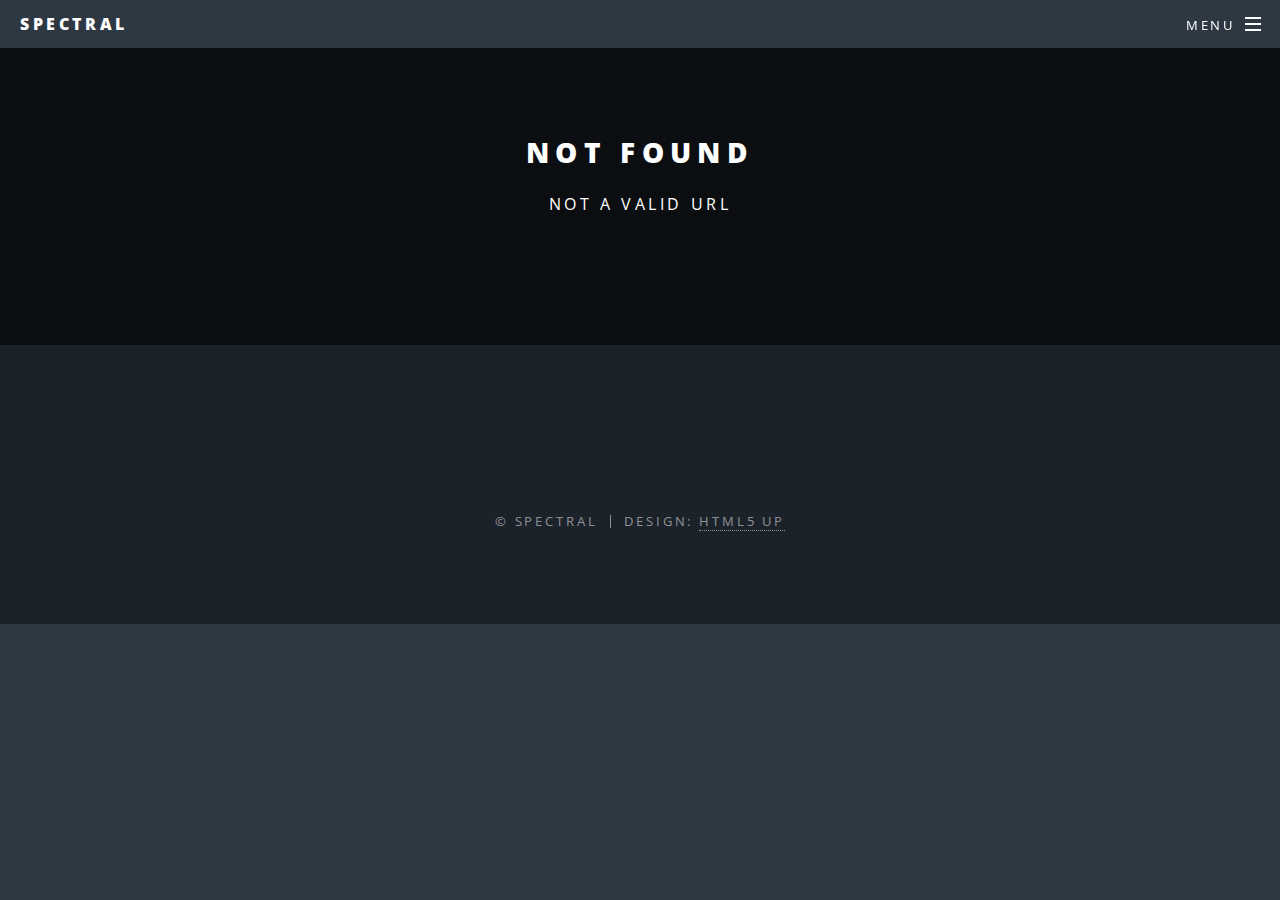
==== public/404/index.html @ becc8246 "deploy" ====
<!DOCTYPE html><html lang="en"><head><meta charSet="utf-8"/><meta http-equiv="x-ua-compatible" content="ie=edge"/><meta name="viewport" content="width=device-width, initial-scale=1, shrink-to-fit=no"/><style data-href="/styles.0775322b40d97d3aeb53.css">@import url(https://fonts.googleapis.com/css?family=Open+Sans:400,400italic,600,600italic,800,800italic);
/*!
 * Font Awesome Free 5.9.0 by @fontawesome - https://fontawesome.com
 * License - https://fontawesome.com/license/free (Icons: CC BY 4.0, Fonts: SIL OFL 1.1, Code: MIT License)
 */.fa,.fab,.fal,.far,.fas{-moz-osx-font-smoothing:grayscale;-webkit-font-smoothing:antialiased;display:inline-block;font-style:normal;font-variant:normal;text-rendering:auto;line-height:1}.fa-lg{font-size:1.33333em;line-height:.75em;vertical-align:-.0667em}.fa-xs{font-size:.75em}.fa-sm{font-size:.875em}.fa-1x{font-size:1em}.fa-2x{font-size:2em}.fa-3x{font-size:3em}.fa-4x{font-size:4em}.fa-5x{font-size:5em}.fa-6x{font-size:6em}.fa-7x{font-size:7em}.fa-8x{font-size:8em}.fa-9x{font-size:9em}.fa-10x{font-size:10em}.fa-fw{text-align:center;width:1.25em}.fa-ul{list-style-type:none;margin-left:2.5em;padding-left:0}.fa-ul>li{position:relative}.fa-li{left:-2em;position:absolute;text-align:center;width:2em;line-height:inherit}.fa-border{border:.08em solid #eee;border-radius:.1em;padding:.2em .25em .15em}.fa-pull-left{float:left}.fa-pull-right{float:right}.fa.fa-pull-left,.fab.fa-pull-left,.fal.fa-pull-left,.far.fa-pull-left,.fas.fa-pull-left{margin-right:.3em}.fa.fa-pull-right,.fab.fa-pull-right,.fal.fa-pull-right,.far.fa-pull-right,.fas.fa-pull-right{margin-left:.3em}.fa-spin{-webkit-animation:fa-spin 2s linear infinite;animation:fa-spin 2s linear infinite}.fa-pulse{-webkit-animation:fa-spin 1s steps(8) infinite;animation:fa-spin 1s steps(8) infinite}@-webkit-keyframes fa-spin{0%{-webkit-transform:rotate(0deg);transform:rotate(0deg)}to{-webkit-transform:rotate(1turn);transform:rotate(1turn)}}@keyframes fa-spin{0%{-webkit-transform:rotate(0deg);transform:rotate(0deg)}to{-webkit-transform:rotate(1turn);transform:rotate(1turn)}}.fa-rotate-90{-ms-filter:"progid:DXImageTransform.Microsoft.BasicImage(rotation=1)";-webkit-transform:rotate(90deg);transform:rotate(90deg)}.fa-rotate-180{-ms-filter:"progid:DXImageTransform.Microsoft.BasicImage(rotation=2)";-webkit-transform:rotate(180deg);transform:rotate(180deg)}.fa-rotate-270{-ms-filter:"progid:DXImageTransform.Microsoft.BasicImage(rotation=3)";-webkit-transform:rotate(270deg);transform:rotate(270deg)}.fa-flip-horizontal{-ms-filter:"progid:DXImageTransform.Microsoft.BasicImage(rotation=0, mirror=1)";-webkit-transform:scaleX(-1);transform:scaleX(-1)}.fa-flip-vertical{-webkit-transform:scaleY(-1);transform:scaleY(-1)}.fa-flip-both,.fa-flip-horizontal.fa-flip-vertical,.fa-flip-vertical{-ms-filter:"progid:DXImageTransform.Microsoft.BasicImage(rotation=2, mirror=1)"}.fa-flip-both,.fa-flip-horizontal.fa-flip-vertical{-webkit-transform:scale(-1);transform:scale(-1)}:root .fa-flip-both,:root .fa-flip-horizontal,:root .fa-flip-vertical,:root .fa-rotate-90,:root .fa-rotate-180,:root .fa-rotate-270{-webkit-filter:none;filter:none}.fa-stack{display:inline-block;height:2em;line-height:2em;position:relative;vertical-align:middle;width:2.5em}.fa-stack-1x,.fa-stack-2x{left:0;position:absolute;text-align:center;width:100%}.fa-stack-1x{line-height:inherit}.fa-stack-2x{font-size:2em}.fa-inverse{color:#fff}.fa-500px:before{content:"\F26E"}.fa-accessible-icon:before{content:"\F368"}.fa-accusoft:before{content:"\F369"}.fa-acquisitions-incorporated:before{content:"\F6AF"}.fa-ad:before{content:"\F641"}.fa-address-book:before{content:"\F2B9"}.fa-address-card:before{content:"\F2BB"}.fa-adjust:before{content:"\F042"}.fa-adn:before{content:"\F170"}.fa-adobe:before{content:"\F778"}.fa-adversal:before{content:"\F36A"}.fa-affiliatetheme:before{content:"\F36B"}.fa-air-freshener:before{content:"\F5D0"}.fa-airbnb:before{content:"\F834"}.fa-algolia:before{content:"\F36C"}.fa-align-center:before{content:"\F037"}.fa-align-justify:before{content:"\F039"}.fa-align-left:before{content:"\F036"}.fa-align-right:before{content:"\F038"}.fa-alipay:before{content:"\F642"}.fa-allergies:before{content:"\F461"}.fa-amazon:before{content:"\F270"}.fa-amazon-pay:before{content:"\F42C"}.fa-ambulance:before{content:"\F0F9"}.fa-american-sign-language-interpreting:before{content:"\F2A3"}.fa-amilia:before{content:"\F36D"}.fa-anchor:before{content:"\F13D"}.fa-android:before{content:"\F17B"}.fa-angellist:before{content:"\F209"}.fa-angle-double-down:before{content:"\F103"}.fa-angle-double-left:before{content:"\F100"}.fa-angle-double-right:before{content:"\F101"}.fa-angle-double-up:before{content:"\F102"}.fa-angle-down:before{content:"\F107"}.fa-angle-left:before{content:"\F104"}.fa-angle-right:before{content:"\F105"}.fa-angle-up:before{content:"\F106"}.fa-angry:before{content:"\F556"}.fa-angrycreative:before{content:"\F36E"}.fa-angular:before{content:"\F420"}.fa-ankh:before{content:"\F644"}.fa-app-store:before{content:"\F36F"}.fa-app-store-ios:before{content:"\F370"}.fa-apper:before{content:"\F371"}.fa-apple:before{content:"\F179"}.fa-apple-alt:before{content:"\F5D1"}.fa-apple-pay:before{content:"\F415"}.fa-archive:before{content:"\F187"}.fa-archway:before{content:"\F557"}.fa-arrow-alt-circle-down:before{content:"\F358"}.fa-arrow-alt-circle-left:before{content:"\F359"}.fa-arrow-alt-circle-right:before{content:"\F35A"}.fa-arrow-alt-circle-up:before{content:"\F35B"}.fa-arrow-circle-down:before{content:"\F0AB"}.fa-arrow-circle-left:before{content:"\F0A8"}.fa-arrow-circle-right:before{content:"\F0A9"}.fa-arrow-circle-up:before{content:"\F0AA"}.fa-arrow-down:before{content:"\F063"}.fa-arrow-left:before{content:"\F060"}.fa-arrow-right:before{content:"\F061"}.fa-arrow-up:before{content:"\F062"}.fa-arrows-alt:before{content:"\F0B2"}.fa-arrows-alt-h:before{content:"\F337"}.fa-arrows-alt-v:before{content:"\F338"}.fa-artstation:before{content:"\F77A"}.fa-assistive-listening-systems:before{content:"\F2A2"}.fa-asterisk:before{content:"\F069"}.fa-asymmetrik:before{content:"\F372"}.fa-at:before{content:"\F1FA"}.fa-atlas:before{content:"\F558"}.fa-atlassian:before{content:"\F77B"}.fa-atom:before{content:"\F5D2"}.fa-audible:before{content:"\F373"}.fa-audio-description:before{content:"\F29E"}.fa-autoprefixer:before{content:"\F41C"}.fa-avianex:before{content:"\F374"}.fa-aviato:before{content:"\F421"}.fa-award:before{content:"\F559"}.fa-aws:before{content:"\F375"}.fa-baby:before{content:"\F77C"}.fa-baby-carriage:before{content:"\F77D"}.fa-backspace:before{content:"\F55A"}.fa-backward:before{content:"\F04A"}.fa-bacon:before{content:"\F7E5"}.fa-balance-scale:before{content:"\F24E"}.fa-balance-scale-left:before{content:"\F515"}.fa-balance-scale-right:before{content:"\F516"}.fa-ban:before{content:"\F05E"}.fa-band-aid:before{content:"\F462"}.fa-bandcamp:before{content:"\F2D5"}.fa-barcode:before{content:"\F02A"}.fa-bars:before{content:"\F0C9"}.fa-baseball-ball:before{content:"\F433"}.fa-basketball-ball:before{content:"\F434"}.fa-bath:before{content:"\F2CD"}.fa-battery-empty:before{content:"\F244"}.fa-battery-full:before{content:"\F240"}.fa-battery-half:before{content:"\F242"}.fa-battery-quarter:before{content:"\F243"}.fa-battery-three-quarters:before{content:"\F241"}.fa-battle-net:before{content:"\F835"}.fa-bed:before{content:"\F236"}.fa-beer:before{content:"\F0FC"}.fa-behance:before{content:"\F1B4"}.fa-behance-square:before{content:"\F1B5"}.fa-bell:before{content:"\F0F3"}.fa-bell-slash:before{content:"\F1F6"}.fa-bezier-curve:before{content:"\F55B"}.fa-bible:before{content:"\F647"}.fa-bicycle:before{content:"\F206"}.fa-biking:before{content:"\F84A"}.fa-bimobject:before{content:"\F378"}.fa-binoculars:before{content:"\F1E5"}.fa-biohazard:before{content:"\F780"}.fa-birthday-cake:before{content:"\F1FD"}.fa-bitbucket:before{content:"\F171"}.fa-bitcoin:before{content:"\F379"}.fa-bity:before{content:"\F37A"}.fa-black-tie:before{content:"\F27E"}.fa-blackberry:before{content:"\F37B"}.fa-blender:before{content:"\F517"}.fa-blender-phone:before{content:"\F6B6"}.fa-blind:before{content:"\F29D"}.fa-blog:before{content:"\F781"}.fa-blogger:before{content:"\F37C"}.fa-blogger-b:before{content:"\F37D"}.fa-bluetooth:before{content:"\F293"}.fa-bluetooth-b:before{content:"\F294"}.fa-bold:before{content:"\F032"}.fa-bolt:before{content:"\F0E7"}.fa-bomb:before{content:"\F1E2"}.fa-bone:before{content:"\F5D7"}.fa-bong:before{content:"\F55C"}.fa-book:before{content:"\F02D"}.fa-book-dead:before{content:"\F6B7"}.fa-book-medical:before{content:"\F7E6"}.fa-book-open:before{content:"\F518"}.fa-book-reader:before{content:"\F5DA"}.fa-bookmark:before{content:"\F02E"}.fa-bootstrap:before{content:"\F836"}.fa-border-all:before{content:"\F84C"}.fa-border-none:before{content:"\F850"}.fa-border-style:before{content:"\F853"}.fa-bowling-ball:before{content:"\F436"}.fa-box:before{content:"\F466"}.fa-box-open:before{content:"\F49E"}.fa-boxes:before{content:"\F468"}.fa-braille:before{content:"\F2A1"}.fa-brain:before{content:"\F5DC"}.fa-bread-slice:before{content:"\F7EC"}.fa-briefcase:before{content:"\F0B1"}.fa-briefcase-medical:before{content:"\F469"}.fa-broadcast-tower:before{content:"\F519"}.fa-broom:before{content:"\F51A"}.fa-brush:before{content:"\F55D"}.fa-btc:before{content:"\F15A"}.fa-buffer:before{content:"\F837"}.fa-bug:before{content:"\F188"}.fa-building:before{content:"\F1AD"}.fa-bullhorn:before{content:"\F0A1"}.fa-bullseye:before{content:"\F140"}.fa-burn:before{content:"\F46A"}.fa-buromobelexperte:before{content:"\F37F"}.fa-bus:before{content:"\F207"}.fa-bus-alt:before{content:"\F55E"}.fa-business-time:before{content:"\F64A"}.fa-buysellads:before{content:"\F20D"}.fa-calculator:before{content:"\F1EC"}.fa-calendar:before{content:"\F133"}.fa-calendar-alt:before{content:"\F073"}.fa-calendar-check:before{content:"\F274"}.fa-calendar-day:before{content:"\F783"}.fa-calendar-minus:before{content:"\F272"}.fa-calendar-plus:before{content:"\F271"}.fa-calendar-times:before{content:"\F273"}.fa-calendar-week:before{content:"\F784"}.fa-camera:before{content:"\F030"}.fa-camera-retro:before{content:"\F083"}.fa-campground:before{content:"\F6BB"}.fa-canadian-maple-leaf:before{content:"\F785"}.fa-candy-cane:before{content:"\F786"}.fa-cannabis:before{content:"\F55F"}.fa-capsules:before{content:"\F46B"}.fa-car:before{content:"\F1B9"}.fa-car-alt:before{content:"\F5DE"}.fa-car-battery:before{content:"\F5DF"}.fa-car-crash:before{content:"\F5E1"}.fa-car-side:before{content:"\F5E4"}.fa-caret-down:before{content:"\F0D7"}.fa-caret-left:before{content:"\F0D9"}.fa-caret-right:before{content:"\F0DA"}.fa-caret-square-down:before{content:"\F150"}.fa-caret-square-left:before{content:"\F191"}.fa-caret-square-right:before{content:"\F152"}.fa-caret-square-up:before{content:"\F151"}.fa-caret-up:before{content:"\F0D8"}.fa-carrot:before{content:"\F787"}.fa-cart-arrow-down:before{content:"\F218"}.fa-cart-plus:before{content:"\F217"}.fa-cash-register:before{content:"\F788"}.fa-cat:before{content:"\F6BE"}.fa-cc-amazon-pay:before{content:"\F42D"}.fa-cc-amex:before{content:"\F1F3"}.fa-cc-apple-pay:before{content:"\F416"}.fa-cc-diners-club:before{content:"\F24C"}.fa-cc-discover:before{content:"\F1F2"}.fa-cc-jcb:before{content:"\F24B"}.fa-cc-mastercard:before{content:"\F1F1"}.fa-cc-paypal:before{content:"\F1F4"}.fa-cc-stripe:before{content:"\F1F5"}.fa-cc-visa:before{content:"\F1F0"}.fa-centercode:before{content:"\F380"}.fa-centos:before{content:"\F789"}.fa-certificate:before{content:"\F0A3"}.fa-chair:before{content:"\F6C0"}.fa-chalkboard:before{content:"\F51B"}.fa-chalkboard-teacher:before{content:"\F51C"}.fa-charging-station:before{content:"\F5E7"}.fa-chart-area:before{content:"\F1FE"}.fa-chart-bar:before{content:"\F080"}.fa-chart-line:before{content:"\F201"}.fa-chart-pie:before{content:"\F200"}.fa-check:before{content:"\F00C"}.fa-check-circle:before{content:"\F058"}.fa-check-double:before{content:"\F560"}.fa-check-square:before{content:"\F14A"}.fa-cheese:before{content:"\F7EF"}.fa-chess:before{content:"\F439"}.fa-chess-bishop:before{content:"\F43A"}.fa-chess-board:before{content:"\F43C"}.fa-chess-king:before{content:"\F43F"}.fa-chess-knight:before{content:"\F441"}.fa-chess-pawn:before{content:"\F443"}.fa-chess-queen:before{content:"\F445"}.fa-chess-rook:before{content:"\F447"}.fa-chevron-circle-down:before{content:"\F13A"}.fa-chevron-circle-left:before{content:"\F137"}.fa-chevron-circle-right:before{content:"\F138"}.fa-chevron-circle-up:before{content:"\F139"}.fa-chevron-down:before{content:"\F078"}.fa-chevron-left:before{content:"\F053"}.fa-chevron-right:before{content:"\F054"}.fa-chevron-up:before{content:"\F077"}.fa-child:before{content:"\F1AE"}.fa-chrome:before{content:"\F268"}.fa-chromecast:before{content:"\F838"}.fa-church:before{content:"\F51D"}.fa-circle:before{content:"\F111"}.fa-circle-notch:before{content:"\F1CE"}.fa-city:before{content:"\F64F"}.fa-clinic-medical:before{content:"\F7F2"}.fa-clipboard:before{content:"\F328"}.fa-clipboard-check:before{content:"\F46C"}.fa-clipboard-list:before{content:"\F46D"}.fa-clock:before{content:"\F017"}.fa-clone:before{content:"\F24D"}.fa-closed-captioning:before{content:"\F20A"}.fa-cloud:before{content:"\F0C2"}.fa-cloud-download-alt:before{content:"\F381"}.fa-cloud-meatball:before{content:"\F73B"}.fa-cloud-moon:before{content:"\F6C3"}.fa-cloud-moon-rain:before{content:"\F73C"}.fa-cloud-rain:before{content:"\F73D"}.fa-cloud-showers-heavy:before{content:"\F740"}.fa-cloud-sun:before{content:"\F6C4"}.fa-cloud-sun-rain:before{content:"\F743"}.fa-cloud-upload-alt:before{content:"\F382"}.fa-cloudscale:before{content:"\F383"}.fa-cloudsmith:before{content:"\F384"}.fa-cloudversify:before{content:"\F385"}.fa-cocktail:before{content:"\F561"}.fa-code:before{content:"\F121"}.fa-code-branch:before{content:"\F126"}.fa-codepen:before{content:"\F1CB"}.fa-codiepie:before{content:"\F284"}.fa-coffee:before{content:"\F0F4"}.fa-cog:before{content:"\F013"}.fa-cogs:before{content:"\F085"}.fa-coins:before{content:"\F51E"}.fa-columns:before{content:"\F0DB"}.fa-comment:before{content:"\F075"}.fa-comment-alt:before{content:"\F27A"}.fa-comment-dollar:before{content:"\F651"}.fa-comment-dots:before{content:"\F4AD"}.fa-comment-medical:before{content:"\F7F5"}.fa-comment-slash:before{content:"\F4B3"}.fa-comments:before{content:"\F086"}.fa-comments-dollar:before{content:"\F653"}.fa-compact-disc:before{content:"\F51F"}.fa-compass:before{content:"\F14E"}.fa-compress:before{content:"\F066"}.fa-compress-arrows-alt:before{content:"\F78C"}.fa-concierge-bell:before{content:"\F562"}.fa-confluence:before{content:"\F78D"}.fa-connectdevelop:before{content:"\F20E"}.fa-contao:before{content:"\F26D"}.fa-cookie:before{content:"\F563"}.fa-cookie-bite:before{content:"\F564"}.fa-copy:before{content:"\F0C5"}.fa-copyright:before{content:"\F1F9"}.fa-couch:before{content:"\F4B8"}.fa-cpanel:before{content:"\F388"}.fa-creative-commons:before{content:"\F25E"}.fa-creative-commons-by:before{content:"\F4E7"}.fa-creative-commons-nc:before{content:"\F4E8"}.fa-creative-commons-nc-eu:before{content:"\F4E9"}.fa-creative-commons-nc-jp:before{content:"\F4EA"}.fa-creative-commons-nd:before{content:"\F4EB"}.fa-creative-commons-pd:before{content:"\F4EC"}.fa-creative-commons-pd-alt:before{content:"\F4ED"}.fa-creative-commons-remix:before{content:"\F4EE"}.fa-creative-commons-sa:before{content:"\F4EF"}.fa-creative-commons-sampling:before{content:"\F4F0"}.fa-creative-commons-sampling-plus:before{content:"\F4F1"}.fa-creative-commons-share:before{content:"\F4F2"}.fa-creative-commons-zero:before{content:"\F4F3"}.fa-credit-card:before{content:"\F09D"}.fa-critical-role:before{content:"\F6C9"}.fa-crop:before{content:"\F125"}.fa-crop-alt:before{content:"\F565"}.fa-cross:before{content:"\F654"}.fa-crosshairs:before{content:"\F05B"}.fa-crow:before{content:"\F520"}.fa-crown:before{content:"\F521"}.fa-crutch:before{content:"\F7F7"}.fa-css3:before{content:"\F13C"}.fa-css3-alt:before{content:"\F38B"}.fa-cube:before{content:"\F1B2"}.fa-cubes:before{content:"\F1B3"}.fa-cut:before{content:"\F0C4"}.fa-cuttlefish:before{content:"\F38C"}.fa-d-and-d:before{content:"\F38D"}.fa-d-and-d-beyond:before{content:"\F6CA"}.fa-dashcube:before{content:"\F210"}.fa-database:before{content:"\F1C0"}.fa-deaf:before{content:"\F2A4"}.fa-delicious:before{content:"\F1A5"}.fa-democrat:before{content:"\F747"}.fa-deploydog:before{content:"\F38E"}.fa-deskpro:before{content:"\F38F"}.fa-desktop:before{content:"\F108"}.fa-dev:before{content:"\F6CC"}.fa-deviantart:before{content:"\F1BD"}.fa-dharmachakra:before{content:"\F655"}.fa-dhl:before{content:"\F790"}.fa-diagnoses:before{content:"\F470"}.fa-diaspora:before{content:"\F791"}.fa-dice:before{content:"\F522"}.fa-dice-d20:before{content:"\F6CF"}.fa-dice-d6:before{content:"\F6D1"}.fa-dice-five:before{content:"\F523"}.fa-dice-four:before{content:"\F524"}.fa-dice-one:before{content:"\F525"}.fa-dice-six:before{content:"\F526"}.fa-dice-three:before{content:"\F527"}.fa-dice-two:before{content:"\F528"}.fa-digg:before{content:"\F1A6"}.fa-digital-ocean:before{content:"\F391"}.fa-digital-tachograph:before{content:"\F566"}.fa-directions:before{content:"\F5EB"}.fa-discord:before{content:"\F392"}.fa-discourse:before{content:"\F393"}.fa-divide:before{content:"\F529"}.fa-dizzy:before{content:"\F567"}.fa-dna:before{content:"\F471"}.fa-dochub:before{content:"\F394"}.fa-docker:before{content:"\F395"}.fa-dog:before{content:"\F6D3"}.fa-dollar-sign:before{content:"\F155"}.fa-dolly:before{content:"\F472"}.fa-dolly-flatbed:before{content:"\F474"}.fa-donate:before{content:"\F4B9"}.fa-door-closed:before{content:"\F52A"}.fa-door-open:before{content:"\F52B"}.fa-dot-circle:before{content:"\F192"}.fa-dove:before{content:"\F4BA"}.fa-download:before{content:"\F019"}.fa-draft2digital:before{content:"\F396"}.fa-drafting-compass:before{content:"\F568"}.fa-dragon:before{content:"\F6D5"}.fa-draw-polygon:before{content:"\F5EE"}.fa-dribbble:before{content:"\F17D"}.fa-dribbble-square:before{content:"\F397"}.fa-dropbox:before{content:"\F16B"}.fa-drum:before{content:"\F569"}.fa-drum-steelpan:before{content:"\F56A"}.fa-drumstick-bite:before{content:"\F6D7"}.fa-drupal:before{content:"\F1A9"}.fa-dumbbell:before{content:"\F44B"}.fa-dumpster:before{content:"\F793"}.fa-dumpster-fire:before{content:"\F794"}.fa-dungeon:before{content:"\F6D9"}.fa-dyalog:before{content:"\F399"}.fa-earlybirds:before{content:"\F39A"}.fa-ebay:before{content:"\F4F4"}.fa-edge:before{content:"\F282"}.fa-edit:before{content:"\F044"}.fa-egg:before{content:"\F7FB"}.fa-eject:before{content:"\F052"}.fa-elementor:before{content:"\F430"}.fa-ellipsis-h:before{content:"\F141"}.fa-ellipsis-v:before{content:"\F142"}.fa-ello:before{content:"\F5F1"}.fa-ember:before{content:"\F423"}.fa-empire:before{content:"\F1D1"}.fa-envelope:before{content:"\F0E0"}.fa-envelope-open:before{content:"\F2B6"}.fa-envelope-open-text:before{content:"\F658"}.fa-envelope-square:before{content:"\F199"}.fa-envira:before{content:"\F299"}.fa-equals:before{content:"\F52C"}.fa-eraser:before{content:"\F12D"}.fa-erlang:before{content:"\F39D"}.fa-ethereum:before{content:"\F42E"}.fa-ethernet:before{content:"\F796"}.fa-etsy:before{content:"\F2D7"}.fa-euro-sign:before{content:"\F153"}.fa-evernote:before{content:"\F839"}.fa-exchange-alt:before{content:"\F362"}.fa-exclamation:before{content:"\F12A"}.fa-exclamation-circle:before{content:"\F06A"}.fa-exclamation-triangle:before{content:"\F071"}.fa-expand:before{content:"\F065"}.fa-expand-arrows-alt:before{content:"\F31E"}.fa-expeditedssl:before{content:"\F23E"}.fa-external-link-alt:before{content:"\F35D"}.fa-external-link-square-alt:before{content:"\F360"}.fa-eye:before{content:"\F06E"}.fa-eye-dropper:before{content:"\F1FB"}.fa-eye-slash:before{content:"\F070"}.fa-facebook:before{content:"\F09A"}.fa-facebook-f:before{content:"\F39E"}.fa-facebook-messenger:before{content:"\F39F"}.fa-facebook-square:before{content:"\F082"}.fa-fan:before{content:"\F863"}.fa-fantasy-flight-games:before{content:"\F6DC"}.fa-fast-backward:before{content:"\F049"}.fa-fast-forward:before{content:"\F050"}.fa-fax:before{content:"\F1AC"}.fa-feather:before{content:"\F52D"}.fa-feather-alt:before{content:"\F56B"}.fa-fedex:before{content:"\F797"}.fa-fedora:before{content:"\F798"}.fa-female:before{content:"\F182"}.fa-fighter-jet:before{content:"\F0FB"}.fa-figma:before{content:"\F799"}.fa-file:before{content:"\F15B"}.fa-file-alt:before{content:"\F15C"}.fa-file-archive:before{content:"\F1C6"}.fa-file-audio:before{content:"\F1C7"}.fa-file-code:before{content:"\F1C9"}.fa-file-contract:before{content:"\F56C"}.fa-file-csv:before{content:"\F6DD"}.fa-file-download:before{content:"\F56D"}.fa-file-excel:before{content:"\F1C3"}.fa-file-export:before{content:"\F56E"}.fa-file-image:before{content:"\F1C5"}.fa-file-import:before{content:"\F56F"}.fa-file-invoice:before{content:"\F570"}.fa-file-invoice-dollar:before{content:"\F571"}.fa-file-medical:before{content:"\F477"}.fa-file-medical-alt:before{content:"\F478"}.fa-file-pdf:before{content:"\F1C1"}.fa-file-powerpoint:before{content:"\F1C4"}.fa-file-prescription:before{content:"\F572"}.fa-file-signature:before{content:"\F573"}.fa-file-upload:before{content:"\F574"}.fa-file-video:before{content:"\F1C8"}.fa-file-word:before{content:"\F1C2"}.fa-fill:before{content:"\F575"}.fa-fill-drip:before{content:"\F576"}.fa-film:before{content:"\F008"}.fa-filter:before{content:"\F0B0"}.fa-fingerprint:before{content:"\F577"}.fa-fire:before{content:"\F06D"}.fa-fire-alt:before{content:"\F7E4"}.fa-fire-extinguisher:before{content:"\F134"}.fa-firefox:before{content:"\F269"}.fa-first-aid:before{content:"\F479"}.fa-first-order:before{content:"\F2B0"}.fa-first-order-alt:before{content:"\F50A"}.fa-firstdraft:before{content:"\F3A1"}.fa-fish:before{content:"\F578"}.fa-fist-raised:before{content:"\F6DE"}.fa-flag:before{content:"\F024"}.fa-flag-checkered:before{content:"\F11E"}.fa-flag-usa:before{content:"\F74D"}.fa-flask:before{content:"\F0C3"}.fa-flickr:before{content:"\F16E"}.fa-flipboard:before{content:"\F44D"}.fa-flushed:before{content:"\F579"}.fa-fly:before{content:"\F417"}.fa-folder:before{content:"\F07B"}.fa-folder-minus:before{content:"\F65D"}.fa-folder-open:before{content:"\F07C"}.fa-folder-plus:before{content:"\F65E"}.fa-font:before{content:"\F031"}.fa-font-awesome:before{content:"\F2B4"}.fa-font-awesome-alt:before{content:"\F35C"}.fa-font-awesome-flag:before{content:"\F425"}.fa-font-awesome-logo-full:before{content:"\F4E6"}.fa-fonticons:before{content:"\F280"}.fa-fonticons-fi:before{content:"\F3A2"}.fa-football-ball:before{content:"\F44E"}.fa-fort-awesome:before{content:"\F286"}.fa-fort-awesome-alt:before{content:"\F3A3"}.fa-forumbee:before{content:"\F211"}.fa-forward:before{content:"\F04E"}.fa-foursquare:before{content:"\F180"}.fa-free-code-camp:before{content:"\F2C5"}.fa-freebsd:before{content:"\F3A4"}.fa-frog:before{content:"\F52E"}.fa-frown:before{content:"\F119"}.fa-frown-open:before{content:"\F57A"}.fa-fulcrum:before{content:"\F50B"}.fa-funnel-dollar:before{content:"\F662"}.fa-futbol:before{content:"\F1E3"}.fa-galactic-republic:before{content:"\F50C"}.fa-galactic-senate:before{content:"\F50D"}.fa-gamepad:before{content:"\F11B"}.fa-gas-pump:before{content:"\F52F"}.fa-gavel:before{content:"\F0E3"}.fa-gem:before{content:"\F3A5"}.fa-genderless:before{content:"\F22D"}.fa-get-pocket:before{content:"\F265"}.fa-gg:before{content:"\F260"}.fa-gg-circle:before{content:"\F261"}.fa-ghost:before{content:"\F6E2"}.fa-gift:before{content:"\F06B"}.fa-gifts:before{content:"\F79C"}.fa-git:before{content:"\F1D3"}.fa-git-alt:before{content:"\F841"}.fa-git-square:before{content:"\F1D2"}.fa-github:before{content:"\F09B"}.fa-github-alt:before{content:"\F113"}.fa-github-square:before{content:"\F092"}.fa-gitkraken:before{content:"\F3A6"}.fa-gitlab:before{content:"\F296"}.fa-gitter:before{content:"\F426"}.fa-glass-cheers:before{content:"\F79F"}.fa-glass-martini:before{content:"\F000"}.fa-glass-martini-alt:before{content:"\F57B"}.fa-glass-whiskey:before{content:"\F7A0"}.fa-glasses:before{content:"\F530"}.fa-glide:before{content:"\F2A5"}.fa-glide-g:before{content:"\F2A6"}.fa-globe:before{content:"\F0AC"}.fa-globe-africa:before{content:"\F57C"}.fa-globe-americas:before{content:"\F57D"}.fa-globe-asia:before{content:"\F57E"}.fa-globe-europe:before{content:"\F7A2"}.fa-gofore:before{content:"\F3A7"}.fa-golf-ball:before{content:"\F450"}.fa-goodreads:before{content:"\F3A8"}.fa-goodreads-g:before{content:"\F3A9"}.fa-google:before{content:"\F1A0"}.fa-google-drive:before{content:"\F3AA"}.fa-google-play:before{content:"\F3AB"}.fa-google-plus:before{content:"\F2B3"}.fa-google-plus-g:before{content:"\F0D5"}.fa-google-plus-square:before{content:"\F0D4"}.fa-google-wallet:before{content:"\F1EE"}.fa-gopuram:before{content:"\F664"}.fa-graduation-cap:before{content:"\F19D"}.fa-gratipay:before{content:"\F184"}.fa-grav:before{content:"\F2D6"}.fa-greater-than:before{content:"\F531"}.fa-greater-than-equal:before{content:"\F532"}.fa-grimace:before{content:"\F57F"}.fa-grin:before{content:"\F580"}.fa-grin-alt:before{content:"\F581"}.fa-grin-beam:before{content:"\F582"}.fa-grin-beam-sweat:before{content:"\F583"}.fa-grin-hearts:before{content:"\F584"}.fa-grin-squint:before{content:"\F585"}.fa-grin-squint-tears:before{content:"\F586"}.fa-grin-stars:before{content:"\F587"}.fa-grin-tears:before{content:"\F588"}.fa-grin-tongue:before{content:"\F589"}.fa-grin-tongue-squint:before{content:"\F58A"}.fa-grin-tongue-wink:before{content:"\F58B"}.fa-grin-wink:before{content:"\F58C"}.fa-grip-horizontal:before{content:"\F58D"}.fa-grip-lines:before{content:"\F7A4"}.fa-grip-lines-vertical:before{content:"\F7A5"}.fa-grip-vertical:before{content:"\F58E"}.fa-gripfire:before{content:"\F3AC"}.fa-grunt:before{content:"\F3AD"}.fa-guitar:before{content:"\F7A6"}.fa-gulp:before{content:"\F3AE"}.fa-h-square:before{content:"\F0FD"}.fa-hacker-news:before{content:"\F1D4"}.fa-hacker-news-square:before{content:"\F3AF"}.fa-hackerrank:before{content:"\F5F7"}.fa-hamburger:before{content:"\F805"}.fa-hammer:before{content:"\F6E3"}.fa-hamsa:before{content:"\F665"}.fa-hand-holding:before{content:"\F4BD"}.fa-hand-holding-heart:before{content:"\F4BE"}.fa-hand-holding-usd:before{content:"\F4C0"}.fa-hand-lizard:before{content:"\F258"}.fa-hand-middle-finger:before{content:"\F806"}.fa-hand-paper:before{content:"\F256"}.fa-hand-peace:before{content:"\F25B"}.fa-hand-point-down:before{content:"\F0A7"}.fa-hand-point-left:before{content:"\F0A5"}.fa-hand-point-right:before{content:"\F0A4"}.fa-hand-point-up:before{content:"\F0A6"}.fa-hand-pointer:before{content:"\F25A"}.fa-hand-rock:before{content:"\F255"}.fa-hand-scissors:before{content:"\F257"}.fa-hand-spock:before{content:"\F259"}.fa-hands:before{content:"\F4C2"}.fa-hands-helping:before{content:"\F4C4"}.fa-handshake:before{content:"\F2B5"}.fa-hanukiah:before{content:"\F6E6"}.fa-hard-hat:before{content:"\F807"}.fa-hashtag:before{content:"\F292"}.fa-hat-wizard:before{content:"\F6E8"}.fa-haykal:before{content:"\F666"}.fa-hdd:before{content:"\F0A0"}.fa-heading:before{content:"\F1DC"}.fa-headphones:before{content:"\F025"}.fa-headphones-alt:before{content:"\F58F"}.fa-headset:before{content:"\F590"}.fa-heart:before{content:"\F004"}.fa-heart-broken:before{content:"\F7A9"}.fa-heartbeat:before{content:"\F21E"}.fa-helicopter:before{content:"\F533"}.fa-highlighter:before{content:"\F591"}.fa-hiking:before{content:"\F6EC"}.fa-hippo:before{content:"\F6ED"}.fa-hips:before{content:"\F452"}.fa-hire-a-helper:before{content:"\F3B0"}.fa-history:before{content:"\F1DA"}.fa-hockey-puck:before{content:"\F453"}.fa-holly-berry:before{content:"\F7AA"}.fa-home:before{content:"\F015"}.fa-hooli:before{content:"\F427"}.fa-hornbill:before{content:"\F592"}.fa-horse:before{content:"\F6F0"}.fa-horse-head:before{content:"\F7AB"}.fa-hospital:before{content:"\F0F8"}.fa-hospital-alt:before{content:"\F47D"}.fa-hospital-symbol:before{content:"\F47E"}.fa-hot-tub:before{content:"\F593"}.fa-hotdog:before{content:"\F80F"}.fa-hotel:before{content:"\F594"}.fa-hotjar:before{content:"\F3B1"}.fa-hourglass:before{content:"\F254"}.fa-hourglass-end:before{content:"\F253"}.fa-hourglass-half:before{content:"\F252"}.fa-hourglass-start:before{content:"\F251"}.fa-house-damage:before{content:"\F6F1"}.fa-houzz:before{content:"\F27C"}.fa-hryvnia:before{content:"\F6F2"}.fa-html5:before{content:"\F13B"}.fa-hubspot:before{content:"\F3B2"}.fa-i-cursor:before{content:"\F246"}.fa-ice-cream:before{content:"\F810"}.fa-icicles:before{content:"\F7AD"}.fa-icons:before{content:"\F86D"}.fa-id-badge:before{content:"\F2C1"}.fa-id-card:before{content:"\F2C2"}.fa-id-card-alt:before{content:"\F47F"}.fa-igloo:before{content:"\F7AE"}.fa-image:before{content:"\F03E"}.fa-images:before{content:"\F302"}.fa-imdb:before{content:"\F2D8"}.fa-inbox:before{content:"\F01C"}.fa-indent:before{content:"\F03C"}.fa-industry:before{content:"\F275"}.fa-infinity:before{content:"\F534"}.fa-info:before{content:"\F129"}.fa-info-circle:before{content:"\F05A"}.fa-instagram:before{content:"\F16D"}.fa-intercom:before{content:"\F7AF"}.fa-internet-explorer:before{content:"\F26B"}.fa-invision:before{content:"\F7B0"}.fa-ioxhost:before{content:"\F208"}.fa-italic:before{content:"\F033"}.fa-itch-io:before{content:"\F83A"}.fa-itunes:before{content:"\F3B4"}.fa-itunes-note:before{content:"\F3B5"}.fa-java:before{content:"\F4E4"}.fa-jedi:before{content:"\F669"}.fa-jedi-order:before{content:"\F50E"}.fa-jenkins:before{content:"\F3B6"}.fa-jira:before{content:"\F7B1"}.fa-joget:before{content:"\F3B7"}.fa-joint:before{content:"\F595"}.fa-joomla:before{content:"\F1AA"}.fa-journal-whills:before{content:"\F66A"}.fa-js:before{content:"\F3B8"}.fa-js-square:before{content:"\F3B9"}.fa-jsfiddle:before{content:"\F1CC"}.fa-kaaba:before{content:"\F66B"}.fa-kaggle:before{content:"\F5FA"}.fa-key:before{content:"\F084"}.fa-keybase:before{content:"\F4F5"}.fa-keyboard:before{content:"\F11C"}.fa-keycdn:before{content:"\F3BA"}.fa-khanda:before{content:"\F66D"}.fa-kickstarter:before{content:"\F3BB"}.fa-kickstarter-k:before{content:"\F3BC"}.fa-kiss:before{content:"\F596"}.fa-kiss-beam:before{content:"\F597"}.fa-kiss-wink-heart:before{content:"\F598"}.fa-kiwi-bird:before{content:"\F535"}.fa-korvue:before{content:"\F42F"}.fa-landmark:before{content:"\F66F"}.fa-language:before{content:"\F1AB"}.fa-laptop:before{content:"\F109"}.fa-laptop-code:before{content:"\F5FC"}.fa-laptop-medical:before{content:"\F812"}.fa-laravel:before{content:"\F3BD"}.fa-lastfm:before{content:"\F202"}.fa-lastfm-square:before{content:"\F203"}.fa-laugh:before{content:"\F599"}.fa-laugh-beam:before{content:"\F59A"}.fa-laugh-squint:before{content:"\F59B"}.fa-laugh-wink:before{content:"\F59C"}.fa-layer-group:before{content:"\F5FD"}.fa-leaf:before{content:"\F06C"}.fa-leanpub:before{content:"\F212"}.fa-lemon:before{content:"\F094"}.fa-less:before{content:"\F41D"}.fa-less-than:before{content:"\F536"}.fa-less-than-equal:before{content:"\F537"}.fa-level-down-alt:before{content:"\F3BE"}.fa-level-up-alt:before{content:"\F3BF"}.fa-life-ring:before{content:"\F1CD"}.fa-lightbulb:before{content:"\F0EB"}.fa-line:before{content:"\F3C0"}.fa-link:before{content:"\F0C1"}.fa-linkedin:before{content:"\F08C"}.fa-linkedin-in:before{content:"\F0E1"}.fa-linode:before{content:"\F2B8"}.fa-linux:before{content:"\F17C"}.fa-lira-sign:before{content:"\F195"}.fa-list:before{content:"\F03A"}.fa-list-alt:before{content:"\F022"}.fa-list-ol:before{content:"\F0CB"}.fa-list-ul:before{content:"\F0CA"}.fa-location-arrow:before{content:"\F124"}.fa-lock:before{content:"\F023"}.fa-lock-open:before{content:"\F3C1"}.fa-long-arrow-alt-down:before{content:"\F309"}.fa-long-arrow-alt-left:before{content:"\F30A"}.fa-long-arrow-alt-right:before{content:"\F30B"}.fa-long-arrow-alt-up:before{content:"\F30C"}.fa-low-vision:before{content:"\F2A8"}.fa-luggage-cart:before{content:"\F59D"}.fa-lyft:before{content:"\F3C3"}.fa-magento:before{content:"\F3C4"}.fa-magic:before{content:"\F0D0"}.fa-magnet:before{content:"\F076"}.fa-mail-bulk:before{content:"\F674"}.fa-mailchimp:before{content:"\F59E"}.fa-male:before{content:"\F183"}.fa-mandalorian:before{content:"\F50F"}.fa-map:before{content:"\F279"}.fa-map-marked:before{content:"\F59F"}.fa-map-marked-alt:before{content:"\F5A0"}.fa-map-marker:before{content:"\F041"}.fa-map-marker-alt:before{content:"\F3C5"}.fa-map-pin:before{content:"\F276"}.fa-map-signs:before{content:"\F277"}.fa-markdown:before{content:"\F60F"}.fa-marker:before{content:"\F5A1"}.fa-mars:before{content:"\F222"}.fa-mars-double:before{content:"\F227"}.fa-mars-stroke:before{content:"\F229"}.fa-mars-stroke-h:before{content:"\F22B"}.fa-mars-stroke-v:before{content:"\F22A"}.fa-mask:before{content:"\F6FA"}.fa-mastodon:before{content:"\F4F6"}.fa-maxcdn:before{content:"\F136"}.fa-medal:before{content:"\F5A2"}.fa-medapps:before{content:"\F3C6"}.fa-medium:before{content:"\F23A"}.fa-medium-m:before{content:"\F3C7"}.fa-medkit:before{content:"\F0FA"}.fa-medrt:before{content:"\F3C8"}.fa-meetup:before{content:"\F2E0"}.fa-megaport:before{content:"\F5A3"}.fa-meh:before{content:"\F11A"}.fa-meh-blank:before{content:"\F5A4"}.fa-meh-rolling-eyes:before{content:"\F5A5"}.fa-memory:before{content:"\F538"}.fa-mendeley:before{content:"\F7B3"}.fa-menorah:before{content:"\F676"}.fa-mercury:before{content:"\F223"}.fa-meteor:before{content:"\F753"}.fa-microchip:before{content:"\F2DB"}.fa-microphone:before{content:"\F130"}.fa-microphone-alt:before{content:"\F3C9"}.fa-microphone-alt-slash:before{content:"\F539"}.fa-microphone-slash:before{content:"\F131"}.fa-microscope:before{content:"\F610"}.fa-microsoft:before{content:"\F3CA"}.fa-minus:before{content:"\F068"}.fa-minus-circle:before{content:"\F056"}.fa-minus-square:before{content:"\F146"}.fa-mitten:before{content:"\F7B5"}.fa-mix:before{content:"\F3CB"}.fa-mixcloud:before{content:"\F289"}.fa-mizuni:before{content:"\F3CC"}.fa-mobile:before{content:"\F10B"}.fa-mobile-alt:before{content:"\F3CD"}.fa-modx:before{content:"\F285"}.fa-monero:before{content:"\F3D0"}.fa-money-bill:before{content:"\F0D6"}.fa-money-bill-alt:before{content:"\F3D1"}.fa-money-bill-wave:before{content:"\F53A"}.fa-money-bill-wave-alt:before{content:"\F53B"}.fa-money-check:before{content:"\F53C"}.fa-money-check-alt:before{content:"\F53D"}.fa-monument:before{content:"\F5A6"}.fa-moon:before{content:"\F186"}.fa-mortar-pestle:before{content:"\F5A7"}.fa-mosque:before{content:"\F678"}.fa-motorcycle:before{content:"\F21C"}.fa-mountain:before{content:"\F6FC"}.fa-mouse-pointer:before{content:"\F245"}.fa-mug-hot:before{content:"\F7B6"}.fa-music:before{content:"\F001"}.fa-napster:before{content:"\F3D2"}.fa-neos:before{content:"\F612"}.fa-network-wired:before{content:"\F6FF"}.fa-neuter:before{content:"\F22C"}.fa-newspaper:before{content:"\F1EA"}.fa-nimblr:before{content:"\F5A8"}.fa-node:before{content:"\F419"}.fa-node-js:before{content:"\F3D3"}.fa-not-equal:before{content:"\F53E"}.fa-notes-medical:before{content:"\F481"}.fa-npm:before{content:"\F3D4"}.fa-ns8:before{content:"\F3D5"}.fa-nutritionix:before{content:"\F3D6"}.fa-object-group:before{content:"\F247"}.fa-object-ungroup:before{content:"\F248"}.fa-odnoklassniki:before{content:"\F263"}.fa-odnoklassniki-square:before{content:"\F264"}.fa-oil-can:before{content:"\F613"}.fa-old-republic:before{content:"\F510"}.fa-om:before{content:"\F679"}.fa-opencart:before{content:"\F23D"}.fa-openid:before{content:"\F19B"}.fa-opera:before{content:"\F26A"}.fa-optin-monster:before{content:"\F23C"}.fa-osi:before{content:"\F41A"}.fa-otter:before{content:"\F700"}.fa-outdent:before{content:"\F03B"}.fa-page4:before{content:"\F3D7"}.fa-pagelines:before{content:"\F18C"}.fa-pager:before{content:"\F815"}.fa-paint-brush:before{content:"\F1FC"}.fa-paint-roller:before{content:"\F5AA"}.fa-palette:before{content:"\F53F"}.fa-palfed:before{content:"\F3D8"}.fa-pallet:before{content:"\F482"}.fa-paper-plane:before{content:"\F1D8"}.fa-paperclip:before{content:"\F0C6"}.fa-parachute-box:before{content:"\F4CD"}.fa-paragraph:before{content:"\F1DD"}.fa-parking:before{content:"\F540"}.fa-passport:before{content:"\F5AB"}.fa-pastafarianism:before{content:"\F67B"}.fa-paste:before{content:"\F0EA"}.fa-patreon:before{content:"\F3D9"}.fa-pause:before{content:"\F04C"}.fa-pause-circle:before{content:"\F28B"}.fa-paw:before{content:"\F1B0"}.fa-paypal:before{content:"\F1ED"}.fa-peace:before{content:"\F67C"}.fa-pen:before{content:"\F304"}.fa-pen-alt:before{content:"\F305"}.fa-pen-fancy:before{content:"\F5AC"}.fa-pen-nib:before{content:"\F5AD"}.fa-pen-square:before{content:"\F14B"}.fa-pencil-alt:before{content:"\F303"}.fa-pencil-ruler:before{content:"\F5AE"}.fa-penny-arcade:before{content:"\F704"}.fa-people-carry:before{content:"\F4CE"}.fa-pepper-hot:before{content:"\F816"}.fa-percent:before{content:"\F295"}.fa-percentage:before{content:"\F541"}.fa-periscope:before{content:"\F3DA"}.fa-person-booth:before{content:"\F756"}.fa-phabricator:before{content:"\F3DB"}.fa-phoenix-framework:before{content:"\F3DC"}.fa-phoenix-squadron:before{content:"\F511"}.fa-phone:before{content:"\F095"}.fa-phone-alt:before{content:"\F879"}.fa-phone-slash:before{content:"\F3DD"}.fa-phone-square:before{content:"\F098"}.fa-phone-square-alt:before{content:"\F87B"}.fa-phone-volume:before{content:"\F2A0"}.fa-photo-video:before{content:"\F87C"}.fa-php:before{content:"\F457"}.fa-pied-piper:before{content:"\F2AE"}.fa-pied-piper-alt:before{content:"\F1A8"}.fa-pied-piper-hat:before{content:"\F4E5"}.fa-pied-piper-pp:before{content:"\F1A7"}.fa-piggy-bank:before{content:"\F4D3"}.fa-pills:before{content:"\F484"}.fa-pinterest:before{content:"\F0D2"}.fa-pinterest-p:before{content:"\F231"}.fa-pinterest-square:before{content:"\F0D3"}.fa-pizza-slice:before{content:"\F818"}.fa-place-of-worship:before{content:"\F67F"}.fa-plane:before{content:"\F072"}.fa-plane-arrival:before{content:"\F5AF"}.fa-plane-departure:before{content:"\F5B0"}.fa-play:before{content:"\F04B"}.fa-play-circle:before{content:"\F144"}.fa-playstation:before{content:"\F3DF"}.fa-plug:before{content:"\F1E6"}.fa-plus:before{content:"\F067"}.fa-plus-circle:before{content:"\F055"}.fa-plus-square:before{content:"\F0FE"}.fa-podcast:before{content:"\F2CE"}.fa-poll:before{content:"\F681"}.fa-poll-h:before{content:"\F682"}.fa-poo:before{content:"\F2FE"}.fa-poo-storm:before{content:"\F75A"}.fa-poop:before{content:"\F619"}.fa-portrait:before{content:"\F3E0"}.fa-pound-sign:before{content:"\F154"}.fa-power-off:before{content:"\F011"}.fa-pray:before{content:"\F683"}.fa-praying-hands:before{content:"\F684"}.fa-prescription:before{content:"\F5B1"}.fa-prescription-bottle:before{content:"\F485"}.fa-prescription-bottle-alt:before{content:"\F486"}.fa-print:before{content:"\F02F"}.fa-procedures:before{content:"\F487"}.fa-product-hunt:before{content:"\F288"}.fa-project-diagram:before{content:"\F542"}.fa-pushed:before{content:"\F3E1"}.fa-puzzle-piece:before{content:"\F12E"}.fa-python:before{content:"\F3E2"}.fa-qq:before{content:"\F1D6"}.fa-qrcode:before{content:"\F029"}.fa-question:before{content:"\F128"}.fa-question-circle:before{content:"\F059"}.fa-quidditch:before{content:"\F458"}.fa-quinscape:before{content:"\F459"}.fa-quora:before{content:"\F2C4"}.fa-quote-left:before{content:"\F10D"}.fa-quote-right:before{content:"\F10E"}.fa-quran:before{content:"\F687"}.fa-r-project:before{content:"\F4F7"}.fa-radiation:before{content:"\F7B9"}.fa-radiation-alt:before{content:"\F7BA"}.fa-rainbow:before{content:"\F75B"}.fa-random:before{content:"\F074"}.fa-raspberry-pi:before{content:"\F7BB"}.fa-ravelry:before{content:"\F2D9"}.fa-react:before{content:"\F41B"}.fa-reacteurope:before{content:"\F75D"}.fa-readme:before{content:"\F4D5"}.fa-rebel:before{content:"\F1D0"}.fa-receipt:before{content:"\F543"}.fa-recycle:before{content:"\F1B8"}.fa-red-river:before{content:"\F3E3"}.fa-reddit:before{content:"\F1A1"}.fa-reddit-alien:before{content:"\F281"}.fa-reddit-square:before{content:"\F1A2"}.fa-redhat:before{content:"\F7BC"}.fa-redo:before{content:"\F01E"}.fa-redo-alt:before{content:"\F2F9"}.fa-registered:before{content:"\F25D"}.fa-remove-format:before{content:"\F87D"}.fa-renren:before{content:"\F18B"}.fa-reply:before{content:"\F3E5"}.fa-reply-all:before{content:"\F122"}.fa-replyd:before{content:"\F3E6"}.fa-republican:before{content:"\F75E"}.fa-researchgate:before{content:"\F4F8"}.fa-resolving:before{content:"\F3E7"}.fa-restroom:before{content:"\F7BD"}.fa-retweet:before{content:"\F079"}.fa-rev:before{content:"\F5B2"}.fa-ribbon:before{content:"\F4D6"}.fa-ring:before{content:"\F70B"}.fa-road:before{content:"\F018"}.fa-robot:before{content:"\F544"}.fa-rocket:before{content:"\F135"}.fa-rocketchat:before{content:"\F3E8"}.fa-rockrms:before{content:"\F3E9"}.fa-route:before{content:"\F4D7"}.fa-rss:before{content:"\F09E"}.fa-rss-square:before{content:"\F143"}.fa-ruble-sign:before{content:"\F158"}.fa-ruler:before{content:"\F545"}.fa-ruler-combined:before{content:"\F546"}.fa-ruler-horizontal:before{content:"\F547"}.fa-ruler-vertical:before{content:"\F548"}.fa-running:before{content:"\F70C"}.fa-rupee-sign:before{content:"\F156"}.fa-sad-cry:before{content:"\F5B3"}.fa-sad-tear:before{content:"\F5B4"}.fa-safari:before{content:"\F267"}.fa-salesforce:before{content:"\F83B"}.fa-sass:before{content:"\F41E"}.fa-satellite:before{content:"\F7BF"}.fa-satellite-dish:before{content:"\F7C0"}.fa-save:before{content:"\F0C7"}.fa-schlix:before{content:"\F3EA"}.fa-school:before{content:"\F549"}.fa-screwdriver:before{content:"\F54A"}.fa-scribd:before{content:"\F28A"}.fa-scroll:before{content:"\F70E"}.fa-sd-card:before{content:"\F7C2"}.fa-search:before{content:"\F002"}.fa-search-dollar:before{content:"\F688"}.fa-search-location:before{content:"\F689"}.fa-search-minus:before{content:"\F010"}.fa-search-plus:before{content:"\F00E"}.fa-searchengin:before{content:"\F3EB"}.fa-seedling:before{content:"\F4D8"}.fa-sellcast:before{content:"\F2DA"}.fa-sellsy:before{content:"\F213"}.fa-server:before{content:"\F233"}.fa-servicestack:before{content:"\F3EC"}.fa-shapes:before{content:"\F61F"}.fa-share:before{content:"\F064"}.fa-share-alt:before{content:"\F1E0"}.fa-share-alt-square:before{content:"\F1E1"}.fa-share-square:before{content:"\F14D"}.fa-shekel-sign:before{content:"\F20B"}.fa-shield-alt:before{content:"\F3ED"}.fa-ship:before{content:"\F21A"}.fa-shipping-fast:before{content:"\F48B"}.fa-shirtsinbulk:before{content:"\F214"}.fa-shoe-prints:before{content:"\F54B"}.fa-shopping-bag:before{content:"\F290"}.fa-shopping-basket:before{content:"\F291"}.fa-shopping-cart:before{content:"\F07A"}.fa-shopware:before{content:"\F5B5"}.fa-shower:before{content:"\F2CC"}.fa-shuttle-van:before{content:"\F5B6"}.fa-sign:before{content:"\F4D9"}.fa-sign-in-alt:before{content:"\F2F6"}.fa-sign-language:before{content:"\F2A7"}.fa-sign-out-alt:before{content:"\F2F5"}.fa-signal:before{content:"\F012"}.fa-signature:before{content:"\F5B7"}.fa-sim-card:before{content:"\F7C4"}.fa-simplybuilt:before{content:"\F215"}.fa-sistrix:before{content:"\F3EE"}.fa-sitemap:before{content:"\F0E8"}.fa-sith:before{content:"\F512"}.fa-skating:before{content:"\F7C5"}.fa-sketch:before{content:"\F7C6"}.fa-skiing:before{content:"\F7C9"}.fa-skiing-nordic:before{content:"\F7CA"}.fa-skull:before{content:"\F54C"}.fa-skull-crossbones:before{content:"\F714"}.fa-skyatlas:before{content:"\F216"}.fa-skype:before{content:"\F17E"}.fa-slack:before{content:"\F198"}.fa-slack-hash:before{content:"\F3EF"}.fa-slash:before{content:"\F715"}.fa-sleigh:before{content:"\F7CC"}.fa-sliders-h:before{content:"\F1DE"}.fa-slideshare:before{content:"\F1E7"}.fa-smile:before{content:"\F118"}.fa-smile-beam:before{content:"\F5B8"}.fa-smile-wink:before{content:"\F4DA"}.fa-smog:before{content:"\F75F"}.fa-smoking:before{content:"\F48D"}.fa-smoking-ban:before{content:"\F54D"}.fa-sms:before{content:"\F7CD"}.fa-snapchat:before{content:"\F2AB"}.fa-snapchat-ghost:before{content:"\F2AC"}.fa-snapchat-square:before{content:"\F2AD"}.fa-snowboarding:before{content:"\F7CE"}.fa-snowflake:before{content:"\F2DC"}.fa-snowman:before{content:"\F7D0"}.fa-snowplow:before{content:"\F7D2"}.fa-socks:before{content:"\F696"}.fa-solar-panel:before{content:"\F5BA"}.fa-sort:before{content:"\F0DC"}.fa-sort-alpha-down:before{content:"\F15D"}.fa-sort-alpha-down-alt:before{content:"\F881"}.fa-sort-alpha-up:before{content:"\F15E"}.fa-sort-alpha-up-alt:before{content:"\F882"}.fa-sort-amount-down:before{content:"\F160"}.fa-sort-amount-down-alt:before{content:"\F884"}.fa-sort-amount-up:before{content:"\F161"}.fa-sort-amount-up-alt:before{content:"\F885"}.fa-sort-down:before{content:"\F0DD"}.fa-sort-numeric-down:before{content:"\F162"}.fa-sort-numeric-down-alt:before{content:"\F886"}.fa-sort-numeric-up:before{content:"\F163"}.fa-sort-numeric-up-alt:before{content:"\F887"}.fa-sort-up:before{content:"\F0DE"}.fa-soundcloud:before{content:"\F1BE"}.fa-sourcetree:before{content:"\F7D3"}.fa-spa:before{content:"\F5BB"}.fa-space-shuttle:before{content:"\F197"}.fa-speakap:before{content:"\F3F3"}.fa-speaker-deck:before{content:"\F83C"}.fa-spell-check:before{content:"\F891"}.fa-spider:before{content:"\F717"}.fa-spinner:before{content:"\F110"}.fa-splotch:before{content:"\F5BC"}.fa-spotify:before{content:"\F1BC"}.fa-spray-can:before{content:"\F5BD"}.fa-square:before{content:"\F0C8"}.fa-square-full:before{content:"\F45C"}.fa-square-root-alt:before{content:"\F698"}.fa-squarespace:before{content:"\F5BE"}.fa-stack-exchange:before{content:"\F18D"}.fa-stack-overflow:before{content:"\F16C"}.fa-stackpath:before{content:"\F842"}.fa-stamp:before{content:"\F5BF"}.fa-star:before{content:"\F005"}.fa-star-and-crescent:before{content:"\F699"}.fa-star-half:before{content:"\F089"}.fa-star-half-alt:before{content:"\F5C0"}.fa-star-of-david:before{content:"\F69A"}.fa-star-of-life:before{content:"\F621"}.fa-staylinked:before{content:"\F3F5"}.fa-steam:before{content:"\F1B6"}.fa-steam-square:before{content:"\F1B7"}.fa-steam-symbol:before{content:"\F3F6"}.fa-step-backward:before{content:"\F048"}.fa-step-forward:before{content:"\F051"}.fa-stethoscope:before{content:"\F0F1"}.fa-sticker-mule:before{content:"\F3F7"}.fa-sticky-note:before{content:"\F249"}.fa-stop:before{content:"\F04D"}.fa-stop-circle:before{content:"\F28D"}.fa-stopwatch:before{content:"\F2F2"}.fa-store:before{content:"\F54E"}.fa-store-alt:before{content:"\F54F"}.fa-strava:before{content:"\F428"}.fa-stream:before{content:"\F550"}.fa-street-view:before{content:"\F21D"}.fa-strikethrough:before{content:"\F0CC"}.fa-stripe:before{content:"\F429"}.fa-stripe-s:before{content:"\F42A"}.fa-stroopwafel:before{content:"\F551"}.fa-studiovinari:before{content:"\F3F8"}.fa-stumbleupon:before{content:"\F1A4"}.fa-stumbleupon-circle:before{content:"\F1A3"}.fa-subscript:before{content:"\F12C"}.fa-subway:before{content:"\F239"}.fa-suitcase:before{content:"\F0F2"}.fa-suitcase-rolling:before{content:"\F5C1"}.fa-sun:before{content:"\F185"}.fa-superpowers:before{content:"\F2DD"}.fa-superscript:before{content:"\F12B"}.fa-supple:before{content:"\F3F9"}.fa-surprise:before{content:"\F5C2"}.fa-suse:before{content:"\F7D6"}.fa-swatchbook:before{content:"\F5C3"}.fa-swimmer:before{content:"\F5C4"}.fa-swimming-pool:before{content:"\F5C5"}.fa-symfony:before{content:"\F83D"}.fa-synagogue:before{content:"\F69B"}.fa-sync:before{content:"\F021"}.fa-sync-alt:before{content:"\F2F1"}.fa-syringe:before{content:"\F48E"}.fa-table:before{content:"\F0CE"}.fa-table-tennis:before{content:"\F45D"}.fa-tablet:before{content:"\F10A"}.fa-tablet-alt:before{content:"\F3FA"}.fa-tablets:before{content:"\F490"}.fa-tachometer-alt:before{content:"\F3FD"}.fa-tag:before{content:"\F02B"}.fa-tags:before{content:"\F02C"}.fa-tape:before{content:"\F4DB"}.fa-tasks:before{content:"\F0AE"}.fa-taxi:before{content:"\F1BA"}.fa-teamspeak:before{content:"\F4F9"}.fa-teeth:before{content:"\F62E"}.fa-teeth-open:before{content:"\F62F"}.fa-telegram:before{content:"\F2C6"}.fa-telegram-plane:before{content:"\F3FE"}.fa-temperature-high:before{content:"\F769"}.fa-temperature-low:before{content:"\F76B"}.fa-tencent-weibo:before{content:"\F1D5"}.fa-tenge:before{content:"\F7D7"}.fa-terminal:before{content:"\F120"}.fa-text-height:before{content:"\F034"}.fa-text-width:before{content:"\F035"}.fa-th:before{content:"\F00A"}.fa-th-large:before{content:"\F009"}.fa-th-list:before{content:"\F00B"}.fa-the-red-yeti:before{content:"\F69D"}.fa-theater-masks:before{content:"\F630"}.fa-themeco:before{content:"\F5C6"}.fa-themeisle:before{content:"\F2B2"}.fa-thermometer:before{content:"\F491"}.fa-thermometer-empty:before{content:"\F2CB"}.fa-thermometer-full:before{content:"\F2C7"}.fa-thermometer-half:before{content:"\F2C9"}.fa-thermometer-quarter:before{content:"\F2CA"}.fa-thermometer-three-quarters:before{content:"\F2C8"}.fa-think-peaks:before{content:"\F731"}.fa-thumbs-down:before{content:"\F165"}.fa-thumbs-up:before{content:"\F164"}.fa-thumbtack:before{content:"\F08D"}.fa-ticket-alt:before{content:"\F3FF"}.fa-times:before{content:"\F00D"}.fa-times-circle:before{content:"\F057"}.fa-tint:before{content:"\F043"}.fa-tint-slash:before{content:"\F5C7"}.fa-tired:before{content:"\F5C8"}.fa-toggle-off:before{content:"\F204"}.fa-toggle-on:before{content:"\F205"}.fa-toilet:before{content:"\F7D8"}.fa-toilet-paper:before{content:"\F71E"}.fa-toolbox:before{content:"\F552"}.fa-tools:before{content:"\F7D9"}.fa-tooth:before{content:"\F5C9"}.fa-torah:before{content:"\F6A0"}.fa-torii-gate:before{content:"\F6A1"}.fa-tractor:before{content:"\F722"}.fa-trade-federation:before{content:"\F513"}.fa-trademark:before{content:"\F25C"}.fa-traffic-light:before{content:"\F637"}.fa-train:before{content:"\F238"}.fa-tram:before{content:"\F7DA"}.fa-transgender:before{content:"\F224"}.fa-transgender-alt:before{content:"\F225"}.fa-trash:before{content:"\F1F8"}.fa-trash-alt:before{content:"\F2ED"}.fa-trash-restore:before{content:"\F829"}.fa-trash-restore-alt:before{content:"\F82A"}.fa-tree:before{content:"\F1BB"}.fa-trello:before{content:"\F181"}.fa-tripadvisor:before{content:"\F262"}.fa-trophy:before{content:"\F091"}.fa-truck:before{content:"\F0D1"}.fa-truck-loading:before{content:"\F4DE"}.fa-truck-monster:before{content:"\F63B"}.fa-truck-moving:before{content:"\F4DF"}.fa-truck-pickup:before{content:"\F63C"}.fa-tshirt:before{content:"\F553"}.fa-tty:before{content:"\F1E4"}.fa-tumblr:before{content:"\F173"}.fa-tumblr-square:before{content:"\F174"}.fa-tv:before{content:"\F26C"}.fa-twitch:before{content:"\F1E8"}.fa-twitter:before{content:"\F099"}.fa-twitter-square:before{content:"\F081"}.fa-typo3:before{content:"\F42B"}.fa-uber:before{content:"\F402"}.fa-ubuntu:before{content:"\F7DF"}.fa-uikit:before{content:"\F403"}.fa-umbrella:before{content:"\F0E9"}.fa-umbrella-beach:before{content:"\F5CA"}.fa-underline:before{content:"\F0CD"}.fa-undo:before{content:"\F0E2"}.fa-undo-alt:before{content:"\F2EA"}.fa-uniregistry:before{content:"\F404"}.fa-universal-access:before{content:"\F29A"}.fa-university:before{content:"\F19C"}.fa-unlink:before{content:"\F127"}.fa-unlock:before{content:"\F09C"}.fa-unlock-alt:before{content:"\F13E"}.fa-untappd:before{content:"\F405"}.fa-upload:before{content:"\F093"}.fa-ups:before{content:"\F7E0"}.fa-usb:before{content:"\F287"}.fa-user:before{content:"\F007"}.fa-user-alt:before{content:"\F406"}.fa-user-alt-slash:before{content:"\F4FA"}.fa-user-astronaut:before{content:"\F4FB"}.fa-user-check:before{content:"\F4FC"}.fa-user-circle:before{content:"\F2BD"}.fa-user-clock:before{content:"\F4FD"}.fa-user-cog:before{content:"\F4FE"}.fa-user-edit:before{content:"\F4FF"}.fa-user-friends:before{content:"\F500"}.fa-user-graduate:before{content:"\F501"}.fa-user-injured:before{content:"\F728"}.fa-user-lock:before{content:"\F502"}.fa-user-md:before{content:"\F0F0"}.fa-user-minus:before{content:"\F503"}.fa-user-ninja:before{content:"\F504"}.fa-user-nurse:before{content:"\F82F"}.fa-user-plus:before{content:"\F234"}.fa-user-secret:before{content:"\F21B"}.fa-user-shield:before{content:"\F505"}.fa-user-slash:before{content:"\F506"}.fa-user-tag:before{content:"\F507"}.fa-user-tie:before{content:"\F508"}.fa-user-times:before{content:"\F235"}.fa-users:before{content:"\F0C0"}.fa-users-cog:before{content:"\F509"}.fa-usps:before{content:"\F7E1"}.fa-ussunnah:before{content:"\F407"}.fa-utensil-spoon:before{content:"\F2E5"}.fa-utensils:before{content:"\F2E7"}.fa-vaadin:before{content:"\F408"}.fa-vector-square:before{content:"\F5CB"}.fa-venus:before{content:"\F221"}.fa-venus-double:before{content:"\F226"}.fa-venus-mars:before{content:"\F228"}.fa-viacoin:before{content:"\F237"}.fa-viadeo:before{content:"\F2A9"}.fa-viadeo-square:before{content:"\F2AA"}.fa-vial:before{content:"\F492"}.fa-vials:before{content:"\F493"}.fa-viber:before{content:"\F409"}.fa-video:before{content:"\F03D"}.fa-video-slash:before{content:"\F4E2"}.fa-vihara:before{content:"\F6A7"}.fa-vimeo:before{content:"\F40A"}.fa-vimeo-square:before{content:"\F194"}.fa-vimeo-v:before{content:"\F27D"}.fa-vine:before{content:"\F1CA"}.fa-vk:before{content:"\F189"}.fa-vnv:before{content:"\F40B"}.fa-voicemail:before{content:"\F897"}.fa-volleyball-ball:before{content:"\F45F"}.fa-volume-down:before{content:"\F027"}.fa-volume-mute:before{content:"\F6A9"}.fa-volume-off:before{content:"\F026"}.fa-volume-up:before{content:"\F028"}.fa-vote-yea:before{content:"\F772"}.fa-vr-cardboard:before{content:"\F729"}.fa-vuejs:before{content:"\F41F"}.fa-walking:before{content:"\F554"}.fa-wallet:before{content:"\F555"}.fa-warehouse:before{content:"\F494"}.fa-water:before{content:"\F773"}.fa-wave-square:before{content:"\F83E"}.fa-waze:before{content:"\F83F"}.fa-weebly:before{content:"\F5CC"}.fa-weibo:before{content:"\F18A"}.fa-weight:before{content:"\F496"}.fa-weight-hanging:before{content:"\F5CD"}.fa-weixin:before{content:"\F1D7"}.fa-whatsapp:before{content:"\F232"}.fa-whatsapp-square:before{content:"\F40C"}.fa-wheelchair:before{content:"\F193"}.fa-whmcs:before{content:"\F40D"}.fa-wifi:before{content:"\F1EB"}.fa-wikipedia-w:before{content:"\F266"}.fa-wind:before{content:"\F72E"}.fa-window-close:before{content:"\F410"}.fa-window-maximize:before{content:"\F2D0"}.fa-window-minimize:before{content:"\F2D1"}.fa-window-restore:before{content:"\F2D2"}.fa-windows:before{content:"\F17A"}.fa-wine-bottle:before{content:"\F72F"}.fa-wine-glass:before{content:"\F4E3"}.fa-wine-glass-alt:before{content:"\F5CE"}.fa-wix:before{content:"\F5CF"}.fa-wizards-of-the-coast:before{content:"\F730"}.fa-wolf-pack-battalion:before{content:"\F514"}.fa-won-sign:before{content:"\F159"}.fa-wordpress:before{content:"\F19A"}.fa-wordpress-simple:before{content:"\F411"}.fa-wpbeginner:before{content:"\F297"}.fa-wpexplorer:before{content:"\F2DE"}.fa-wpforms:before{content:"\F298"}.fa-wpressr:before{content:"\F3E4"}.fa-wrench:before{content:"\F0AD"}.fa-x-ray:before{content:"\F497"}.fa-xbox:before{content:"\F412"}.fa-xing:before{content:"\F168"}.fa-xing-square:before{content:"\F169"}.fa-y-combinator:before{content:"\F23B"}.fa-yahoo:before{content:"\F19E"}.fa-yammer:before{content:"\F840"}.fa-yandex:before{content:"\F413"}.fa-yandex-international:before{content:"\F414"}.fa-yarn:before{content:"\F7E3"}.fa-yelp:before{content:"\F1E9"}.fa-yen-sign:before{content:"\F157"}.fa-yin-yang:before{content:"\F6AD"}.fa-yoast:before{content:"\F2B1"}.fa-youtube:before{content:"\F167"}.fa-youtube-square:before{content:"\F431"}.fa-zhihu:before{content:"\F63F"}.sr-only{border:0;clip:rect(0,0,0,0);height:1px;margin:-1px;overflow:hidden;padding:0;position:absolute;width:1px}.sr-only-focusable:active,.sr-only-focusable:focus{clip:auto;height:auto;margin:0;overflow:visible;position:static;width:auto}@font-face{font-family:Font Awesome\ 5 Brands;font-style:normal;font-weight:400;font-display:auto;src:url(/static/fa-brands-400-03783c5172ee1ad128c576bf88fac168.eot);src:url(/static/fa-brands-400-03783c5172ee1ad128c576bf88fac168.eot?#iefix) format("embedded-opentype"),url(/static/fa-brands-400-7559b3774a0625e8ca6c0160f8f6cfd8.woff2) format("woff2"),url(/static/fa-brands-400-fe9d62e0d16a333a20e63c3e7595f82e.woff) format("woff"),url(/static/fa-brands-400-ed2b8bf117160466ba6220a8f1da54a4.ttf) format("truetype"),url(/static/fa-brands-400-d1f95353a09c7afd544e9ae2bc8f5af7.svg#fontawesome) format("svg")}.fab{font-family:Font Awesome\ 5 Brands}@font-face{font-family:Font Awesome\ 5 Free;font-style:normal;font-weight:400;font-display:auto;src:url(/static/fa-regular-400-fc9c63c8224fb341fc933641cbdd12ef.eot);src:url(/static/fa-regular-400-fc9c63c8224fb341fc933641cbdd12ef.eot?#iefix) format("embedded-opentype"),url(/static/fa-regular-400-e07d9e40b26048d9abe2ef966cd6e263.woff2) format("woff2"),url(/static/fa-regular-400-e5770f9863963fb576942e25214a226d.woff) format("woff"),url(/static/fa-regular-400-59215032a4397507b80e5625dc323de3.ttf) format("truetype"),url(/static/fa-regular-400-6c6a5fad8ed5136b92d0ead30b2328d3.svg#fontawesome) format("svg")}.far{font-weight:400}@font-face{font-family:Font Awesome\ 5 Free;font-style:normal;font-weight:900;font-display:auto;src:url(/static/fa-solid-900-ef3df98419d143d9617fe163bf4edc0b.eot);src:url(/static/fa-solid-900-ef3df98419d143d9617fe163bf4edc0b.eot?#iefix) format("embedded-opentype"),url(/static/fa-solid-900-b5cf8ae26748570d8fb95a47f46b69e1.woff2) format("woff2"),url(/static/fa-solid-900-4bced7c4c0d61d4f988629bb8ae80b8b.woff) format("woff"),url(/static/fa-solid-900-acf50f59802f20d8b45220eaae532a1c.ttf) format("truetype"),url(/static/fa-solid-900-0ffddc07ec1115efbe1833a0023a711e.svg#fontawesome) format("svg")}.fa,.far,.fas{font-family:Font Awesome\ 5 Free}.fa,.fas{font-weight:900}a,abbr,acronym,address,applet,article,aside,audio,b,big,blockquote,body,canvas,caption,center,cite,code,dd,del,details,dfn,div,dl,dt,em,embed,fieldset,figcaption,figure,footer,form,h1,h2,h3,h4,h5,h6,header,hgroup,html,i,iframe,img,ins,kbd,label,legend,li,mark,menu,nav,object,ol,output,p,pre,q,ruby,s,samp,section,small,span,strike,strong,sub,summary,sup,table,tbody,td,tfoot,th,thead,time,tr,tt,u,ul,var,video{margin:0;padding:0;border:0;font-size:100%;font:inherit;vertical-align:baseline}article,aside,details,figcaption,figure,footer,header,hgroup,menu,nav,section{display:block}body{line-height:1}ol,ul{list-style:none}blockquote,q{quotes:none}blockquote:after,blockquote:before,q:after,q:before{content:"";content:none}table{border-collapse:collapse;border-spacing:0}body{-webkit-text-size-adjust:none}mark{background-color:transparent;color:inherit}input::-moz-focus-inner{border:0;padding:0}input,select,textarea{-moz-appearance:none;-webkit-appearance:none;-ms-appearance:none;appearance:none}@-ms-viewport{width:device-width}html{box-sizing:border-box}*,:after,:before{box-sizing:inherit}.main-body,body{background:#2e3842}.main-body.is-preload *,.main-body.is-preload :after,.main-body.is-preload :before,body.is-preload *,body.is-preload :after,body.is-preload :before{-webkit-animation:none!important;animation:none!important;-webkit-transition:none!important;transition:none!important}body,input,select,textarea{color:#fff;font-family:Open Sans,Helvetica,sans-serif;font-size:15pt;font-weight:400;letter-spacing:.075em;line-height:1.65em}@media screen and (max-width:1680px){body,input,select,textarea{font-size:13pt}}@media screen and (max-width:1280px){body,input,select,textarea{font-size:12pt}}@media screen and (max-width:736px){body,input,select,textarea{font-size:11pt;letter-spacing:.0375em}}a{-webkit-transition:color .2s ease,border-bottom-color .2s ease;transition:color .2s ease,border-bottom-color .2s ease;border-bottom:1px dotted;color:inherit;text-decoration:none}a:hover{border-bottom-color:transparent}b,strong{color:#fff;font-weight:600}em,i{font-style:italic}p{margin:0 0 2em}h1,h2,h3,h4,h5,h6{color:#fff;font-weight:800;letter-spacing:.225em;line-height:1em;margin:0 0 1em;text-transform:uppercase}h1 a,h2 a,h3 a,h4 a,h5 a,h6 a{color:inherit;text-decoration:none}h2{font-size:1.35em;line-height:1.75em}@media screen and (max-width:736px){h2{font-size:1.1em;line-height:1.65em}}h3{font-size:1.15em;line-height:1.75em}@media screen and (max-width:736px){h3{font-size:1em;line-height:1.65em}}h4{font-size:1em}h4,h5{line-height:1.5em}h5{font-size:.8em}h6{font-size:.7em;line-height:1.5em}sub{top:.5em}sub,sup{font-size:.8em;position:relative}sup{top:-.5em}hr{border:0;border-bottom:2px solid #fff;margin:3em 0}hr.major{margin:4.5em 0}blockquote{border-left:4px solid #fff;font-style:italic;margin:0 0 2em;padding:.5em 0 .5em 2em}code{background:hsla(0,0%,56.5%,.25);border-radius:3px;letter-spacing:0;margin:0 .25em;padding:.25em .65em}code,pre{font-family:Courier New,monospace;font-size:.9em}pre{-webkit-overflow-scrolling:touch;margin:0 0 2em}pre code{display:block;line-height:1.75em;padding:1em 1.5em;overflow-x:auto}.align-left{text-align:left}.align-center{text-align:center}.align-right{text-align:right}.row{display:flex;flex-wrap:wrap;align-items:stretch}.row,.row>*{box-sizing:border-box}.row.gtr-uniform>*>:last-child{margin-bottom:0}.row.aln-left{justify-content:flex-start}.row.aln-center{justify-content:center}.row.aln-right{justify-content:flex-end}.row.aln-top{align-items:flex-start}.row.aln-middle{align-items:center}.row.aln-bottom{align-items:flex-end}.row>.imp{order:-1}.row>.col-1{width:8.33333%}.row>.off-1{margin-left:8.33333%}.row>.col-2{width:16.66667%}.row>.off-2{margin-left:16.66667%}.row>.col-3{width:25%}.row>.off-3{margin-left:25%}.row>.col-4{width:33.33333%}.row>.off-4{margin-left:33.33333%}.row>.col-5{width:41.66667%}.row>.off-5{margin-left:41.66667%}.row>.col-6{width:50%}.row>.off-6{margin-left:50%}.row>.col-7{width:58.33333%}.row>.off-7{margin-left:58.33333%}.row>.col-8{width:66.66667%}.row>.off-8{margin-left:66.66667%}.row>.col-9{width:75%}.row>.off-9{margin-left:75%}.row>.col-10{width:83.33333%}.row>.off-10{margin-left:83.33333%}.row>.col-11{width:91.66667%}.row>.off-11{margin-left:91.66667%}.row>.col-12{width:100%}.row>.off-12{margin-left:100%}.row.gtr-0{margin-top:0;margin-left:0}.row.gtr-0>*{padding:0}.row.gtr-0.gtr-uniform{margin-top:0}.row.gtr-0.gtr-uniform>*{padding-top:0}.row.gtr-25{margin-top:0;margin-left:-.375em}.row.gtr-25>*{padding:0 0 0 .375em}.row.gtr-25.gtr-uniform{margin-top:-.375em}.row.gtr-25.gtr-uniform>*{padding-top:.375em}.row.gtr-50{margin-top:0;margin-left:-.75em}.row.gtr-50>*{padding:0 0 0 .75em}.row.gtr-50.gtr-uniform{margin-top:-.75em}.row.gtr-50.gtr-uniform>*{padding-top:.75em}.row{margin-top:0;margin-left:-1.5em}.row>*{padding:0 0 0 1.5em}.row.gtr-uniform{margin-top:-1.5em}.row.gtr-uniform>*{padding-top:1.5em}.row.gtr-150{margin-top:0;margin-left:-2.25em}.row.gtr-150>*{padding:0 0 0 2.25em}.row.gtr-150.gtr-uniform{margin-top:-2.25em}.row.gtr-150.gtr-uniform>*{padding-top:2.25em}.row.gtr-200{margin-top:0;margin-left:-3em}.row.gtr-200>*{padding:0 0 0 3em}.row.gtr-200.gtr-uniform{margin-top:-3em}.row.gtr-200.gtr-uniform>*{padding-top:3em}@media screen and (max-width:1680px){.row{display:flex;flex-wrap:wrap;align-items:stretch}.row,.row>*{box-sizing:border-box}.row.gtr-uniform>*>:last-child{margin-bottom:0}.row.aln-left{justify-content:flex-start}.row.aln-center{justify-content:center}.row.aln-right{justify-content:flex-end}.row.aln-top{align-items:flex-start}.row.aln-middle{align-items:center}.row.aln-bottom{align-items:flex-end}.row>.imp-xlarge{order:-1}.row>.col-1-xlarge{width:8.33333%}.row>.off-1-xlarge{margin-left:8.33333%}.row>.col-2-xlarge{width:16.66667%}.row>.off-2-xlarge{margin-left:16.66667%}.row>.col-3-xlarge{width:25%}.row>.off-3-xlarge{margin-left:25%}.row>.col-4-xlarge{width:33.33333%}.row>.off-4-xlarge{margin-left:33.33333%}.row>.col-5-xlarge{width:41.66667%}.row>.off-5-xlarge{margin-left:41.66667%}.row>.col-6-xlarge{width:50%}.row>.off-6-xlarge{margin-left:50%}.row>.col-7-xlarge{width:58.33333%}.row>.off-7-xlarge{margin-left:58.33333%}.row>.col-8-xlarge{width:66.66667%}.row>.off-8-xlarge{margin-left:66.66667%}.row>.col-9-xlarge{width:75%}.row>.off-9-xlarge{margin-left:75%}.row>.col-10-xlarge{width:83.33333%}.row>.off-10-xlarge{margin-left:83.33333%}.row>.col-11-xlarge{width:91.66667%}.row>.off-11-xlarge{margin-left:91.66667%}.row>.col-12-xlarge{width:100%}.row>.off-12-xlarge{margin-left:100%}.row.gtr-0{margin-top:0;margin-left:0}.row.gtr-0>*{padding:0}.row.gtr-0.gtr-uniform{margin-top:0}.row.gtr-0.gtr-uniform>*{padding-top:0}.row.gtr-25{margin-top:0;margin-left:-.375em}.row.gtr-25>*{padding:0 0 0 .375em}.row.gtr-25.gtr-uniform{margin-top:-.375em}.row.gtr-25.gtr-uniform>*{padding-top:.375em}.row.gtr-50{margin-top:0;margin-left:-.75em}.row.gtr-50>*{padding:0 0 0 .75em}.row.gtr-50.gtr-uniform{margin-top:-.75em}.row.gtr-50.gtr-uniform>*{padding-top:.75em}.row{margin-top:0;margin-left:-1.5em}.row>*{padding:0 0 0 1.5em}.row.gtr-uniform{margin-top:-1.5em}.row.gtr-uniform>*{padding-top:1.5em}.row.gtr-150{margin-top:0;margin-left:-2.25em}.row.gtr-150>*{padding:0 0 0 2.25em}.row.gtr-150.gtr-uniform{margin-top:-2.25em}.row.gtr-150.gtr-uniform>*{padding-top:2.25em}.row.gtr-200{margin-top:0;margin-left:-3em}.row.gtr-200>*{padding:0 0 0 3em}.row.gtr-200.gtr-uniform{margin-top:-3em}.row.gtr-200.gtr-uniform>*{padding-top:3em}}@media screen and (max-width:1280px){.row{display:flex;flex-wrap:wrap;align-items:stretch}.row,.row>*{box-sizing:border-box}.row.gtr-uniform>*>:last-child{margin-bottom:0}.row.aln-left{justify-content:flex-start}.row.aln-center{justify-content:center}.row.aln-right{justify-content:flex-end}.row.aln-top{align-items:flex-start}.row.aln-middle{align-items:center}.row.aln-bottom{align-items:flex-end}.row>.imp-large{order:-1}.row>.col-1-large{width:8.33333%}.row>.off-1-large{margin-left:8.33333%}.row>.col-2-large{width:16.66667%}.row>.off-2-large{margin-left:16.66667%}.row>.col-3-large{width:25%}.row>.off-3-large{margin-left:25%}.row>.col-4-large{width:33.33333%}.row>.off-4-large{margin-left:33.33333%}.row>.col-5-large{width:41.66667%}.row>.off-5-large{margin-left:41.66667%}.row>.col-6-large{width:50%}.row>.off-6-large{margin-left:50%}.row>.col-7-large{width:58.33333%}.row>.off-7-large{margin-left:58.33333%}.row>.col-8-large{width:66.66667%}.row>.off-8-large{margin-left:66.66667%}.row>.col-9-large{width:75%}.row>.off-9-large{margin-left:75%}.row>.col-10-large{width:83.33333%}.row>.off-10-large{margin-left:83.33333%}.row>.col-11-large{width:91.66667%}.row>.off-11-large{margin-left:91.66667%}.row>.col-12-large{width:100%}.row>.off-12-large{margin-left:100%}.row.gtr-0{margin-top:0;margin-left:0}.row.gtr-0>*{padding:0}.row.gtr-0.gtr-uniform{margin-top:0}.row.gtr-0.gtr-uniform>*{padding-top:0}.row.gtr-25{margin-top:0;margin-left:-.375em}.row.gtr-25>*{padding:0 0 0 .375em}.row.gtr-25.gtr-uniform{margin-top:-.375em}.row.gtr-25.gtr-uniform>*{padding-top:.375em}.row.gtr-50{margin-top:0;margin-left:-.75em}.row.gtr-50>*{padding:0 0 0 .75em}.row.gtr-50.gtr-uniform{margin-top:-.75em}.row.gtr-50.gtr-uniform>*{padding-top:.75em}.row{margin-top:0;margin-left:-1.5em}.row>*{padding:0 0 0 1.5em}.row.gtr-uniform{margin-top:-1.5em}.row.gtr-uniform>*{padding-top:1.5em}.row.gtr-150{margin-top:0;margin-left:-2.25em}.row.gtr-150>*{padding:0 0 0 2.25em}.row.gtr-150.gtr-uniform{margin-top:-2.25em}.row.gtr-150.gtr-uniform>*{padding-top:2.25em}.row.gtr-200{margin-top:0;margin-left:-3em}.row.gtr-200>*{padding:0 0 0 3em}.row.gtr-200.gtr-uniform{margin-top:-3em}.row.gtr-200.gtr-uniform>*{padding-top:3em}}@media screen and (max-width:980px){.row{display:flex;flex-wrap:wrap;align-items:stretch}.row,.row>*{box-sizing:border-box}.row.gtr-uniform>*>:last-child{margin-bottom:0}.row.aln-left{justify-content:flex-start}.row.aln-center{justify-content:center}.row.aln-right{justify-content:flex-end}.row.aln-top{align-items:flex-start}.row.aln-middle{align-items:center}.row.aln-bottom{align-items:flex-end}.row>.imp-medium{order:-1}.row>.col-1-medium{width:8.33333%}.row>.off-1-medium{margin-left:8.33333%}.row>.col-2-medium{width:16.66667%}.row>.off-2-medium{margin-left:16.66667%}.row>.col-3-medium{width:25%}.row>.off-3-medium{margin-left:25%}.row>.col-4-medium{width:33.33333%}.row>.off-4-medium{margin-left:33.33333%}.row>.col-5-medium{width:41.66667%}.row>.off-5-medium{margin-left:41.66667%}.row>.col-6-medium{width:50%}.row>.off-6-medium{margin-left:50%}.row>.col-7-medium{width:58.33333%}.row>.off-7-medium{margin-left:58.33333%}.row>.col-8-medium{width:66.66667%}.row>.off-8-medium{margin-left:66.66667%}.row>.col-9-medium{width:75%}.row>.off-9-medium{margin-left:75%}.row>.col-10-medium{width:83.33333%}.row>.off-10-medium{margin-left:83.33333%}.row>.col-11-medium{width:91.66667%}.row>.off-11-medium{margin-left:91.66667%}.row>.col-12-medium{width:100%}.row>.off-12-medium{margin-left:100%}.row.gtr-0{margin-top:0;margin-left:0}.row.gtr-0>*{padding:0}.row.gtr-0.gtr-uniform{margin-top:0}.row.gtr-0.gtr-uniform>*{padding-top:0}.row.gtr-25{margin-top:0;margin-left:-.375em}.row.gtr-25>*{padding:0 0 0 .375em}.row.gtr-25.gtr-uniform{margin-top:-.375em}.row.gtr-25.gtr-uniform>*{padding-top:.375em}.row.gtr-50{margin-top:0;margin-left:-.75em}.row.gtr-50>*{padding:0 0 0 .75em}.row.gtr-50.gtr-uniform{margin-top:-.75em}.row.gtr-50.gtr-uniform>*{padding-top:.75em}.row{margin-top:0;margin-left:-1.5em}.row>*{padding:0 0 0 1.5em}.row.gtr-uniform{margin-top:-1.5em}.row.gtr-uniform>*{padding-top:1.5em}.row.gtr-150{margin-top:0;margin-left:-2.25em}.row.gtr-150>*{padding:0 0 0 2.25em}.row.gtr-150.gtr-uniform{margin-top:-2.25em}.row.gtr-150.gtr-uniform>*{padding-top:2.25em}.row.gtr-200{margin-top:0;margin-left:-3em}.row.gtr-200>*{padding:0 0 0 3em}.row.gtr-200.gtr-uniform{margin-top:-3em}.row.gtr-200.gtr-uniform>*{padding-top:3em}}@media screen and (max-width:736px){.row{display:flex;flex-wrap:wrap;align-items:stretch}.row,.row>*{box-sizing:border-box}.row.gtr-uniform>*>:last-child{margin-bottom:0}.row.aln-left{justify-content:flex-start}.row.aln-center{justify-content:center}.row.aln-right{justify-content:flex-end}.row.aln-top{align-items:flex-start}.row.aln-middle{align-items:center}.row.aln-bottom{align-items:flex-end}.row>.imp-small{order:-1}.row>.col-1-small{width:8.33333%}.row>.off-1-small{margin-left:8.33333%}.row>.col-2-small{width:16.66667%}.row>.off-2-small{margin-left:16.66667%}.row>.col-3-small{width:25%}.row>.off-3-small{margin-left:25%}.row>.col-4-small{width:33.33333%}.row>.off-4-small{margin-left:33.33333%}.row>.col-5-small{width:41.66667%}.row>.off-5-small{margin-left:41.66667%}.row>.col-6-small{width:50%}.row>.off-6-small{margin-left:50%}.row>.col-7-small{width:58.33333%}.row>.off-7-small{margin-left:58.33333%}.row>.col-8-small{width:66.66667%}.row>.off-8-small{margin-left:66.66667%}.row>.col-9-small{width:75%}.row>.off-9-small{margin-left:75%}.row>.col-10-small{width:83.33333%}.row>.off-10-small{margin-left:83.33333%}.row>.col-11-small{width:91.66667%}.row>.off-11-small{margin-left:91.66667%}.row>.col-12-small{width:100%}.row>.off-12-small{margin-left:100%}.row.gtr-0{margin-top:0;margin-left:0}.row.gtr-0>*{padding:0}.row.gtr-0.gtr-uniform{margin-top:0}.row.gtr-0.gtr-uniform>*{padding-top:0}.row.gtr-25{margin-top:0;margin-left:-.375em}.row.gtr-25>*{padding:0 0 0 .375em}.row.gtr-25.gtr-uniform{margin-top:-.375em}.row.gtr-25.gtr-uniform>*{padding-top:.375em}.row.gtr-50{margin-top:0;margin-left:-.75em}.row.gtr-50>*{padding:0 0 0 .75em}.row.gtr-50.gtr-uniform{margin-top:-.75em}.row.gtr-50.gtr-uniform>*{padding-top:.75em}.row{margin-top:0;margin-left:-1.5em}.row>*{padding:0 0 0 1.5em}.row.gtr-uniform{margin-top:-1.5em}.row.gtr-uniform>*{padding-top:1.5em}.row.gtr-150{margin-top:0;margin-left:-2.25em}.row.gtr-150>*{padding:0 0 0 2.25em}.row.gtr-150.gtr-uniform{margin-top:-2.25em}.row.gtr-150.gtr-uniform>*{padding-top:2.25em}.row.gtr-200{margin-top:0;margin-left:-3em}.row.gtr-200>*{padding:0 0 0 3em}.row.gtr-200.gtr-uniform{margin-top:-3em}.row.gtr-200.gtr-uniform>*{padding-top:3em}}@media screen and (max-width:480px){.row{display:flex;flex-wrap:wrap;align-items:stretch}.row,.row>*{box-sizing:border-box}.row.gtr-uniform>*>:last-child{margin-bottom:0}.row.aln-left{justify-content:flex-start}.row.aln-center{justify-content:center}.row.aln-right{justify-content:flex-end}.row.aln-top{align-items:flex-start}.row.aln-middle{align-items:center}.row.aln-bottom{align-items:flex-end}.row>.imp-xsmall{order:-1}.row>.col-1-xsmall{width:8.33333%}.row>.off-1-xsmall{margin-left:8.33333%}.row>.col-2-xsmall{width:16.66667%}.row>.off-2-xsmall{margin-left:16.66667%}.row>.col-3-xsmall{width:25%}.row>.off-3-xsmall{margin-left:25%}.row>.col-4-xsmall{width:33.33333%}.row>.off-4-xsmall{margin-left:33.33333%}.row>.col-5-xsmall{width:41.66667%}.row>.off-5-xsmall{margin-left:41.66667%}.row>.col-6-xsmall{width:50%}.row>.off-6-xsmall{margin-left:50%}.row>.col-7-xsmall{width:58.33333%}.row>.off-7-xsmall{margin-left:58.33333%}.row>.col-8-xsmall{width:66.66667%}.row>.off-8-xsmall{margin-left:66.66667%}.row>.col-9-xsmall{width:75%}.row>.off-9-xsmall{margin-left:75%}.row>.col-10-xsmall{width:83.33333%}.row>.off-10-xsmall{margin-left:83.33333%}.row>.col-11-xsmall{width:91.66667%}.row>.off-11-xsmall{margin-left:91.66667%}.row>.col-12-xsmall{width:100%}.row>.off-12-xsmall{margin-left:100%}.row.gtr-0{margin-top:0;margin-left:0}.row.gtr-0>*{padding:0}.row.gtr-0.gtr-uniform{margin-top:0}.row.gtr-0.gtr-uniform>*{padding-top:0}.row.gtr-25{margin-top:0;margin-left:-.375em}.row.gtr-25>*{padding:0 0 0 .375em}.row.gtr-25.gtr-uniform{margin-top:-.375em}.row.gtr-25.gtr-uniform>*{padding-top:.375em}.row.gtr-50{margin-top:0;margin-left:-.75em}.row.gtr-50>*{padding:0 0 0 .75em}.row.gtr-50.gtr-uniform{margin-top:-.75em}.row.gtr-50.gtr-uniform>*{padding-top:.75em}.row{margin-top:0;margin-left:-1.5em}.row>*{padding:0 0 0 1.5em}.row.gtr-uniform{margin-top:-1.5em}.row.gtr-uniform>*{padding-top:1.5em}.row.gtr-150{margin-top:0;margin-left:-2.25em}.row.gtr-150>*{padding:0 0 0 2.25em}.row.gtr-150.gtr-uniform{margin-top:-2.25em}.row.gtr-150.gtr-uniform>*{padding-top:2.25em}.row.gtr-200{margin-top:0;margin-left:-3em}.row.gtr-200>*{padding:0 0 0 3em}.row.gtr-200.gtr-uniform{margin-top:-3em}.row.gtr-200.gtr-uniform>*{padding-top:3em}}article.special,section.special{text-align:center}header p{color:hsla(0,0%,100%,.5);position:relative;top:-.25em}header h3+p{font-size:1.1em}header h4+p,header h5+p,header h6+p{font-size:.9em}header.major{margin:0 0 3.5em}header.major h2,header.major h3,header.major h4,header.major h5,header.major h6{border-bottom:2px solid #fff;display:inline-block;padding-bottom:1em;position:relative}header.major h2:after,header.major h3:after,header.major h4:after,header.major h5:after,header.major h6:after{content:"";display:block;height:1px}header.major p{color:#fff;top:0}@media screen and (max-width:736px){header.major{margin:0 0 2em}}@media screen and (max-width:980px){header br{display:none}}form{margin:0 0 2em}label{color:#fff;display:block;font-size:.9em;font-weight:600;margin:0 0 1em}input[type=email],input[type=password],input[type=text],select,textarea{-moz-appearance:none;-webkit-appearance:none;-ms-appearance:none;appearance:none;background-color:hsla(0,0%,56.5%,.25);border-radius:3px;border:none;color:inherit;display:block;outline:0;padding:0 1em;text-decoration:none;width:100%}input[type=email]:invalid,input[type=password]:invalid,input[type=text]:invalid,select:invalid,textarea:invalid{box-shadow:none}input[type=email]:focus,input[type=password]:focus,input[type=text]:focus,select:focus,textarea:focus{box-shadow:0 0 0 2px #21b2a6}select{background-size:1.25em;background-repeat:no-repeat;background-position:calc(100% - 1em) 50%;height:2.75em;padding-right:2.75em;text-overflow:ellipsis}select:focus::-ms-value{background-color:transparent}select::-ms-expand{display:none}input[type=email],input[type=password],input[type=text],select{height:2.75em}textarea{padding:.75em 1em}input[type=checkbox],input[type=radio]{-moz-appearance:none;-webkit-appearance:none;-ms-appearance:none;appearance:none;display:block;float:left;margin-right:-2em;opacity:0;width:1em;z-index:-1}input[type=checkbox]+label,input[type=radio]+label{text-decoration:none;color:#fff;cursor:pointer;display:inline-block;font-size:1em;font-weight:400;padding-left:2.4em;padding-right:.75em;position:relative}input[type=checkbox]+label:before,input[type=radio]+label:before{-moz-osx-font-smoothing:grayscale;-webkit-font-smoothing:antialiased;font-style:normal;font-variant:normal;text-rendering:auto;line-height:1;text-transform:none!important;font-family:Font Awesome\ 5 Free;font-weight:900;background:hsla(0,0%,56.5%,.25);border-radius:3px;content:"";display:inline-block;font-size:.8em;height:2.0625em;left:0;line-height:2.0625em;position:absolute;text-align:center;top:0;width:2.0625em}input[type=checkbox]:checked+label:before,input[type=radio]:checked+label:before{background:#2e3842;color:#fff;content:"\F00C"}input[type=checkbox]:focus+label:before,input[type=radio]:focus+label:before{box-shadow:0 0 0 2px #21b2a6}input[type=checkbox]+label:before{border-radius:3px}input[type=radio]+label:before{border-radius:100%}::-webkit-input-placeholder{color:hsla(0,0%,100%,.5)!important;opacity:1}:-moz-placeholder,::-moz-placeholder{color:hsla(0,0%,100%,.5)!important;opacity:1}:-ms-input-placeholder{color:hsla(0,0%,100%,.5)!important;opacity:1}.box{border-radius:3px;border:2px solid #fff;margin-bottom:2em;padding:1.5em}.box>:last-child,.box>:last-child>:last-child,.box>:last-child>:last-child>:last-child{margin-bottom:0}.box.alt{border:0;border-radius:0;padding:0}.icon{text-decoration:none;border-bottom:none;position:relative}.icon:before{-moz-osx-font-smoothing:grayscale;-webkit-font-smoothing:antialiased;display:inline-block;font-style:normal;font-variant:normal;text-rendering:auto;line-height:1;text-transform:none!important;font-family:Font Awesome\ 5 Free;font-weight:400}.icon>.label{display:none}.icon:before{line-height:inherit}.icon.solid:before{font-weight:900}.icon.brands:before{font-family:Font Awesome\ 5 Brands}.icon.major{-webkit-transform:rotate(-45deg);transform:rotate(-45deg);border-radius:3px;border:2px solid #fff;display:inline-block;font-size:1.35em;height:calc(3em + 2px);line-height:3em;text-align:center;width:calc(3em + 2px)}.icon.major:before{-webkit-transform:rotate(45deg);transform:rotate(45deg);display:inline-block;font-size:1.5em}@media screen and (max-width:736px){.icon.major{font-size:1em}}.icon.style1{color:#0fc}.icon.style2{color:#00f0ff}.icon.style3{color:#76ddff}.image{border-radius:3px;border:0;display:inline-block;position:relative}.image img{border-radius:3px;display:block}.image.left{float:left;margin:0 2em 2em 0;top:.25em}.image.right{float:right;margin:0 0 2em 2em;top:.25em}.image.left,.image.right{max-width:40%}.image.left img,.image.right img{width:100%}.image.fit{display:block;margin:0 0 2em;width:100%}.image.fit img{width:100%}ol{list-style:decimal;margin:0 0 2em;padding-left:1.25em}ol li{padding-left:.25em}ul{list-style:disc;margin:0 0 2em;padding-left:1em}ul li{padding-left:.5em}ul.alt{list-style:none;padding-left:0}ul.alt li{border-top:1px solid #fff;padding:.5em 0}ul.alt li:first-child{border-top:0;padding-top:0}dl{margin:0 0 2em}ul.actions{display:-moz-flex;display:-ms-flex;display:flex;cursor:default;list-style:none;margin-left:-1em;padding-left:0}ul.actions li{padding:0 0 0 1em;vertical-align:middle}ul.actions.special{-moz-justify-content:center;-ms-justify-content:center;justify-content:center;width:100%;margin-left:0}ul.actions.special li:first-child{padding-left:0}ul.actions.stacked{-moz-flex-direction:column;flex-direction:column;margin-left:0}ul.actions.stacked li{padding:1em 0 0}ul.actions.stacked li:first-child{padding-top:0}ul.actions.fit{width:calc(100% + 1em)}ul.actions.fit li{-moz-flex-grow:1;-ms-flex-grow:1;flex-grow:1;-ms-flex-shrink:1;flex-shrink:1;width:100%}ul.actions.fit.stacked,ul.actions.fit li>*{width:100%}@media screen and (max-width:480px){ul.actions:not(.fixed){-moz-flex-direction:column;flex-direction:column;margin-left:0;width:100%!important}ul.actions:not(.fixed) li{-moz-flex-grow:1;-ms-flex-grow:1;flex-grow:1;-ms-flex-shrink:1;flex-shrink:1;padding:1em 0 0;text-align:center;width:100%}ul.actions:not(.fixed) li>*{width:100%}ul.actions:not(.fixed) li:first-child{padding-top:0}ul.actions:not(.fixed) li .button,ul.actions:not(.fixed) li button,ul.actions:not(.fixed) li input[type=button],ul.actions:not(.fixed) li input[type=reset],ul.actions:not(.fixed) li input[type=submit]{width:100%}ul.actions:not(.fixed) li .button.icon:before,ul.actions:not(.fixed) li button.icon:before,ul.actions:not(.fixed) li input[type=button].icon:before,ul.actions:not(.fixed) li input[type=reset].icon:before,ul.actions:not(.fixed) li input[type=submit].icon:before{margin-left:-.5em}}ul.icons{cursor:default;list-style:none;padding-left:0}ul.icons li{display:inline-block;padding:0 1em 0 0}ul.icons li:last-child{padding-right:0!important}ul.icons.major{padding:1em 0}ul.icons.major li{padding-right:3.5em}@media screen and (max-width:736px){ul.icons.major li{padding:0 1em!important}}.table-wrapper{-webkit-overflow-scrolling:touch;overflow-x:auto}table{margin:0 0 2em;width:100%}table tbody tr{border:1px solid #fff;border-left:0;border-right:0}table tbody tr:nth-child(odd){background-color:hsla(0,0%,56.5%,.25)}table td{padding:.75em}table th{color:#fff;font-size:.9em;font-weight:600;padding:0 .75em .75em;text-align:left}table thead{border-bottom:2px solid #fff}table tfoot{border-top:2px solid #fff}table.alt{border-collapse:separate}table.alt tbody tr td{border-color:#fff;border-style:solid;border-width:0 1px 1px 0}table.alt tbody tr td:first-child{border-left-width:1px}table.alt tbody tr:first-child td{border-top-width:1px}table.alt thead{border-bottom:0}table.alt tfoot{border-top:0}.button,button,input[type=button],input[type=reset],input[type=submit]{-moz-appearance:none;-webkit-appearance:none;-ms-appearance:none;appearance:none;-webkit-transition:background-color .2s ease-in-out,color .2s ease-in-out;transition:background-color .2s ease-in-out,color .2s ease-in-out;background-color:transparent;border-radius:3px;border:0;box-shadow:inset 0 0 0 2px #fff;color:#fff;cursor:pointer;display:inline-block;font-size:.8em;font-weight:600;height:3.125em;letter-spacing:.225em;line-height:3.125em;max-width:30em;padding:0 2.75em;text-align:center;text-decoration:none;text-transform:uppercase;white-space:nowrap;overflow:hidden;text-overflow:ellipsis}.button:hover,button:hover,input[type=button]:hover,input[type=reset]:hover,input[type=submit]:hover{background-color:hsla(0,0%,56.5%,.25)}.button:active,button:active,input[type=button]:active,input[type=reset]:active,input[type=submit]:active{background-color:hsla(0,0%,56.5%,.5)}.button.icon:before,button.icon:before,input[type=button].icon:before,input[type=reset].icon:before,input[type=submit].icon:before{margin-right:.5em}.button.fit,button.fit,input[type=button].fit,input[type=reset].fit,input[type=submit].fit{width:100%}.button.small,button.small,input[type=button].small,input[type=reset].small,input[type=submit].small{font-size:.8em}.button.large,button.large,input[type=button].large,input[type=reset].large,input[type=submit].large{font-size:1.35em}.button.primary,button.primary,input[type=button].primary,input[type=reset].primary,input[type=submit].primary{background-color:#ed4933;box-shadow:none!important;color:#fff!important}.button.primary:hover,button.primary:hover,input[type=button].primary:hover,input[type=reset].primary:hover,input[type=submit].primary:hover{background-color:#ef5e4a!important}.button.primary:active,button.primary:active,input[type=button].primary:active,input[type=reset].primary:active,input[type=submit].primary:active{background-color:#eb341c!important}.button.disabled,.button:disabled,button.disabled,button:disabled,input[type=button].disabled,input[type=button]:disabled,input[type=reset].disabled,input[type=reset]:disabled,input[type=submit].disabled,input[type=submit]:disabled{pointer-events:none;opacity:.25}@media screen and (max-width:736px){.button,button,input[type=button],input[type=reset],input[type=submit]{height:3.75em;line-height:3.75em}}.features{display:-moz-flex;display:-ms-flex;display:flex;flex-wrap:wrap;-moz-justify-content:center;-ms-justify-content:center;justify-content:center;list-style:none;padding:0;width:100%}.features li{padding:4em 4em 2em 6em;display:block;position:relative;text-align:left;width:50%}.features li:first-child{background-color:rgba(0,0,0,.035)}.features li:nth-child(2){background-color:rgba(0,0,0,.07)}.features li:nth-child(3){background-color:rgba(0,0,0,.105)}.features li:nth-child(4){background-color:rgba(0,0,0,.14)}.features li:nth-child(5){background-color:rgba(0,0,0,.175)}.features li:nth-child(6){background-color:rgba(0,0,0,.21)}.features li:nth-child(7){background-color:rgba(0,0,0,.245)}.features li:nth-child(8){background-color:rgba(0,0,0,.28)}.features li:nth-child(9){background-color:rgba(0,0,0,.315)}.features li:nth-child(10){background-color:rgba(0,0,0,.35)}.features li:before{display:block;color:#0fc;position:absolute;left:1.75em;top:2.75em;font-size:1.5em}.features li:first-child{border-top-left-radius:3px}.features li:nth-child(2){border-top-right-radius:3px}.features li:last-child{border-bottom-right-radius:3px}.features li:nth-last-child(2){border-bottom-left-radius:3px}@media screen and (max-width:980px){.features li{padding:3em 2em 1em;text-align:center}.features li:before{left:0;margin:0 0 1em;position:relative;top:0}}@media screen and (max-width:736px){.features li{padding:3em 0 1em;background-color:transparent!important;border-top:2px solid #fff;width:100%}.features li:first-child{border-top:0}}.spotlight{-moz-align-items:center;-ms-align-items:center;align-items:center;display:-moz-flex;display:-ms-flex;display:flex}.spotlight .image{-moz-order:1;-ms-order:1;order:1;border-radius:0;width:40%}.spotlight .image img{border-radius:0;width:100%}.spotlight .content{padding:2em 4em .1em;-moz-order:2;-ms-order:2;order:2;max-width:48em;width:60%}.spotlight:nth-child(2n){-moz-flex-direction:row-reverse;flex-direction:row-reverse}.spotlight:first-child{background-color:rgba(0,0,0,.075)}.spotlight:nth-child(2){background-color:rgba(0,0,0,.15)}.spotlight:nth-child(3){background-color:rgba(0,0,0,.225)}.spotlight:nth-child(4){background-color:rgba(0,0,0,.3)}.spotlight:nth-child(5){background-color:rgba(0,0,0,.375)}.spotlight:nth-child(6){background-color:rgba(0,0,0,.45)}.spotlight:nth-child(7){background-color:rgba(0,0,0,.525)}.spotlight:nth-child(8){background-color:rgba(0,0,0,.6)}.spotlight:nth-child(9){background-color:rgba(0,0,0,.675)}.spotlight:nth-child(10){background-color:rgba(0,0,0,.75)}@media screen and (max-width:1280px){.spotlight .image{width:45%}.spotlight .content{width:55%}}@media screen and (max-width:980px){.spotlight{display:block}.spotlight br{display:none}.spotlight .image{width:100%}.spotlight .content{padding:4em 3em 2em;max-width:none;text-align:center;width:100%}}@media screen and (max-width:736px){.spotlight .content{padding:3em 2em 1em}}.wrapper{padding:6em 0 4em}.wrapper>.inner{width:60em;margin:0 auto}@media screen and (max-width:1280px){.wrapper>.inner{width:90%}}@media screen and (max-width:980px){.wrapper>.inner{width:100%}}.wrapper.alt{padding:0}.wrapper.style1{background-color:#21b2a6;color:#c8ece9}.wrapper.style1 b,.wrapper.style1 h2,.wrapper.style1 h3,.wrapper.style1 h4,.wrapper.style1 h5,.wrapper.style1 h6,.wrapper.style1 strong{color:#fff}.wrapper.style1 blockquote,.wrapper.style1 hr{border-color:rgba(0,0,0,.125)}.wrapper.style1 code{background:hsla(0,0%,100%,.075)}.wrapper.style1 header p{color:#a6e0db}.wrapper.style1 header.major h2,.wrapper.style1 header.major h3,.wrapper.style1 header.major h4,.wrapper.style1 header.major h5,.wrapper.style1 header.major h6{border-color:rgba(0,0,0,.125)}.wrapper.style1 header.major p{color:#c8ece9}.wrapper.style1 label{color:#fff}.wrapper.style1 input[type=email],.wrapper.style1 input[type=password],.wrapper.style1 input[type=text],.wrapper.style1 select,.wrapper.style1 textarea{background-color:hsla(0,0%,100%,.075)}.wrapper.style1 select{background-image:url("data:image/svg+xml;charset=utf8,%3Csvg xmlns='http://www.w3.org/2000/svg' width='40' height='40' preserveAspectRatio='none' viewBox='0 0 40 40'%3E%3Cpath d='M9.4,12.3l10.4,10.4l10.4-10.4c0.2-0.2,0.5-0.4,0.9-0.4c0.3,0,0.6,0.1,0.9,0.4l3.3,3.3c0.2,0.2,0.4,0.5,0.4,0.9 c0,0.4-0.1,0.6-0.4,0.9L20.7,31.9c-0.2,0.2-0.5,0.4-0.9,0.4c-0.3,0-0.6-0.1-0.9-0.4L4.3,17.3c-0.2-0.2-0.4-0.5-0.4-0.9 c0-0.4,0.1-0.6,0.4-0.9l3.3-3.3c0.2-0.2,0.5-0.4,0.9-0.4S9.1,12.1,9.4,12.3z' fill='rgba(0,0,0,0.125)' /%3E%3C/svg%3E")}.wrapper.style1 select option{color:#fff;background:#21b2a6}.wrapper.style1 input[type=checkbox]+label,.wrapper.style1 input[type=radio]+label{color:#c8ece9}.wrapper.style1 input[type=checkbox]+label:before,.wrapper.style1 input[type=radio]+label:before{background:hsla(0,0%,100%,.075)}.wrapper.style1 input[type=checkbox]:checked+label:before,.wrapper.style1 input[type=radio]:checked+label:before{background:#fff;color:#21b2a6}.wrapper.style1 ::-webkit-input-placeholder{color:#a6e0db!important}.wrapper.style1 :-moz-placeholder,.wrapper.style1 ::-moz-placeholder{color:#a6e0db!important}.wrapper.style1 :-ms-input-placeholder{color:#a6e0db!important}.wrapper.style1 .formerize-placeholder{color:#a6e0db!important}.wrapper.style1 .icon.major,.wrapper.style1 table tbody tr,.wrapper.style1 ul.alt li{border-color:rgba(0,0,0,.125)}.wrapper.style1 table tbody tr:nth-child(odd){background-color:hsla(0,0%,100%,.075)}.wrapper.style1 table th{color:#fff}.wrapper.style1 table.alt tbody tr td,.wrapper.style1 table tfoot,.wrapper.style1 table thead{border-color:rgba(0,0,0,.125)}.wrapper.style1 .button,.wrapper.style1 button,.wrapper.style1 input[type=button],.wrapper.style1 input[type=reset],.wrapper.style1 input[type=submit]{box-shadow:inset 0 0 0 2px rgba(0,0,0,.125);color:#fff}.wrapper.style1 .button:hover,.wrapper.style1 button:hover,.wrapper.style1 input[type=button]:hover,.wrapper.style1 input[type=reset]:hover,.wrapper.style1 input[type=submit]:hover{background-color:hsla(0,0%,100%,.075)}.wrapper.style1 .button:active,.wrapper.style1 button:active,.wrapper.style1 input[type=button]:active,.wrapper.style1 input[type=reset]:active,.wrapper.style1 input[type=submit]:active{background-color:hsla(0,0%,100%,.2)}@media screen and (max-width:736px){.wrapper.style1 .features li{border-top-color:rgba(0,0,0,.125)}}.wrapper.style2{background-color:#2e3842}.wrapper.style3{background-color:#505393;color:#d3d4e4}.wrapper.style3 b,.wrapper.style3 h2,.wrapper.style3 h3,.wrapper.style3 h4,.wrapper.style3 h5,.wrapper.style3 h6,.wrapper.style3 strong{color:#fff}.wrapper.style3 blockquote,.wrapper.style3 hr{border-color:rgba(0,0,0,.125)}.wrapper.style3 code{background:hsla(0,0%,100%,.075)}.wrapper.style3 header p{color:#b9bad4}.wrapper.style3 header.major h2,.wrapper.style3 header.major h3,.wrapper.style3 header.major h4,.wrapper.style3 header.major h5,.wrapper.style3 header.major h6{border-color:rgba(0,0,0,.125)}.wrapper.style3 header.major p{color:#d3d4e4}.wrapper.style3 label{color:#fff}.wrapper.style3 input[type=email],.wrapper.style3 input[type=password],.wrapper.style3 input[type=text],.wrapper.style3 select,.wrapper.style3 textarea{background-color:hsla(0,0%,100%,.075)}.wrapper.style3 select{background-image:url("data:image/svg+xml;charset=utf8,%3Csvg xmlns='http://www.w3.org/2000/svg' width='40' height='40' preserveAspectRatio='none' viewBox='0 0 40 40'%3E%3Cpath d='M9.4,12.3l10.4,10.4l10.4-10.4c0.2-0.2,0.5-0.4,0.9-0.4c0.3,0,0.6,0.1,0.9,0.4l3.3,3.3c0.2,0.2,0.4,0.5,0.4,0.9 c0,0.4-0.1,0.6-0.4,0.9L20.7,31.9c-0.2,0.2-0.5,0.4-0.9,0.4c-0.3,0-0.6-0.1-0.9-0.4L4.3,17.3c-0.2-0.2-0.4-0.5-0.4-0.9 c0-0.4,0.1-0.6,0.4-0.9l3.3-3.3c0.2-0.2,0.5-0.4,0.9-0.4S9.1,12.1,9.4,12.3z' fill='rgba(0,0,0,0.125)' /%3E%3C/svg%3E")}.wrapper.style3 select option{color:#fff;background:#505393}.wrapper.style3 input[type=checkbox]+label,.wrapper.style3 input[type=radio]+label{color:#d3d4e4}.wrapper.style3 input[type=checkbox]+label:before,.wrapper.style3 input[type=radio]+label:before{background:hsla(0,0%,100%,.075)}.wrapper.style3 input[type=checkbox]:checked+label:before,.wrapper.style3 input[type=radio]:checked+label:before{background:#fff;color:#505393}.wrapper.style3 ::-webkit-input-placeholder{color:#b9bad4!important}.wrapper.style3 :-moz-placeholder,.wrapper.style3 ::-moz-placeholder{color:#b9bad4!important}.wrapper.style3 :-ms-input-placeholder{color:#b9bad4!important}.wrapper.style3 .formerize-placeholder{color:#b9bad4!important}.wrapper.style3 .icon.major,.wrapper.style3 table tbody tr,.wrapper.style3 ul.alt li{border-color:rgba(0,0,0,.125)}.wrapper.style3 table tbody tr:nth-child(odd){background-color:hsla(0,0%,100%,.075)}.wrapper.style3 table th{color:#fff}.wrapper.style3 table.alt tbody tr td,.wrapper.style3 table tfoot,.wrapper.style3 table thead{border-color:rgba(0,0,0,.125)}.wrapper.style3 .button,.wrapper.style3 button,.wrapper.style3 input[type=button],.wrapper.style3 input[type=reset],.wrapper.style3 input[type=submit]{box-shadow:inset 0 0 0 2px rgba(0,0,0,.125);color:#fff}.wrapper.style3 .button:hover,.wrapper.style3 button:hover,.wrapper.style3 input[type=button]:hover,.wrapper.style3 input[type=reset]:hover,.wrapper.style3 input[type=submit]:hover{background-color:hsla(0,0%,100%,.075)}.wrapper.style3 .button:active,.wrapper.style3 button:active,.wrapper.style3 input[type=button]:active,.wrapper.style3 input[type=reset]:active,.wrapper.style3 input[type=submit]:active{background-color:hsla(0,0%,100%,.2)}@media screen and (max-width:736px){.wrapper.style3 .features li{border-top-color:rgba(0,0,0,.125)}}.wrapper.style4{background-color:transparent}.wrapper.style5{background-color:#fff;color:#4e4852}.wrapper.style5 b,.wrapper.style5 h2,.wrapper.style5 h3,.wrapper.style5 h4,.wrapper.style5 h5,.wrapper.style5 h6,.wrapper.style5 strong{color:#2e3842}.wrapper.style5 blockquote,.wrapper.style5 hr{border-color:#dfdfdf}.wrapper.style5 code{background:rgba(0,0,0,.0375)}.wrapper.style5 header p{color:#8e8892}.wrapper.style5 header.major h2,.wrapper.style5 header.major h3,.wrapper.style5 header.major h4,.wrapper.style5 header.major h5,.wrapper.style5 header.major h6{border-color:#dfdfdf}.wrapper.style5 header.major p{color:#4e4852}.wrapper.style5 label{color:#2e3842}.wrapper.style5 input[type=email],.wrapper.style5 input[type=password],.wrapper.style5 input[type=text],.wrapper.style5 select,.wrapper.style5 textarea{background-color:rgba(0,0,0,.0375)}.wrapper.style5 select{background-image:url("data:image/svg+xml;charset=utf8,%3Csvg xmlns='http://www.w3.org/2000/svg' width='40' height='40' preserveAspectRatio='none' viewBox='0 0 40 40'%3E%3Cpath d='M9.4,12.3l10.4,10.4l10.4-10.4c0.2-0.2,0.5-0.4,0.9-0.4c0.3,0,0.6,0.1,0.9,0.4l3.3,3.3c0.2,0.2,0.4,0.5,0.4,0.9 c0,0.4-0.1,0.6-0.4,0.9L20.7,31.9c-0.2,0.2-0.5,0.4-0.9,0.4c-0.3,0-0.6-0.1-0.9-0.4L4.3,17.3c-0.2-0.2-0.4-0.5-0.4-0.9 c0-0.4,0.1-0.6,0.4-0.9l3.3-3.3c0.2-0.2,0.5-0.4,0.9-0.4S9.1,12.1,9.4,12.3z' fill='%23dfdfdf' /%3E%3C/svg%3E")}.wrapper.style5 select option{color:#2e3842;background:#fff}.wrapper.style5 input[type=checkbox]+label,.wrapper.style5 input[type=radio]+label{color:#4e4852}.wrapper.style5 input[type=checkbox]+label:before,.wrapper.style5 input[type=radio]+label:before{background:rgba(0,0,0,.0375)}.wrapper.style5 input[type=checkbox]:checked+label:before,.wrapper.style5 input[type=radio]:checked+label:before{background:#2e3842;color:#fff}.wrapper.style5 ::-webkit-input-placeholder{color:#8e8892!important}.wrapper.style5 :-moz-placeholder,.wrapper.style5 ::-moz-placeholder{color:#8e8892!important}.wrapper.style5 :-ms-input-placeholder{color:#8e8892!important}.wrapper.style5 .formerize-placeholder{color:#8e8892!important}.wrapper.style5 .icon.major,.wrapper.style5 table tbody tr,.wrapper.style5 ul.alt li{border-color:#dfdfdf}.wrapper.style5 table tbody tr:nth-child(odd){background-color:rgba(0,0,0,.0375)}.wrapper.style5 table th{color:#2e3842}.wrapper.style5 table.alt tbody tr td,.wrapper.style5 table tfoot,.wrapper.style5 table thead{border-color:#dfdfdf}.wrapper.style5 .button,.wrapper.style5 button,.wrapper.style5 input[type=button],.wrapper.style5 input[type=reset],.wrapper.style5 input[type=submit]{box-shadow:inset 0 0 0 2px #dfdfdf;color:#2e3842}.wrapper.style5 .button:hover,.wrapper.style5 button:hover,.wrapper.style5 input[type=button]:hover,.wrapper.style5 input[type=reset]:hover,.wrapper.style5 input[type=submit]:hover{background-color:rgba(0,0,0,.0375)}.wrapper.style5 .button:active,.wrapper.style5 button:active,.wrapper.style5 input[type=button]:active,.wrapper.style5 input[type=reset]:active,.wrapper.style5 input[type=submit]:active{background-color:rgba(0,0,0,.1)}@media screen and (max-width:736px){.wrapper.style5 .features li{border-top-color:#dfdfdf}}@media screen and (max-width:980px){.wrapper{padding:4em 3em 2em}}@media screen and (max-width:736px){.wrapper{padding:3em 2em 1em}}#page-wrapper{-webkit-transition:opacity .5s ease;transition:opacity .5s ease;opacity:1;padding-top:3em}#page-wrapper:before{background:transparent;content:"";display:block;display:none;left:0;width:100%;z-index:10001}#menu,#page-wrapper:before{height:100%;position:fixed;top:0}#menu{-webkit-transform:translateX(20em);transform:translateX(20em);-webkit-transition:-webkit-transform .5s ease;transition:-webkit-transform .5s ease;transition:transform .5s ease;transition:transform .5s ease,-webkit-transform .5s ease;-webkit-overflow-scrolling:touch;background:#21b2a6;color:#fff;max-width:80%;overflow-y:auto;padding:3em 2em;right:0;width:20em;z-index:10002}#menu ul{list-style:none;padding:0}#menu ul>li{border-top:1px solid rgba(0,0,0,.125);margin:.5em 0 0;padding:.5em 0 0}#menu ul>li:first-child{border-top:0!important;margin-top:0!important;padding-top:0!important}#menu ul>li>a{border:0;color:inherit;display:block;font-size:.8em;letter-spacing:.225em;outline:0;text-decoration:none;text-transform:uppercase}@media screen and (max-width:736px){#menu ul>li>a{line-height:3em}}#menu .close{background-image:url([data-uri]);background-position:4.85em 1em;background-repeat:no-repeat;border:0;cursor:pointer;display:block;height:3em;position:absolute;right:0;top:0;vertical-align:middle;width:7em}@media screen and (max-width:736px){#menu{padding:3em 1.5em}}.is-menu-visible #page-wrapper{opacity:.35}.is-menu-visible #page-wrapper:before{display:block}.is-menu-visible #menu{-webkit-transform:translateX(0);transform:translateX(0)}#header{-webkit-transition:background-color .2s ease;transition:background-color .2s ease;background:#2e3842;height:3em;left:0;line-height:3em;position:fixed;top:0;width:100%;z-index:10000}#header h1{-webkit-transition:opacity .2s ease;transition:opacity .2s ease;left:1.25em;position:absolute;top:0}#header h1,#header h1 a{height:inherit;line-height:inherit}#header h1 a{border:0;display:block}@media screen and (max-width:736px){#header h1 a{font-size:.8em}}#header nav{height:inherit;line-height:inherit;position:absolute;right:0;top:0}#header nav>ul{list-style:none;margin:0;padding:0;white-space:nowrap}#header nav>ul>li{display:inline-block;padding:0}#header nav>ul>li>a{border:0;color:#fff;display:block;font-size:.8em;letter-spacing:.225em;padding:0 1.5em;text-transform:uppercase}#header nav>ul>li>a.menuToggle{outline:0;position:relative}#header nav>ul>li>a.menuToggle:after{background-image:url([data-uri]);background-position:100%;background-repeat:no-repeat;content:"";display:inline-block;height:3.75em;vertical-align:top;width:2em}@media screen and (max-width:736px){#header nav>ul>li>a.menuToggle{padding:0 1.5em}#header nav>ul>li>a.menuToggle span{display:none}}@media screen and (max-width:736px){#header nav>ul>li>a{padding:0 0 0 1.5em}}#header nav>ul>li:first-child{margin-left:0}#header.alt{background:transparent}#header.alt h1{pointer-events:none;opacity:0}#banner{display:-moz-flex;display:-ms-flex;display:flex;-moz-flex-direction:column;flex-direction:column;-moz-justify-content:center;-ms-justify-content:center;justify-content:center;cursor:default;height:100vh;min-height:35em;overflow:hidden;position:relative;text-align:center}#banner h2{-webkit-transform:scale(1);transform:scale(1);-webkit-transition:-webkit-transform .5s ease,opacity .5s ease;-webkit-transition:opacity .5s ease,-webkit-transform .5s ease;transition:opacity .5s ease,-webkit-transform .5s ease;transition:transform .5s ease,opacity .5s ease;transition:transform .5s ease,opacity .5s ease,-webkit-transform .5s ease;display:inline-block;font-size:1.75em;opacity:1;padding:.35em 1em;position:relative;z-index:1}#banner h2:after,#banner h2:before{-webkit-transition:width .85s ease;transition:width .85s ease;-webkit-transition-delay:.25s;transition-delay:.25s;background:#fff;content:"";display:block;height:2px;position:absolute;width:100%}#banner h2:before{top:0;left:0}#banner h2:after{bottom:0;right:0}#banner p{letter-spacing:.225em;text-transform:uppercase}#banner p a{color:inherit}#banner .more{-webkit-transition:-webkit-transform .75s ease,opacity .75s ease;-webkit-transition:opacity .75s ease,-webkit-transform .75s ease;transition:opacity .75s ease,-webkit-transform .75s ease;transition:transform .75s ease,opacity .75s ease;transition:transform .75s ease,opacity .75s ease,-webkit-transform .75s ease;-webkit-transition-delay:3.5s;transition-delay:3.5s;-webkit-transform:translateY(0);transform:translateY(0);border:none;bottom:0;color:inherit;font-size:.8em;height:8.5em;left:50%;letter-spacing:.225em;margin-left:-8.5em;opacity:1;outline:0;padding-left:.225em;position:absolute;text-align:center;text-transform:uppercase;width:16em;z-index:1}#banner .more:after{background-image:url([data-uri]);background-position:50%;background-repeat:no-repeat;background-size:contain;bottom:4em;height:1.5em;left:50%;margin:0 0 0 -.75em;width:1.5em}#banner .more:after,#banner:after{content:"";display:block;position:absolute}#banner:after{pointer-events:none;-webkit-transition:opacity 3s ease-in-out;transition:opacity 3s ease-in-out;-webkit-transition-delay:1.25s;transition-delay:1.25s;background:#2e3842;width:100%;height:100%;left:0;top:0;opacity:0}@media screen and (max-width:736px){#banner{padding:7em 3em 5em;height:auto;min-height:0}#banner h2{font-size:1.25em}#banner .more,#banner br{display:none}}.main-body.is-preload #banner h2,body.is-preload #banner h2{-webkit-transform:scale(.95);transform:scale(.95);opacity:0}.main-body.is-preload #banner h2:after,.main-body.is-preload #banner h2:before,body.is-preload #banner h2:after,body.is-preload #banner h2:before{width:0}.main-body.is-preload #banner .more,body.is-preload #banner .more{-webkit-transform:translateY(8.5em);transform:translateY(8.5em);opacity:0}.main-body.is-preload #banner:after,body.is-preload #banner:after{opacity:1}#cta .inner{display:-moz-flex;display:-ms-flex;display:flex;max-width:45em}#cta .inner header{-moz-order:1;-ms-order:1;order:1;padding-right:3em;width:70%}#cta .inner header p{color:inherit}#cta .inner .actions{-moz-order:2;-ms-order:2;order:2;width:30%}@media screen and (max-width:980px){#cta .inner{display:block;text-align:center}#cta .inner header{padding-right:0;width:100%}#cta .inner .actions{margin-left:auto;margin-right:auto;max-width:20em;width:100%}}@media screen and (max-width:736px){#cta .inner .actions{max-width:none}}#main>header{padding:12em 0 10em;background-image:-webkit-gradient(linear,left bottom,left top,from(rgba(0,0,0,.5)),to(rgba(0,0,0,.5))),url(/static/banner-788a507a82412d5ba3e724452d8559b8.jpg);background-image:linear-gradient(0deg,rgba(0,0,0,.5),rgba(0,0,0,.5)),url(/static/banner-788a507a82412d5ba3e724452d8559b8.jpg);background-attachment:fixed;background-position:50%;background-repeat:no-repeat;background-size:cover;text-align:center}#main>header h2{font-size:1.75em;margin:0 0 .5em}#main>header p{color:inherit;letter-spacing:.225em;text-transform:uppercase;top:0}#main>header p a{color:inherit}@media screen and (max-width:1680px){#main>header{padding:10em 0 8em}}@media screen and (max-width:1280px){#main>header{padding:8em 3em 6em}}@media screen and (max-width:980px){#main>header{padding:10em 3em 8em}}@media screen and (max-width:736px){#main>header{padding:5em 3em 3em}#main>header h2{font-size:1.25em;margin:0 0 1em}}body.is-mobile #main>header{background-attachment:scroll}#footer{padding:6em 0 4em;background-color:#1d242a;text-align:center}#footer .icons{font-size:1.25em}#footer .icons a{color:hsla(0,0%,100%,.5)}#footer .icons a:hover{color:#fff}#footer .copyright{color:hsla(0,0%,100%,.5);font-size:.8em;letter-spacing:.225em;list-style:none;padding:0;text-transform:uppercase}#footer .copyright li{border-left:1px solid hsla(0,0%,100%,.5);display:inline-block;line-height:1em;margin-left:1em;padding-left:1em}#footer .copyright li:first-child{border-left:0;margin-left:0;padding-left:0}#footer .copyright li a{color:inherit}#footer .copyright li a:hover{color:#fff}@media screen and (max-width:480px){#footer .copyright li{border:0;display:block;line-height:1.65em;margin:0;padding:.5em 0}}@media screen and (max-width:980px){#footer{padding:4em 3em 2em}}@media screen and (max-width:736px){#footer{padding:3em 2em 1em}}.main-body.landing #page-wrapper,body.landing #page-wrapper{background-image:-webkit-gradient(linear,left bottom,left top,from(rgba(0,0,0,.5)),to(rgba(0,0,0,.5))),url(/static/banner-788a507a82412d5ba3e724452d8559b8.jpg);background-image:linear-gradient(0deg,rgba(0,0,0,.5),rgba(0,0,0,.5)),url(/static/banner-788a507a82412d5ba3e724452d8559b8.jpg);background-attachment:fixed;background-position:50%;background-repeat:no-repeat;background-size:cover;padding-top:0}.main-body.landing #footer,body.landing #footer{background-color:rgba(29,36,42,.9)}body.is-mobile.landing #page-wrapper{background:none}body.is-mobile.landing #banner,body.is-mobile.landing .wrapper.style4{background-image:-webkit-gradient(linear,left bottom,left top,from(rgba(0,0,0,.5)),to(rgba(0,0,0,.5))),url(/static/banner-788a507a82412d5ba3e724452d8559b8.jpg);background-image:linear-gradient(0deg,rgba(0,0,0,.5),rgba(0,0,0,.5)),url(/static/banner-788a507a82412d5ba3e724452d8559b8.jpg);background-position:50%;background-repeat:no-repeat;background-size:cover}body.is-mobile.landing #footer{background-color:#1d242a}</style><meta name="generator" content="Gatsby 2.18.6"/><title data-react-helmet="true">슬기로운 탄단지</title><meta data-react-helmet="true" name="description" content="Spectral"/><meta data-react-helmet="true" name="keywords" content="site, web"/><link rel="icon" href="/icons/icon-48x48.png?v=70f20f5de56fae3548f163be3b526a79"/><link rel="manifest" href="/manifest.webmanifest"/><meta name="theme-color" content="#663399"/><link rel="apple-touch-icon" sizes="48x48" href="/icons/icon-48x48.png?v=70f20f5de56fae3548f163be3b526a79"/><link rel="apple-touch-icon" sizes="72x72" href="/icons/icon-72x72.png?v=70f20f5de56fae3548f163be3b526a79"/><link rel="apple-touch-icon" sizes="96x96" href="/icons/icon-96x96.png?v=70f20f5de56fae3548f163be3b526a79"/><link rel="apple-touch-icon" sizes="144x144" href="/icons/icon-144x144.png?v=70f20f5de56fae3548f163be3b526a79"/><link rel="apple-touch-icon" sizes="192x192" href="/icons/icon-192x192.png?v=70f20f5de56fae3548f163be3b526a79"/><link rel="apple-touch-icon" sizes="256x256" href="/icons/icon-256x256.png?v=70f20f5de56fae3548f163be3b526a79"/><link rel="apple-touch-icon" sizes="384x384" href="/icons/icon-384x384.png?v=70f20f5de56fae3548f163be3b526a79"/><link rel="apple-touch-icon" sizes="512x512" href="/icons/icon-512x512.png?v=70f20f5de56fae3548f163be3b526a79"/><link as="script" rel="preload" href="/styles-ffc9cd52eacd57a4e0cf.js"/><link as="script" rel="preload" href="/component---src-pages-404-js-7320ac747b660e086d2d.js"/><link as="script" rel="preload" href="/commons-97c86083584f95b70a0c.js"/><link as="script" rel="preload" href="/app-fbf0d6f5295bfc8b5b6e.js"/><link as="script" rel="preload" href="/webpack-runtime-ce14c99656d84589c8d0.js"/><link as="fetch" rel="preload" href="/page-data\404\page-data.json" crossorigin="anonymous"/></head><body><noscript id="gatsby-noscript">This app works best with JavaScript enabled.</noscript><div id="___gatsby"><div style="outline:none" tabindex="-1" role="group" id="gatsby-focus-wrapper"><div class="landing main-body is-preload"><div id="page-wrapper"><header id="header" class=""><h1><a href="/">Spectral</a></h1><div class=" "><nav id="nav"><ul><li class="special"><a href="#menu" class="menuToggle"><span>Menu</span></a><div id="menu"><ul><li><a href="/">Home</a></li><li><a href="/Generic">Generic Page</a></li><li><a href="/Elements">Elements</a></li></ul><a class="close" href="#menu"></a></div></li></ul></nav></div></header><article id="main"><header><h2>Not Found</h2><p>Not a Valid URL</p></header></article><footer id="footer"><ul class="icons"><li><a href="https://github.com/iamgroooooot" class="icon brands fa-github"><span class="label">Github</span></a></li><li><a href="https://twitter.com/onlyanubhav" class="icon brands fa-twitter"><span class="label">Twitter</span></a></li><li><a href="mailto:test@example.com" class="icon solid fa-envelope"><span class="label">Email</span></a></li></ul><ul class="copyright"><li>© Spectral</li><li>Design: <a href="http://html5up.net">HTML5 UP</a></li></ul></footer></div></div></div></div><script id="gatsby-script-loader">/*<![CDATA[*/window.pagePath="/404/";/*]]>*/</script><script id="gatsby-chunk-mapping">/*<![CDATA[*/window.___chunkMapping={"app":["/app-fbf0d6f5295bfc8b5b6e.js"],"component---node-modules-gatsby-plugin-offline-app-shell-js":["/component---node-modules-gatsby-plugin-offline-app-shell-js-5efb7b8fb8a6286e0a5c.js"],"component---src-pages-404-js":["/component---src-pages-404-js-7320ac747b660e086d2d.js"],"component---src-pages-elements-js":["/component---src-pages-elements-js-9ff4fee3db96ffeee587.js"],"component---src-pages-generic-js":["/component---src-pages-generic-js-0a00e7ec8fe619e24252.js"],"component---src-pages-index-js":["/component---src-pages-index-js-5fb705a2595c168dca8a.js"]};/*]]>*/</script><script src="/webpack-runtime-ce14c99656d84589c8d0.js" async=""></script><script src="/app-fbf0d6f5295bfc8b5b6e.js" async=""></script><script src="/commons-97c86083584f95b70a0c.js" async=""></script><script src="/component---src-pages-404-js-7320ac747b660e086d2d.js" async=""></script><script src="/styles-ffc9cd52eacd57a4e0cf.js" async=""></script></body></html>
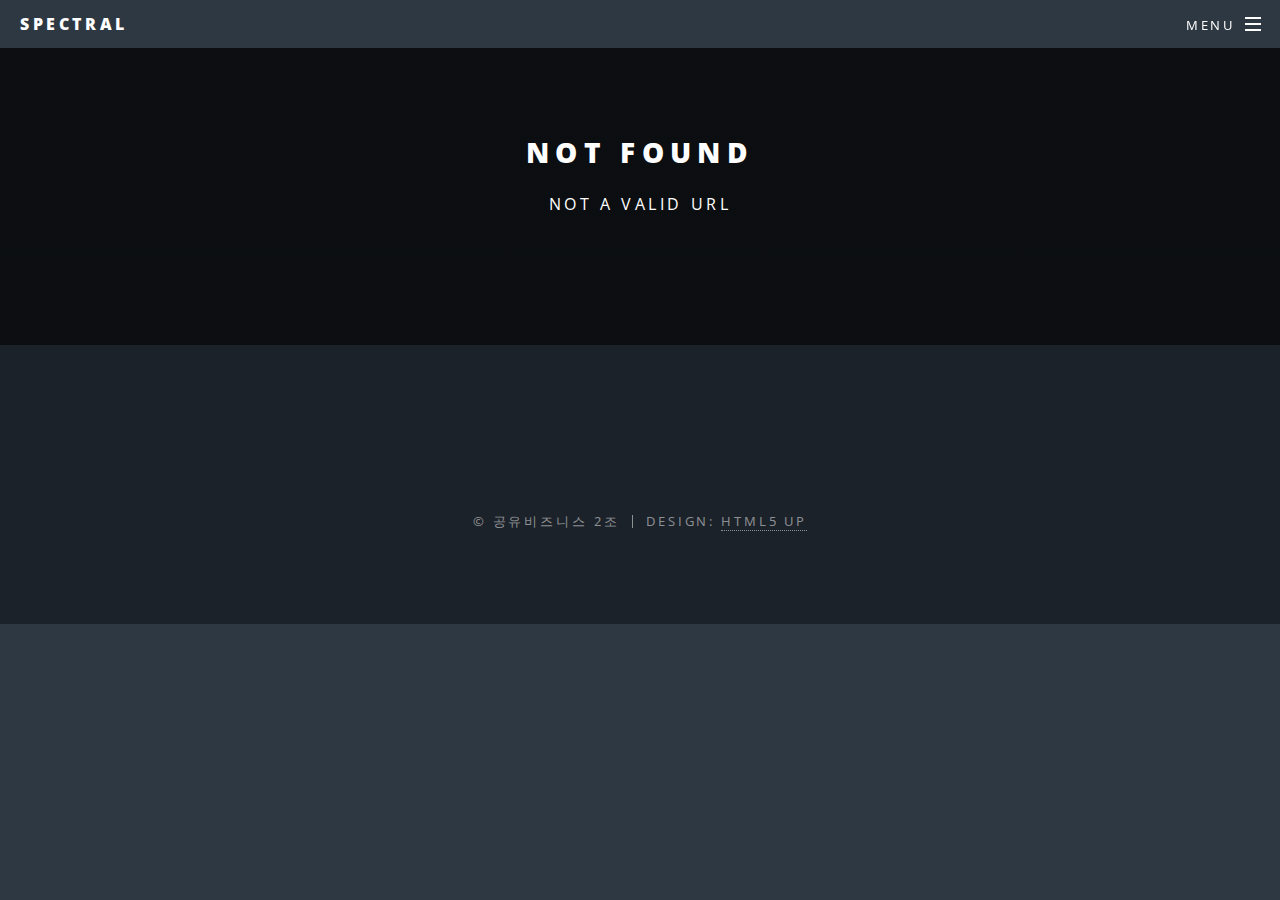
==== commit cdea5f01: "WEB Content 제작" ====
--- a/public/404/index.html
+++ b/public/404/index.html
@@ -1,5 +1,5 @@
-<!DOCTYPE html><html lang="en"><head><meta charSet="utf-8"/><meta http-equiv="x-ua-compatible" content="ie=edge"/><meta name="viewport" content="width=device-width, initial-scale=1, shrink-to-fit=no"/><style data-href="/styles.0775322b40d97d3aeb53.css">@import url(https://fonts.googleapis.com/css?family=Open+Sans:400,400italic,600,600italic,800,800italic);
+<!DOCTYPE html><html lang="en"><head><meta charSet="utf-8"/><meta http-equiv="x-ua-compatible" content="ie=edge"/><meta name="viewport" content="width=device-width, initial-scale=1, shrink-to-fit=no"/><style data-href="/wise-cpf/public/styles.6b949a0734952917a040.css">@import url(https://fonts.googleapis.com/css?family=Open+Sans:400,400italic,600,600italic,800,800italic);
 /*!
  * Font Awesome Free 5.9.0 by @fontawesome - https://fontawesome.com
  * License - https://fontawesome.com/license/free (Icons: CC BY 4.0, Fonts: SIL OFL 1.1, Code: MIT License)
- */.fa,.fab,.fal,.far,.fas{-moz-osx-font-smoothing:grayscale;-webkit-font-smoothing:antialiased;display:inline-block;font-style:normal;font-variant:normal;text-rendering:auto;line-height:1}.fa-lg{font-size:1.33333em;line-height:.75em;vertical-align:-.0667em}.fa-xs{font-size:.75em}.fa-sm{font-size:.875em}.fa-1x{font-size:1em}.fa-2x{font-size:2em}.fa-3x{font-size:3em}.fa-4x{font-size:4em}.fa-5x{font-size:5em}.fa-6x{font-size:6em}.fa-7x{font-size:7em}.fa-8x{font-size:8em}.fa-9x{font-size:9em}.fa-10x{font-size:10em}.fa-fw{text-align:center;width:1.25em}.fa-ul{list-style-type:none;margin-left:2.5em;padding-left:0}.fa-ul>li{position:relative}.fa-li{left:-2em;position:absolute;text-align:center;width:2em;line-height:inherit}.fa-border{border:.08em solid #eee;border-radius:.1em;padding:.2em .25em .15em}.fa-pull-left{float:left}.fa-pull-right{float:right}.fa.fa-pull-left,.fab.fa-pull-left,.fal.fa-pull-left,.far.fa-pull-left,.fas.fa-pull-left{margin-right:.3em}.fa.fa-pull-right,.fab.fa-pull-right,.fal.fa-pull-right,.far.fa-pull-right,.fas.fa-pull-right{margin-left:.3em}.fa-spin{-webkit-animation:fa-spin 2s linear infinite;animation:fa-spin 2s linear infinite}.fa-pulse{-webkit-animation:fa-spin 1s steps(8) infinite;animation:fa-spin 1s steps(8) infinite}@-webkit-keyframes fa-spin{0%{-webkit-transform:rotate(0deg);transform:rotate(0deg)}to{-webkit-transform:rotate(1turn);transform:rotate(1turn)}}@keyframes fa-spin{0%{-webkit-transform:rotate(0deg);transform:rotate(0deg)}to{-webkit-transform:rotate(1turn);transform:rotate(1turn)}}.fa-rotate-90{-ms-filter:"progid:DXImageTransform.Microsoft.BasicImage(rotation=1)";-webkit-transform:rotate(90deg);transform:rotate(90deg)}.fa-rotate-180{-ms-filter:"progid:DXImageTransform.Microsoft.BasicImage(rotation=2)";-webkit-transform:rotate(180deg);transform:rotate(180deg)}.fa-rotate-270{-ms-filter:"progid:DXImageTransform.Microsoft.BasicImage(rotation=3)";-webkit-transform:rotate(270deg);transform:rotate(270deg)}.fa-flip-horizontal{-ms-filter:"progid:DXImageTransform.Microsoft.BasicImage(rotation=0, mirror=1)";-webkit-transform:scaleX(-1);transform:scaleX(-1)}.fa-flip-vertical{-webkit-transform:scaleY(-1);transform:scaleY(-1)}.fa-flip-both,.fa-flip-horizontal.fa-flip-vertical,.fa-flip-vertical{-ms-filter:"progid:DXImageTransform.Microsoft.BasicImage(rotation=2, mirror=1)"}.fa-flip-both,.fa-flip-horizontal.fa-flip-vertical{-webkit-transform:scale(-1);transform:scale(-1)}:root .fa-flip-both,:root .fa-flip-horizontal,:root .fa-flip-vertical,:root .fa-rotate-90,:root .fa-rotate-180,:root .fa-rotate-270{-webkit-filter:none;filter:none}.fa-stack{display:inline-block;height:2em;line-height:2em;position:relative;vertical-align:middle;width:2.5em}.fa-stack-1x,.fa-stack-2x{left:0;position:absolute;text-align:center;width:100%}.fa-stack-1x{line-height:inherit}.fa-stack-2x{font-size:2em}.fa-inverse{color:#fff}.fa-500px:before{content:"\F26E"}.fa-accessible-icon:before{content:"\F368"}.fa-accusoft:before{content:"\F369"}.fa-acquisitions-incorporated:before{content:"\F6AF"}.fa-ad:before{content:"\F641"}.fa-address-book:before{content:"\F2B9"}.fa-address-card:before{content:"\F2BB"}.fa-adjust:before{content:"\F042"}.fa-adn:before{content:"\F170"}.fa-adobe:before{content:"\F778"}.fa-adversal:before{content:"\F36A"}.fa-affiliatetheme:before{content:"\F36B"}.fa-air-freshener:before{content:"\F5D0"}.fa-airbnb:before{content:"\F834"}.fa-algolia:before{content:"\F36C"}.fa-align-center:before{content:"\F037"}.fa-align-justify:before{content:"\F039"}.fa-align-left:before{content:"\F036"}.fa-align-right:before{content:"\F038"}.fa-alipay:before{content:"\F642"}.fa-allergies:before{content:"\F461"}.fa-amazon:before{content:"\F270"}.fa-amazon-pay:before{content:"\F42C"}.fa-ambulance:before{content:"\F0F9"}.fa-american-sign-language-interpreting:before{content:"\F2A3"}.fa-amilia:before{content:"\F36D"}.fa-anchor:before{content:"\F13D"}.fa-android:before{content:"\F17B"}.fa-angellist:before{content:"\F209"}.fa-angle-double-down:before{content:"\F103"}.fa-angle-double-left:before{content:"\F100"}.fa-angle-double-right:before{content:"\F101"}.fa-angle-double-up:before{content:"\F102"}.fa-angle-down:before{content:"\F107"}.fa-angle-left:before{content:"\F104"}.fa-angle-right:before{content:"\F105"}.fa-angle-up:before{content:"\F106"}.fa-angry:before{content:"\F556"}.fa-angrycreative:before{content:"\F36E"}.fa-angular:before{content:"\F420"}.fa-ankh:before{content:"\F644"}.fa-app-store:before{content:"\F36F"}.fa-app-store-ios:before{content:"\F370"}.fa-apper:before{content:"\F371"}.fa-apple:before{content:"\F179"}.fa-apple-alt:before{content:"\F5D1"}.fa-apple-pay:before{content:"\F415"}.fa-archive:before{content:"\F187"}.fa-archway:before{content:"\F557"}.fa-arrow-alt-circle-down:before{content:"\F358"}.fa-arrow-alt-circle-left:before{content:"\F359"}.fa-arrow-alt-circle-right:before{content:"\F35A"}.fa-arrow-alt-circle-up:before{content:"\F35B"}.fa-arrow-circle-down:before{content:"\F0AB"}.fa-arrow-circle-left:before{content:"\F0A8"}.fa-arrow-circle-right:before{content:"\F0A9"}.fa-arrow-circle-up:before{content:"\F0AA"}.fa-arrow-down:before{content:"\F063"}.fa-arrow-left:before{content:"\F060"}.fa-arrow-right:before{content:"\F061"}.fa-arrow-up:before{content:"\F062"}.fa-arrows-alt:before{content:"\F0B2"}.fa-arrows-alt-h:before{content:"\F337"}.fa-arrows-alt-v:before{content:"\F338"}.fa-artstation:before{content:"\F77A"}.fa-assistive-listening-systems:before{content:"\F2A2"}.fa-asterisk:before{content:"\F069"}.fa-asymmetrik:before{content:"\F372"}.fa-at:before{content:"\F1FA"}.fa-atlas:before{content:"\F558"}.fa-atlassian:before{content:"\F77B"}.fa-atom:before{content:"\F5D2"}.fa-audible:before{content:"\F373"}.fa-audio-description:before{content:"\F29E"}.fa-autoprefixer:before{content:"\F41C"}.fa-avianex:before{content:"\F374"}.fa-aviato:before{content:"\F421"}.fa-award:before{content:"\F559"}.fa-aws:before{content:"\F375"}.fa-baby:before{content:"\F77C"}.fa-baby-carriage:before{content:"\F77D"}.fa-backspace:before{content:"\F55A"}.fa-backward:before{content:"\F04A"}.fa-bacon:before{content:"\F7E5"}.fa-balance-scale:before{content:"\F24E"}.fa-balance-scale-left:before{content:"\F515"}.fa-balance-scale-right:before{content:"\F516"}.fa-ban:before{content:"\F05E"}.fa-band-aid:before{content:"\F462"}.fa-bandcamp:before{content:"\F2D5"}.fa-barcode:before{content:"\F02A"}.fa-bars:before{content:"\F0C9"}.fa-baseball-ball:before{content:"\F433"}.fa-basketball-ball:before{content:"\F434"}.fa-bath:before{content:"\F2CD"}.fa-battery-empty:before{content:"\F244"}.fa-battery-full:before{content:"\F240"}.fa-battery-half:before{content:"\F242"}.fa-battery-quarter:before{content:"\F243"}.fa-battery-three-quarters:before{content:"\F241"}.fa-battle-net:before{content:"\F835"}.fa-bed:before{content:"\F236"}.fa-beer:before{content:"\F0FC"}.fa-behance:before{content:"\F1B4"}.fa-behance-square:before{content:"\F1B5"}.fa-bell:before{content:"\F0F3"}.fa-bell-slash:before{content:"\F1F6"}.fa-bezier-curve:before{content:"\F55B"}.fa-bible:before{content:"\F647"}.fa-bicycle:before{content:"\F206"}.fa-biking:before{content:"\F84A"}.fa-bimobject:before{content:"\F378"}.fa-binoculars:before{content:"\F1E5"}.fa-biohazard:before{content:"\F780"}.fa-birthday-cake:before{content:"\F1FD"}.fa-bitbucket:before{content:"\F171"}.fa-bitcoin:before{content:"\F379"}.fa-bity:before{content:"\F37A"}.fa-black-tie:before{content:"\F27E"}.fa-blackberry:before{content:"\F37B"}.fa-blender:before{content:"\F517"}.fa-blender-phone:before{content:"\F6B6"}.fa-blind:before{content:"\F29D"}.fa-blog:before{content:"\F781"}.fa-blogger:before{content:"\F37C"}.fa-blogger-b:before{content:"\F37D"}.fa-bluetooth:before{content:"\F293"}.fa-bluetooth-b:before{content:"\F294"}.fa-bold:before{content:"\F032"}.fa-bolt:before{content:"\F0E7"}.fa-bomb:before{content:"\F1E2"}.fa-bone:before{content:"\F5D7"}.fa-bong:before{content:"\F55C"}.fa-book:before{content:"\F02D"}.fa-book-dead:before{content:"\F6B7"}.fa-book-medical:before{content:"\F7E6"}.fa-book-open:before{content:"\F518"}.fa-book-reader:before{content:"\F5DA"}.fa-bookmark:before{content:"\F02E"}.fa-bootstrap:before{content:"\F836"}.fa-border-all:before{content:"\F84C"}.fa-border-none:before{content:"\F850"}.fa-border-style:before{content:"\F853"}.fa-bowling-ball:before{content:"\F436"}.fa-box:before{content:"\F466"}.fa-box-open:before{content:"\F49E"}.fa-boxes:before{content:"\F468"}.fa-braille:before{content:"\F2A1"}.fa-brain:before{content:"\F5DC"}.fa-bread-slice:before{content:"\F7EC"}.fa-briefcase:before{content:"\F0B1"}.fa-briefcase-medical:before{content:"\F469"}.fa-broadcast-tower:before{content:"\F519"}.fa-broom:before{content:"\F51A"}.fa-brush:before{content:"\F55D"}.fa-btc:before{content:"\F15A"}.fa-buffer:before{content:"\F837"}.fa-bug:before{content:"\F188"}.fa-building:before{content:"\F1AD"}.fa-bullhorn:before{content:"\F0A1"}.fa-bullseye:before{content:"\F140"}.fa-burn:before{content:"\F46A"}.fa-buromobelexperte:before{content:"\F37F"}.fa-bus:before{content:"\F207"}.fa-bus-alt:before{content:"\F55E"}.fa-business-time:before{content:"\F64A"}.fa-buysellads:before{content:"\F20D"}.fa-calculator:before{content:"\F1EC"}.fa-calendar:before{content:"\F133"}.fa-calendar-alt:before{content:"\F073"}.fa-calendar-check:before{content:"\F274"}.fa-calendar-day:before{content:"\F783"}.fa-calendar-minus:before{content:"\F272"}.fa-calendar-plus:before{content:"\F271"}.fa-calendar-times:before{content:"\F273"}.fa-calendar-week:before{content:"\F784"}.fa-camera:before{content:"\F030"}.fa-camera-retro:before{content:"\F083"}.fa-campground:before{content:"\F6BB"}.fa-canadian-maple-leaf:before{content:"\F785"}.fa-candy-cane:before{content:"\F786"}.fa-cannabis:before{content:"\F55F"}.fa-capsules:before{content:"\F46B"}.fa-car:before{content:"\F1B9"}.fa-car-alt:before{content:"\F5DE"}.fa-car-battery:before{content:"\F5DF"}.fa-car-crash:before{content:"\F5E1"}.fa-car-side:before{content:"\F5E4"}.fa-caret-down:before{content:"\F0D7"}.fa-caret-left:before{content:"\F0D9"}.fa-caret-right:before{content:"\F0DA"}.fa-caret-square-down:before{content:"\F150"}.fa-caret-square-left:before{content:"\F191"}.fa-caret-square-right:before{content:"\F152"}.fa-caret-square-up:before{content:"\F151"}.fa-caret-up:before{content:"\F0D8"}.fa-carrot:before{content:"\F787"}.fa-cart-arrow-down:before{content:"\F218"}.fa-cart-plus:before{content:"\F217"}.fa-cash-register:before{content:"\F788"}.fa-cat:before{content:"\F6BE"}.fa-cc-amazon-pay:before{content:"\F42D"}.fa-cc-amex:before{content:"\F1F3"}.fa-cc-apple-pay:before{content:"\F416"}.fa-cc-diners-club:before{content:"\F24C"}.fa-cc-discover:before{content:"\F1F2"}.fa-cc-jcb:before{content:"\F24B"}.fa-cc-mastercard:before{content:"\F1F1"}.fa-cc-paypal:before{content:"\F1F4"}.fa-cc-stripe:before{content:"\F1F5"}.fa-cc-visa:before{content:"\F1F0"}.fa-centercode:before{content:"\F380"}.fa-centos:before{content:"\F789"}.fa-certificate:before{content:"\F0A3"}.fa-chair:before{content:"\F6C0"}.fa-chalkboard:before{content:"\F51B"}.fa-chalkboard-teacher:before{content:"\F51C"}.fa-charging-station:before{content:"\F5E7"}.fa-chart-area:before{content:"\F1FE"}.fa-chart-bar:before{content:"\F080"}.fa-chart-line:before{content:"\F201"}.fa-chart-pie:before{content:"\F200"}.fa-check:before{content:"\F00C"}.fa-check-circle:before{content:"\F058"}.fa-check-double:before{content:"\F560"}.fa-check-square:before{content:"\F14A"}.fa-cheese:before{content:"\F7EF"}.fa-chess:before{content:"\F439"}.fa-chess-bishop:before{content:"\F43A"}.fa-chess-board:before{content:"\F43C"}.fa-chess-king:before{content:"\F43F"}.fa-chess-knight:before{content:"\F441"}.fa-chess-pawn:before{content:"\F443"}.fa-chess-queen:before{content:"\F445"}.fa-chess-rook:before{content:"\F447"}.fa-chevron-circle-down:before{content:"\F13A"}.fa-chevron-circle-left:before{content:"\F137"}.fa-chevron-circle-right:before{content:"\F138"}.fa-chevron-circle-up:before{content:"\F139"}.fa-chevron-down:before{content:"\F078"}.fa-chevron-left:before{content:"\F053"}.fa-chevron-right:before{content:"\F054"}.fa-chevron-up:before{content:"\F077"}.fa-child:before{content:"\F1AE"}.fa-chrome:before{content:"\F268"}.fa-chromecast:before{content:"\F838"}.fa-church:before{content:"\F51D"}.fa-circle:before{content:"\F111"}.fa-circle-notch:before{content:"\F1CE"}.fa-city:before{content:"\F64F"}.fa-clinic-medical:before{content:"\F7F2"}.fa-clipboard:before{content:"\F328"}.fa-clipboard-check:before{content:"\F46C"}.fa-clipboard-list:before{content:"\F46D"}.fa-clock:before{content:"\F017"}.fa-clone:before{content:"\F24D"}.fa-closed-captioning:before{content:"\F20A"}.fa-cloud:before{content:"\F0C2"}.fa-cloud-download-alt:before{content:"\F381"}.fa-cloud-meatball:before{content:"\F73B"}.fa-cloud-moon:before{content:"\F6C3"}.fa-cloud-moon-rain:before{content:"\F73C"}.fa-cloud-rain:before{content:"\F73D"}.fa-cloud-showers-heavy:before{content:"\F740"}.fa-cloud-sun:before{content:"\F6C4"}.fa-cloud-sun-rain:before{content:"\F743"}.fa-cloud-upload-alt:before{content:"\F382"}.fa-cloudscale:before{content:"\F383"}.fa-cloudsmith:before{content:"\F384"}.fa-cloudversify:before{content:"\F385"}.fa-cocktail:before{content:"\F561"}.fa-code:before{content:"\F121"}.fa-code-branch:before{content:"\F126"}.fa-codepen:before{content:"\F1CB"}.fa-codiepie:before{content:"\F284"}.fa-coffee:before{content:"\F0F4"}.fa-cog:before{content:"\F013"}.fa-cogs:before{content:"\F085"}.fa-coins:before{content:"\F51E"}.fa-columns:before{content:"\F0DB"}.fa-comment:before{content:"\F075"}.fa-comment-alt:before{content:"\F27A"}.fa-comment-dollar:before{content:"\F651"}.fa-comment-dots:before{content:"\F4AD"}.fa-comment-medical:before{content:"\F7F5"}.fa-comment-slash:before{content:"\F4B3"}.fa-comments:before{content:"\F086"}.fa-comments-dollar:before{content:"\F653"}.fa-compact-disc:before{content:"\F51F"}.fa-compass:before{content:"\F14E"}.fa-compress:before{content:"\F066"}.fa-compress-arrows-alt:before{content:"\F78C"}.fa-concierge-bell:before{content:"\F562"}.fa-confluence:before{content:"\F78D"}.fa-connectdevelop:before{content:"\F20E"}.fa-contao:before{content:"\F26D"}.fa-cookie:before{content:"\F563"}.fa-cookie-bite:before{content:"\F564"}.fa-copy:before{content:"\F0C5"}.fa-copyright:before{content:"\F1F9"}.fa-couch:before{content:"\F4B8"}.fa-cpanel:before{content:"\F388"}.fa-creative-commons:before{content:"\F25E"}.fa-creative-commons-by:before{content:"\F4E7"}.fa-creative-commons-nc:before{content:"\F4E8"}.fa-creative-commons-nc-eu:before{content:"\F4E9"}.fa-creative-commons-nc-jp:before{content:"\F4EA"}.fa-creative-commons-nd:before{content:"\F4EB"}.fa-creative-commons-pd:before{content:"\F4EC"}.fa-creative-commons-pd-alt:before{content:"\F4ED"}.fa-creative-commons-remix:before{content:"\F4EE"}.fa-creative-commons-sa:before{content:"\F4EF"}.fa-creative-commons-sampling:before{content:"\F4F0"}.fa-creative-commons-sampling-plus:before{content:"\F4F1"}.fa-creative-commons-share:before{content:"\F4F2"}.fa-creative-commons-zero:before{content:"\F4F3"}.fa-credit-card:before{content:"\F09D"}.fa-critical-role:before{content:"\F6C9"}.fa-crop:before{content:"\F125"}.fa-crop-alt:before{content:"\F565"}.fa-cross:before{content:"\F654"}.fa-crosshairs:before{content:"\F05B"}.fa-crow:before{content:"\F520"}.fa-crown:before{content:"\F521"}.fa-crutch:before{content:"\F7F7"}.fa-css3:before{content:"\F13C"}.fa-css3-alt:before{content:"\F38B"}.fa-cube:before{content:"\F1B2"}.fa-cubes:before{content:"\F1B3"}.fa-cut:before{content:"\F0C4"}.fa-cuttlefish:before{content:"\F38C"}.fa-d-and-d:before{content:"\F38D"}.fa-d-and-d-beyond:before{content:"\F6CA"}.fa-dashcube:before{content:"\F210"}.fa-database:before{content:"\F1C0"}.fa-deaf:before{content:"\F2A4"}.fa-delicious:before{content:"\F1A5"}.fa-democrat:before{content:"\F747"}.fa-deploydog:before{content:"\F38E"}.fa-deskpro:before{content:"\F38F"}.fa-desktop:before{content:"\F108"}.fa-dev:before{content:"\F6CC"}.fa-deviantart:before{content:"\F1BD"}.fa-dharmachakra:before{content:"\F655"}.fa-dhl:before{content:"\F790"}.fa-diagnoses:before{content:"\F470"}.fa-diaspora:before{content:"\F791"}.fa-dice:before{content:"\F522"}.fa-dice-d20:before{content:"\F6CF"}.fa-dice-d6:before{content:"\F6D1"}.fa-dice-five:before{content:"\F523"}.fa-dice-four:before{content:"\F524"}.fa-dice-one:before{content:"\F525"}.fa-dice-six:before{content:"\F526"}.fa-dice-three:before{content:"\F527"}.fa-dice-two:before{content:"\F528"}.fa-digg:before{content:"\F1A6"}.fa-digital-ocean:before{content:"\F391"}.fa-digital-tachograph:before{content:"\F566"}.fa-directions:before{content:"\F5EB"}.fa-discord:before{content:"\F392"}.fa-discourse:before{content:"\F393"}.fa-divide:before{content:"\F529"}.fa-dizzy:before{content:"\F567"}.fa-dna:before{content:"\F471"}.fa-dochub:before{content:"\F394"}.fa-docker:before{content:"\F395"}.fa-dog:before{content:"\F6D3"}.fa-dollar-sign:before{content:"\F155"}.fa-dolly:before{content:"\F472"}.fa-dolly-flatbed:before{content:"\F474"}.fa-donate:before{content:"\F4B9"}.fa-door-closed:before{content:"\F52A"}.fa-door-open:before{content:"\F52B"}.fa-dot-circle:before{content:"\F192"}.fa-dove:before{content:"\F4BA"}.fa-download:before{content:"\F019"}.fa-draft2digital:before{content:"\F396"}.fa-drafting-compass:before{content:"\F568"}.fa-dragon:before{content:"\F6D5"}.fa-draw-polygon:before{content:"\F5EE"}.fa-dribbble:before{content:"\F17D"}.fa-dribbble-square:before{content:"\F397"}.fa-dropbox:before{content:"\F16B"}.fa-drum:before{content:"\F569"}.fa-drum-steelpan:before{content:"\F56A"}.fa-drumstick-bite:before{content:"\F6D7"}.fa-drupal:before{content:"\F1A9"}.fa-dumbbell:before{content:"\F44B"}.fa-dumpster:before{content:"\F793"}.fa-dumpster-fire:before{content:"\F794"}.fa-dungeon:before{content:"\F6D9"}.fa-dyalog:before{content:"\F399"}.fa-earlybirds:before{content:"\F39A"}.fa-ebay:before{content:"\F4F4"}.fa-edge:before{content:"\F282"}.fa-edit:before{content:"\F044"}.fa-egg:before{content:"\F7FB"}.fa-eject:before{content:"\F052"}.fa-elementor:before{content:"\F430"}.fa-ellipsis-h:before{content:"\F141"}.fa-ellipsis-v:before{content:"\F142"}.fa-ello:before{content:"\F5F1"}.fa-ember:before{content:"\F423"}.fa-empire:before{content:"\F1D1"}.fa-envelope:before{content:"\F0E0"}.fa-envelope-open:before{content:"\F2B6"}.fa-envelope-open-text:before{content:"\F658"}.fa-envelope-square:before{content:"\F199"}.fa-envira:before{content:"\F299"}.fa-equals:before{content:"\F52C"}.fa-eraser:before{content:"\F12D"}.fa-erlang:before{content:"\F39D"}.fa-ethereum:before{content:"\F42E"}.fa-ethernet:before{content:"\F796"}.fa-etsy:before{content:"\F2D7"}.fa-euro-sign:before{content:"\F153"}.fa-evernote:before{content:"\F839"}.fa-exchange-alt:before{content:"\F362"}.fa-exclamation:before{content:"\F12A"}.fa-exclamation-circle:before{content:"\F06A"}.fa-exclamation-triangle:before{content:"\F071"}.fa-expand:before{content:"\F065"}.fa-expand-arrows-alt:before{content:"\F31E"}.fa-expeditedssl:before{content:"\F23E"}.fa-external-link-alt:before{content:"\F35D"}.fa-external-link-square-alt:before{content:"\F360"}.fa-eye:before{content:"\F06E"}.fa-eye-dropper:before{content:"\F1FB"}.fa-eye-slash:before{content:"\F070"}.fa-facebook:before{content:"\F09A"}.fa-facebook-f:before{content:"\F39E"}.fa-facebook-messenger:before{content:"\F39F"}.fa-facebook-square:before{content:"\F082"}.fa-fan:before{content:"\F863"}.fa-fantasy-flight-games:before{content:"\F6DC"}.fa-fast-backward:before{content:"\F049"}.fa-fast-forward:before{content:"\F050"}.fa-fax:before{content:"\F1AC"}.fa-feather:before{content:"\F52D"}.fa-feather-alt:before{content:"\F56B"}.fa-fedex:before{content:"\F797"}.fa-fedora:before{content:"\F798"}.fa-female:before{content:"\F182"}.fa-fighter-jet:before{content:"\F0FB"}.fa-figma:before{content:"\F799"}.fa-file:before{content:"\F15B"}.fa-file-alt:before{content:"\F15C"}.fa-file-archive:before{content:"\F1C6"}.fa-file-audio:before{content:"\F1C7"}.fa-file-code:before{content:"\F1C9"}.fa-file-contract:before{content:"\F56C"}.fa-file-csv:before{content:"\F6DD"}.fa-file-download:before{content:"\F56D"}.fa-file-excel:before{content:"\F1C3"}.fa-file-export:before{content:"\F56E"}.fa-file-image:before{content:"\F1C5"}.fa-file-import:before{content:"\F56F"}.fa-file-invoice:before{content:"\F570"}.fa-file-invoice-dollar:before{content:"\F571"}.fa-file-medical:before{content:"\F477"}.fa-file-medical-alt:before{content:"\F478"}.fa-file-pdf:before{content:"\F1C1"}.fa-file-powerpoint:before{content:"\F1C4"}.fa-file-prescription:before{content:"\F572"}.fa-file-signature:before{content:"\F573"}.fa-file-upload:before{content:"\F574"}.fa-file-video:before{content:"\F1C8"}.fa-file-word:before{content:"\F1C2"}.fa-fill:before{content:"\F575"}.fa-fill-drip:before{content:"\F576"}.fa-film:before{content:"\F008"}.fa-filter:before{content:"\F0B0"}.fa-fingerprint:before{content:"\F577"}.fa-fire:before{content:"\F06D"}.fa-fire-alt:before{content:"\F7E4"}.fa-fire-extinguisher:before{content:"\F134"}.fa-firefox:before{content:"\F269"}.fa-first-aid:before{content:"\F479"}.fa-first-order:before{content:"\F2B0"}.fa-first-order-alt:before{content:"\F50A"}.fa-firstdraft:before{content:"\F3A1"}.fa-fish:before{content:"\F578"}.fa-fist-raised:before{content:"\F6DE"}.fa-flag:before{content:"\F024"}.fa-flag-checkered:before{content:"\F11E"}.fa-flag-usa:before{content:"\F74D"}.fa-flask:before{content:"\F0C3"}.fa-flickr:before{content:"\F16E"}.fa-flipboard:before{content:"\F44D"}.fa-flushed:before{content:"\F579"}.fa-fly:before{content:"\F417"}.fa-folder:before{content:"\F07B"}.fa-folder-minus:before{content:"\F65D"}.fa-folder-open:before{content:"\F07C"}.fa-folder-plus:before{content:"\F65E"}.fa-font:before{content:"\F031"}.fa-font-awesome:before{content:"\F2B4"}.fa-font-awesome-alt:before{content:"\F35C"}.fa-font-awesome-flag:before{content:"\F425"}.fa-font-awesome-logo-full:before{content:"\F4E6"}.fa-fonticons:before{content:"\F280"}.fa-fonticons-fi:before{content:"\F3A2"}.fa-football-ball:before{content:"\F44E"}.fa-fort-awesome:before{content:"\F286"}.fa-fort-awesome-alt:before{content:"\F3A3"}.fa-forumbee:before{content:"\F211"}.fa-forward:before{content:"\F04E"}.fa-foursquare:before{content:"\F180"}.fa-free-code-camp:before{content:"\F2C5"}.fa-freebsd:before{content:"\F3A4"}.fa-frog:before{content:"\F52E"}.fa-frown:before{content:"\F119"}.fa-frown-open:before{content:"\F57A"}.fa-fulcrum:before{content:"\F50B"}.fa-funnel-dollar:before{content:"\F662"}.fa-futbol:before{content:"\F1E3"}.fa-galactic-republic:before{content:"\F50C"}.fa-galactic-senate:before{content:"\F50D"}.fa-gamepad:before{content:"\F11B"}.fa-gas-pump:before{content:"\F52F"}.fa-gavel:before{content:"\F0E3"}.fa-gem:before{content:"\F3A5"}.fa-genderless:before{content:"\F22D"}.fa-get-pocket:before{content:"\F265"}.fa-gg:before{content:"\F260"}.fa-gg-circle:before{content:"\F261"}.fa-ghost:before{content:"\F6E2"}.fa-gift:before{content:"\F06B"}.fa-gifts:before{content:"\F79C"}.fa-git:before{content:"\F1D3"}.fa-git-alt:before{content:"\F841"}.fa-git-square:before{content:"\F1D2"}.fa-github:before{content:"\F09B"}.fa-github-alt:before{content:"\F113"}.fa-github-square:before{content:"\F092"}.fa-gitkraken:before{content:"\F3A6"}.fa-gitlab:before{content:"\F296"}.fa-gitter:before{content:"\F426"}.fa-glass-cheers:before{content:"\F79F"}.fa-glass-martini:before{content:"\F000"}.fa-glass-martini-alt:before{content:"\F57B"}.fa-glass-whiskey:before{content:"\F7A0"}.fa-glasses:before{content:"\F530"}.fa-glide:before{content:"\F2A5"}.fa-glide-g:before{content:"\F2A6"}.fa-globe:before{content:"\F0AC"}.fa-globe-africa:before{content:"\F57C"}.fa-globe-americas:before{content:"\F57D"}.fa-globe-asia:before{content:"\F57E"}.fa-globe-europe:before{content:"\F7A2"}.fa-gofore:before{content:"\F3A7"}.fa-golf-ball:before{content:"\F450"}.fa-goodreads:before{content:"\F3A8"}.fa-goodreads-g:before{content:"\F3A9"}.fa-google:before{content:"\F1A0"}.fa-google-drive:before{content:"\F3AA"}.fa-google-play:before{content:"\F3AB"}.fa-google-plus:before{content:"\F2B3"}.fa-google-plus-g:before{content:"\F0D5"}.fa-google-plus-square:before{content:"\F0D4"}.fa-google-wallet:before{content:"\F1EE"}.fa-gopuram:before{content:"\F664"}.fa-graduation-cap:before{content:"\F19D"}.fa-gratipay:before{content:"\F184"}.fa-grav:before{content:"\F2D6"}.fa-greater-than:before{content:"\F531"}.fa-greater-than-equal:before{content:"\F532"}.fa-grimace:before{content:"\F57F"}.fa-grin:before{content:"\F580"}.fa-grin-alt:before{content:"\F581"}.fa-grin-beam:before{content:"\F582"}.fa-grin-beam-sweat:before{content:"\F583"}.fa-grin-hearts:before{content:"\F584"}.fa-grin-squint:before{content:"\F585"}.fa-grin-squint-tears:before{content:"\F586"}.fa-grin-stars:before{content:"\F587"}.fa-grin-tears:before{content:"\F588"}.fa-grin-tongue:before{content:"\F589"}.fa-grin-tongue-squint:before{content:"\F58A"}.fa-grin-tongue-wink:before{content:"\F58B"}.fa-grin-wink:before{content:"\F58C"}.fa-grip-horizontal:before{content:"\F58D"}.fa-grip-lines:before{content:"\F7A4"}.fa-grip-lines-vertical:before{content:"\F7A5"}.fa-grip-vertical:before{content:"\F58E"}.fa-gripfire:before{content:"\F3AC"}.fa-grunt:before{content:"\F3AD"}.fa-guitar:before{content:"\F7A6"}.fa-gulp:before{content:"\F3AE"}.fa-h-square:before{content:"\F0FD"}.fa-hacker-news:before{content:"\F1D4"}.fa-hacker-news-square:before{content:"\F3AF"}.fa-hackerrank:before{content:"\F5F7"}.fa-hamburger:before{content:"\F805"}.fa-hammer:before{content:"\F6E3"}.fa-hamsa:before{content:"\F665"}.fa-hand-holding:before{content:"\F4BD"}.fa-hand-holding-heart:before{content:"\F4BE"}.fa-hand-holding-usd:before{content:"\F4C0"}.fa-hand-lizard:before{content:"\F258"}.fa-hand-middle-finger:before{content:"\F806"}.fa-hand-paper:before{content:"\F256"}.fa-hand-peace:before{content:"\F25B"}.fa-hand-point-down:before{content:"\F0A7"}.fa-hand-point-left:before{content:"\F0A5"}.fa-hand-point-right:before{content:"\F0A4"}.fa-hand-point-up:before{content:"\F0A6"}.fa-hand-pointer:before{content:"\F25A"}.fa-hand-rock:before{content:"\F255"}.fa-hand-scissors:before{content:"\F257"}.fa-hand-spock:before{content:"\F259"}.fa-hands:before{content:"\F4C2"}.fa-hands-helping:before{content:"\F4C4"}.fa-handshake:before{content:"\F2B5"}.fa-hanukiah:before{content:"\F6E6"}.fa-hard-hat:before{content:"\F807"}.fa-hashtag:before{content:"\F292"}.fa-hat-wizard:before{content:"\F6E8"}.fa-haykal:before{content:"\F666"}.fa-hdd:before{content:"\F0A0"}.fa-heading:before{content:"\F1DC"}.fa-headphones:before{content:"\F025"}.fa-headphones-alt:before{content:"\F58F"}.fa-headset:before{content:"\F590"}.fa-heart:before{content:"\F004"}.fa-heart-broken:before{content:"\F7A9"}.fa-heartbeat:before{content:"\F21E"}.fa-helicopter:before{content:"\F533"}.fa-highlighter:before{content:"\F591"}.fa-hiking:before{content:"\F6EC"}.fa-hippo:before{content:"\F6ED"}.fa-hips:before{content:"\F452"}.fa-hire-a-helper:before{content:"\F3B0"}.fa-history:before{content:"\F1DA"}.fa-hockey-puck:before{content:"\F453"}.fa-holly-berry:before{content:"\F7AA"}.fa-home:before{content:"\F015"}.fa-hooli:before{content:"\F427"}.fa-hornbill:before{content:"\F592"}.fa-horse:before{content:"\F6F0"}.fa-horse-head:before{content:"\F7AB"}.fa-hospital:before{content:"\F0F8"}.fa-hospital-alt:before{content:"\F47D"}.fa-hospital-symbol:before{content:"\F47E"}.fa-hot-tub:before{content:"\F593"}.fa-hotdog:before{content:"\F80F"}.fa-hotel:before{content:"\F594"}.fa-hotjar:before{content:"\F3B1"}.fa-hourglass:before{content:"\F254"}.fa-hourglass-end:before{content:"\F253"}.fa-hourglass-half:before{content:"\F252"}.fa-hourglass-start:before{content:"\F251"}.fa-house-damage:before{content:"\F6F1"}.fa-houzz:before{content:"\F27C"}.fa-hryvnia:before{content:"\F6F2"}.fa-html5:before{content:"\F13B"}.fa-hubspot:before{content:"\F3B2"}.fa-i-cursor:before{content:"\F246"}.fa-ice-cream:before{content:"\F810"}.fa-icicles:before{content:"\F7AD"}.fa-icons:before{content:"\F86D"}.fa-id-badge:before{content:"\F2C1"}.fa-id-card:before{content:"\F2C2"}.fa-id-card-alt:before{content:"\F47F"}.fa-igloo:before{content:"\F7AE"}.fa-image:before{content:"\F03E"}.fa-images:before{content:"\F302"}.fa-imdb:before{content:"\F2D8"}.fa-inbox:before{content:"\F01C"}.fa-indent:before{content:"\F03C"}.fa-industry:before{content:"\F275"}.fa-infinity:before{content:"\F534"}.fa-info:before{content:"\F129"}.fa-info-circle:before{content:"\F05A"}.fa-instagram:before{content:"\F16D"}.fa-intercom:before{content:"\F7AF"}.fa-internet-explorer:before{content:"\F26B"}.fa-invision:before{content:"\F7B0"}.fa-ioxhost:before{content:"\F208"}.fa-italic:before{content:"\F033"}.fa-itch-io:before{content:"\F83A"}.fa-itunes:before{content:"\F3B4"}.fa-itunes-note:before{content:"\F3B5"}.fa-java:before{content:"\F4E4"}.fa-jedi:before{content:"\F669"}.fa-jedi-order:before{content:"\F50E"}.fa-jenkins:before{content:"\F3B6"}.fa-jira:before{content:"\F7B1"}.fa-joget:before{content:"\F3B7"}.fa-joint:before{content:"\F595"}.fa-joomla:before{content:"\F1AA"}.fa-journal-whills:before{content:"\F66A"}.fa-js:before{content:"\F3B8"}.fa-js-square:before{content:"\F3B9"}.fa-jsfiddle:before{content:"\F1CC"}.fa-kaaba:before{content:"\F66B"}.fa-kaggle:before{content:"\F5FA"}.fa-key:before{content:"\F084"}.fa-keybase:before{content:"\F4F5"}.fa-keyboard:before{content:"\F11C"}.fa-keycdn:before{content:"\F3BA"}.fa-khanda:before{content:"\F66D"}.fa-kickstarter:before{content:"\F3BB"}.fa-kickstarter-k:before{content:"\F3BC"}.fa-kiss:before{content:"\F596"}.fa-kiss-beam:before{content:"\F597"}.fa-kiss-wink-heart:before{content:"\F598"}.fa-kiwi-bird:before{content:"\F535"}.fa-korvue:before{content:"\F42F"}.fa-landmark:before{content:"\F66F"}.fa-language:before{content:"\F1AB"}.fa-laptop:before{content:"\F109"}.fa-laptop-code:before{content:"\F5FC"}.fa-laptop-medical:before{content:"\F812"}.fa-laravel:before{content:"\F3BD"}.fa-lastfm:before{content:"\F202"}.fa-lastfm-square:before{content:"\F203"}.fa-laugh:before{content:"\F599"}.fa-laugh-beam:before{content:"\F59A"}.fa-laugh-squint:before{content:"\F59B"}.fa-laugh-wink:before{content:"\F59C"}.fa-layer-group:before{content:"\F5FD"}.fa-leaf:before{content:"\F06C"}.fa-leanpub:before{content:"\F212"}.fa-lemon:before{content:"\F094"}.fa-less:before{content:"\F41D"}.fa-less-than:before{content:"\F536"}.fa-less-than-equal:before{content:"\F537"}.fa-level-down-alt:before{content:"\F3BE"}.fa-level-up-alt:before{content:"\F3BF"}.fa-life-ring:before{content:"\F1CD"}.fa-lightbulb:before{content:"\F0EB"}.fa-line:before{content:"\F3C0"}.fa-link:before{content:"\F0C1"}.fa-linkedin:before{content:"\F08C"}.fa-linkedin-in:before{content:"\F0E1"}.fa-linode:before{content:"\F2B8"}.fa-linux:before{content:"\F17C"}.fa-lira-sign:before{content:"\F195"}.fa-list:before{content:"\F03A"}.fa-list-alt:before{content:"\F022"}.fa-list-ol:before{content:"\F0CB"}.fa-list-ul:before{content:"\F0CA"}.fa-location-arrow:before{content:"\F124"}.fa-lock:before{content:"\F023"}.fa-lock-open:before{content:"\F3C1"}.fa-long-arrow-alt-down:before{content:"\F309"}.fa-long-arrow-alt-left:before{content:"\F30A"}.fa-long-arrow-alt-right:before{content:"\F30B"}.fa-long-arrow-alt-up:before{content:"\F30C"}.fa-low-vision:before{content:"\F2A8"}.fa-luggage-cart:before{content:"\F59D"}.fa-lyft:before{content:"\F3C3"}.fa-magento:before{content:"\F3C4"}.fa-magic:before{content:"\F0D0"}.fa-magnet:before{content:"\F076"}.fa-mail-bulk:before{content:"\F674"}.fa-mailchimp:before{content:"\F59E"}.fa-male:before{content:"\F183"}.fa-mandalorian:before{content:"\F50F"}.fa-map:before{content:"\F279"}.fa-map-marked:before{content:"\F59F"}.fa-map-marked-alt:before{content:"\F5A0"}.fa-map-marker:before{content:"\F041"}.fa-map-marker-alt:before{content:"\F3C5"}.fa-map-pin:before{content:"\F276"}.fa-map-signs:before{content:"\F277"}.fa-markdown:before{content:"\F60F"}.fa-marker:before{content:"\F5A1"}.fa-mars:before{content:"\F222"}.fa-mars-double:before{content:"\F227"}.fa-mars-stroke:before{content:"\F229"}.fa-mars-stroke-h:before{content:"\F22B"}.fa-mars-stroke-v:before{content:"\F22A"}.fa-mask:before{content:"\F6FA"}.fa-mastodon:before{content:"\F4F6"}.fa-maxcdn:before{content:"\F136"}.fa-medal:before{content:"\F5A2"}.fa-medapps:before{content:"\F3C6"}.fa-medium:before{content:"\F23A"}.fa-medium-m:before{content:"\F3C7"}.fa-medkit:before{content:"\F0FA"}.fa-medrt:before{content:"\F3C8"}.fa-meetup:before{content:"\F2E0"}.fa-megaport:before{content:"\F5A3"}.fa-meh:before{content:"\F11A"}.fa-meh-blank:before{content:"\F5A4"}.fa-meh-rolling-eyes:before{content:"\F5A5"}.fa-memory:before{content:"\F538"}.fa-mendeley:before{content:"\F7B3"}.fa-menorah:before{content:"\F676"}.fa-mercury:before{content:"\F223"}.fa-meteor:before{content:"\F753"}.fa-microchip:before{content:"\F2DB"}.fa-microphone:before{content:"\F130"}.fa-microphone-alt:before{content:"\F3C9"}.fa-microphone-alt-slash:before{content:"\F539"}.fa-microphone-slash:before{content:"\F131"}.fa-microscope:before{content:"\F610"}.fa-microsoft:before{content:"\F3CA"}.fa-minus:before{content:"\F068"}.fa-minus-circle:before{content:"\F056"}.fa-minus-square:before{content:"\F146"}.fa-mitten:before{content:"\F7B5"}.fa-mix:before{content:"\F3CB"}.fa-mixcloud:before{content:"\F289"}.fa-mizuni:before{content:"\F3CC"}.fa-mobile:before{content:"\F10B"}.fa-mobile-alt:before{content:"\F3CD"}.fa-modx:before{content:"\F285"}.fa-monero:before{content:"\F3D0"}.fa-money-bill:before{content:"\F0D6"}.fa-money-bill-alt:before{content:"\F3D1"}.fa-money-bill-wave:before{content:"\F53A"}.fa-money-bill-wave-alt:before{content:"\F53B"}.fa-money-check:before{content:"\F53C"}.fa-money-check-alt:before{content:"\F53D"}.fa-monument:before{content:"\F5A6"}.fa-moon:before{content:"\F186"}.fa-mortar-pestle:before{content:"\F5A7"}.fa-mosque:before{content:"\F678"}.fa-motorcycle:before{content:"\F21C"}.fa-mountain:before{content:"\F6FC"}.fa-mouse-pointer:before{content:"\F245"}.fa-mug-hot:before{content:"\F7B6"}.fa-music:before{content:"\F001"}.fa-napster:before{content:"\F3D2"}.fa-neos:before{content:"\F612"}.fa-network-wired:before{content:"\F6FF"}.fa-neuter:before{content:"\F22C"}.fa-newspaper:before{content:"\F1EA"}.fa-nimblr:before{content:"\F5A8"}.fa-node:before{content:"\F419"}.fa-node-js:before{content:"\F3D3"}.fa-not-equal:before{content:"\F53E"}.fa-notes-medical:before{content:"\F481"}.fa-npm:before{content:"\F3D4"}.fa-ns8:before{content:"\F3D5"}.fa-nutritionix:before{content:"\F3D6"}.fa-object-group:before{content:"\F247"}.fa-object-ungroup:before{content:"\F248"}.fa-odnoklassniki:before{content:"\F263"}.fa-odnoklassniki-square:before{content:"\F264"}.fa-oil-can:before{content:"\F613"}.fa-old-republic:before{content:"\F510"}.fa-om:before{content:"\F679"}.fa-opencart:before{content:"\F23D"}.fa-openid:before{content:"\F19B"}.fa-opera:before{content:"\F26A"}.fa-optin-monster:before{content:"\F23C"}.fa-osi:before{content:"\F41A"}.fa-otter:before{content:"\F700"}.fa-outdent:before{content:"\F03B"}.fa-page4:before{content:"\F3D7"}.fa-pagelines:before{content:"\F18C"}.fa-pager:before{content:"\F815"}.fa-paint-brush:before{content:"\F1FC"}.fa-paint-roller:before{content:"\F5AA"}.fa-palette:before{content:"\F53F"}.fa-palfed:before{content:"\F3D8"}.fa-pallet:before{content:"\F482"}.fa-paper-plane:before{content:"\F1D8"}.fa-paperclip:before{content:"\F0C6"}.fa-parachute-box:before{content:"\F4CD"}.fa-paragraph:before{content:"\F1DD"}.fa-parking:before{content:"\F540"}.fa-passport:before{content:"\F5AB"}.fa-pastafarianism:before{content:"\F67B"}.fa-paste:before{content:"\F0EA"}.fa-patreon:before{content:"\F3D9"}.fa-pause:before{content:"\F04C"}.fa-pause-circle:before{content:"\F28B"}.fa-paw:before{content:"\F1B0"}.fa-paypal:before{content:"\F1ED"}.fa-peace:before{content:"\F67C"}.fa-pen:before{content:"\F304"}.fa-pen-alt:before{content:"\F305"}.fa-pen-fancy:before{content:"\F5AC"}.fa-pen-nib:before{content:"\F5AD"}.fa-pen-square:before{content:"\F14B"}.fa-pencil-alt:before{content:"\F303"}.fa-pencil-ruler:before{content:"\F5AE"}.fa-penny-arcade:before{content:"\F704"}.fa-people-carry:before{content:"\F4CE"}.fa-pepper-hot:before{content:"\F816"}.fa-percent:before{content:"\F295"}.fa-percentage:before{content:"\F541"}.fa-periscope:before{content:"\F3DA"}.fa-person-booth:before{content:"\F756"}.fa-phabricator:before{content:"\F3DB"}.fa-phoenix-framework:before{content:"\F3DC"}.fa-phoenix-squadron:before{content:"\F511"}.fa-phone:before{content:"\F095"}.fa-phone-alt:before{content:"\F879"}.fa-phone-slash:before{content:"\F3DD"}.fa-phone-square:before{content:"\F098"}.fa-phone-square-alt:before{content:"\F87B"}.fa-phone-volume:before{content:"\F2A0"}.fa-photo-video:before{content:"\F87C"}.fa-php:before{content:"\F457"}.fa-pied-piper:before{content:"\F2AE"}.fa-pied-piper-alt:before{content:"\F1A8"}.fa-pied-piper-hat:before{content:"\F4E5"}.fa-pied-piper-pp:before{content:"\F1A7"}.fa-piggy-bank:before{content:"\F4D3"}.fa-pills:before{content:"\F484"}.fa-pinterest:before{content:"\F0D2"}.fa-pinterest-p:before{content:"\F231"}.fa-pinterest-square:before{content:"\F0D3"}.fa-pizza-slice:before{content:"\F818"}.fa-place-of-worship:before{content:"\F67F"}.fa-plane:before{content:"\F072"}.fa-plane-arrival:before{content:"\F5AF"}.fa-plane-departure:before{content:"\F5B0"}.fa-play:before{content:"\F04B"}.fa-play-circle:before{content:"\F144"}.fa-playstation:before{content:"\F3DF"}.fa-plug:before{content:"\F1E6"}.fa-plus:before{content:"\F067"}.fa-plus-circle:before{content:"\F055"}.fa-plus-square:before{content:"\F0FE"}.fa-podcast:before{content:"\F2CE"}.fa-poll:before{content:"\F681"}.fa-poll-h:before{content:"\F682"}.fa-poo:before{content:"\F2FE"}.fa-poo-storm:before{content:"\F75A"}.fa-poop:before{content:"\F619"}.fa-portrait:before{content:"\F3E0"}.fa-pound-sign:before{content:"\F154"}.fa-power-off:before{content:"\F011"}.fa-pray:before{content:"\F683"}.fa-praying-hands:before{content:"\F684"}.fa-prescription:before{content:"\F5B1"}.fa-prescription-bottle:before{content:"\F485"}.fa-prescription-bottle-alt:before{content:"\F486"}.fa-print:before{content:"\F02F"}.fa-procedures:before{content:"\F487"}.fa-product-hunt:before{content:"\F288"}.fa-project-diagram:before{content:"\F542"}.fa-pushed:before{content:"\F3E1"}.fa-puzzle-piece:before{content:"\F12E"}.fa-python:before{content:"\F3E2"}.fa-qq:before{content:"\F1D6"}.fa-qrcode:before{content:"\F029"}.fa-question:before{content:"\F128"}.fa-question-circle:before{content:"\F059"}.fa-quidditch:before{content:"\F458"}.fa-quinscape:before{content:"\F459"}.fa-quora:before{content:"\F2C4"}.fa-quote-left:before{content:"\F10D"}.fa-quote-right:before{content:"\F10E"}.fa-quran:before{content:"\F687"}.fa-r-project:before{content:"\F4F7"}.fa-radiation:before{content:"\F7B9"}.fa-radiation-alt:before{content:"\F7BA"}.fa-rainbow:before{content:"\F75B"}.fa-random:before{content:"\F074"}.fa-raspberry-pi:before{content:"\F7BB"}.fa-ravelry:before{content:"\F2D9"}.fa-react:before{content:"\F41B"}.fa-reacteurope:before{content:"\F75D"}.fa-readme:before{content:"\F4D5"}.fa-rebel:before{content:"\F1D0"}.fa-receipt:before{content:"\F543"}.fa-recycle:before{content:"\F1B8"}.fa-red-river:before{content:"\F3E3"}.fa-reddit:before{content:"\F1A1"}.fa-reddit-alien:before{content:"\F281"}.fa-reddit-square:before{content:"\F1A2"}.fa-redhat:before{content:"\F7BC"}.fa-redo:before{content:"\F01E"}.fa-redo-alt:before{content:"\F2F9"}.fa-registered:before{content:"\F25D"}.fa-remove-format:before{content:"\F87D"}.fa-renren:before{content:"\F18B"}.fa-reply:before{content:"\F3E5"}.fa-reply-all:before{content:"\F122"}.fa-replyd:before{content:"\F3E6"}.fa-republican:before{content:"\F75E"}.fa-researchgate:before{content:"\F4F8"}.fa-resolving:before{content:"\F3E7"}.fa-restroom:before{content:"\F7BD"}.fa-retweet:before{content:"\F079"}.fa-rev:before{content:"\F5B2"}.fa-ribbon:before{content:"\F4D6"}.fa-ring:before{content:"\F70B"}.fa-road:before{content:"\F018"}.fa-robot:before{content:"\F544"}.fa-rocket:before{content:"\F135"}.fa-rocketchat:before{content:"\F3E8"}.fa-rockrms:before{content:"\F3E9"}.fa-route:before{content:"\F4D7"}.fa-rss:before{content:"\F09E"}.fa-rss-square:before{content:"\F143"}.fa-ruble-sign:before{content:"\F158"}.fa-ruler:before{content:"\F545"}.fa-ruler-combined:before{content:"\F546"}.fa-ruler-horizontal:before{content:"\F547"}.fa-ruler-vertical:before{content:"\F548"}.fa-running:before{content:"\F70C"}.fa-rupee-sign:before{content:"\F156"}.fa-sad-cry:before{content:"\F5B3"}.fa-sad-tear:before{content:"\F5B4"}.fa-safari:before{content:"\F267"}.fa-salesforce:before{content:"\F83B"}.fa-sass:before{content:"\F41E"}.fa-satellite:before{content:"\F7BF"}.fa-satellite-dish:before{content:"\F7C0"}.fa-save:before{content:"\F0C7"}.fa-schlix:before{content:"\F3EA"}.fa-school:before{content:"\F549"}.fa-screwdriver:before{content:"\F54A"}.fa-scribd:before{content:"\F28A"}.fa-scroll:before{content:"\F70E"}.fa-sd-card:before{content:"\F7C2"}.fa-search:before{content:"\F002"}.fa-search-dollar:before{content:"\F688"}.fa-search-location:before{content:"\F689"}.fa-search-minus:before{content:"\F010"}.fa-search-plus:before{content:"\F00E"}.fa-searchengin:before{content:"\F3EB"}.fa-seedling:before{content:"\F4D8"}.fa-sellcast:before{content:"\F2DA"}.fa-sellsy:before{content:"\F213"}.fa-server:before{content:"\F233"}.fa-servicestack:before{content:"\F3EC"}.fa-shapes:before{content:"\F61F"}.fa-share:before{content:"\F064"}.fa-share-alt:before{content:"\F1E0"}.fa-share-alt-square:before{content:"\F1E1"}.fa-share-square:before{content:"\F14D"}.fa-shekel-sign:before{content:"\F20B"}.fa-shield-alt:before{content:"\F3ED"}.fa-ship:before{content:"\F21A"}.fa-shipping-fast:before{content:"\F48B"}.fa-shirtsinbulk:before{content:"\F214"}.fa-shoe-prints:before{content:"\F54B"}.fa-shopping-bag:before{content:"\F290"}.fa-shopping-basket:before{content:"\F291"}.fa-shopping-cart:before{content:"\F07A"}.fa-shopware:before{content:"\F5B5"}.fa-shower:before{content:"\F2CC"}.fa-shuttle-van:before{content:"\F5B6"}.fa-sign:before{content:"\F4D9"}.fa-sign-in-alt:before{content:"\F2F6"}.fa-sign-language:before{content:"\F2A7"}.fa-sign-out-alt:before{content:"\F2F5"}.fa-signal:before{content:"\F012"}.fa-signature:before{content:"\F5B7"}.fa-sim-card:before{content:"\F7C4"}.fa-simplybuilt:before{content:"\F215"}.fa-sistrix:before{content:"\F3EE"}.fa-sitemap:before{content:"\F0E8"}.fa-sith:before{content:"\F512"}.fa-skating:before{content:"\F7C5"}.fa-sketch:before{content:"\F7C6"}.fa-skiing:before{content:"\F7C9"}.fa-skiing-nordic:before{content:"\F7CA"}.fa-skull:before{content:"\F54C"}.fa-skull-crossbones:before{content:"\F714"}.fa-skyatlas:before{content:"\F216"}.fa-skype:before{content:"\F17E"}.fa-slack:before{content:"\F198"}.fa-slack-hash:before{content:"\F3EF"}.fa-slash:before{content:"\F715"}.fa-sleigh:before{content:"\F7CC"}.fa-sliders-h:before{content:"\F1DE"}.fa-slideshare:before{content:"\F1E7"}.fa-smile:before{content:"\F118"}.fa-smile-beam:before{content:"\F5B8"}.fa-smile-wink:before{content:"\F4DA"}.fa-smog:before{content:"\F75F"}.fa-smoking:before{content:"\F48D"}.fa-smoking-ban:before{content:"\F54D"}.fa-sms:before{content:"\F7CD"}.fa-snapchat:before{content:"\F2AB"}.fa-snapchat-ghost:before{content:"\F2AC"}.fa-snapchat-square:before{content:"\F2AD"}.fa-snowboarding:before{content:"\F7CE"}.fa-snowflake:before{content:"\F2DC"}.fa-snowman:before{content:"\F7D0"}.fa-snowplow:before{content:"\F7D2"}.fa-socks:before{content:"\F696"}.fa-solar-panel:before{content:"\F5BA"}.fa-sort:before{content:"\F0DC"}.fa-sort-alpha-down:before{content:"\F15D"}.fa-sort-alpha-down-alt:before{content:"\F881"}.fa-sort-alpha-up:before{content:"\F15E"}.fa-sort-alpha-up-alt:before{content:"\F882"}.fa-sort-amount-down:before{content:"\F160"}.fa-sort-amount-down-alt:before{content:"\F884"}.fa-sort-amount-up:before{content:"\F161"}.fa-sort-amount-up-alt:before{content:"\F885"}.fa-sort-down:before{content:"\F0DD"}.fa-sort-numeric-down:before{content:"\F162"}.fa-sort-numeric-down-alt:before{content:"\F886"}.fa-sort-numeric-up:before{content:"\F163"}.fa-sort-numeric-up-alt:before{content:"\F887"}.fa-sort-up:before{content:"\F0DE"}.fa-soundcloud:before{content:"\F1BE"}.fa-sourcetree:before{content:"\F7D3"}.fa-spa:before{content:"\F5BB"}.fa-space-shuttle:before{content:"\F197"}.fa-speakap:before{content:"\F3F3"}.fa-speaker-deck:before{content:"\F83C"}.fa-spell-check:before{content:"\F891"}.fa-spider:before{content:"\F717"}.fa-spinner:before{content:"\F110"}.fa-splotch:before{content:"\F5BC"}.fa-spotify:before{content:"\F1BC"}.fa-spray-can:before{content:"\F5BD"}.fa-square:before{content:"\F0C8"}.fa-square-full:before{content:"\F45C"}.fa-square-root-alt:before{content:"\F698"}.fa-squarespace:before{content:"\F5BE"}.fa-stack-exchange:before{content:"\F18D"}.fa-stack-overflow:before{content:"\F16C"}.fa-stackpath:before{content:"\F842"}.fa-stamp:before{content:"\F5BF"}.fa-star:before{content:"\F005"}.fa-star-and-crescent:before{content:"\F699"}.fa-star-half:before{content:"\F089"}.fa-star-half-alt:before{content:"\F5C0"}.fa-star-of-david:before{content:"\F69A"}.fa-star-of-life:before{content:"\F621"}.fa-staylinked:before{content:"\F3F5"}.fa-steam:before{content:"\F1B6"}.fa-steam-square:before{content:"\F1B7"}.fa-steam-symbol:before{content:"\F3F6"}.fa-step-backward:before{content:"\F048"}.fa-step-forward:before{content:"\F051"}.fa-stethoscope:before{content:"\F0F1"}.fa-sticker-mule:before{content:"\F3F7"}.fa-sticky-note:before{content:"\F249"}.fa-stop:before{content:"\F04D"}.fa-stop-circle:before{content:"\F28D"}.fa-stopwatch:before{content:"\F2F2"}.fa-store:before{content:"\F54E"}.fa-store-alt:before{content:"\F54F"}.fa-strava:before{content:"\F428"}.fa-stream:before{content:"\F550"}.fa-street-view:before{content:"\F21D"}.fa-strikethrough:before{content:"\F0CC"}.fa-stripe:before{content:"\F429"}.fa-stripe-s:before{content:"\F42A"}.fa-stroopwafel:before{content:"\F551"}.fa-studiovinari:before{content:"\F3F8"}.fa-stumbleupon:before{content:"\F1A4"}.fa-stumbleupon-circle:before{content:"\F1A3"}.fa-subscript:before{content:"\F12C"}.fa-subway:before{content:"\F239"}.fa-suitcase:before{content:"\F0F2"}.fa-suitcase-rolling:before{content:"\F5C1"}.fa-sun:before{content:"\F185"}.fa-superpowers:before{content:"\F2DD"}.fa-superscript:before{content:"\F12B"}.fa-supple:before{content:"\F3F9"}.fa-surprise:before{content:"\F5C2"}.fa-suse:before{content:"\F7D6"}.fa-swatchbook:before{content:"\F5C3"}.fa-swimmer:before{content:"\F5C4"}.fa-swimming-pool:before{content:"\F5C5"}.fa-symfony:before{content:"\F83D"}.fa-synagogue:before{content:"\F69B"}.fa-sync:before{content:"\F021"}.fa-sync-alt:before{content:"\F2F1"}.fa-syringe:before{content:"\F48E"}.fa-table:before{content:"\F0CE"}.fa-table-tennis:before{content:"\F45D"}.fa-tablet:before{content:"\F10A"}.fa-tablet-alt:before{content:"\F3FA"}.fa-tablets:before{content:"\F490"}.fa-tachometer-alt:before{content:"\F3FD"}.fa-tag:before{content:"\F02B"}.fa-tags:before{content:"\F02C"}.fa-tape:before{content:"\F4DB"}.fa-tasks:before{content:"\F0AE"}.fa-taxi:before{content:"\F1BA"}.fa-teamspeak:before{content:"\F4F9"}.fa-teeth:before{content:"\F62E"}.fa-teeth-open:before{content:"\F62F"}.fa-telegram:before{content:"\F2C6"}.fa-telegram-plane:before{content:"\F3FE"}.fa-temperature-high:before{content:"\F769"}.fa-temperature-low:before{content:"\F76B"}.fa-tencent-weibo:before{content:"\F1D5"}.fa-tenge:before{content:"\F7D7"}.fa-terminal:before{content:"\F120"}.fa-text-height:before{content:"\F034"}.fa-text-width:before{content:"\F035"}.fa-th:before{content:"\F00A"}.fa-th-large:before{content:"\F009"}.fa-th-list:before{content:"\F00B"}.fa-the-red-yeti:before{content:"\F69D"}.fa-theater-masks:before{content:"\F630"}.fa-themeco:before{content:"\F5C6"}.fa-themeisle:before{content:"\F2B2"}.fa-thermometer:before{content:"\F491"}.fa-thermometer-empty:before{content:"\F2CB"}.fa-thermometer-full:before{content:"\F2C7"}.fa-thermometer-half:before{content:"\F2C9"}.fa-thermometer-quarter:before{content:"\F2CA"}.fa-thermometer-three-quarters:before{content:"\F2C8"}.fa-think-peaks:before{content:"\F731"}.fa-thumbs-down:before{content:"\F165"}.fa-thumbs-up:before{content:"\F164"}.fa-thumbtack:before{content:"\F08D"}.fa-ticket-alt:before{content:"\F3FF"}.fa-times:before{content:"\F00D"}.fa-times-circle:before{content:"\F057"}.fa-tint:before{content:"\F043"}.fa-tint-slash:before{content:"\F5C7"}.fa-tired:before{content:"\F5C8"}.fa-toggle-off:before{content:"\F204"}.fa-toggle-on:before{content:"\F205"}.fa-toilet:before{content:"\F7D8"}.fa-toilet-paper:before{content:"\F71E"}.fa-toolbox:before{content:"\F552"}.fa-tools:before{content:"\F7D9"}.fa-tooth:before{content:"\F5C9"}.fa-torah:before{content:"\F6A0"}.fa-torii-gate:before{content:"\F6A1"}.fa-tractor:before{content:"\F722"}.fa-trade-federation:before{content:"\F513"}.fa-trademark:before{content:"\F25C"}.fa-traffic-light:before{content:"\F637"}.fa-train:before{content:"\F238"}.fa-tram:before{content:"\F7DA"}.fa-transgender:before{content:"\F224"}.fa-transgender-alt:before{content:"\F225"}.fa-trash:before{content:"\F1F8"}.fa-trash-alt:before{content:"\F2ED"}.fa-trash-restore:before{content:"\F829"}.fa-trash-restore-alt:before{content:"\F82A"}.fa-tree:before{content:"\F1BB"}.fa-trello:before{content:"\F181"}.fa-tripadvisor:before{content:"\F262"}.fa-trophy:before{content:"\F091"}.fa-truck:before{content:"\F0D1"}.fa-truck-loading:before{content:"\F4DE"}.fa-truck-monster:before{content:"\F63B"}.fa-truck-moving:before{content:"\F4DF"}.fa-truck-pickup:before{content:"\F63C"}.fa-tshirt:before{content:"\F553"}.fa-tty:before{content:"\F1E4"}.fa-tumblr:before{content:"\F173"}.fa-tumblr-square:before{content:"\F174"}.fa-tv:before{content:"\F26C"}.fa-twitch:before{content:"\F1E8"}.fa-twitter:before{content:"\F099"}.fa-twitter-square:before{content:"\F081"}.fa-typo3:before{content:"\F42B"}.fa-uber:before{content:"\F402"}.fa-ubuntu:before{content:"\F7DF"}.fa-uikit:before{content:"\F403"}.fa-umbrella:before{content:"\F0E9"}.fa-umbrella-beach:before{content:"\F5CA"}.fa-underline:before{content:"\F0CD"}.fa-undo:before{content:"\F0E2"}.fa-undo-alt:before{content:"\F2EA"}.fa-uniregistry:before{content:"\F404"}.fa-universal-access:before{content:"\F29A"}.fa-university:before{content:"\F19C"}.fa-unlink:before{content:"\F127"}.fa-unlock:before{content:"\F09C"}.fa-unlock-alt:before{content:"\F13E"}.fa-untappd:before{content:"\F405"}.fa-upload:before{content:"\F093"}.fa-ups:before{content:"\F7E0"}.fa-usb:before{content:"\F287"}.fa-user:before{content:"\F007"}.fa-user-alt:before{content:"\F406"}.fa-user-alt-slash:before{content:"\F4FA"}.fa-user-astronaut:before{content:"\F4FB"}.fa-user-check:before{content:"\F4FC"}.fa-user-circle:before{content:"\F2BD"}.fa-user-clock:before{content:"\F4FD"}.fa-user-cog:before{content:"\F4FE"}.fa-user-edit:before{content:"\F4FF"}.fa-user-friends:before{content:"\F500"}.fa-user-graduate:before{content:"\F501"}.fa-user-injured:before{content:"\F728"}.fa-user-lock:before{content:"\F502"}.fa-user-md:before{content:"\F0F0"}.fa-user-minus:before{content:"\F503"}.fa-user-ninja:before{content:"\F504"}.fa-user-nurse:before{content:"\F82F"}.fa-user-plus:before{content:"\F234"}.fa-user-secret:before{content:"\F21B"}.fa-user-shield:before{content:"\F505"}.fa-user-slash:before{content:"\F506"}.fa-user-tag:before{content:"\F507"}.fa-user-tie:before{content:"\F508"}.fa-user-times:before{content:"\F235"}.fa-users:before{content:"\F0C0"}.fa-users-cog:before{content:"\F509"}.fa-usps:before{content:"\F7E1"}.fa-ussunnah:before{content:"\F407"}.fa-utensil-spoon:before{content:"\F2E5"}.fa-utensils:before{content:"\F2E7"}.fa-vaadin:before{content:"\F408"}.fa-vector-square:before{content:"\F5CB"}.fa-venus:before{content:"\F221"}.fa-venus-double:before{content:"\F226"}.fa-venus-mars:before{content:"\F228"}.fa-viacoin:before{content:"\F237"}.fa-viadeo:before{content:"\F2A9"}.fa-viadeo-square:before{content:"\F2AA"}.fa-vial:before{content:"\F492"}.fa-vials:before{content:"\F493"}.fa-viber:before{content:"\F409"}.fa-video:before{content:"\F03D"}.fa-video-slash:before{content:"\F4E2"}.fa-vihara:before{content:"\F6A7"}.fa-vimeo:before{content:"\F40A"}.fa-vimeo-square:before{content:"\F194"}.fa-vimeo-v:before{content:"\F27D"}.fa-vine:before{content:"\F1CA"}.fa-vk:before{content:"\F189"}.fa-vnv:before{content:"\F40B"}.fa-voicemail:before{content:"\F897"}.fa-volleyball-ball:before{content:"\F45F"}.fa-volume-down:before{content:"\F027"}.fa-volume-mute:before{content:"\F6A9"}.fa-volume-off:before{content:"\F026"}.fa-volume-up:before{content:"\F028"}.fa-vote-yea:before{content:"\F772"}.fa-vr-cardboard:before{content:"\F729"}.fa-vuejs:before{content:"\F41F"}.fa-walking:before{content:"\F554"}.fa-wallet:before{content:"\F555"}.fa-warehouse:before{content:"\F494"}.fa-water:before{content:"\F773"}.fa-wave-square:before{content:"\F83E"}.fa-waze:before{content:"\F83F"}.fa-weebly:before{content:"\F5CC"}.fa-weibo:before{content:"\F18A"}.fa-weight:before{content:"\F496"}.fa-weight-hanging:before{content:"\F5CD"}.fa-weixin:before{content:"\F1D7"}.fa-whatsapp:before{content:"\F232"}.fa-whatsapp-square:before{content:"\F40C"}.fa-wheelchair:before{content:"\F193"}.fa-whmcs:before{content:"\F40D"}.fa-wifi:before{content:"\F1EB"}.fa-wikipedia-w:before{content:"\F266"}.fa-wind:before{content:"\F72E"}.fa-window-close:before{content:"\F410"}.fa-window-maximize:before{content:"\F2D0"}.fa-window-minimize:before{content:"\F2D1"}.fa-window-restore:before{content:"\F2D2"}.fa-windows:before{content:"\F17A"}.fa-wine-bottle:before{content:"\F72F"}.fa-wine-glass:before{content:"\F4E3"}.fa-wine-glass-alt:before{content:"\F5CE"}.fa-wix:before{content:"\F5CF"}.fa-wizards-of-the-coast:before{content:"\F730"}.fa-wolf-pack-battalion:before{content:"\F514"}.fa-won-sign:before{content:"\F159"}.fa-wordpress:before{content:"\F19A"}.fa-wordpress-simple:before{content:"\F411"}.fa-wpbeginner:before{content:"\F297"}.fa-wpexplorer:before{content:"\F2DE"}.fa-wpforms:before{content:"\F298"}.fa-wpressr:before{content:"\F3E4"}.fa-wrench:before{content:"\F0AD"}.fa-x-ray:before{content:"\F497"}.fa-xbox:before{content:"\F412"}.fa-xing:before{content:"\F168"}.fa-xing-square:before{content:"\F169"}.fa-y-combinator:before{content:"\F23B"}.fa-yahoo:before{content:"\F19E"}.fa-yammer:before{content:"\F840"}.fa-yandex:before{content:"\F413"}.fa-yandex-international:before{content:"\F414"}.fa-yarn:before{content:"\F7E3"}.fa-yelp:before{content:"\F1E9"}.fa-yen-sign:before{content:"\F157"}.fa-yin-yang:before{content:"\F6AD"}.fa-yoast:before{content:"\F2B1"}.fa-youtube:before{content:"\F167"}.fa-youtube-square:before{content:"\F431"}.fa-zhihu:before{content:"\F63F"}.sr-only{border:0;clip:rect(0,0,0,0);height:1px;margin:-1px;overflow:hidden;padding:0;position:absolute;width:1px}.sr-only-focusable:active,.sr-only-focusable:focus{clip:auto;height:auto;margin:0;overflow:visible;position:static;width:auto}@font-face{font-family:Font Awesome\ 5 Brands;font-style:normal;font-weight:400;font-display:auto;src:url(/static/fa-brands-400-03783c5172ee1ad128c576bf88fac168.eot);src:url(/static/fa-brands-400-03783c5172ee1ad128c576bf88fac168.eot?#iefix) format("embedded-opentype"),url(/static/fa-brands-400-7559b3774a0625e8ca6c0160f8f6cfd8.woff2) format("woff2"),url(/static/fa-brands-400-fe9d62e0d16a333a20e63c3e7595f82e.woff) format("woff"),url(/static/fa-brands-400-ed2b8bf117160466ba6220a8f1da54a4.ttf) format("truetype"),url(/static/fa-brands-400-d1f95353a09c7afd544e9ae2bc8f5af7.svg#fontawesome) format("svg")}.fab{font-family:Font Awesome\ 5 Brands}@font-face{font-family:Font Awesome\ 5 Free;font-style:normal;font-weight:400;font-display:auto;src:url(/static/fa-regular-400-fc9c63c8224fb341fc933641cbdd12ef.eot);src:url(/static/fa-regular-400-fc9c63c8224fb341fc933641cbdd12ef.eot?#iefix) format("embedded-opentype"),url(/static/fa-regular-400-e07d9e40b26048d9abe2ef966cd6e263.woff2) format("woff2"),url(/static/fa-regular-400-e5770f9863963fb576942e25214a226d.woff) format("woff"),url(/static/fa-regular-400-59215032a4397507b80e5625dc323de3.ttf) format("truetype"),url(/static/fa-regular-400-6c6a5fad8ed5136b92d0ead30b2328d3.svg#fontawesome) format("svg")}.far{font-weight:400}@font-face{font-family:Font Awesome\ 5 Free;font-style:normal;font-weight:900;font-display:auto;src:url(/static/fa-solid-900-ef3df98419d143d9617fe163bf4edc0b.eot);src:url(/static/fa-solid-900-ef3df98419d143d9617fe163bf4edc0b.eot?#iefix) format("embedded-opentype"),url(/static/fa-solid-900-b5cf8ae26748570d8fb95a47f46b69e1.woff2) format("woff2"),url(/static/fa-solid-900-4bced7c4c0d61d4f988629bb8ae80b8b.woff) format("woff"),url(/static/fa-solid-900-acf50f59802f20d8b45220eaae532a1c.ttf) format("truetype"),url(/static/fa-solid-900-0ffddc07ec1115efbe1833a0023a711e.svg#fontawesome) format("svg")}.fa,.far,.fas{font-family:Font Awesome\ 5 Free}.fa,.fas{font-weight:900}a,abbr,acronym,address,applet,article,aside,audio,b,big,blockquote,body,canvas,caption,center,cite,code,dd,del,details,dfn,div,dl,dt,em,embed,fieldset,figcaption,figure,footer,form,h1,h2,h3,h4,h5,h6,header,hgroup,html,i,iframe,img,ins,kbd,label,legend,li,mark,menu,nav,object,ol,output,p,pre,q,ruby,s,samp,section,small,span,strike,strong,sub,summary,sup,table,tbody,td,tfoot,th,thead,time,tr,tt,u,ul,var,video{margin:0;padding:0;border:0;font-size:100%;font:inherit;vertical-align:baseline}article,aside,details,figcaption,figure,footer,header,hgroup,menu,nav,section{display:block}body{line-height:1}ol,ul{list-style:none}blockquote,q{quotes:none}blockquote:after,blockquote:before,q:after,q:before{content:"";content:none}table{border-collapse:collapse;border-spacing:0}body{-webkit-text-size-adjust:none}mark{background-color:transparent;color:inherit}input::-moz-focus-inner{border:0;padding:0}input,select,textarea{-moz-appearance:none;-webkit-appearance:none;-ms-appearance:none;appearance:none}@-ms-viewport{width:device-width}html{box-sizing:border-box}*,:after,:before{box-sizing:inherit}.main-body,body{background:#2e3842}.main-body.is-preload *,.main-body.is-preload :after,.main-body.is-preload :before,body.is-preload *,body.is-preload :after,body.is-preload :before{-webkit-animation:none!important;animation:none!important;-webkit-transition:none!important;transition:none!important}body,input,select,textarea{color:#fff;font-family:Open Sans,Helvetica,sans-serif;font-size:15pt;font-weight:400;letter-spacing:.075em;line-height:1.65em}@media screen and (max-width:1680px){body,input,select,textarea{font-size:13pt}}@media screen and (max-width:1280px){body,input,select,textarea{font-size:12pt}}@media screen and (max-width:736px){body,input,select,textarea{font-size:11pt;letter-spacing:.0375em}}a{-webkit-transition:color .2s ease,border-bottom-color .2s ease;transition:color .2s ease,border-bottom-color .2s ease;border-bottom:1px dotted;color:inherit;text-decoration:none}a:hover{border-bottom-color:transparent}b,strong{color:#fff;font-weight:600}em,i{font-style:italic}p{margin:0 0 2em}h1,h2,h3,h4,h5,h6{color:#fff;font-weight:800;letter-spacing:.225em;line-height:1em;margin:0 0 1em;text-transform:uppercase}h1 a,h2 a,h3 a,h4 a,h5 a,h6 a{color:inherit;text-decoration:none}h2{font-size:1.35em;line-height:1.75em}@media screen and (max-width:736px){h2{font-size:1.1em;line-height:1.65em}}h3{font-size:1.15em;line-height:1.75em}@media screen and (max-width:736px){h3{font-size:1em;line-height:1.65em}}h4{font-size:1em}h4,h5{line-height:1.5em}h5{font-size:.8em}h6{font-size:.7em;line-height:1.5em}sub{top:.5em}sub,sup{font-size:.8em;position:relative}sup{top:-.5em}hr{border:0;border-bottom:2px solid #fff;margin:3em 0}hr.major{margin:4.5em 0}blockquote{border-left:4px solid #fff;font-style:italic;margin:0 0 2em;padding:.5em 0 .5em 2em}code{background:hsla(0,0%,56.5%,.25);border-radius:3px;letter-spacing:0;margin:0 .25em;padding:.25em .65em}code,pre{font-family:Courier New,monospace;font-size:.9em}pre{-webkit-overflow-scrolling:touch;margin:0 0 2em}pre code{display:block;line-height:1.75em;padding:1em 1.5em;overflow-x:auto}.align-left{text-align:left}.align-center{text-align:center}.align-right{text-align:right}.row{display:flex;flex-wrap:wrap;align-items:stretch}.row,.row>*{box-sizing:border-box}.row.gtr-uniform>*>:last-child{margin-bottom:0}.row.aln-left{justify-content:flex-start}.row.aln-center{justify-content:center}.row.aln-right{justify-content:flex-end}.row.aln-top{align-items:flex-start}.row.aln-middle{align-items:center}.row.aln-bottom{align-items:flex-end}.row>.imp{order:-1}.row>.col-1{width:8.33333%}.row>.off-1{margin-left:8.33333%}.row>.col-2{width:16.66667%}.row>.off-2{margin-left:16.66667%}.row>.col-3{width:25%}.row>.off-3{margin-left:25%}.row>.col-4{width:33.33333%}.row>.off-4{margin-left:33.33333%}.row>.col-5{width:41.66667%}.row>.off-5{margin-left:41.66667%}.row>.col-6{width:50%}.row>.off-6{margin-left:50%}.row>.col-7{width:58.33333%}.row>.off-7{margin-left:58.33333%}.row>.col-8{width:66.66667%}.row>.off-8{margin-left:66.66667%}.row>.col-9{width:75%}.row>.off-9{margin-left:75%}.row>.col-10{width:83.33333%}.row>.off-10{margin-left:83.33333%}.row>.col-11{width:91.66667%}.row>.off-11{margin-left:91.66667%}.row>.col-12{width:100%}.row>.off-12{margin-left:100%}.row.gtr-0{margin-top:0;margin-left:0}.row.gtr-0>*{padding:0}.row.gtr-0.gtr-uniform{margin-top:0}.row.gtr-0.gtr-uniform>*{padding-top:0}.row.gtr-25{margin-top:0;margin-left:-.375em}.row.gtr-25>*{padding:0 0 0 .375em}.row.gtr-25.gtr-uniform{margin-top:-.375em}.row.gtr-25.gtr-uniform>*{padding-top:.375em}.row.gtr-50{margin-top:0;margin-left:-.75em}.row.gtr-50>*{padding:0 0 0 .75em}.row.gtr-50.gtr-uniform{margin-top:-.75em}.row.gtr-50.gtr-uniform>*{padding-top:.75em}.row{margin-top:0;margin-left:-1.5em}.row>*{padding:0 0 0 1.5em}.row.gtr-uniform{margin-top:-1.5em}.row.gtr-uniform>*{padding-top:1.5em}.row.gtr-150{margin-top:0;margin-left:-2.25em}.row.gtr-150>*{padding:0 0 0 2.25em}.row.gtr-150.gtr-uniform{margin-top:-2.25em}.row.gtr-150.gtr-uniform>*{padding-top:2.25em}.row.gtr-200{margin-top:0;margin-left:-3em}.row.gtr-200>*{padding:0 0 0 3em}.row.gtr-200.gtr-uniform{margin-top:-3em}.row.gtr-200.gtr-uniform>*{padding-top:3em}@media screen and (max-width:1680px){.row{display:flex;flex-wrap:wrap;align-items:stretch}.row,.row>*{box-sizing:border-box}.row.gtr-uniform>*>:last-child{margin-bottom:0}.row.aln-left{justify-content:flex-start}.row.aln-center{justify-content:center}.row.aln-right{justify-content:flex-end}.row.aln-top{align-items:flex-start}.row.aln-middle{align-items:center}.row.aln-bottom{align-items:flex-end}.row>.imp-xlarge{order:-1}.row>.col-1-xlarge{width:8.33333%}.row>.off-1-xlarge{margin-left:8.33333%}.row>.col-2-xlarge{width:16.66667%}.row>.off-2-xlarge{margin-left:16.66667%}.row>.col-3-xlarge{width:25%}.row>.off-3-xlarge{margin-left:25%}.row>.col-4-xlarge{width:33.33333%}.row>.off-4-xlarge{margin-left:33.33333%}.row>.col-5-xlarge{width:41.66667%}.row>.off-5-xlarge{margin-left:41.66667%}.row>.col-6-xlarge{width:50%}.row>.off-6-xlarge{margin-left:50%}.row>.col-7-xlarge{width:58.33333%}.row>.off-7-xlarge{margin-left:58.33333%}.row>.col-8-xlarge{width:66.66667%}.row>.off-8-xlarge{margin-left:66.66667%}.row>.col-9-xlarge{width:75%}.row>.off-9-xlarge{margin-left:75%}.row>.col-10-xlarge{width:83.33333%}.row>.off-10-xlarge{margin-left:83.33333%}.row>.col-11-xlarge{width:91.66667%}.row>.off-11-xlarge{margin-left:91.66667%}.row>.col-12-xlarge{width:100%}.row>.off-12-xlarge{margin-left:100%}.row.gtr-0{margin-top:0;margin-left:0}.row.gtr-0>*{padding:0}.row.gtr-0.gtr-uniform{margin-top:0}.row.gtr-0.gtr-uniform>*{padding-top:0}.row.gtr-25{margin-top:0;margin-left:-.375em}.row.gtr-25>*{padding:0 0 0 .375em}.row.gtr-25.gtr-uniform{margin-top:-.375em}.row.gtr-25.gtr-uniform>*{padding-top:.375em}.row.gtr-50{margin-top:0;margin-left:-.75em}.row.gtr-50>*{padding:0 0 0 .75em}.row.gtr-50.gtr-uniform{margin-top:-.75em}.row.gtr-50.gtr-uniform>*{padding-top:.75em}.row{margin-top:0;margin-left:-1.5em}.row>*{padding:0 0 0 1.5em}.row.gtr-uniform{margin-top:-1.5em}.row.gtr-uniform>*{padding-top:1.5em}.row.gtr-150{margin-top:0;margin-left:-2.25em}.row.gtr-150>*{padding:0 0 0 2.25em}.row.gtr-150.gtr-uniform{margin-top:-2.25em}.row.gtr-150.gtr-uniform>*{padding-top:2.25em}.row.gtr-200{margin-top:0;margin-left:-3em}.row.gtr-200>*{padding:0 0 0 3em}.row.gtr-200.gtr-uniform{margin-top:-3em}.row.gtr-200.gtr-uniform>*{padding-top:3em}}@media screen and (max-width:1280px){.row{display:flex;flex-wrap:wrap;align-items:stretch}.row,.row>*{box-sizing:border-box}.row.gtr-uniform>*>:last-child{margin-bottom:0}.row.aln-left{justify-content:flex-start}.row.aln-center{justify-content:center}.row.aln-right{justify-content:flex-end}.row.aln-top{align-items:flex-start}.row.aln-middle{align-items:center}.row.aln-bottom{align-items:flex-end}.row>.imp-large{order:-1}.row>.col-1-large{width:8.33333%}.row>.off-1-large{margin-left:8.33333%}.row>.col-2-large{width:16.66667%}.row>.off-2-large{margin-left:16.66667%}.row>.col-3-large{width:25%}.row>.off-3-large{margin-left:25%}.row>.col-4-large{width:33.33333%}.row>.off-4-large{margin-left:33.33333%}.row>.col-5-large{width:41.66667%}.row>.off-5-large{margin-left:41.66667%}.row>.col-6-large{width:50%}.row>.off-6-large{margin-left:50%}.row>.col-7-large{width:58.33333%}.row>.off-7-large{margin-left:58.33333%}.row>.col-8-large{width:66.66667%}.row>.off-8-large{margin-left:66.66667%}.row>.col-9-large{width:75%}.row>.off-9-large{margin-left:75%}.row>.col-10-large{width:83.33333%}.row>.off-10-large{margin-left:83.33333%}.row>.col-11-large{width:91.66667%}.row>.off-11-large{margin-left:91.66667%}.row>.col-12-large{width:100%}.row>.off-12-large{margin-left:100%}.row.gtr-0{margin-top:0;margin-left:0}.row.gtr-0>*{padding:0}.row.gtr-0.gtr-uniform{margin-top:0}.row.gtr-0.gtr-uniform>*{padding-top:0}.row.gtr-25{margin-top:0;margin-left:-.375em}.row.gtr-25>*{padding:0 0 0 .375em}.row.gtr-25.gtr-uniform{margin-top:-.375em}.row.gtr-25.gtr-uniform>*{padding-top:.375em}.row.gtr-50{margin-top:0;margin-left:-.75em}.row.gtr-50>*{padding:0 0 0 .75em}.row.gtr-50.gtr-uniform{margin-top:-.75em}.row.gtr-50.gtr-uniform>*{padding-top:.75em}.row{margin-top:0;margin-left:-1.5em}.row>*{padding:0 0 0 1.5em}.row.gtr-uniform{margin-top:-1.5em}.row.gtr-uniform>*{padding-top:1.5em}.row.gtr-150{margin-top:0;margin-left:-2.25em}.row.gtr-150>*{padding:0 0 0 2.25em}.row.gtr-150.gtr-uniform{margin-top:-2.25em}.row.gtr-150.gtr-uniform>*{padding-top:2.25em}.row.gtr-200{margin-top:0;margin-left:-3em}.row.gtr-200>*{padding:0 0 0 3em}.row.gtr-200.gtr-uniform{margin-top:-3em}.row.gtr-200.gtr-uniform>*{padding-top:3em}}@media screen and (max-width:980px){.row{display:flex;flex-wrap:wrap;align-items:stretch}.row,.row>*{box-sizing:border-box}.row.gtr-uniform>*>:last-child{margin-bottom:0}.row.aln-left{justify-content:flex-start}.row.aln-center{justify-content:center}.row.aln-right{justify-content:flex-end}.row.aln-top{align-items:flex-start}.row.aln-middle{align-items:center}.row.aln-bottom{align-items:flex-end}.row>.imp-medium{order:-1}.row>.col-1-medium{width:8.33333%}.row>.off-1-medium{margin-left:8.33333%}.row>.col-2-medium{width:16.66667%}.row>.off-2-medium{margin-left:16.66667%}.row>.col-3-medium{width:25%}.row>.off-3-medium{margin-left:25%}.row>.col-4-medium{width:33.33333%}.row>.off-4-medium{margin-left:33.33333%}.row>.col-5-medium{width:41.66667%}.row>.off-5-medium{margin-left:41.66667%}.row>.col-6-medium{width:50%}.row>.off-6-medium{margin-left:50%}.row>.col-7-medium{width:58.33333%}.row>.off-7-medium{margin-left:58.33333%}.row>.col-8-medium{width:66.66667%}.row>.off-8-medium{margin-left:66.66667%}.row>.col-9-medium{width:75%}.row>.off-9-medium{margin-left:75%}.row>.col-10-medium{width:83.33333%}.row>.off-10-medium{margin-left:83.33333%}.row>.col-11-medium{width:91.66667%}.row>.off-11-medium{margin-left:91.66667%}.row>.col-12-medium{width:100%}.row>.off-12-medium{margin-left:100%}.row.gtr-0{margin-top:0;margin-left:0}.row.gtr-0>*{padding:0}.row.gtr-0.gtr-uniform{margin-top:0}.row.gtr-0.gtr-uniform>*{padding-top:0}.row.gtr-25{margin-top:0;margin-left:-.375em}.row.gtr-25>*{padding:0 0 0 .375em}.row.gtr-25.gtr-uniform{margin-top:-.375em}.row.gtr-25.gtr-uniform>*{padding-top:.375em}.row.gtr-50{margin-top:0;margin-left:-.75em}.row.gtr-50>*{padding:0 0 0 .75em}.row.gtr-50.gtr-uniform{margin-top:-.75em}.row.gtr-50.gtr-uniform>*{padding-top:.75em}.row{margin-top:0;margin-left:-1.5em}.row>*{padding:0 0 0 1.5em}.row.gtr-uniform{margin-top:-1.5em}.row.gtr-uniform>*{padding-top:1.5em}.row.gtr-150{margin-top:0;margin-left:-2.25em}.row.gtr-150>*{padding:0 0 0 2.25em}.row.gtr-150.gtr-uniform{margin-top:-2.25em}.row.gtr-150.gtr-uniform>*{padding-top:2.25em}.row.gtr-200{margin-top:0;margin-left:-3em}.row.gtr-200>*{padding:0 0 0 3em}.row.gtr-200.gtr-uniform{margin-top:-3em}.row.gtr-200.gtr-uniform>*{padding-top:3em}}@media screen and (max-width:736px){.row{display:flex;flex-wrap:wrap;align-items:stretch}.row,.row>*{box-sizing:border-box}.row.gtr-uniform>*>:last-child{margin-bottom:0}.row.aln-left{justify-content:flex-start}.row.aln-center{justify-content:center}.row.aln-right{justify-content:flex-end}.row.aln-top{align-items:flex-start}.row.aln-middle{align-items:center}.row.aln-bottom{align-items:flex-end}.row>.imp-small{order:-1}.row>.col-1-small{width:8.33333%}.row>.off-1-small{margin-left:8.33333%}.row>.col-2-small{width:16.66667%}.row>.off-2-small{margin-left:16.66667%}.row>.col-3-small{width:25%}.row>.off-3-small{margin-left:25%}.row>.col-4-small{width:33.33333%}.row>.off-4-small{margin-left:33.33333%}.row>.col-5-small{width:41.66667%}.row>.off-5-small{margin-left:41.66667%}.row>.col-6-small{width:50%}.row>.off-6-small{margin-left:50%}.row>.col-7-small{width:58.33333%}.row>.off-7-small{margin-left:58.33333%}.row>.col-8-small{width:66.66667%}.row>.off-8-small{margin-left:66.66667%}.row>.col-9-small{width:75%}.row>.off-9-small{margin-left:75%}.row>.col-10-small{width:83.33333%}.row>.off-10-small{margin-left:83.33333%}.row>.col-11-small{width:91.66667%}.row>.off-11-small{margin-left:91.66667%}.row>.col-12-small{width:100%}.row>.off-12-small{margin-left:100%}.row.gtr-0{margin-top:0;margin-left:0}.row.gtr-0>*{padding:0}.row.gtr-0.gtr-uniform{margin-top:0}.row.gtr-0.gtr-uniform>*{padding-top:0}.row.gtr-25{margin-top:0;margin-left:-.375em}.row.gtr-25>*{padding:0 0 0 .375em}.row.gtr-25.gtr-uniform{margin-top:-.375em}.row.gtr-25.gtr-uniform>*{padding-top:.375em}.row.gtr-50{margin-top:0;margin-left:-.75em}.row.gtr-50>*{padding:0 0 0 .75em}.row.gtr-50.gtr-uniform{margin-top:-.75em}.row.gtr-50.gtr-uniform>*{padding-top:.75em}.row{margin-top:0;margin-left:-1.5em}.row>*{padding:0 0 0 1.5em}.row.gtr-uniform{margin-top:-1.5em}.row.gtr-uniform>*{padding-top:1.5em}.row.gtr-150{margin-top:0;margin-left:-2.25em}.row.gtr-150>*{padding:0 0 0 2.25em}.row.gtr-150.gtr-uniform{margin-top:-2.25em}.row.gtr-150.gtr-uniform>*{padding-top:2.25em}.row.gtr-200{margin-top:0;margin-left:-3em}.row.gtr-200>*{padding:0 0 0 3em}.row.gtr-200.gtr-uniform{margin-top:-3em}.row.gtr-200.gtr-uniform>*{padding-top:3em}}@media screen and (max-width:480px){.row{display:flex;flex-wrap:wrap;align-items:stretch}.row,.row>*{box-sizing:border-box}.row.gtr-uniform>*>:last-child{margin-bottom:0}.row.aln-left{justify-content:flex-start}.row.aln-center{justify-content:center}.row.aln-right{justify-content:flex-end}.row.aln-top{align-items:flex-start}.row.aln-middle{align-items:center}.row.aln-bottom{align-items:flex-end}.row>.imp-xsmall{order:-1}.row>.col-1-xsmall{width:8.33333%}.row>.off-1-xsmall{margin-left:8.33333%}.row>.col-2-xsmall{width:16.66667%}.row>.off-2-xsmall{margin-left:16.66667%}.row>.col-3-xsmall{width:25%}.row>.off-3-xsmall{margin-left:25%}.row>.col-4-xsmall{width:33.33333%}.row>.off-4-xsmall{margin-left:33.33333%}.row>.col-5-xsmall{width:41.66667%}.row>.off-5-xsmall{margin-left:41.66667%}.row>.col-6-xsmall{width:50%}.row>.off-6-xsmall{margin-left:50%}.row>.col-7-xsmall{width:58.33333%}.row>.off-7-xsmall{margin-left:58.33333%}.row>.col-8-xsmall{width:66.66667%}.row>.off-8-xsmall{margin-left:66.66667%}.row>.col-9-xsmall{width:75%}.row>.off-9-xsmall{margin-left:75%}.row>.col-10-xsmall{width:83.33333%}.row>.off-10-xsmall{margin-left:83.33333%}.row>.col-11-xsmall{width:91.66667%}.row>.off-11-xsmall{margin-left:91.66667%}.row>.col-12-xsmall{width:100%}.row>.off-12-xsmall{margin-left:100%}.row.gtr-0{margin-top:0;margin-left:0}.row.gtr-0>*{padding:0}.row.gtr-0.gtr-uniform{margin-top:0}.row.gtr-0.gtr-uniform>*{padding-top:0}.row.gtr-25{margin-top:0;margin-left:-.375em}.row.gtr-25>*{padding:0 0 0 .375em}.row.gtr-25.gtr-uniform{margin-top:-.375em}.row.gtr-25.gtr-uniform>*{padding-top:.375em}.row.gtr-50{margin-top:0;margin-left:-.75em}.row.gtr-50>*{padding:0 0 0 .75em}.row.gtr-50.gtr-uniform{margin-top:-.75em}.row.gtr-50.gtr-uniform>*{padding-top:.75em}.row{margin-top:0;margin-left:-1.5em}.row>*{padding:0 0 0 1.5em}.row.gtr-uniform{margin-top:-1.5em}.row.gtr-uniform>*{padding-top:1.5em}.row.gtr-150{margin-top:0;margin-left:-2.25em}.row.gtr-150>*{padding:0 0 0 2.25em}.row.gtr-150.gtr-uniform{margin-top:-2.25em}.row.gtr-150.gtr-uniform>*{padding-top:2.25em}.row.gtr-200{margin-top:0;margin-left:-3em}.row.gtr-200>*{padding:0 0 0 3em}.row.gtr-200.gtr-uniform{margin-top:-3em}.row.gtr-200.gtr-uniform>*{padding-top:3em}}article.special,section.special{text-align:center}header p{color:hsla(0,0%,100%,.5);position:relative;top:-.25em}header h3+p{font-size:1.1em}header h4+p,header h5+p,header h6+p{font-size:.9em}header.major{margin:0 0 3.5em}header.major h2,header.major h3,header.major h4,header.major h5,header.major h6{border-bottom:2px solid #fff;display:inline-block;padding-bottom:1em;position:relative}header.major h2:after,header.major h3:after,header.major h4:after,header.major h5:after,header.major h6:after{content:"";display:block;height:1px}header.major p{color:#fff;top:0}@media screen and (max-width:736px){header.major{margin:0 0 2em}}@media screen and (max-width:980px){header br{display:none}}form{margin:0 0 2em}label{color:#fff;display:block;font-size:.9em;font-weight:600;margin:0 0 1em}input[type=email],input[type=password],input[type=text],select,textarea{-moz-appearance:none;-webkit-appearance:none;-ms-appearance:none;appearance:none;background-color:hsla(0,0%,56.5%,.25);border-radius:3px;border:none;color:inherit;display:block;outline:0;padding:0 1em;text-decoration:none;width:100%}input[type=email]:invalid,input[type=password]:invalid,input[type=text]:invalid,select:invalid,textarea:invalid{box-shadow:none}input[type=email]:focus,input[type=password]:focus,input[type=text]:focus,select:focus,textarea:focus{box-shadow:0 0 0 2px #21b2a6}select{background-size:1.25em;background-repeat:no-repeat;background-position:calc(100% - 1em) 50%;height:2.75em;padding-right:2.75em;text-overflow:ellipsis}select:focus::-ms-value{background-color:transparent}select::-ms-expand{display:none}input[type=email],input[type=password],input[type=text],select{height:2.75em}textarea{padding:.75em 1em}input[type=checkbox],input[type=radio]{-moz-appearance:none;-webkit-appearance:none;-ms-appearance:none;appearance:none;display:block;float:left;margin-right:-2em;opacity:0;width:1em;z-index:-1}input[type=checkbox]+label,input[type=radio]+label{text-decoration:none;color:#fff;cursor:pointer;display:inline-block;font-size:1em;font-weight:400;padding-left:2.4em;padding-right:.75em;position:relative}input[type=checkbox]+label:before,input[type=radio]+label:before{-moz-osx-font-smoothing:grayscale;-webkit-font-smoothing:antialiased;font-style:normal;font-variant:normal;text-rendering:auto;line-height:1;text-transform:none!important;font-family:Font Awesome\ 5 Free;font-weight:900;background:hsla(0,0%,56.5%,.25);border-radius:3px;content:"";display:inline-block;font-size:.8em;height:2.0625em;left:0;line-height:2.0625em;position:absolute;text-align:center;top:0;width:2.0625em}input[type=checkbox]:checked+label:before,input[type=radio]:checked+label:before{background:#2e3842;color:#fff;content:"\F00C"}input[type=checkbox]:focus+label:before,input[type=radio]:focus+label:before{box-shadow:0 0 0 2px #21b2a6}input[type=checkbox]+label:before{border-radius:3px}input[type=radio]+label:before{border-radius:100%}::-webkit-input-placeholder{color:hsla(0,0%,100%,.5)!important;opacity:1}:-moz-placeholder,::-moz-placeholder{color:hsla(0,0%,100%,.5)!important;opacity:1}:-ms-input-placeholder{color:hsla(0,0%,100%,.5)!important;opacity:1}.box{border-radius:3px;border:2px solid #fff;margin-bottom:2em;padding:1.5em}.box>:last-child,.box>:last-child>:last-child,.box>:last-child>:last-child>:last-child{margin-bottom:0}.box.alt{border:0;border-radius:0;padding:0}.icon{text-decoration:none;border-bottom:none;position:relative}.icon:before{-moz-osx-font-smoothing:grayscale;-webkit-font-smoothing:antialiased;display:inline-block;font-style:normal;font-variant:normal;text-rendering:auto;line-height:1;text-transform:none!important;font-family:Font Awesome\ 5 Free;font-weight:400}.icon>.label{display:none}.icon:before{line-height:inherit}.icon.solid:before{font-weight:900}.icon.brands:before{font-family:Font Awesome\ 5 Brands}.icon.major{-webkit-transform:rotate(-45deg);transform:rotate(-45deg);border-radius:3px;border:2px solid #fff;display:inline-block;font-size:1.35em;height:calc(3em + 2px);line-height:3em;text-align:center;width:calc(3em + 2px)}.icon.major:before{-webkit-transform:rotate(45deg);transform:rotate(45deg);display:inline-block;font-size:1.5em}@media screen and (max-width:736px){.icon.major{font-size:1em}}.icon.style1{color:#0fc}.icon.style2{color:#00f0ff}.icon.style3{color:#76ddff}.image{border-radius:3px;border:0;display:inline-block;position:relative}.image img{border-radius:3px;display:block}.image.left{float:left;margin:0 2em 2em 0;top:.25em}.image.right{float:right;margin:0 0 2em 2em;top:.25em}.image.left,.image.right{max-width:40%}.image.left img,.image.right img{width:100%}.image.fit{display:block;margin:0 0 2em;width:100%}.image.fit img{width:100%}ol{list-style:decimal;margin:0 0 2em;padding-left:1.25em}ol li{padding-left:.25em}ul{list-style:disc;margin:0 0 2em;padding-left:1em}ul li{padding-left:.5em}ul.alt{list-style:none;padding-left:0}ul.alt li{border-top:1px solid #fff;padding:.5em 0}ul.alt li:first-child{border-top:0;padding-top:0}dl{margin:0 0 2em}ul.actions{display:-moz-flex;display:-ms-flex;display:flex;cursor:default;list-style:none;margin-left:-1em;padding-left:0}ul.actions li{padding:0 0 0 1em;vertical-align:middle}ul.actions.special{-moz-justify-content:center;-ms-justify-content:center;justify-content:center;width:100%;margin-left:0}ul.actions.special li:first-child{padding-left:0}ul.actions.stacked{-moz-flex-direction:column;flex-direction:column;margin-left:0}ul.actions.stacked li{padding:1em 0 0}ul.actions.stacked li:first-child{padding-top:0}ul.actions.fit{width:calc(100% + 1em)}ul.actions.fit li{-moz-flex-grow:1;-ms-flex-grow:1;flex-grow:1;-ms-flex-shrink:1;flex-shrink:1;width:100%}ul.actions.fit.stacked,ul.actions.fit li>*{width:100%}@media screen and (max-width:480px){ul.actions:not(.fixed){-moz-flex-direction:column;flex-direction:column;margin-left:0;width:100%!important}ul.actions:not(.fixed) li{-moz-flex-grow:1;-ms-flex-grow:1;flex-grow:1;-ms-flex-shrink:1;flex-shrink:1;padding:1em 0 0;text-align:center;width:100%}ul.actions:not(.fixed) li>*{width:100%}ul.actions:not(.fixed) li:first-child{padding-top:0}ul.actions:not(.fixed) li .button,ul.actions:not(.fixed) li button,ul.actions:not(.fixed) li input[type=button],ul.actions:not(.fixed) li input[type=reset],ul.actions:not(.fixed) li input[type=submit]{width:100%}ul.actions:not(.fixed) li .button.icon:before,ul.actions:not(.fixed) li button.icon:before,ul.actions:not(.fixed) li input[type=button].icon:before,ul.actions:not(.fixed) li input[type=reset].icon:before,ul.actions:not(.fixed) li input[type=submit].icon:before{margin-left:-.5em}}ul.icons{cursor:default;list-style:none;padding-left:0}ul.icons li{display:inline-block;padding:0 1em 0 0}ul.icons li:last-child{padding-right:0!important}ul.icons.major{padding:1em 0}ul.icons.major li{padding-right:3.5em}@media screen and (max-width:736px){ul.icons.major li{padding:0 1em!important}}.table-wrapper{-webkit-overflow-scrolling:touch;overflow-x:auto}table{margin:0 0 2em;width:100%}table tbody tr{border:1px solid #fff;border-left:0;border-right:0}table tbody tr:nth-child(odd){background-color:hsla(0,0%,56.5%,.25)}table td{padding:.75em}table th{color:#fff;font-size:.9em;font-weight:600;padding:0 .75em .75em;text-align:left}table thead{border-bottom:2px solid #fff}table tfoot{border-top:2px solid #fff}table.alt{border-collapse:separate}table.alt tbody tr td{border-color:#fff;border-style:solid;border-width:0 1px 1px 0}table.alt tbody tr td:first-child{border-left-width:1px}table.alt tbody tr:first-child td{border-top-width:1px}table.alt thead{border-bottom:0}table.alt tfoot{border-top:0}.button,button,input[type=button],input[type=reset],input[type=submit]{-moz-appearance:none;-webkit-appearance:none;-ms-appearance:none;appearance:none;-webkit-transition:background-color .2s ease-in-out,color .2s ease-in-out;transition:background-color .2s ease-in-out,color .2s ease-in-out;background-color:transparent;border-radius:3px;border:0;box-shadow:inset 0 0 0 2px #fff;color:#fff;cursor:pointer;display:inline-block;font-size:.8em;font-weight:600;height:3.125em;letter-spacing:.225em;line-height:3.125em;max-width:30em;padding:0 2.75em;text-align:center;text-decoration:none;text-transform:uppercase;white-space:nowrap;overflow:hidden;text-overflow:ellipsis}.button:hover,button:hover,input[type=button]:hover,input[type=reset]:hover,input[type=submit]:hover{background-color:hsla(0,0%,56.5%,.25)}.button:active,button:active,input[type=button]:active,input[type=reset]:active,input[type=submit]:active{background-color:hsla(0,0%,56.5%,.5)}.button.icon:before,button.icon:before,input[type=button].icon:before,input[type=reset].icon:before,input[type=submit].icon:before{margin-right:.5em}.button.fit,button.fit,input[type=button].fit,input[type=reset].fit,input[type=submit].fit{width:100%}.button.small,button.small,input[type=button].small,input[type=reset].small,input[type=submit].small{font-size:.8em}.button.large,button.large,input[type=button].large,input[type=reset].large,input[type=submit].large{font-size:1.35em}.button.primary,button.primary,input[type=button].primary,input[type=reset].primary,input[type=submit].primary{background-color:#ed4933;box-shadow:none!important;color:#fff!important}.button.primary:hover,button.primary:hover,input[type=button].primary:hover,input[type=reset].primary:hover,input[type=submit].primary:hover{background-color:#ef5e4a!important}.button.primary:active,button.primary:active,input[type=button].primary:active,input[type=reset].primary:active,input[type=submit].primary:active{background-color:#eb341c!important}.button.disabled,.button:disabled,button.disabled,button:disabled,input[type=button].disabled,input[type=button]:disabled,input[type=reset].disabled,input[type=reset]:disabled,input[type=submit].disabled,input[type=submit]:disabled{pointer-events:none;opacity:.25}@media screen and (max-width:736px){.button,button,input[type=button],input[type=reset],input[type=submit]{height:3.75em;line-height:3.75em}}.features{display:-moz-flex;display:-ms-flex;display:flex;flex-wrap:wrap;-moz-justify-content:center;-ms-justify-content:center;justify-content:center;list-style:none;padding:0;width:100%}.features li{padding:4em 4em 2em 6em;display:block;position:relative;text-align:left;width:50%}.features li:first-child{background-color:rgba(0,0,0,.035)}.features li:nth-child(2){background-color:rgba(0,0,0,.07)}.features li:nth-child(3){background-color:rgba(0,0,0,.105)}.features li:nth-child(4){background-color:rgba(0,0,0,.14)}.features li:nth-child(5){background-color:rgba(0,0,0,.175)}.features li:nth-child(6){background-color:rgba(0,0,0,.21)}.features li:nth-child(7){background-color:rgba(0,0,0,.245)}.features li:nth-child(8){background-color:rgba(0,0,0,.28)}.features li:nth-child(9){background-color:rgba(0,0,0,.315)}.features li:nth-child(10){background-color:rgba(0,0,0,.35)}.features li:before{display:block;color:#0fc;position:absolute;left:1.75em;top:2.75em;font-size:1.5em}.features li:first-child{border-top-left-radius:3px}.features li:nth-child(2){border-top-right-radius:3px}.features li:last-child{border-bottom-right-radius:3px}.features li:nth-last-child(2){border-bottom-left-radius:3px}@media screen and (max-width:980px){.features li{padding:3em 2em 1em;text-align:center}.features li:before{left:0;margin:0 0 1em;position:relative;top:0}}@media screen and (max-width:736px){.features li{padding:3em 0 1em;background-color:transparent!important;border-top:2px solid #fff;width:100%}.features li:first-child{border-top:0}}.spotlight{-moz-align-items:center;-ms-align-items:center;align-items:center;display:-moz-flex;display:-ms-flex;display:flex}.spotlight .image{-moz-order:1;-ms-order:1;order:1;border-radius:0;width:40%}.spotlight .image img{border-radius:0;width:100%}.spotlight .content{padding:2em 4em .1em;-moz-order:2;-ms-order:2;order:2;max-width:48em;width:60%}.spotlight:nth-child(2n){-moz-flex-direction:row-reverse;flex-direction:row-reverse}.spotlight:first-child{background-color:rgba(0,0,0,.075)}.spotlight:nth-child(2){background-color:rgba(0,0,0,.15)}.spotlight:nth-child(3){background-color:rgba(0,0,0,.225)}.spotlight:nth-child(4){background-color:rgba(0,0,0,.3)}.spotlight:nth-child(5){background-color:rgba(0,0,0,.375)}.spotlight:nth-child(6){background-color:rgba(0,0,0,.45)}.spotlight:nth-child(7){background-color:rgba(0,0,0,.525)}.spotlight:nth-child(8){background-color:rgba(0,0,0,.6)}.spotlight:nth-child(9){background-color:rgba(0,0,0,.675)}.spotlight:nth-child(10){background-color:rgba(0,0,0,.75)}@media screen and (max-width:1280px){.spotlight .image{width:45%}.spotlight .content{width:55%}}@media screen and (max-width:980px){.spotlight{display:block}.spotlight br{display:none}.spotlight .image{width:100%}.spotlight .content{padding:4em 3em 2em;max-width:none;text-align:center;width:100%}}@media screen and (max-width:736px){.spotlight .content{padding:3em 2em 1em}}.wrapper{padding:6em 0 4em}.wrapper>.inner{width:60em;margin:0 auto}@media screen and (max-width:1280px){.wrapper>.inner{width:90%}}@media screen and (max-width:980px){.wrapper>.inner{width:100%}}.wrapper.alt{padding:0}.wrapper.style1{background-color:#21b2a6;color:#c8ece9}.wrapper.style1 b,.wrapper.style1 h2,.wrapper.style1 h3,.wrapper.style1 h4,.wrapper.style1 h5,.wrapper.style1 h6,.wrapper.style1 strong{color:#fff}.wrapper.style1 blockquote,.wrapper.style1 hr{border-color:rgba(0,0,0,.125)}.wrapper.style1 code{background:hsla(0,0%,100%,.075)}.wrapper.style1 header p{color:#a6e0db}.wrapper.style1 header.major h2,.wrapper.style1 header.major h3,.wrapper.style1 header.major h4,.wrapper.style1 header.major h5,.wrapper.style1 header.major h6{border-color:rgba(0,0,0,.125)}.wrapper.style1 header.major p{color:#c8ece9}.wrapper.style1 label{color:#fff}.wrapper.style1 input[type=email],.wrapper.style1 input[type=password],.wrapper.style1 input[type=text],.wrapper.style1 select,.wrapper.style1 textarea{background-color:hsla(0,0%,100%,.075)}.wrapper.style1 select{background-image:url("data:image/svg+xml;charset=utf8,%3Csvg xmlns='http://www.w3.org/2000/svg' width='40' height='40' preserveAspectRatio='none' viewBox='0 0 40 40'%3E%3Cpath d='M9.4,12.3l10.4,10.4l10.4-10.4c0.2-0.2,0.5-0.4,0.9-0.4c0.3,0,0.6,0.1,0.9,0.4l3.3,3.3c0.2,0.2,0.4,0.5,0.4,0.9 c0,0.4-0.1,0.6-0.4,0.9L20.7,31.9c-0.2,0.2-0.5,0.4-0.9,0.4c-0.3,0-0.6-0.1-0.9-0.4L4.3,17.3c-0.2-0.2-0.4-0.5-0.4-0.9 c0-0.4,0.1-0.6,0.4-0.9l3.3-3.3c0.2-0.2,0.5-0.4,0.9-0.4S9.1,12.1,9.4,12.3z' fill='rgba(0,0,0,0.125)' /%3E%3C/svg%3E")}.wrapper.style1 select option{color:#fff;background:#21b2a6}.wrapper.style1 input[type=checkbox]+label,.wrapper.style1 input[type=radio]+label{color:#c8ece9}.wrapper.style1 input[type=checkbox]+label:before,.wrapper.style1 input[type=radio]+label:before{background:hsla(0,0%,100%,.075)}.wrapper.style1 input[type=checkbox]:checked+label:before,.wrapper.style1 input[type=radio]:checked+label:before{background:#fff;color:#21b2a6}.wrapper.style1 ::-webkit-input-placeholder{color:#a6e0db!important}.wrapper.style1 :-moz-placeholder,.wrapper.style1 ::-moz-placeholder{color:#a6e0db!important}.wrapper.style1 :-ms-input-placeholder{color:#a6e0db!important}.wrapper.style1 .formerize-placeholder{color:#a6e0db!important}.wrapper.style1 .icon.major,.wrapper.style1 table tbody tr,.wrapper.style1 ul.alt li{border-color:rgba(0,0,0,.125)}.wrapper.style1 table tbody tr:nth-child(odd){background-color:hsla(0,0%,100%,.075)}.wrapper.style1 table th{color:#fff}.wrapper.style1 table.alt tbody tr td,.wrapper.style1 table tfoot,.wrapper.style1 table thead{border-color:rgba(0,0,0,.125)}.wrapper.style1 .button,.wrapper.style1 button,.wrapper.style1 input[type=button],.wrapper.style1 input[type=reset],.wrapper.style1 input[type=submit]{box-shadow:inset 0 0 0 2px rgba(0,0,0,.125);color:#fff}.wrapper.style1 .button:hover,.wrapper.style1 button:hover,.wrapper.style1 input[type=button]:hover,.wrapper.style1 input[type=reset]:hover,.wrapper.style1 input[type=submit]:hover{background-color:hsla(0,0%,100%,.075)}.wrapper.style1 .button:active,.wrapper.style1 button:active,.wrapper.style1 input[type=button]:active,.wrapper.style1 input[type=reset]:active,.wrapper.style1 input[type=submit]:active{background-color:hsla(0,0%,100%,.2)}@media screen and (max-width:736px){.wrapper.style1 .features li{border-top-color:rgba(0,0,0,.125)}}.wrapper.style2{background-color:#2e3842}.wrapper.style3{background-color:#505393;color:#d3d4e4}.wrapper.style3 b,.wrapper.style3 h2,.wrapper.style3 h3,.wrapper.style3 h4,.wrapper.style3 h5,.wrapper.style3 h6,.wrapper.style3 strong{color:#fff}.wrapper.style3 blockquote,.wrapper.style3 hr{border-color:rgba(0,0,0,.125)}.wrapper.style3 code{background:hsla(0,0%,100%,.075)}.wrapper.style3 header p{color:#b9bad4}.wrapper.style3 header.major h2,.wrapper.style3 header.major h3,.wrapper.style3 header.major h4,.wrapper.style3 header.major h5,.wrapper.style3 header.major h6{border-color:rgba(0,0,0,.125)}.wrapper.style3 header.major p{color:#d3d4e4}.wrapper.style3 label{color:#fff}.wrapper.style3 input[type=email],.wrapper.style3 input[type=password],.wrapper.style3 input[type=text],.wrapper.style3 select,.wrapper.style3 textarea{background-color:hsla(0,0%,100%,.075)}.wrapper.style3 select{background-image:url("data:image/svg+xml;charset=utf8,%3Csvg xmlns='http://www.w3.org/2000/svg' width='40' height='40' preserveAspectRatio='none' viewBox='0 0 40 40'%3E%3Cpath d='M9.4,12.3l10.4,10.4l10.4-10.4c0.2-0.2,0.5-0.4,0.9-0.4c0.3,0,0.6,0.1,0.9,0.4l3.3,3.3c0.2,0.2,0.4,0.5,0.4,0.9 c0,0.4-0.1,0.6-0.4,0.9L20.7,31.9c-0.2,0.2-0.5,0.4-0.9,0.4c-0.3,0-0.6-0.1-0.9-0.4L4.3,17.3c-0.2-0.2-0.4-0.5-0.4-0.9 c0-0.4,0.1-0.6,0.4-0.9l3.3-3.3c0.2-0.2,0.5-0.4,0.9-0.4S9.1,12.1,9.4,12.3z' fill='rgba(0,0,0,0.125)' /%3E%3C/svg%3E")}.wrapper.style3 select option{color:#fff;background:#505393}.wrapper.style3 input[type=checkbox]+label,.wrapper.style3 input[type=radio]+label{color:#d3d4e4}.wrapper.style3 input[type=checkbox]+label:before,.wrapper.style3 input[type=radio]+label:before{background:hsla(0,0%,100%,.075)}.wrapper.style3 input[type=checkbox]:checked+label:before,.wrapper.style3 input[type=radio]:checked+label:before{background:#fff;color:#505393}.wrapper.style3 ::-webkit-input-placeholder{color:#b9bad4!important}.wrapper.style3 :-moz-placeholder,.wrapper.style3 ::-moz-placeholder{color:#b9bad4!important}.wrapper.style3 :-ms-input-placeholder{color:#b9bad4!important}.wrapper.style3 .formerize-placeholder{color:#b9bad4!important}.wrapper.style3 .icon.major,.wrapper.style3 table tbody tr,.wrapper.style3 ul.alt li{border-color:rgba(0,0,0,.125)}.wrapper.style3 table tbody tr:nth-child(odd){background-color:hsla(0,0%,100%,.075)}.wrapper.style3 table th{color:#fff}.wrapper.style3 table.alt tbody tr td,.wrapper.style3 table tfoot,.wrapper.style3 table thead{border-color:rgba(0,0,0,.125)}.wrapper.style3 .button,.wrapper.style3 button,.wrapper.style3 input[type=button],.wrapper.style3 input[type=reset],.wrapper.style3 input[type=submit]{box-shadow:inset 0 0 0 2px rgba(0,0,0,.125);color:#fff}.wrapper.style3 .button:hover,.wrapper.style3 button:hover,.wrapper.style3 input[type=button]:hover,.wrapper.style3 input[type=reset]:hover,.wrapper.style3 input[type=submit]:hover{background-color:hsla(0,0%,100%,.075)}.wrapper.style3 .button:active,.wrapper.style3 button:active,.wrapper.style3 input[type=button]:active,.wrapper.style3 input[type=reset]:active,.wrapper.style3 input[type=submit]:active{background-color:hsla(0,0%,100%,.2)}@media screen and (max-width:736px){.wrapper.style3 .features li{border-top-color:rgba(0,0,0,.125)}}.wrapper.style4{background-color:transparent}.wrapper.style5{background-color:#fff;color:#4e4852}.wrapper.style5 b,.wrapper.style5 h2,.wrapper.style5 h3,.wrapper.style5 h4,.wrapper.style5 h5,.wrapper.style5 h6,.wrapper.style5 strong{color:#2e3842}.wrapper.style5 blockquote,.wrapper.style5 hr{border-color:#dfdfdf}.wrapper.style5 code{background:rgba(0,0,0,.0375)}.wrapper.style5 header p{color:#8e8892}.wrapper.style5 header.major h2,.wrapper.style5 header.major h3,.wrapper.style5 header.major h4,.wrapper.style5 header.major h5,.wrapper.style5 header.major h6{border-color:#dfdfdf}.wrapper.style5 header.major p{color:#4e4852}.wrapper.style5 label{color:#2e3842}.wrapper.style5 input[type=email],.wrapper.style5 input[type=password],.wrapper.style5 input[type=text],.wrapper.style5 select,.wrapper.style5 textarea{background-color:rgba(0,0,0,.0375)}.wrapper.style5 select{background-image:url("data:image/svg+xml;charset=utf8,%3Csvg xmlns='http://www.w3.org/2000/svg' width='40' height='40' preserveAspectRatio='none' viewBox='0 0 40 40'%3E%3Cpath d='M9.4,12.3l10.4,10.4l10.4-10.4c0.2-0.2,0.5-0.4,0.9-0.4c0.3,0,0.6,0.1,0.9,0.4l3.3,3.3c0.2,0.2,0.4,0.5,0.4,0.9 c0,0.4-0.1,0.6-0.4,0.9L20.7,31.9c-0.2,0.2-0.5,0.4-0.9,0.4c-0.3,0-0.6-0.1-0.9-0.4L4.3,17.3c-0.2-0.2-0.4-0.5-0.4-0.9 c0-0.4,0.1-0.6,0.4-0.9l3.3-3.3c0.2-0.2,0.5-0.4,0.9-0.4S9.1,12.1,9.4,12.3z' fill='%23dfdfdf' /%3E%3C/svg%3E")}.wrapper.style5 select option{color:#2e3842;background:#fff}.wrapper.style5 input[type=checkbox]+label,.wrapper.style5 input[type=radio]+label{color:#4e4852}.wrapper.style5 input[type=checkbox]+label:before,.wrapper.style5 input[type=radio]+label:before{background:rgba(0,0,0,.0375)}.wrapper.style5 input[type=checkbox]:checked+label:before,.wrapper.style5 input[type=radio]:checked+label:before{background:#2e3842;color:#fff}.wrapper.style5 ::-webkit-input-placeholder{color:#8e8892!important}.wrapper.style5 :-moz-placeholder,.wrapper.style5 ::-moz-placeholder{color:#8e8892!important}.wrapper.style5 :-ms-input-placeholder{color:#8e8892!important}.wrapper.style5 .formerize-placeholder{color:#8e8892!important}.wrapper.style5 .icon.major,.wrapper.style5 table tbody tr,.wrapper.style5 ul.alt li{border-color:#dfdfdf}.wrapper.style5 table tbody tr:nth-child(odd){background-color:rgba(0,0,0,.0375)}.wrapper.style5 table th{color:#2e3842}.wrapper.style5 table.alt tbody tr td,.wrapper.style5 table tfoot,.wrapper.style5 table thead{border-color:#dfdfdf}.wrapper.style5 .button,.wrapper.style5 button,.wrapper.style5 input[type=button],.wrapper.style5 input[type=reset],.wrapper.style5 input[type=submit]{box-shadow:inset 0 0 0 2px #dfdfdf;color:#2e3842}.wrapper.style5 .button:hover,.wrapper.style5 button:hover,.wrapper.style5 input[type=button]:hover,.wrapper.style5 input[type=reset]:hover,.wrapper.style5 input[type=submit]:hover{background-color:rgba(0,0,0,.0375)}.wrapper.style5 .button:active,.wrapper.style5 button:active,.wrapper.style5 input[type=button]:active,.wrapper.style5 input[type=reset]:active,.wrapper.style5 input[type=submit]:active{background-color:rgba(0,0,0,.1)}@media screen and (max-width:736px){.wrapper.style5 .features li{border-top-color:#dfdfdf}}@media screen and (max-width:980px){.wrapper{padding:4em 3em 2em}}@media screen and (max-width:736px){.wrapper{padding:3em 2em 1em}}#page-wrapper{-webkit-transition:opacity .5s ease;transition:opacity .5s ease;opacity:1;padding-top:3em}#page-wrapper:before{background:transparent;content:"";display:block;display:none;left:0;width:100%;z-index:10001}#menu,#page-wrapper:before{height:100%;position:fixed;top:0}#menu{-webkit-transform:translateX(20em);transform:translateX(20em);-webkit-transition:-webkit-transform .5s ease;transition:-webkit-transform .5s ease;transition:transform .5s ease;transition:transform .5s ease,-webkit-transform .5s ease;-webkit-overflow-scrolling:touch;background:#21b2a6;color:#fff;max-width:80%;overflow-y:auto;padding:3em 2em;right:0;width:20em;z-index:10002}#menu ul{list-style:none;padding:0}#menu ul>li{border-top:1px solid rgba(0,0,0,.125);margin:.5em 0 0;padding:.5em 0 0}#menu ul>li:first-child{border-top:0!important;margin-top:0!important;padding-top:0!important}#menu ul>li>a{border:0;color:inherit;display:block;font-size:.8em;letter-spacing:.225em;outline:0;text-decoration:none;text-transform:uppercase}@media screen and (max-width:736px){#menu ul>li>a{line-height:3em}}#menu .close{background-image:url([data-uri]);background-position:4.85em 1em;background-repeat:no-repeat;border:0;cursor:pointer;display:block;height:3em;position:absolute;right:0;top:0;vertical-align:middle;width:7em}@media screen and (max-width:736px){#menu{padding:3em 1.5em}}.is-menu-visible #page-wrapper{opacity:.35}.is-menu-visible #page-wrapper:before{display:block}.is-menu-visible #menu{-webkit-transform:translateX(0);transform:translateX(0)}#header{-webkit-transition:background-color .2s ease;transition:background-color .2s ease;background:#2e3842;height:3em;left:0;line-height:3em;position:fixed;top:0;width:100%;z-index:10000}#header h1{-webkit-transition:opacity .2s ease;transition:opacity .2s ease;left:1.25em;position:absolute;top:0}#header h1,#header h1 a{height:inherit;line-height:inherit}#header h1 a{border:0;display:block}@media screen and (max-width:736px){#header h1 a{font-size:.8em}}#header nav{height:inherit;line-height:inherit;position:absolute;right:0;top:0}#header nav>ul{list-style:none;margin:0;padding:0;white-space:nowrap}#header nav>ul>li{display:inline-block;padding:0}#header nav>ul>li>a{border:0;color:#fff;display:block;font-size:.8em;letter-spacing:.225em;padding:0 1.5em;text-transform:uppercase}#header nav>ul>li>a.menuToggle{outline:0;position:relative}#header nav>ul>li>a.menuToggle:after{background-image:url([data-uri]);background-position:100%;background-repeat:no-repeat;content:"";display:inline-block;height:3.75em;vertical-align:top;width:2em}@media screen and (max-width:736px){#header nav>ul>li>a.menuToggle{padding:0 1.5em}#header nav>ul>li>a.menuToggle span{display:none}}@media screen and (max-width:736px){#header nav>ul>li>a{padding:0 0 0 1.5em}}#header nav>ul>li:first-child{margin-left:0}#header.alt{background:transparent}#header.alt h1{pointer-events:none;opacity:0}#banner{display:-moz-flex;display:-ms-flex;display:flex;-moz-flex-direction:column;flex-direction:column;-moz-justify-content:center;-ms-justify-content:center;justify-content:center;cursor:default;height:100vh;min-height:35em;overflow:hidden;position:relative;text-align:center}#banner h2{-webkit-transform:scale(1);transform:scale(1);-webkit-transition:-webkit-transform .5s ease,opacity .5s ease;-webkit-transition:opacity .5s ease,-webkit-transform .5s ease;transition:opacity .5s ease,-webkit-transform .5s ease;transition:transform .5s ease,opacity .5s ease;transition:transform .5s ease,opacity .5s ease,-webkit-transform .5s ease;display:inline-block;font-size:1.75em;opacity:1;padding:.35em 1em;position:relative;z-index:1}#banner h2:after,#banner h2:before{-webkit-transition:width .85s ease;transition:width .85s ease;-webkit-transition-delay:.25s;transition-delay:.25s;background:#fff;content:"";display:block;height:2px;position:absolute;width:100%}#banner h2:before{top:0;left:0}#banner h2:after{bottom:0;right:0}#banner p{letter-spacing:.225em;text-transform:uppercase}#banner p a{color:inherit}#banner .more{-webkit-transition:-webkit-transform .75s ease,opacity .75s ease;-webkit-transition:opacity .75s ease,-webkit-transform .75s ease;transition:opacity .75s ease,-webkit-transform .75s ease;transition:transform .75s ease,opacity .75s ease;transition:transform .75s ease,opacity .75s ease,-webkit-transform .75s ease;-webkit-transition-delay:3.5s;transition-delay:3.5s;-webkit-transform:translateY(0);transform:translateY(0);border:none;bottom:0;color:inherit;font-size:.8em;height:8.5em;left:50%;letter-spacing:.225em;margin-left:-8.5em;opacity:1;outline:0;padding-left:.225em;position:absolute;text-align:center;text-transform:uppercase;width:16em;z-index:1}#banner .more:after{background-image:url([data-uri]);background-position:50%;background-repeat:no-repeat;background-size:contain;bottom:4em;height:1.5em;left:50%;margin:0 0 0 -.75em;width:1.5em}#banner .more:after,#banner:after{content:"";display:block;position:absolute}#banner:after{pointer-events:none;-webkit-transition:opacity 3s ease-in-out;transition:opacity 3s ease-in-out;-webkit-transition-delay:1.25s;transition-delay:1.25s;background:#2e3842;width:100%;height:100%;left:0;top:0;opacity:0}@media screen and (max-width:736px){#banner{padding:7em 3em 5em;height:auto;min-height:0}#banner h2{font-size:1.25em}#banner .more,#banner br{display:none}}.main-body.is-preload #banner h2,body.is-preload #banner h2{-webkit-transform:scale(.95);transform:scale(.95);opacity:0}.main-body.is-preload #banner h2:after,.main-body.is-preload #banner h2:before,body.is-preload #banner h2:after,body.is-preload #banner h2:before{width:0}.main-body.is-preload #banner .more,body.is-preload #banner .more{-webkit-transform:translateY(8.5em);transform:translateY(8.5em);opacity:0}.main-body.is-preload #banner:after,body.is-preload #banner:after{opacity:1}#cta .inner{display:-moz-flex;display:-ms-flex;display:flex;max-width:45em}#cta .inner header{-moz-order:1;-ms-order:1;order:1;padding-right:3em;width:70%}#cta .inner header p{color:inherit}#cta .inner .actions{-moz-order:2;-ms-order:2;order:2;width:30%}@media screen and (max-width:980px){#cta .inner{display:block;text-align:center}#cta .inner header{padding-right:0;width:100%}#cta .inner .actions{margin-left:auto;margin-right:auto;max-width:20em;width:100%}}@media screen and (max-width:736px){#cta .inner .actions{max-width:none}}#main>header{padding:12em 0 10em;background-image:-webkit-gradient(linear,left bottom,left top,from(rgba(0,0,0,.5)),to(rgba(0,0,0,.5))),url(/static/banner-788a507a82412d5ba3e724452d8559b8.jpg);background-image:linear-gradient(0deg,rgba(0,0,0,.5),rgba(0,0,0,.5)),url(/static/banner-788a507a82412d5ba3e724452d8559b8.jpg);background-attachment:fixed;background-position:50%;background-repeat:no-repeat;background-size:cover;text-align:center}#main>header h2{font-size:1.75em;margin:0 0 .5em}#main>header p{color:inherit;letter-spacing:.225em;text-transform:uppercase;top:0}#main>header p a{color:inherit}@media screen and (max-width:1680px){#main>header{padding:10em 0 8em}}@media screen and (max-width:1280px){#main>header{padding:8em 3em 6em}}@media screen and (max-width:980px){#main>header{padding:10em 3em 8em}}@media screen and (max-width:736px){#main>header{padding:5em 3em 3em}#main>header h2{font-size:1.25em;margin:0 0 1em}}body.is-mobile #main>header{background-attachment:scroll}#footer{padding:6em 0 4em;background-color:#1d242a;text-align:center}#footer .icons{font-size:1.25em}#footer .icons a{color:hsla(0,0%,100%,.5)}#footer .icons a:hover{color:#fff}#footer .copyright{color:hsla(0,0%,100%,.5);font-size:.8em;letter-spacing:.225em;list-style:none;padding:0;text-transform:uppercase}#footer .copyright li{border-left:1px solid hsla(0,0%,100%,.5);display:inline-block;line-height:1em;margin-left:1em;padding-left:1em}#footer .copyright li:first-child{border-left:0;margin-left:0;padding-left:0}#footer .copyright li a{color:inherit}#footer .copyright li a:hover{color:#fff}@media screen and (max-width:480px){#footer .copyright li{border:0;display:block;line-height:1.65em;margin:0;padding:.5em 0}}@media screen and (max-width:980px){#footer{padding:4em 3em 2em}}@media screen and (max-width:736px){#footer{padding:3em 2em 1em}}.main-body.landing #page-wrapper,body.landing #page-wrapper{background-image:-webkit-gradient(linear,left bottom,left top,from(rgba(0,0,0,.5)),to(rgba(0,0,0,.5))),url(/static/banner-788a507a82412d5ba3e724452d8559b8.jpg);background-image:linear-gradient(0deg,rgba(0,0,0,.5),rgba(0,0,0,.5)),url(/static/banner-788a507a82412d5ba3e724452d8559b8.jpg);background-attachment:fixed;background-position:50%;background-repeat:no-repeat;background-size:cover;padding-top:0}.main-body.landing #footer,body.landing #footer{background-color:rgba(29,36,42,.9)}body.is-mobile.landing #page-wrapper{background:none}body.is-mobile.landing #banner,body.is-mobile.landing .wrapper.style4{background-image:-webkit-gradient(linear,left bottom,left top,from(rgba(0,0,0,.5)),to(rgba(0,0,0,.5))),url(/static/banner-788a507a82412d5ba3e724452d8559b8.jpg);background-image:linear-gradient(0deg,rgba(0,0,0,.5),rgba(0,0,0,.5)),url(/static/banner-788a507a82412d5ba3e724452d8559b8.jpg);background-position:50%;background-repeat:no-repeat;background-size:cover}body.is-mobile.landing #footer{background-color:#1d242a}</style><meta name="generator" content="Gatsby 2.18.6"/><title data-react-helmet="true">슬기로운 탄단지</title><meta data-react-helmet="true" name="description" content="Spectral"/><meta data-react-helmet="true" name="keywords" content="site, web"/><link rel="icon" href="/icons/icon-48x48.png?v=70f20f5de56fae3548f163be3b526a79"/><link rel="manifest" href="/manifest.webmanifest"/><meta name="theme-color" content="#663399"/><link rel="apple-touch-icon" sizes="48x48" href="/icons/icon-48x48.png?v=70f20f5de56fae3548f163be3b526a79"/><link rel="apple-touch-icon" sizes="72x72" href="/icons/icon-72x72.png?v=70f20f5de56fae3548f163be3b526a79"/><link rel="apple-touch-icon" sizes="96x96" href="/icons/icon-96x96.png?v=70f20f5de56fae3548f163be3b526a79"/><link rel="apple-touch-icon" sizes="144x144" href="/icons/icon-144x144.png?v=70f20f5de56fae3548f163be3b526a79"/><link rel="apple-touch-icon" sizes="192x192" href="/icons/icon-192x192.png?v=70f20f5de56fae3548f163be3b526a79"/><link rel="apple-touch-icon" sizes="256x256" href="/icons/icon-256x256.png?v=70f20f5de56fae3548f163be3b526a79"/><link rel="apple-touch-icon" sizes="384x384" href="/icons/icon-384x384.png?v=70f20f5de56fae3548f163be3b526a79"/><link rel="apple-touch-icon" sizes="512x512" href="/icons/icon-512x512.png?v=70f20f5de56fae3548f163be3b526a79"/><link as="script" rel="preload" href="/styles-ffc9cd52eacd57a4e0cf.js"/><link as="script" rel="preload" href="/component---src-pages-404-js-7320ac747b660e086d2d.js"/><link as="script" rel="preload" href="/commons-97c86083584f95b70a0c.js"/><link as="script" rel="preload" href="/app-fbf0d6f5295bfc8b5b6e.js"/><link as="script" rel="preload" href="/webpack-runtime-ce14c99656d84589c8d0.js"/><link as="fetch" rel="preload" href="/page-data\404\page-data.json" crossorigin="anonymous"/></head><body><noscript id="gatsby-noscript">This app works best with JavaScript enabled.</noscript><div id="___gatsby"><div style="outline:none" tabindex="-1" role="group" id="gatsby-focus-wrapper"><div class="landing main-body is-preload"><div id="page-wrapper"><header id="header" class=""><h1><a href="/">Spectral</a></h1><div class=" "><nav id="nav"><ul><li class="special"><a href="#menu" class="menuToggle"><span>Menu</span></a><div id="menu"><ul><li><a href="/">Home</a></li><li><a href="/Generic">Generic Page</a></li><li><a href="/Elements">Elements</a></li></ul><a class="close" href="#menu"></a></div></li></ul></nav></div></header><article id="main"><header><h2>Not Found</h2><p>Not a Valid URL</p></header></article><footer id="footer"><ul class="icons"><li><a href="https://github.com/iamgroooooot" class="icon brands fa-github"><span class="label">Github</span></a></li><li><a href="https://twitter.com/onlyanubhav" class="icon brands fa-twitter"><span class="label">Twitter</span></a></li><li><a href="mailto:test@example.com" class="icon solid fa-envelope"><span class="label">Email</span></a></li></ul><ul class="copyright"><li>© Spectral</li><li>Design: <a href="http://html5up.net">HTML5 UP</a></li></ul></footer></div></div></div></div><script id="gatsby-script-loader">/*<![CDATA[*/window.pagePath="/404/";/*]]>*/</script><script id="gatsby-chunk-mapping">/*<![CDATA[*/window.___chunkMapping={"app":["/app-fbf0d6f5295bfc8b5b6e.js"],"component---node-modules-gatsby-plugin-offline-app-shell-js":["/component---node-modules-gatsby-plugin-offline-app-shell-js-5efb7b8fb8a6286e0a5c.js"],"component---src-pages-404-js":["/component---src-pages-404-js-7320ac747b660e086d2d.js"],"component---src-pages-elements-js":["/component---src-pages-elements-js-9ff4fee3db96ffeee587.js"],"component---src-pages-generic-js":["/component---src-pages-generic-js-0a00e7ec8fe619e24252.js"],"component---src-pages-index-js":["/component---src-pages-index-js-5fb705a2595c168dca8a.js"]};/*]]>*/</script><script src="/webpack-runtime-ce14c99656d84589c8d0.js" async=""></script><script src="/app-fbf0d6f5295bfc8b5b6e.js" async=""></script><script src="/commons-97c86083584f95b70a0c.js" async=""></script><script src="/component---src-pages-404-js-7320ac747b660e086d2d.js" async=""></script><script src="/styles-ffc9cd52eacd57a4e0cf.js" async=""></script></body></html>+ */.fa,.fab,.fal,.far,.fas{-moz-osx-font-smoothing:grayscale;-webkit-font-smoothing:antialiased;display:inline-block;font-style:normal;font-variant:normal;text-rendering:auto;line-height:1}.fa-lg{font-size:1.33333em;line-height:.75em;vertical-align:-.0667em}.fa-xs{font-size:.75em}.fa-sm{font-size:.875em}.fa-1x{font-size:1em}.fa-2x{font-size:2em}.fa-3x{font-size:3em}.fa-4x{font-size:4em}.fa-5x{font-size:5em}.fa-6x{font-size:6em}.fa-7x{font-size:7em}.fa-8x{font-size:8em}.fa-9x{font-size:9em}.fa-10x{font-size:10em}.fa-fw{text-align:center;width:1.25em}.fa-ul{list-style-type:none;margin-left:2.5em;padding-left:0}.fa-ul>li{position:relative}.fa-li{left:-2em;position:absolute;text-align:center;width:2em;line-height:inherit}.fa-border{border:.08em solid #eee;border-radius:.1em;padding:.2em .25em .15em}.fa-pull-left{float:left}.fa-pull-right{float:right}.fa.fa-pull-left,.fab.fa-pull-left,.fal.fa-pull-left,.far.fa-pull-left,.fas.fa-pull-left{margin-right:.3em}.fa.fa-pull-right,.fab.fa-pull-right,.fal.fa-pull-right,.far.fa-pull-right,.fas.fa-pull-right{margin-left:.3em}.fa-spin{-webkit-animation:fa-spin 2s linear infinite;animation:fa-spin 2s linear infinite}.fa-pulse{-webkit-animation:fa-spin 1s steps(8) infinite;animation:fa-spin 1s steps(8) infinite}@-webkit-keyframes fa-spin{0%{-webkit-transform:rotate(0deg);transform:rotate(0deg)}to{-webkit-transform:rotate(1turn);transform:rotate(1turn)}}@keyframes fa-spin{0%{-webkit-transform:rotate(0deg);transform:rotate(0deg)}to{-webkit-transform:rotate(1turn);transform:rotate(1turn)}}.fa-rotate-90{-ms-filter:"progid:DXImageTransform.Microsoft.BasicImage(rotation=1)";-webkit-transform:rotate(90deg);transform:rotate(90deg)}.fa-rotate-180{-ms-filter:"progid:DXImageTransform.Microsoft.BasicImage(rotation=2)";-webkit-transform:rotate(180deg);transform:rotate(180deg)}.fa-rotate-270{-ms-filter:"progid:DXImageTransform.Microsoft.BasicImage(rotation=3)";-webkit-transform:rotate(270deg);transform:rotate(270deg)}.fa-flip-horizontal{-ms-filter:"progid:DXImageTransform.Microsoft.BasicImage(rotation=0, mirror=1)";-webkit-transform:scaleX(-1);transform:scaleX(-1)}.fa-flip-vertical{-webkit-transform:scaleY(-1);transform:scaleY(-1)}.fa-flip-both,.fa-flip-horizontal.fa-flip-vertical,.fa-flip-vertical{-ms-filter:"progid:DXImageTransform.Microsoft.BasicImage(rotation=2, mirror=1)"}.fa-flip-both,.fa-flip-horizontal.fa-flip-vertical{-webkit-transform:scale(-1);transform:scale(-1)}:root .fa-flip-both,:root .fa-flip-horizontal,:root .fa-flip-vertical,:root .fa-rotate-90,:root .fa-rotate-180,:root .fa-rotate-270{-webkit-filter:none;filter:none}.fa-stack{display:inline-block;height:2em;line-height:2em;position:relative;vertical-align:middle;width:2.5em}.fa-stack-1x,.fa-stack-2x{left:0;position:absolute;text-align:center;width:100%}.fa-stack-1x{line-height:inherit}.fa-stack-2x{font-size:2em}.fa-inverse{color:#fff}.fa-500px:before{content:"\F26E"}.fa-accessible-icon:before{content:"\F368"}.fa-accusoft:before{content:"\F369"}.fa-acquisitions-incorporated:before{content:"\F6AF"}.fa-ad:before{content:"\F641"}.fa-address-book:before{content:"\F2B9"}.fa-address-card:before{content:"\F2BB"}.fa-adjust:before{content:"\F042"}.fa-adn:before{content:"\F170"}.fa-adobe:before{content:"\F778"}.fa-adversal:before{content:"\F36A"}.fa-affiliatetheme:before{content:"\F36B"}.fa-air-freshener:before{content:"\F5D0"}.fa-airbnb:before{content:"\F834"}.fa-algolia:before{content:"\F36C"}.fa-align-center:before{content:"\F037"}.fa-align-justify:before{content:"\F039"}.fa-align-left:before{content:"\F036"}.fa-align-right:before{content:"\F038"}.fa-alipay:before{content:"\F642"}.fa-allergies:before{content:"\F461"}.fa-amazon:before{content:"\F270"}.fa-amazon-pay:before{content:"\F42C"}.fa-ambulance:before{content:"\F0F9"}.fa-american-sign-language-interpreting:before{content:"\F2A3"}.fa-amilia:before{content:"\F36D"}.fa-anchor:before{content:"\F13D"}.fa-android:before{content:"\F17B"}.fa-angellist:before{content:"\F209"}.fa-angle-double-down:before{content:"\F103"}.fa-angle-double-left:before{content:"\F100"}.fa-angle-double-right:before{content:"\F101"}.fa-angle-double-up:before{content:"\F102"}.fa-angle-down:before{content:"\F107"}.fa-angle-left:before{content:"\F104"}.fa-angle-right:before{content:"\F105"}.fa-angle-up:before{content:"\F106"}.fa-angry:before{content:"\F556"}.fa-angrycreative:before{content:"\F36E"}.fa-angular:before{content:"\F420"}.fa-ankh:before{content:"\F644"}.fa-app-store:before{content:"\F36F"}.fa-app-store-ios:before{content:"\F370"}.fa-apper:before{content:"\F371"}.fa-apple:before{content:"\F179"}.fa-apple-alt:before{content:"\F5D1"}.fa-apple-pay:before{content:"\F415"}.fa-archive:before{content:"\F187"}.fa-archway:before{content:"\F557"}.fa-arrow-alt-circle-down:before{content:"\F358"}.fa-arrow-alt-circle-left:before{content:"\F359"}.fa-arrow-alt-circle-right:before{content:"\F35A"}.fa-arrow-alt-circle-up:before{content:"\F35B"}.fa-arrow-circle-down:before{content:"\F0AB"}.fa-arrow-circle-left:before{content:"\F0A8"}.fa-arrow-circle-right:before{content:"\F0A9"}.fa-arrow-circle-up:before{content:"\F0AA"}.fa-arrow-down:before{content:"\F063"}.fa-arrow-left:before{content:"\F060"}.fa-arrow-right:before{content:"\F061"}.fa-arrow-up:before{content:"\F062"}.fa-arrows-alt:before{content:"\F0B2"}.fa-arrows-alt-h:before{content:"\F337"}.fa-arrows-alt-v:before{content:"\F338"}.fa-artstation:before{content:"\F77A"}.fa-assistive-listening-systems:before{content:"\F2A2"}.fa-asterisk:before{content:"\F069"}.fa-asymmetrik:before{content:"\F372"}.fa-at:before{content:"\F1FA"}.fa-atlas:before{content:"\F558"}.fa-atlassian:before{content:"\F77B"}.fa-atom:before{content:"\F5D2"}.fa-audible:before{content:"\F373"}.fa-audio-description:before{content:"\F29E"}.fa-autoprefixer:before{content:"\F41C"}.fa-avianex:before{content:"\F374"}.fa-aviato:before{content:"\F421"}.fa-award:before{content:"\F559"}.fa-aws:before{content:"\F375"}.fa-baby:before{content:"\F77C"}.fa-baby-carriage:before{content:"\F77D"}.fa-backspace:before{content:"\F55A"}.fa-backward:before{content:"\F04A"}.fa-bacon:before{content:"\F7E5"}.fa-balance-scale:before{content:"\F24E"}.fa-balance-scale-left:before{content:"\F515"}.fa-balance-scale-right:before{content:"\F516"}.fa-ban:before{content:"\F05E"}.fa-band-aid:before{content:"\F462"}.fa-bandcamp:before{content:"\F2D5"}.fa-barcode:before{content:"\F02A"}.fa-bars:before{content:"\F0C9"}.fa-baseball-ball:before{content:"\F433"}.fa-basketball-ball:before{content:"\F434"}.fa-bath:before{content:"\F2CD"}.fa-battery-empty:before{content:"\F244"}.fa-battery-full:before{content:"\F240"}.fa-battery-half:before{content:"\F242"}.fa-battery-quarter:before{content:"\F243"}.fa-battery-three-quarters:before{content:"\F241"}.fa-battle-net:before{content:"\F835"}.fa-bed:before{content:"\F236"}.fa-beer:before{content:"\F0FC"}.fa-behance:before{content:"\F1B4"}.fa-behance-square:before{content:"\F1B5"}.fa-bell:before{content:"\F0F3"}.fa-bell-slash:before{content:"\F1F6"}.fa-bezier-curve:before{content:"\F55B"}.fa-bible:before{content:"\F647"}.fa-bicycle:before{content:"\F206"}.fa-biking:before{content:"\F84A"}.fa-bimobject:before{content:"\F378"}.fa-binoculars:before{content:"\F1E5"}.fa-biohazard:before{content:"\F780"}.fa-birthday-cake:before{content:"\F1FD"}.fa-bitbucket:before{content:"\F171"}.fa-bitcoin:before{content:"\F379"}.fa-bity:before{content:"\F37A"}.fa-black-tie:before{content:"\F27E"}.fa-blackberry:before{content:"\F37B"}.fa-blender:before{content:"\F517"}.fa-blender-phone:before{content:"\F6B6"}.fa-blind:before{content:"\F29D"}.fa-blog:before{content:"\F781"}.fa-blogger:before{content:"\F37C"}.fa-blogger-b:before{content:"\F37D"}.fa-bluetooth:before{content:"\F293"}.fa-bluetooth-b:before{content:"\F294"}.fa-bold:before{content:"\F032"}.fa-bolt:before{content:"\F0E7"}.fa-bomb:before{content:"\F1E2"}.fa-bone:before{content:"\F5D7"}.fa-bong:before{content:"\F55C"}.fa-book:before{content:"\F02D"}.fa-book-dead:before{content:"\F6B7"}.fa-book-medical:before{content:"\F7E6"}.fa-book-open:before{content:"\F518"}.fa-book-reader:before{content:"\F5DA"}.fa-bookmark:before{content:"\F02E"}.fa-bootstrap:before{content:"\F836"}.fa-border-all:before{content:"\F84C"}.fa-border-none:before{content:"\F850"}.fa-border-style:before{content:"\F853"}.fa-bowling-ball:before{content:"\F436"}.fa-box:before{content:"\F466"}.fa-box-open:before{content:"\F49E"}.fa-boxes:before{content:"\F468"}.fa-braille:before{content:"\F2A1"}.fa-brain:before{content:"\F5DC"}.fa-bread-slice:before{content:"\F7EC"}.fa-briefcase:before{content:"\F0B1"}.fa-briefcase-medical:before{content:"\F469"}.fa-broadcast-tower:before{content:"\F519"}.fa-broom:before{content:"\F51A"}.fa-brush:before{content:"\F55D"}.fa-btc:before{content:"\F15A"}.fa-buffer:before{content:"\F837"}.fa-bug:before{content:"\F188"}.fa-building:before{content:"\F1AD"}.fa-bullhorn:before{content:"\F0A1"}.fa-bullseye:before{content:"\F140"}.fa-burn:before{content:"\F46A"}.fa-buromobelexperte:before{content:"\F37F"}.fa-bus:before{content:"\F207"}.fa-bus-alt:before{content:"\F55E"}.fa-business-time:before{content:"\F64A"}.fa-buysellads:before{content:"\F20D"}.fa-calculator:before{content:"\F1EC"}.fa-calendar:before{content:"\F133"}.fa-calendar-alt:before{content:"\F073"}.fa-calendar-check:before{content:"\F274"}.fa-calendar-day:before{content:"\F783"}.fa-calendar-minus:before{content:"\F272"}.fa-calendar-plus:before{content:"\F271"}.fa-calendar-times:before{content:"\F273"}.fa-calendar-week:before{content:"\F784"}.fa-camera:before{content:"\F030"}.fa-camera-retro:before{content:"\F083"}.fa-campground:before{content:"\F6BB"}.fa-canadian-maple-leaf:before{content:"\F785"}.fa-candy-cane:before{content:"\F786"}.fa-cannabis:before{content:"\F55F"}.fa-capsules:before{content:"\F46B"}.fa-car:before{content:"\F1B9"}.fa-car-alt:before{content:"\F5DE"}.fa-car-battery:before{content:"\F5DF"}.fa-car-crash:before{content:"\F5E1"}.fa-car-side:before{content:"\F5E4"}.fa-caret-down:before{content:"\F0D7"}.fa-caret-left:before{content:"\F0D9"}.fa-caret-right:before{content:"\F0DA"}.fa-caret-square-down:before{content:"\F150"}.fa-caret-square-left:before{content:"\F191"}.fa-caret-square-right:before{content:"\F152"}.fa-caret-square-up:before{content:"\F151"}.fa-caret-up:before{content:"\F0D8"}.fa-carrot:before{content:"\F787"}.fa-cart-arrow-down:before{content:"\F218"}.fa-cart-plus:before{content:"\F217"}.fa-cash-register:before{content:"\F788"}.fa-cat:before{content:"\F6BE"}.fa-cc-amazon-pay:before{content:"\F42D"}.fa-cc-amex:before{content:"\F1F3"}.fa-cc-apple-pay:before{content:"\F416"}.fa-cc-diners-club:before{content:"\F24C"}.fa-cc-discover:before{content:"\F1F2"}.fa-cc-jcb:before{content:"\F24B"}.fa-cc-mastercard:before{content:"\F1F1"}.fa-cc-paypal:before{content:"\F1F4"}.fa-cc-stripe:before{content:"\F1F5"}.fa-cc-visa:before{content:"\F1F0"}.fa-centercode:before{content:"\F380"}.fa-centos:before{content:"\F789"}.fa-certificate:before{content:"\F0A3"}.fa-chair:before{content:"\F6C0"}.fa-chalkboard:before{content:"\F51B"}.fa-chalkboard-teacher:before{content:"\F51C"}.fa-charging-station:before{content:"\F5E7"}.fa-chart-area:before{content:"\F1FE"}.fa-chart-bar:before{content:"\F080"}.fa-chart-line:before{content:"\F201"}.fa-chart-pie:before{content:"\F200"}.fa-check:before{content:"\F00C"}.fa-check-circle:before{content:"\F058"}.fa-check-double:before{content:"\F560"}.fa-check-square:before{content:"\F14A"}.fa-cheese:before{content:"\F7EF"}.fa-chess:before{content:"\F439"}.fa-chess-bishop:before{content:"\F43A"}.fa-chess-board:before{content:"\F43C"}.fa-chess-king:before{content:"\F43F"}.fa-chess-knight:before{content:"\F441"}.fa-chess-pawn:before{content:"\F443"}.fa-chess-queen:before{content:"\F445"}.fa-chess-rook:before{content:"\F447"}.fa-chevron-circle-down:before{content:"\F13A"}.fa-chevron-circle-left:before{content:"\F137"}.fa-chevron-circle-right:before{content:"\F138"}.fa-chevron-circle-up:before{content:"\F139"}.fa-chevron-down:before{content:"\F078"}.fa-chevron-left:before{content:"\F053"}.fa-chevron-right:before{content:"\F054"}.fa-chevron-up:before{content:"\F077"}.fa-child:before{content:"\F1AE"}.fa-chrome:before{content:"\F268"}.fa-chromecast:before{content:"\F838"}.fa-church:before{content:"\F51D"}.fa-circle:before{content:"\F111"}.fa-circle-notch:before{content:"\F1CE"}.fa-city:before{content:"\F64F"}.fa-clinic-medical:before{content:"\F7F2"}.fa-clipboard:before{content:"\F328"}.fa-clipboard-check:before{content:"\F46C"}.fa-clipboard-list:before{content:"\F46D"}.fa-clock:before{content:"\F017"}.fa-clone:before{content:"\F24D"}.fa-closed-captioning:before{content:"\F20A"}.fa-cloud:before{content:"\F0C2"}.fa-cloud-download-alt:before{content:"\F381"}.fa-cloud-meatball:before{content:"\F73B"}.fa-cloud-moon:before{content:"\F6C3"}.fa-cloud-moon-rain:before{content:"\F73C"}.fa-cloud-rain:before{content:"\F73D"}.fa-cloud-showers-heavy:before{content:"\F740"}.fa-cloud-sun:before{content:"\F6C4"}.fa-cloud-sun-rain:before{content:"\F743"}.fa-cloud-upload-alt:before{content:"\F382"}.fa-cloudscale:before{content:"\F383"}.fa-cloudsmith:before{content:"\F384"}.fa-cloudversify:before{content:"\F385"}.fa-cocktail:before{content:"\F561"}.fa-code:before{content:"\F121"}.fa-code-branch:before{content:"\F126"}.fa-codepen:before{content:"\F1CB"}.fa-codiepie:before{content:"\F284"}.fa-coffee:before{content:"\F0F4"}.fa-cog:before{content:"\F013"}.fa-cogs:before{content:"\F085"}.fa-coins:before{content:"\F51E"}.fa-columns:before{content:"\F0DB"}.fa-comment:before{content:"\F075"}.fa-comment-alt:before{content:"\F27A"}.fa-comment-dollar:before{content:"\F651"}.fa-comment-dots:before{content:"\F4AD"}.fa-comment-medical:before{content:"\F7F5"}.fa-comment-slash:before{content:"\F4B3"}.fa-comments:before{content:"\F086"}.fa-comments-dollar:before{content:"\F653"}.fa-compact-disc:before{content:"\F51F"}.fa-compass:before{content:"\F14E"}.fa-compress:before{content:"\F066"}.fa-compress-arrows-alt:before{content:"\F78C"}.fa-concierge-bell:before{content:"\F562"}.fa-confluence:before{content:"\F78D"}.fa-connectdevelop:before{content:"\F20E"}.fa-contao:before{content:"\F26D"}.fa-cookie:before{content:"\F563"}.fa-cookie-bite:before{content:"\F564"}.fa-copy:before{content:"\F0C5"}.fa-copyright:before{content:"\F1F9"}.fa-couch:before{content:"\F4B8"}.fa-cpanel:before{content:"\F388"}.fa-creative-commons:before{content:"\F25E"}.fa-creative-commons-by:before{content:"\F4E7"}.fa-creative-commons-nc:before{content:"\F4E8"}.fa-creative-commons-nc-eu:before{content:"\F4E9"}.fa-creative-commons-nc-jp:before{content:"\F4EA"}.fa-creative-commons-nd:before{content:"\F4EB"}.fa-creative-commons-pd:before{content:"\F4EC"}.fa-creative-commons-pd-alt:before{content:"\F4ED"}.fa-creative-commons-remix:before{content:"\F4EE"}.fa-creative-commons-sa:before{content:"\F4EF"}.fa-creative-commons-sampling:before{content:"\F4F0"}.fa-creative-commons-sampling-plus:before{content:"\F4F1"}.fa-creative-commons-share:before{content:"\F4F2"}.fa-creative-commons-zero:before{content:"\F4F3"}.fa-credit-card:before{content:"\F09D"}.fa-critical-role:before{content:"\F6C9"}.fa-crop:before{content:"\F125"}.fa-crop-alt:before{content:"\F565"}.fa-cross:before{content:"\F654"}.fa-crosshairs:before{content:"\F05B"}.fa-crow:before{content:"\F520"}.fa-crown:before{content:"\F521"}.fa-crutch:before{content:"\F7F7"}.fa-css3:before{content:"\F13C"}.fa-css3-alt:before{content:"\F38B"}.fa-cube:before{content:"\F1B2"}.fa-cubes:before{content:"\F1B3"}.fa-cut:before{content:"\F0C4"}.fa-cuttlefish:before{content:"\F38C"}.fa-d-and-d:before{content:"\F38D"}.fa-d-and-d-beyond:before{content:"\F6CA"}.fa-dashcube:before{content:"\F210"}.fa-database:before{content:"\F1C0"}.fa-deaf:before{content:"\F2A4"}.fa-delicious:before{content:"\F1A5"}.fa-democrat:before{content:"\F747"}.fa-deploydog:before{content:"\F38E"}.fa-deskpro:before{content:"\F38F"}.fa-desktop:before{content:"\F108"}.fa-dev:before{content:"\F6CC"}.fa-deviantart:before{content:"\F1BD"}.fa-dharmachakra:before{content:"\F655"}.fa-dhl:before{content:"\F790"}.fa-diagnoses:before{content:"\F470"}.fa-diaspora:before{content:"\F791"}.fa-dice:before{content:"\F522"}.fa-dice-d20:before{content:"\F6CF"}.fa-dice-d6:before{content:"\F6D1"}.fa-dice-five:before{content:"\F523"}.fa-dice-four:before{content:"\F524"}.fa-dice-one:before{content:"\F525"}.fa-dice-six:before{content:"\F526"}.fa-dice-three:before{content:"\F527"}.fa-dice-two:before{content:"\F528"}.fa-digg:before{content:"\F1A6"}.fa-digital-ocean:before{content:"\F391"}.fa-digital-tachograph:before{content:"\F566"}.fa-directions:before{content:"\F5EB"}.fa-discord:before{content:"\F392"}.fa-discourse:before{content:"\F393"}.fa-divide:before{content:"\F529"}.fa-dizzy:before{content:"\F567"}.fa-dna:before{content:"\F471"}.fa-dochub:before{content:"\F394"}.fa-docker:before{content:"\F395"}.fa-dog:before{content:"\F6D3"}.fa-dollar-sign:before{content:"\F155"}.fa-dolly:before{content:"\F472"}.fa-dolly-flatbed:before{content:"\F474"}.fa-donate:before{content:"\F4B9"}.fa-door-closed:before{content:"\F52A"}.fa-door-open:before{content:"\F52B"}.fa-dot-circle:before{content:"\F192"}.fa-dove:before{content:"\F4BA"}.fa-download:before{content:"\F019"}.fa-draft2digital:before{content:"\F396"}.fa-drafting-compass:before{content:"\F568"}.fa-dragon:before{content:"\F6D5"}.fa-draw-polygon:before{content:"\F5EE"}.fa-dribbble:before{content:"\F17D"}.fa-dribbble-square:before{content:"\F397"}.fa-dropbox:before{content:"\F16B"}.fa-drum:before{content:"\F569"}.fa-drum-steelpan:before{content:"\F56A"}.fa-drumstick-bite:before{content:"\F6D7"}.fa-drupal:before{content:"\F1A9"}.fa-dumbbell:before{content:"\F44B"}.fa-dumpster:before{content:"\F793"}.fa-dumpster-fire:before{content:"\F794"}.fa-dungeon:before{content:"\F6D9"}.fa-dyalog:before{content:"\F399"}.fa-earlybirds:before{content:"\F39A"}.fa-ebay:before{content:"\F4F4"}.fa-edge:before{content:"\F282"}.fa-edit:before{content:"\F044"}.fa-egg:before{content:"\F7FB"}.fa-eject:before{content:"\F052"}.fa-elementor:before{content:"\F430"}.fa-ellipsis-h:before{content:"\F141"}.fa-ellipsis-v:before{content:"\F142"}.fa-ello:before{content:"\F5F1"}.fa-ember:before{content:"\F423"}.fa-empire:before{content:"\F1D1"}.fa-envelope:before{content:"\F0E0"}.fa-envelope-open:before{content:"\F2B6"}.fa-envelope-open-text:before{content:"\F658"}.fa-envelope-square:before{content:"\F199"}.fa-envira:before{content:"\F299"}.fa-equals:before{content:"\F52C"}.fa-eraser:before{content:"\F12D"}.fa-erlang:before{content:"\F39D"}.fa-ethereum:before{content:"\F42E"}.fa-ethernet:before{content:"\F796"}.fa-etsy:before{content:"\F2D7"}.fa-euro-sign:before{content:"\F153"}.fa-evernote:before{content:"\F839"}.fa-exchange-alt:before{content:"\F362"}.fa-exclamation:before{content:"\F12A"}.fa-exclamation-circle:before{content:"\F06A"}.fa-exclamation-triangle:before{content:"\F071"}.fa-expand:before{content:"\F065"}.fa-expand-arrows-alt:before{content:"\F31E"}.fa-expeditedssl:before{content:"\F23E"}.fa-external-link-alt:before{content:"\F35D"}.fa-external-link-square-alt:before{content:"\F360"}.fa-eye:before{content:"\F06E"}.fa-eye-dropper:before{content:"\F1FB"}.fa-eye-slash:before{content:"\F070"}.fa-facebook:before{content:"\F09A"}.fa-facebook-f:before{content:"\F39E"}.fa-facebook-messenger:before{content:"\F39F"}.fa-facebook-square:before{content:"\F082"}.fa-fan:before{content:"\F863"}.fa-fantasy-flight-games:before{content:"\F6DC"}.fa-fast-backward:before{content:"\F049"}.fa-fast-forward:before{content:"\F050"}.fa-fax:before{content:"\F1AC"}.fa-feather:before{content:"\F52D"}.fa-feather-alt:before{content:"\F56B"}.fa-fedex:before{content:"\F797"}.fa-fedora:before{content:"\F798"}.fa-female:before{content:"\F182"}.fa-fighter-jet:before{content:"\F0FB"}.fa-figma:before{content:"\F799"}.fa-file:before{content:"\F15B"}.fa-file-alt:before{content:"\F15C"}.fa-file-archive:before{content:"\F1C6"}.fa-file-audio:before{content:"\F1C7"}.fa-file-code:before{content:"\F1C9"}.fa-file-contract:before{content:"\F56C"}.fa-file-csv:before{content:"\F6DD"}.fa-file-download:before{content:"\F56D"}.fa-file-excel:before{content:"\F1C3"}.fa-file-export:before{content:"\F56E"}.fa-file-image:before{content:"\F1C5"}.fa-file-import:before{content:"\F56F"}.fa-file-invoice:before{content:"\F570"}.fa-file-invoice-dollar:before{content:"\F571"}.fa-file-medical:before{content:"\F477"}.fa-file-medical-alt:before{content:"\F478"}.fa-file-pdf:before{content:"\F1C1"}.fa-file-powerpoint:before{content:"\F1C4"}.fa-file-prescription:before{content:"\F572"}.fa-file-signature:before{content:"\F573"}.fa-file-upload:before{content:"\F574"}.fa-file-video:before{content:"\F1C8"}.fa-file-word:before{content:"\F1C2"}.fa-fill:before{content:"\F575"}.fa-fill-drip:before{content:"\F576"}.fa-film:before{content:"\F008"}.fa-filter:before{content:"\F0B0"}.fa-fingerprint:before{content:"\F577"}.fa-fire:before{content:"\F06D"}.fa-fire-alt:before{content:"\F7E4"}.fa-fire-extinguisher:before{content:"\F134"}.fa-firefox:before{content:"\F269"}.fa-first-aid:before{content:"\F479"}.fa-first-order:before{content:"\F2B0"}.fa-first-order-alt:before{content:"\F50A"}.fa-firstdraft:before{content:"\F3A1"}.fa-fish:before{content:"\F578"}.fa-fist-raised:before{content:"\F6DE"}.fa-flag:before{content:"\F024"}.fa-flag-checkered:before{content:"\F11E"}.fa-flag-usa:before{content:"\F74D"}.fa-flask:before{content:"\F0C3"}.fa-flickr:before{content:"\F16E"}.fa-flipboard:before{content:"\F44D"}.fa-flushed:before{content:"\F579"}.fa-fly:before{content:"\F417"}.fa-folder:before{content:"\F07B"}.fa-folder-minus:before{content:"\F65D"}.fa-folder-open:before{content:"\F07C"}.fa-folder-plus:before{content:"\F65E"}.fa-font:before{content:"\F031"}.fa-font-awesome:before{content:"\F2B4"}.fa-font-awesome-alt:before{content:"\F35C"}.fa-font-awesome-flag:before{content:"\F425"}.fa-font-awesome-logo-full:before{content:"\F4E6"}.fa-fonticons:before{content:"\F280"}.fa-fonticons-fi:before{content:"\F3A2"}.fa-football-ball:before{content:"\F44E"}.fa-fort-awesome:before{content:"\F286"}.fa-fort-awesome-alt:before{content:"\F3A3"}.fa-forumbee:before{content:"\F211"}.fa-forward:before{content:"\F04E"}.fa-foursquare:before{content:"\F180"}.fa-free-code-camp:before{content:"\F2C5"}.fa-freebsd:before{content:"\F3A4"}.fa-frog:before{content:"\F52E"}.fa-frown:before{content:"\F119"}.fa-frown-open:before{content:"\F57A"}.fa-fulcrum:before{content:"\F50B"}.fa-funnel-dollar:before{content:"\F662"}.fa-futbol:before{content:"\F1E3"}.fa-galactic-republic:before{content:"\F50C"}.fa-galactic-senate:before{content:"\F50D"}.fa-gamepad:before{content:"\F11B"}.fa-gas-pump:before{content:"\F52F"}.fa-gavel:before{content:"\F0E3"}.fa-gem:before{content:"\F3A5"}.fa-genderless:before{content:"\F22D"}.fa-get-pocket:before{content:"\F265"}.fa-gg:before{content:"\F260"}.fa-gg-circle:before{content:"\F261"}.fa-ghost:before{content:"\F6E2"}.fa-gift:before{content:"\F06B"}.fa-gifts:before{content:"\F79C"}.fa-git:before{content:"\F1D3"}.fa-git-alt:before{content:"\F841"}.fa-git-square:before{content:"\F1D2"}.fa-github:before{content:"\F09B"}.fa-github-alt:before{content:"\F113"}.fa-github-square:before{content:"\F092"}.fa-gitkraken:before{content:"\F3A6"}.fa-gitlab:before{content:"\F296"}.fa-gitter:before{content:"\F426"}.fa-glass-cheers:before{content:"\F79F"}.fa-glass-martini:before{content:"\F000"}.fa-glass-martini-alt:before{content:"\F57B"}.fa-glass-whiskey:before{content:"\F7A0"}.fa-glasses:before{content:"\F530"}.fa-glide:before{content:"\F2A5"}.fa-glide-g:before{content:"\F2A6"}.fa-globe:before{content:"\F0AC"}.fa-globe-africa:before{content:"\F57C"}.fa-globe-americas:before{content:"\F57D"}.fa-globe-asia:before{content:"\F57E"}.fa-globe-europe:before{content:"\F7A2"}.fa-gofore:before{content:"\F3A7"}.fa-golf-ball:before{content:"\F450"}.fa-goodreads:before{content:"\F3A8"}.fa-goodreads-g:before{content:"\F3A9"}.fa-google:before{content:"\F1A0"}.fa-google-drive:before{content:"\F3AA"}.fa-google-play:before{content:"\F3AB"}.fa-google-plus:before{content:"\F2B3"}.fa-google-plus-g:before{content:"\F0D5"}.fa-google-plus-square:before{content:"\F0D4"}.fa-google-wallet:before{content:"\F1EE"}.fa-gopuram:before{content:"\F664"}.fa-graduation-cap:before{content:"\F19D"}.fa-gratipay:before{content:"\F184"}.fa-grav:before{content:"\F2D6"}.fa-greater-than:before{content:"\F531"}.fa-greater-than-equal:before{content:"\F532"}.fa-grimace:before{content:"\F57F"}.fa-grin:before{content:"\F580"}.fa-grin-alt:before{content:"\F581"}.fa-grin-beam:before{content:"\F582"}.fa-grin-beam-sweat:before{content:"\F583"}.fa-grin-hearts:before{content:"\F584"}.fa-grin-squint:before{content:"\F585"}.fa-grin-squint-tears:before{content:"\F586"}.fa-grin-stars:before{content:"\F587"}.fa-grin-tears:before{content:"\F588"}.fa-grin-tongue:before{content:"\F589"}.fa-grin-tongue-squint:before{content:"\F58A"}.fa-grin-tongue-wink:before{content:"\F58B"}.fa-grin-wink:before{content:"\F58C"}.fa-grip-horizontal:before{content:"\F58D"}.fa-grip-lines:before{content:"\F7A4"}.fa-grip-lines-vertical:before{content:"\F7A5"}.fa-grip-vertical:before{content:"\F58E"}.fa-gripfire:before{content:"\F3AC"}.fa-grunt:before{content:"\F3AD"}.fa-guitar:before{content:"\F7A6"}.fa-gulp:before{content:"\F3AE"}.fa-h-square:before{content:"\F0FD"}.fa-hacker-news:before{content:"\F1D4"}.fa-hacker-news-square:before{content:"\F3AF"}.fa-hackerrank:before{content:"\F5F7"}.fa-hamburger:before{content:"\F805"}.fa-hammer:before{content:"\F6E3"}.fa-hamsa:before{content:"\F665"}.fa-hand-holding:before{content:"\F4BD"}.fa-hand-holding-heart:before{content:"\F4BE"}.fa-hand-holding-usd:before{content:"\F4C0"}.fa-hand-lizard:before{content:"\F258"}.fa-hand-middle-finger:before{content:"\F806"}.fa-hand-paper:before{content:"\F256"}.fa-hand-peace:before{content:"\F25B"}.fa-hand-point-down:before{content:"\F0A7"}.fa-hand-point-left:before{content:"\F0A5"}.fa-hand-point-right:before{content:"\F0A4"}.fa-hand-point-up:before{content:"\F0A6"}.fa-hand-pointer:before{content:"\F25A"}.fa-hand-rock:before{content:"\F255"}.fa-hand-scissors:before{content:"\F257"}.fa-hand-spock:before{content:"\F259"}.fa-hands:before{content:"\F4C2"}.fa-hands-helping:before{content:"\F4C4"}.fa-handshake:before{content:"\F2B5"}.fa-hanukiah:before{content:"\F6E6"}.fa-hard-hat:before{content:"\F807"}.fa-hashtag:before{content:"\F292"}.fa-hat-wizard:before{content:"\F6E8"}.fa-haykal:before{content:"\F666"}.fa-hdd:before{content:"\F0A0"}.fa-heading:before{content:"\F1DC"}.fa-headphones:before{content:"\F025"}.fa-headphones-alt:before{content:"\F58F"}.fa-headset:before{content:"\F590"}.fa-heart:before{content:"\F004"}.fa-heart-broken:before{content:"\F7A9"}.fa-heartbeat:before{content:"\F21E"}.fa-helicopter:before{content:"\F533"}.fa-highlighter:before{content:"\F591"}.fa-hiking:before{content:"\F6EC"}.fa-hippo:before{content:"\F6ED"}.fa-hips:before{content:"\F452"}.fa-hire-a-helper:before{content:"\F3B0"}.fa-history:before{content:"\F1DA"}.fa-hockey-puck:before{content:"\F453"}.fa-holly-berry:before{content:"\F7AA"}.fa-home:before{content:"\F015"}.fa-hooli:before{content:"\F427"}.fa-hornbill:before{content:"\F592"}.fa-horse:before{content:"\F6F0"}.fa-horse-head:before{content:"\F7AB"}.fa-hospital:before{content:"\F0F8"}.fa-hospital-alt:before{content:"\F47D"}.fa-hospital-symbol:before{content:"\F47E"}.fa-hot-tub:before{content:"\F593"}.fa-hotdog:before{content:"\F80F"}.fa-hotel:before{content:"\F594"}.fa-hotjar:before{content:"\F3B1"}.fa-hourglass:before{content:"\F254"}.fa-hourglass-end:before{content:"\F253"}.fa-hourglass-half:before{content:"\F252"}.fa-hourglass-start:before{content:"\F251"}.fa-house-damage:before{content:"\F6F1"}.fa-houzz:before{content:"\F27C"}.fa-hryvnia:before{content:"\F6F2"}.fa-html5:before{content:"\F13B"}.fa-hubspot:before{content:"\F3B2"}.fa-i-cursor:before{content:"\F246"}.fa-ice-cream:before{content:"\F810"}.fa-icicles:before{content:"\F7AD"}.fa-icons:before{content:"\F86D"}.fa-id-badge:before{content:"\F2C1"}.fa-id-card:before{content:"\F2C2"}.fa-id-card-alt:before{content:"\F47F"}.fa-igloo:before{content:"\F7AE"}.fa-image:before{content:"\F03E"}.fa-images:before{content:"\F302"}.fa-imdb:before{content:"\F2D8"}.fa-inbox:before{content:"\F01C"}.fa-indent:before{content:"\F03C"}.fa-industry:before{content:"\F275"}.fa-infinity:before{content:"\F534"}.fa-info:before{content:"\F129"}.fa-info-circle:before{content:"\F05A"}.fa-instagram:before{content:"\F16D"}.fa-intercom:before{content:"\F7AF"}.fa-internet-explorer:before{content:"\F26B"}.fa-invision:before{content:"\F7B0"}.fa-ioxhost:before{content:"\F208"}.fa-italic:before{content:"\F033"}.fa-itch-io:before{content:"\F83A"}.fa-itunes:before{content:"\F3B4"}.fa-itunes-note:before{content:"\F3B5"}.fa-java:before{content:"\F4E4"}.fa-jedi:before{content:"\F669"}.fa-jedi-order:before{content:"\F50E"}.fa-jenkins:before{content:"\F3B6"}.fa-jira:before{content:"\F7B1"}.fa-joget:before{content:"\F3B7"}.fa-joint:before{content:"\F595"}.fa-joomla:before{content:"\F1AA"}.fa-journal-whills:before{content:"\F66A"}.fa-js:before{content:"\F3B8"}.fa-js-square:before{content:"\F3B9"}.fa-jsfiddle:before{content:"\F1CC"}.fa-kaaba:before{content:"\F66B"}.fa-kaggle:before{content:"\F5FA"}.fa-key:before{content:"\F084"}.fa-keybase:before{content:"\F4F5"}.fa-keyboard:before{content:"\F11C"}.fa-keycdn:before{content:"\F3BA"}.fa-khanda:before{content:"\F66D"}.fa-kickstarter:before{content:"\F3BB"}.fa-kickstarter-k:before{content:"\F3BC"}.fa-kiss:before{content:"\F596"}.fa-kiss-beam:before{content:"\F597"}.fa-kiss-wink-heart:before{content:"\F598"}.fa-kiwi-bird:before{content:"\F535"}.fa-korvue:before{content:"\F42F"}.fa-landmark:before{content:"\F66F"}.fa-language:before{content:"\F1AB"}.fa-laptop:before{content:"\F109"}.fa-laptop-code:before{content:"\F5FC"}.fa-laptop-medical:before{content:"\F812"}.fa-laravel:before{content:"\F3BD"}.fa-lastfm:before{content:"\F202"}.fa-lastfm-square:before{content:"\F203"}.fa-laugh:before{content:"\F599"}.fa-laugh-beam:before{content:"\F59A"}.fa-laugh-squint:before{content:"\F59B"}.fa-laugh-wink:before{content:"\F59C"}.fa-layer-group:before{content:"\F5FD"}.fa-leaf:before{content:"\F06C"}.fa-leanpub:before{content:"\F212"}.fa-lemon:before{content:"\F094"}.fa-less:before{content:"\F41D"}.fa-less-than:before{content:"\F536"}.fa-less-than-equal:before{content:"\F537"}.fa-level-down-alt:before{content:"\F3BE"}.fa-level-up-alt:before{content:"\F3BF"}.fa-life-ring:before{content:"\F1CD"}.fa-lightbulb:before{content:"\F0EB"}.fa-line:before{content:"\F3C0"}.fa-link:before{content:"\F0C1"}.fa-linkedin:before{content:"\F08C"}.fa-linkedin-in:before{content:"\F0E1"}.fa-linode:before{content:"\F2B8"}.fa-linux:before{content:"\F17C"}.fa-lira-sign:before{content:"\F195"}.fa-list:before{content:"\F03A"}.fa-list-alt:before{content:"\F022"}.fa-list-ol:before{content:"\F0CB"}.fa-list-ul:before{content:"\F0CA"}.fa-location-arrow:before{content:"\F124"}.fa-lock:before{content:"\F023"}.fa-lock-open:before{content:"\F3C1"}.fa-long-arrow-alt-down:before{content:"\F309"}.fa-long-arrow-alt-left:before{content:"\F30A"}.fa-long-arrow-alt-right:before{content:"\F30B"}.fa-long-arrow-alt-up:before{content:"\F30C"}.fa-low-vision:before{content:"\F2A8"}.fa-luggage-cart:before{content:"\F59D"}.fa-lyft:before{content:"\F3C3"}.fa-magento:before{content:"\F3C4"}.fa-magic:before{content:"\F0D0"}.fa-magnet:before{content:"\F076"}.fa-mail-bulk:before{content:"\F674"}.fa-mailchimp:before{content:"\F59E"}.fa-male:before{content:"\F183"}.fa-mandalorian:before{content:"\F50F"}.fa-map:before{content:"\F279"}.fa-map-marked:before{content:"\F59F"}.fa-map-marked-alt:before{content:"\F5A0"}.fa-map-marker:before{content:"\F041"}.fa-map-marker-alt:before{content:"\F3C5"}.fa-map-pin:before{content:"\F276"}.fa-map-signs:before{content:"\F277"}.fa-markdown:before{content:"\F60F"}.fa-marker:before{content:"\F5A1"}.fa-mars:before{content:"\F222"}.fa-mars-double:before{content:"\F227"}.fa-mars-stroke:before{content:"\F229"}.fa-mars-stroke-h:before{content:"\F22B"}.fa-mars-stroke-v:before{content:"\F22A"}.fa-mask:before{content:"\F6FA"}.fa-mastodon:before{content:"\F4F6"}.fa-maxcdn:before{content:"\F136"}.fa-medal:before{content:"\F5A2"}.fa-medapps:before{content:"\F3C6"}.fa-medium:before{content:"\F23A"}.fa-medium-m:before{content:"\F3C7"}.fa-medkit:before{content:"\F0FA"}.fa-medrt:before{content:"\F3C8"}.fa-meetup:before{content:"\F2E0"}.fa-megaport:before{content:"\F5A3"}.fa-meh:before{content:"\F11A"}.fa-meh-blank:before{content:"\F5A4"}.fa-meh-rolling-eyes:before{content:"\F5A5"}.fa-memory:before{content:"\F538"}.fa-mendeley:before{content:"\F7B3"}.fa-menorah:before{content:"\F676"}.fa-mercury:before{content:"\F223"}.fa-meteor:before{content:"\F753"}.fa-microchip:before{content:"\F2DB"}.fa-microphone:before{content:"\F130"}.fa-microphone-alt:before{content:"\F3C9"}.fa-microphone-alt-slash:before{content:"\F539"}.fa-microphone-slash:before{content:"\F131"}.fa-microscope:before{content:"\F610"}.fa-microsoft:before{content:"\F3CA"}.fa-minus:before{content:"\F068"}.fa-minus-circle:before{content:"\F056"}.fa-minus-square:before{content:"\F146"}.fa-mitten:before{content:"\F7B5"}.fa-mix:before{content:"\F3CB"}.fa-mixcloud:before{content:"\F289"}.fa-mizuni:before{content:"\F3CC"}.fa-mobile:before{content:"\F10B"}.fa-mobile-alt:before{content:"\F3CD"}.fa-modx:before{content:"\F285"}.fa-monero:before{content:"\F3D0"}.fa-money-bill:before{content:"\F0D6"}.fa-money-bill-alt:before{content:"\F3D1"}.fa-money-bill-wave:before{content:"\F53A"}.fa-money-bill-wave-alt:before{content:"\F53B"}.fa-money-check:before{content:"\F53C"}.fa-money-check-alt:before{content:"\F53D"}.fa-monument:before{content:"\F5A6"}.fa-moon:before{content:"\F186"}.fa-mortar-pestle:before{content:"\F5A7"}.fa-mosque:before{content:"\F678"}.fa-motorcycle:before{content:"\F21C"}.fa-mountain:before{content:"\F6FC"}.fa-mouse-pointer:before{content:"\F245"}.fa-mug-hot:before{content:"\F7B6"}.fa-music:before{content:"\F001"}.fa-napster:before{content:"\F3D2"}.fa-neos:before{content:"\F612"}.fa-network-wired:before{content:"\F6FF"}.fa-neuter:before{content:"\F22C"}.fa-newspaper:before{content:"\F1EA"}.fa-nimblr:before{content:"\F5A8"}.fa-node:before{content:"\F419"}.fa-node-js:before{content:"\F3D3"}.fa-not-equal:before{content:"\F53E"}.fa-notes-medical:before{content:"\F481"}.fa-npm:before{content:"\F3D4"}.fa-ns8:before{content:"\F3D5"}.fa-nutritionix:before{content:"\F3D6"}.fa-object-group:before{content:"\F247"}.fa-object-ungroup:before{content:"\F248"}.fa-odnoklassniki:before{content:"\F263"}.fa-odnoklassniki-square:before{content:"\F264"}.fa-oil-can:before{content:"\F613"}.fa-old-republic:before{content:"\F510"}.fa-om:before{content:"\F679"}.fa-opencart:before{content:"\F23D"}.fa-openid:before{content:"\F19B"}.fa-opera:before{content:"\F26A"}.fa-optin-monster:before{content:"\F23C"}.fa-osi:before{content:"\F41A"}.fa-otter:before{content:"\F700"}.fa-outdent:before{content:"\F03B"}.fa-page4:before{content:"\F3D7"}.fa-pagelines:before{content:"\F18C"}.fa-pager:before{content:"\F815"}.fa-paint-brush:before{content:"\F1FC"}.fa-paint-roller:before{content:"\F5AA"}.fa-palette:before{content:"\F53F"}.fa-palfed:before{content:"\F3D8"}.fa-pallet:before{content:"\F482"}.fa-paper-plane:before{content:"\F1D8"}.fa-paperclip:before{content:"\F0C6"}.fa-parachute-box:before{content:"\F4CD"}.fa-paragraph:before{content:"\F1DD"}.fa-parking:before{content:"\F540"}.fa-passport:before{content:"\F5AB"}.fa-pastafarianism:before{content:"\F67B"}.fa-paste:before{content:"\F0EA"}.fa-patreon:before{content:"\F3D9"}.fa-pause:before{content:"\F04C"}.fa-pause-circle:before{content:"\F28B"}.fa-paw:before{content:"\F1B0"}.fa-paypal:before{content:"\F1ED"}.fa-peace:before{content:"\F67C"}.fa-pen:before{content:"\F304"}.fa-pen-alt:before{content:"\F305"}.fa-pen-fancy:before{content:"\F5AC"}.fa-pen-nib:before{content:"\F5AD"}.fa-pen-square:before{content:"\F14B"}.fa-pencil-alt:before{content:"\F303"}.fa-pencil-ruler:before{content:"\F5AE"}.fa-penny-arcade:before{content:"\F704"}.fa-people-carry:before{content:"\F4CE"}.fa-pepper-hot:before{content:"\F816"}.fa-percent:before{content:"\F295"}.fa-percentage:before{content:"\F541"}.fa-periscope:before{content:"\F3DA"}.fa-person-booth:before{content:"\F756"}.fa-phabricator:before{content:"\F3DB"}.fa-phoenix-framework:before{content:"\F3DC"}.fa-phoenix-squadron:before{content:"\F511"}.fa-phone:before{content:"\F095"}.fa-phone-alt:before{content:"\F879"}.fa-phone-slash:before{content:"\F3DD"}.fa-phone-square:before{content:"\F098"}.fa-phone-square-alt:before{content:"\F87B"}.fa-phone-volume:before{content:"\F2A0"}.fa-photo-video:before{content:"\F87C"}.fa-php:before{content:"\F457"}.fa-pied-piper:before{content:"\F2AE"}.fa-pied-piper-alt:before{content:"\F1A8"}.fa-pied-piper-hat:before{content:"\F4E5"}.fa-pied-piper-pp:before{content:"\F1A7"}.fa-piggy-bank:before{content:"\F4D3"}.fa-pills:before{content:"\F484"}.fa-pinterest:before{content:"\F0D2"}.fa-pinterest-p:before{content:"\F231"}.fa-pinterest-square:before{content:"\F0D3"}.fa-pizza-slice:before{content:"\F818"}.fa-place-of-worship:before{content:"\F67F"}.fa-plane:before{content:"\F072"}.fa-plane-arrival:before{content:"\F5AF"}.fa-plane-departure:before{content:"\F5B0"}.fa-play:before{content:"\F04B"}.fa-play-circle:before{content:"\F144"}.fa-playstation:before{content:"\F3DF"}.fa-plug:before{content:"\F1E6"}.fa-plus:before{content:"\F067"}.fa-plus-circle:before{content:"\F055"}.fa-plus-square:before{content:"\F0FE"}.fa-podcast:before{content:"\F2CE"}.fa-poll:before{content:"\F681"}.fa-poll-h:before{content:"\F682"}.fa-poo:before{content:"\F2FE"}.fa-poo-storm:before{content:"\F75A"}.fa-poop:before{content:"\F619"}.fa-portrait:before{content:"\F3E0"}.fa-pound-sign:before{content:"\F154"}.fa-power-off:before{content:"\F011"}.fa-pray:before{content:"\F683"}.fa-praying-hands:before{content:"\F684"}.fa-prescription:before{content:"\F5B1"}.fa-prescription-bottle:before{content:"\F485"}.fa-prescription-bottle-alt:before{content:"\F486"}.fa-print:before{content:"\F02F"}.fa-procedures:before{content:"\F487"}.fa-product-hunt:before{content:"\F288"}.fa-project-diagram:before{content:"\F542"}.fa-pushed:before{content:"\F3E1"}.fa-puzzle-piece:before{content:"\F12E"}.fa-python:before{content:"\F3E2"}.fa-qq:before{content:"\F1D6"}.fa-qrcode:before{content:"\F029"}.fa-question:before{content:"\F128"}.fa-question-circle:before{content:"\F059"}.fa-quidditch:before{content:"\F458"}.fa-quinscape:before{content:"\F459"}.fa-quora:before{content:"\F2C4"}.fa-quote-left:before{content:"\F10D"}.fa-quote-right:before{content:"\F10E"}.fa-quran:before{content:"\F687"}.fa-r-project:before{content:"\F4F7"}.fa-radiation:before{content:"\F7B9"}.fa-radiation-alt:before{content:"\F7BA"}.fa-rainbow:before{content:"\F75B"}.fa-random:before{content:"\F074"}.fa-raspberry-pi:before{content:"\F7BB"}.fa-ravelry:before{content:"\F2D9"}.fa-react:before{content:"\F41B"}.fa-reacteurope:before{content:"\F75D"}.fa-readme:before{content:"\F4D5"}.fa-rebel:before{content:"\F1D0"}.fa-receipt:before{content:"\F543"}.fa-recycle:before{content:"\F1B8"}.fa-red-river:before{content:"\F3E3"}.fa-reddit:before{content:"\F1A1"}.fa-reddit-alien:before{content:"\F281"}.fa-reddit-square:before{content:"\F1A2"}.fa-redhat:before{content:"\F7BC"}.fa-redo:before{content:"\F01E"}.fa-redo-alt:before{content:"\F2F9"}.fa-registered:before{content:"\F25D"}.fa-remove-format:before{content:"\F87D"}.fa-renren:before{content:"\F18B"}.fa-reply:before{content:"\F3E5"}.fa-reply-all:before{content:"\F122"}.fa-replyd:before{content:"\F3E6"}.fa-republican:before{content:"\F75E"}.fa-researchgate:before{content:"\F4F8"}.fa-resolving:before{content:"\F3E7"}.fa-restroom:before{content:"\F7BD"}.fa-retweet:before{content:"\F079"}.fa-rev:before{content:"\F5B2"}.fa-ribbon:before{content:"\F4D6"}.fa-ring:before{content:"\F70B"}.fa-road:before{content:"\F018"}.fa-robot:before{content:"\F544"}.fa-rocket:before{content:"\F135"}.fa-rocketchat:before{content:"\F3E8"}.fa-rockrms:before{content:"\F3E9"}.fa-route:before{content:"\F4D7"}.fa-rss:before{content:"\F09E"}.fa-rss-square:before{content:"\F143"}.fa-ruble-sign:before{content:"\F158"}.fa-ruler:before{content:"\F545"}.fa-ruler-combined:before{content:"\F546"}.fa-ruler-horizontal:before{content:"\F547"}.fa-ruler-vertical:before{content:"\F548"}.fa-running:before{content:"\F70C"}.fa-rupee-sign:before{content:"\F156"}.fa-sad-cry:before{content:"\F5B3"}.fa-sad-tear:before{content:"\F5B4"}.fa-safari:before{content:"\F267"}.fa-salesforce:before{content:"\F83B"}.fa-sass:before{content:"\F41E"}.fa-satellite:before{content:"\F7BF"}.fa-satellite-dish:before{content:"\F7C0"}.fa-save:before{content:"\F0C7"}.fa-schlix:before{content:"\F3EA"}.fa-school:before{content:"\F549"}.fa-screwdriver:before{content:"\F54A"}.fa-scribd:before{content:"\F28A"}.fa-scroll:before{content:"\F70E"}.fa-sd-card:before{content:"\F7C2"}.fa-search:before{content:"\F002"}.fa-search-dollar:before{content:"\F688"}.fa-search-location:before{content:"\F689"}.fa-search-minus:before{content:"\F010"}.fa-search-plus:before{content:"\F00E"}.fa-searchengin:before{content:"\F3EB"}.fa-seedling:before{content:"\F4D8"}.fa-sellcast:before{content:"\F2DA"}.fa-sellsy:before{content:"\F213"}.fa-server:before{content:"\F233"}.fa-servicestack:before{content:"\F3EC"}.fa-shapes:before{content:"\F61F"}.fa-share:before{content:"\F064"}.fa-share-alt:before{content:"\F1E0"}.fa-share-alt-square:before{content:"\F1E1"}.fa-share-square:before{content:"\F14D"}.fa-shekel-sign:before{content:"\F20B"}.fa-shield-alt:before{content:"\F3ED"}.fa-ship:before{content:"\F21A"}.fa-shipping-fast:before{content:"\F48B"}.fa-shirtsinbulk:before{content:"\F214"}.fa-shoe-prints:before{content:"\F54B"}.fa-shopping-bag:before{content:"\F290"}.fa-shopping-basket:before{content:"\F291"}.fa-shopping-cart:before{content:"\F07A"}.fa-shopware:before{content:"\F5B5"}.fa-shower:before{content:"\F2CC"}.fa-shuttle-van:before{content:"\F5B6"}.fa-sign:before{content:"\F4D9"}.fa-sign-in-alt:before{content:"\F2F6"}.fa-sign-language:before{content:"\F2A7"}.fa-sign-out-alt:before{content:"\F2F5"}.fa-signal:before{content:"\F012"}.fa-signature:before{content:"\F5B7"}.fa-sim-card:before{content:"\F7C4"}.fa-simplybuilt:before{content:"\F215"}.fa-sistrix:before{content:"\F3EE"}.fa-sitemap:before{content:"\F0E8"}.fa-sith:before{content:"\F512"}.fa-skating:before{content:"\F7C5"}.fa-sketch:before{content:"\F7C6"}.fa-skiing:before{content:"\F7C9"}.fa-skiing-nordic:before{content:"\F7CA"}.fa-skull:before{content:"\F54C"}.fa-skull-crossbones:before{content:"\F714"}.fa-skyatlas:before{content:"\F216"}.fa-skype:before{content:"\F17E"}.fa-slack:before{content:"\F198"}.fa-slack-hash:before{content:"\F3EF"}.fa-slash:before{content:"\F715"}.fa-sleigh:before{content:"\F7CC"}.fa-sliders-h:before{content:"\F1DE"}.fa-slideshare:before{content:"\F1E7"}.fa-smile:before{content:"\F118"}.fa-smile-beam:before{content:"\F5B8"}.fa-smile-wink:before{content:"\F4DA"}.fa-smog:before{content:"\F75F"}.fa-smoking:before{content:"\F48D"}.fa-smoking-ban:before{content:"\F54D"}.fa-sms:before{content:"\F7CD"}.fa-snapchat:before{content:"\F2AB"}.fa-snapchat-ghost:before{content:"\F2AC"}.fa-snapchat-square:before{content:"\F2AD"}.fa-snowboarding:before{content:"\F7CE"}.fa-snowflake:before{content:"\F2DC"}.fa-snowman:before{content:"\F7D0"}.fa-snowplow:before{content:"\F7D2"}.fa-socks:before{content:"\F696"}.fa-solar-panel:before{content:"\F5BA"}.fa-sort:before{content:"\F0DC"}.fa-sort-alpha-down:before{content:"\F15D"}.fa-sort-alpha-down-alt:before{content:"\F881"}.fa-sort-alpha-up:before{content:"\F15E"}.fa-sort-alpha-up-alt:before{content:"\F882"}.fa-sort-amount-down:before{content:"\F160"}.fa-sort-amount-down-alt:before{content:"\F884"}.fa-sort-amount-up:before{content:"\F161"}.fa-sort-amount-up-alt:before{content:"\F885"}.fa-sort-down:before{content:"\F0DD"}.fa-sort-numeric-down:before{content:"\F162"}.fa-sort-numeric-down-alt:before{content:"\F886"}.fa-sort-numeric-up:before{content:"\F163"}.fa-sort-numeric-up-alt:before{content:"\F887"}.fa-sort-up:before{content:"\F0DE"}.fa-soundcloud:before{content:"\F1BE"}.fa-sourcetree:before{content:"\F7D3"}.fa-spa:before{content:"\F5BB"}.fa-space-shuttle:before{content:"\F197"}.fa-speakap:before{content:"\F3F3"}.fa-speaker-deck:before{content:"\F83C"}.fa-spell-check:before{content:"\F891"}.fa-spider:before{content:"\F717"}.fa-spinner:before{content:"\F110"}.fa-splotch:before{content:"\F5BC"}.fa-spotify:before{content:"\F1BC"}.fa-spray-can:before{content:"\F5BD"}.fa-square:before{content:"\F0C8"}.fa-square-full:before{content:"\F45C"}.fa-square-root-alt:before{content:"\F698"}.fa-squarespace:before{content:"\F5BE"}.fa-stack-exchange:before{content:"\F18D"}.fa-stack-overflow:before{content:"\F16C"}.fa-stackpath:before{content:"\F842"}.fa-stamp:before{content:"\F5BF"}.fa-star:before{content:"\F005"}.fa-star-and-crescent:before{content:"\F699"}.fa-star-half:before{content:"\F089"}.fa-star-half-alt:before{content:"\F5C0"}.fa-star-of-david:before{content:"\F69A"}.fa-star-of-life:before{content:"\F621"}.fa-staylinked:before{content:"\F3F5"}.fa-steam:before{content:"\F1B6"}.fa-steam-square:before{content:"\F1B7"}.fa-steam-symbol:before{content:"\F3F6"}.fa-step-backward:before{content:"\F048"}.fa-step-forward:before{content:"\F051"}.fa-stethoscope:before{content:"\F0F1"}.fa-sticker-mule:before{content:"\F3F7"}.fa-sticky-note:before{content:"\F249"}.fa-stop:before{content:"\F04D"}.fa-stop-circle:before{content:"\F28D"}.fa-stopwatch:before{content:"\F2F2"}.fa-store:before{content:"\F54E"}.fa-store-alt:before{content:"\F54F"}.fa-strava:before{content:"\F428"}.fa-stream:before{content:"\F550"}.fa-street-view:before{content:"\F21D"}.fa-strikethrough:before{content:"\F0CC"}.fa-stripe:before{content:"\F429"}.fa-stripe-s:before{content:"\F42A"}.fa-stroopwafel:before{content:"\F551"}.fa-studiovinari:before{content:"\F3F8"}.fa-stumbleupon:before{content:"\F1A4"}.fa-stumbleupon-circle:before{content:"\F1A3"}.fa-subscript:before{content:"\F12C"}.fa-subway:before{content:"\F239"}.fa-suitcase:before{content:"\F0F2"}.fa-suitcase-rolling:before{content:"\F5C1"}.fa-sun:before{content:"\F185"}.fa-superpowers:before{content:"\F2DD"}.fa-superscript:before{content:"\F12B"}.fa-supple:before{content:"\F3F9"}.fa-surprise:before{content:"\F5C2"}.fa-suse:before{content:"\F7D6"}.fa-swatchbook:before{content:"\F5C3"}.fa-swimmer:before{content:"\F5C4"}.fa-swimming-pool:before{content:"\F5C5"}.fa-symfony:before{content:"\F83D"}.fa-synagogue:before{content:"\F69B"}.fa-sync:before{content:"\F021"}.fa-sync-alt:before{content:"\F2F1"}.fa-syringe:before{content:"\F48E"}.fa-table:before{content:"\F0CE"}.fa-table-tennis:before{content:"\F45D"}.fa-tablet:before{content:"\F10A"}.fa-tablet-alt:before{content:"\F3FA"}.fa-tablets:before{content:"\F490"}.fa-tachometer-alt:before{content:"\F3FD"}.fa-tag:before{content:"\F02B"}.fa-tags:before{content:"\F02C"}.fa-tape:before{content:"\F4DB"}.fa-tasks:before{content:"\F0AE"}.fa-taxi:before{content:"\F1BA"}.fa-teamspeak:before{content:"\F4F9"}.fa-teeth:before{content:"\F62E"}.fa-teeth-open:before{content:"\F62F"}.fa-telegram:before{content:"\F2C6"}.fa-telegram-plane:before{content:"\F3FE"}.fa-temperature-high:before{content:"\F769"}.fa-temperature-low:before{content:"\F76B"}.fa-tencent-weibo:before{content:"\F1D5"}.fa-tenge:before{content:"\F7D7"}.fa-terminal:before{content:"\F120"}.fa-text-height:before{content:"\F034"}.fa-text-width:before{content:"\F035"}.fa-th:before{content:"\F00A"}.fa-th-large:before{content:"\F009"}.fa-th-list:before{content:"\F00B"}.fa-the-red-yeti:before{content:"\F69D"}.fa-theater-masks:before{content:"\F630"}.fa-themeco:before{content:"\F5C6"}.fa-themeisle:before{content:"\F2B2"}.fa-thermometer:before{content:"\F491"}.fa-thermometer-empty:before{content:"\F2CB"}.fa-thermometer-full:before{content:"\F2C7"}.fa-thermometer-half:before{content:"\F2C9"}.fa-thermometer-quarter:before{content:"\F2CA"}.fa-thermometer-three-quarters:before{content:"\F2C8"}.fa-think-peaks:before{content:"\F731"}.fa-thumbs-down:before{content:"\F165"}.fa-thumbs-up:before{content:"\F164"}.fa-thumbtack:before{content:"\F08D"}.fa-ticket-alt:before{content:"\F3FF"}.fa-times:before{content:"\F00D"}.fa-times-circle:before{content:"\F057"}.fa-tint:before{content:"\F043"}.fa-tint-slash:before{content:"\F5C7"}.fa-tired:before{content:"\F5C8"}.fa-toggle-off:before{content:"\F204"}.fa-toggle-on:before{content:"\F205"}.fa-toilet:before{content:"\F7D8"}.fa-toilet-paper:before{content:"\F71E"}.fa-toolbox:before{content:"\F552"}.fa-tools:before{content:"\F7D9"}.fa-tooth:before{content:"\F5C9"}.fa-torah:before{content:"\F6A0"}.fa-torii-gate:before{content:"\F6A1"}.fa-tractor:before{content:"\F722"}.fa-trade-federation:before{content:"\F513"}.fa-trademark:before{content:"\F25C"}.fa-traffic-light:before{content:"\F637"}.fa-train:before{content:"\F238"}.fa-tram:before{content:"\F7DA"}.fa-transgender:before{content:"\F224"}.fa-transgender-alt:before{content:"\F225"}.fa-trash:before{content:"\F1F8"}.fa-trash-alt:before{content:"\F2ED"}.fa-trash-restore:before{content:"\F829"}.fa-trash-restore-alt:before{content:"\F82A"}.fa-tree:before{content:"\F1BB"}.fa-trello:before{content:"\F181"}.fa-tripadvisor:before{content:"\F262"}.fa-trophy:before{content:"\F091"}.fa-truck:before{content:"\F0D1"}.fa-truck-loading:before{content:"\F4DE"}.fa-truck-monster:before{content:"\F63B"}.fa-truck-moving:before{content:"\F4DF"}.fa-truck-pickup:before{content:"\F63C"}.fa-tshirt:before{content:"\F553"}.fa-tty:before{content:"\F1E4"}.fa-tumblr:before{content:"\F173"}.fa-tumblr-square:before{content:"\F174"}.fa-tv:before{content:"\F26C"}.fa-twitch:before{content:"\F1E8"}.fa-twitter:before{content:"\F099"}.fa-twitter-square:before{content:"\F081"}.fa-typo3:before{content:"\F42B"}.fa-uber:before{content:"\F402"}.fa-ubuntu:before{content:"\F7DF"}.fa-uikit:before{content:"\F403"}.fa-umbrella:before{content:"\F0E9"}.fa-umbrella-beach:before{content:"\F5CA"}.fa-underline:before{content:"\F0CD"}.fa-undo:before{content:"\F0E2"}.fa-undo-alt:before{content:"\F2EA"}.fa-uniregistry:before{content:"\F404"}.fa-universal-access:before{content:"\F29A"}.fa-university:before{content:"\F19C"}.fa-unlink:before{content:"\F127"}.fa-unlock:before{content:"\F09C"}.fa-unlock-alt:before{content:"\F13E"}.fa-untappd:before{content:"\F405"}.fa-upload:before{content:"\F093"}.fa-ups:before{content:"\F7E0"}.fa-usb:before{content:"\F287"}.fa-user:before{content:"\F007"}.fa-user-alt:before{content:"\F406"}.fa-user-alt-slash:before{content:"\F4FA"}.fa-user-astronaut:before{content:"\F4FB"}.fa-user-check:before{content:"\F4FC"}.fa-user-circle:before{content:"\F2BD"}.fa-user-clock:before{content:"\F4FD"}.fa-user-cog:before{content:"\F4FE"}.fa-user-edit:before{content:"\F4FF"}.fa-user-friends:before{content:"\F500"}.fa-user-graduate:before{content:"\F501"}.fa-user-injured:before{content:"\F728"}.fa-user-lock:before{content:"\F502"}.fa-user-md:before{content:"\F0F0"}.fa-user-minus:before{content:"\F503"}.fa-user-ninja:before{content:"\F504"}.fa-user-nurse:before{content:"\F82F"}.fa-user-plus:before{content:"\F234"}.fa-user-secret:before{content:"\F21B"}.fa-user-shield:before{content:"\F505"}.fa-user-slash:before{content:"\F506"}.fa-user-tag:before{content:"\F507"}.fa-user-tie:before{content:"\F508"}.fa-user-times:before{content:"\F235"}.fa-users:before{content:"\F0C0"}.fa-users-cog:before{content:"\F509"}.fa-usps:before{content:"\F7E1"}.fa-ussunnah:before{content:"\F407"}.fa-utensil-spoon:before{content:"\F2E5"}.fa-utensils:before{content:"\F2E7"}.fa-vaadin:before{content:"\F408"}.fa-vector-square:before{content:"\F5CB"}.fa-venus:before{content:"\F221"}.fa-venus-double:before{content:"\F226"}.fa-venus-mars:before{content:"\F228"}.fa-viacoin:before{content:"\F237"}.fa-viadeo:before{content:"\F2A9"}.fa-viadeo-square:before{content:"\F2AA"}.fa-vial:before{content:"\F492"}.fa-vials:before{content:"\F493"}.fa-viber:before{content:"\F409"}.fa-video:before{content:"\F03D"}.fa-video-slash:before{content:"\F4E2"}.fa-vihara:before{content:"\F6A7"}.fa-vimeo:before{content:"\F40A"}.fa-vimeo-square:before{content:"\F194"}.fa-vimeo-v:before{content:"\F27D"}.fa-vine:before{content:"\F1CA"}.fa-vk:before{content:"\F189"}.fa-vnv:before{content:"\F40B"}.fa-voicemail:before{content:"\F897"}.fa-volleyball-ball:before{content:"\F45F"}.fa-volume-down:before{content:"\F027"}.fa-volume-mute:before{content:"\F6A9"}.fa-volume-off:before{content:"\F026"}.fa-volume-up:before{content:"\F028"}.fa-vote-yea:before{content:"\F772"}.fa-vr-cardboard:before{content:"\F729"}.fa-vuejs:before{content:"\F41F"}.fa-walking:before{content:"\F554"}.fa-wallet:before{content:"\F555"}.fa-warehouse:before{content:"\F494"}.fa-water:before{content:"\F773"}.fa-wave-square:before{content:"\F83E"}.fa-waze:before{content:"\F83F"}.fa-weebly:before{content:"\F5CC"}.fa-weibo:before{content:"\F18A"}.fa-weight:before{content:"\F496"}.fa-weight-hanging:before{content:"\F5CD"}.fa-weixin:before{content:"\F1D7"}.fa-whatsapp:before{content:"\F232"}.fa-whatsapp-square:before{content:"\F40C"}.fa-wheelchair:before{content:"\F193"}.fa-whmcs:before{content:"\F40D"}.fa-wifi:before{content:"\F1EB"}.fa-wikipedia-w:before{content:"\F266"}.fa-wind:before{content:"\F72E"}.fa-window-close:before{content:"\F410"}.fa-window-maximize:before{content:"\F2D0"}.fa-window-minimize:before{content:"\F2D1"}.fa-window-restore:before{content:"\F2D2"}.fa-windows:before{content:"\F17A"}.fa-wine-bottle:before{content:"\F72F"}.fa-wine-glass:before{content:"\F4E3"}.fa-wine-glass-alt:before{content:"\F5CE"}.fa-wix:before{content:"\F5CF"}.fa-wizards-of-the-coast:before{content:"\F730"}.fa-wolf-pack-battalion:before{content:"\F514"}.fa-won-sign:before{content:"\F159"}.fa-wordpress:before{content:"\F19A"}.fa-wordpress-simple:before{content:"\F411"}.fa-wpbeginner:before{content:"\F297"}.fa-wpexplorer:before{content:"\F2DE"}.fa-wpforms:before{content:"\F298"}.fa-wpressr:before{content:"\F3E4"}.fa-wrench:before{content:"\F0AD"}.fa-x-ray:before{content:"\F497"}.fa-xbox:before{content:"\F412"}.fa-xing:before{content:"\F168"}.fa-xing-square:before{content:"\F169"}.fa-y-combinator:before{content:"\F23B"}.fa-yahoo:before{content:"\F19E"}.fa-yammer:before{content:"\F840"}.fa-yandex:before{content:"\F413"}.fa-yandex-international:before{content:"\F414"}.fa-yarn:before{content:"\F7E3"}.fa-yelp:before{content:"\F1E9"}.fa-yen-sign:before{content:"\F157"}.fa-yin-yang:before{content:"\F6AD"}.fa-yoast:before{content:"\F2B1"}.fa-youtube:before{content:"\F167"}.fa-youtube-square:before{content:"\F431"}.fa-zhihu:before{content:"\F63F"}.sr-only{border:0;clip:rect(0,0,0,0);height:1px;margin:-1px;overflow:hidden;padding:0;position:absolute;width:1px}.sr-only-focusable:active,.sr-only-focusable:focus{clip:auto;height:auto;margin:0;overflow:visible;position:static;width:auto}@font-face{font-family:Font Awesome\ 5 Brands;font-style:normal;font-weight:400;font-display:auto;src:url(/wise-cpf/public/static/fa-brands-400-03783c5172ee1ad128c576bf88fac168.eot);src:url(/wise-cpf/public/static/fa-brands-400-03783c5172ee1ad128c576bf88fac168.eot?#iefix) format("embedded-opentype"),url(/wise-cpf/public/static/fa-brands-400-7559b3774a0625e8ca6c0160f8f6cfd8.woff2) format("woff2"),url(/wise-cpf/public/static/fa-brands-400-fe9d62e0d16a333a20e63c3e7595f82e.woff) format("woff"),url(/wise-cpf/public/static/fa-brands-400-ed2b8bf117160466ba6220a8f1da54a4.ttf) format("truetype"),url(/wise-cpf/public/static/fa-brands-400-d1f95353a09c7afd544e9ae2bc8f5af7.svg#fontawesome) format("svg")}.fab{font-family:Font Awesome\ 5 Brands}@font-face{font-family:Font Awesome\ 5 Free;font-style:normal;font-weight:400;font-display:auto;src:url(/wise-cpf/public/static/fa-regular-400-fc9c63c8224fb341fc933641cbdd12ef.eot);src:url(/wise-cpf/public/static/fa-regular-400-fc9c63c8224fb341fc933641cbdd12ef.eot?#iefix) format("embedded-opentype"),url(/wise-cpf/public/static/fa-regular-400-e07d9e40b26048d9abe2ef966cd6e263.woff2) format("woff2"),url(/wise-cpf/public/static/fa-regular-400-e5770f9863963fb576942e25214a226d.woff) format("woff"),url(/wise-cpf/public/static/fa-regular-400-59215032a4397507b80e5625dc323de3.ttf) format("truetype"),url(/wise-cpf/public/static/fa-regular-400-6c6a5fad8ed5136b92d0ead30b2328d3.svg#fontawesome) format("svg")}.far{font-weight:400}@font-face{font-family:Font Awesome\ 5 Free;font-style:normal;font-weight:900;font-display:auto;src:url(/wise-cpf/public/static/fa-solid-900-ef3df98419d143d9617fe163bf4edc0b.eot);src:url(/wise-cpf/public/static/fa-solid-900-ef3df98419d143d9617fe163bf4edc0b.eot?#iefix) format("embedded-opentype"),url(/wise-cpf/public/static/fa-solid-900-b5cf8ae26748570d8fb95a47f46b69e1.woff2) format("woff2"),url(/wise-cpf/public/static/fa-solid-900-4bced7c4c0d61d4f988629bb8ae80b8b.woff) format("woff"),url(/wise-cpf/public/static/fa-solid-900-acf50f59802f20d8b45220eaae532a1c.ttf) format("truetype"),url(/wise-cpf/public/static/fa-solid-900-0ffddc07ec1115efbe1833a0023a711e.svg#fontawesome) format("svg")}.fa,.far,.fas{font-family:Font Awesome\ 5 Free}.fa,.fas{font-weight:900}a,abbr,acronym,address,applet,article,aside,audio,b,big,blockquote,body,canvas,caption,center,cite,code,dd,del,details,dfn,div,dl,dt,em,embed,fieldset,figcaption,figure,footer,form,h1,h2,h3,h4,h5,h6,header,hgroup,html,i,iframe,img,ins,kbd,label,legend,li,mark,menu,nav,object,ol,output,p,pre,q,ruby,s,samp,section,small,span,strike,strong,sub,summary,sup,table,tbody,td,tfoot,th,thead,time,tr,tt,u,ul,var,video{margin:0;padding:0;border:0;font-size:100%;font:inherit;vertical-align:baseline}article,aside,details,figcaption,figure,footer,header,hgroup,menu,nav,section{display:block}body{line-height:1}ol,ul{list-style:none}blockquote,q{quotes:none}blockquote:after,blockquote:before,q:after,q:before{content:"";content:none}table{border-collapse:collapse;border-spacing:0}body{-webkit-text-size-adjust:none}mark{background-color:transparent;color:inherit}input::-moz-focus-inner{border:0;padding:0}input,select,textarea{-moz-appearance:none;-webkit-appearance:none;-ms-appearance:none;appearance:none}@-ms-viewport{width:device-width}html{box-sizing:border-box}*,:after,:before{box-sizing:inherit}.main-body,body{background:#2e3842}.main-body.is-preload *,.main-body.is-preload :after,.main-body.is-preload :before,body.is-preload *,body.is-preload :after,body.is-preload :before{-webkit-animation:none!important;animation:none!important;-webkit-transition:none!important;transition:none!important}body,input,select,textarea{color:#fff;font-family:Open Sans,Helvetica,sans-serif;font-size:15pt;font-weight:400;letter-spacing:.075em;line-height:1.65em}@media screen and (max-width:1680px){body,input,select,textarea{font-size:13pt}}@media screen and (max-width:1280px){body,input,select,textarea{font-size:12pt}}@media screen and (max-width:736px){body,input,select,textarea{font-size:11pt;letter-spacing:.0375em}}a{-webkit-transition:color .2s ease,border-bottom-color .2s ease;transition:color .2s ease,border-bottom-color .2s ease;border-bottom:1px dotted;color:inherit;text-decoration:none}a:hover{border-bottom-color:transparent}b,strong{color:#fff;font-weight:600}em,i{font-style:italic}p{margin:0 0 2em}h1,h2,h3,h4,h5,h6{color:#fff;font-weight:800;letter-spacing:.225em;line-height:1em;margin:0 0 1em;text-transform:uppercase}h1 a,h2 a,h3 a,h4 a,h5 a,h6 a{color:inherit;text-decoration:none}h2{font-size:1.35em;line-height:1.75em}@media screen and (max-width:736px){h2{font-size:1.1em;line-height:1.65em}}h3{font-size:1.15em;line-height:1.75em}@media screen and (max-width:736px){h3{font-size:1em;line-height:1.65em}}h4{font-size:1em}h4,h5{line-height:1.5em}h5{font-size:.8em}h6{font-size:.7em;line-height:1.5em}sub{top:.5em}sub,sup{font-size:.8em;position:relative}sup{top:-.5em}hr{border:0;border-bottom:2px solid #fff;margin:3em 0}hr.major{margin:4.5em 0}blockquote{border-left:4px solid #fff;font-style:italic;margin:0 0 2em;padding:.5em 0 .5em 2em}code{background:hsla(0,0%,56.5%,.25);border-radius:3px;letter-spacing:0;margin:0 .25em;padding:.25em .65em}code,pre{font-family:Courier New,monospace;font-size:.9em}pre{-webkit-overflow-scrolling:touch;margin:0 0 2em}pre code{display:block;line-height:1.75em;padding:1em 1.5em;overflow-x:auto}.align-left{text-align:left}.align-center{text-align:center}.align-right{text-align:right}.row{display:flex;flex-wrap:wrap;align-items:stretch}.row,.row>*{box-sizing:border-box}.row.gtr-uniform>*>:last-child{margin-bottom:0}.row.aln-left{justify-content:flex-start}.row.aln-center{justify-content:center}.row.aln-right{justify-content:flex-end}.row.aln-top{align-items:flex-start}.row.aln-middle{align-items:center}.row.aln-bottom{align-items:flex-end}.row>.imp{order:-1}.row>.col-1{width:8.33333%}.row>.off-1{margin-left:8.33333%}.row>.col-2{width:16.66667%}.row>.off-2{margin-left:16.66667%}.row>.col-3{width:25%}.row>.off-3{margin-left:25%}.row>.col-4{width:33.33333%}.row>.off-4{margin-left:33.33333%}.row>.col-5{width:41.66667%}.row>.off-5{margin-left:41.66667%}.row>.col-6{width:50%}.row>.off-6{margin-left:50%}.row>.col-7{width:58.33333%}.row>.off-7{margin-left:58.33333%}.row>.col-8{width:66.66667%}.row>.off-8{margin-left:66.66667%}.row>.col-9{width:75%}.row>.off-9{margin-left:75%}.row>.col-10{width:83.33333%}.row>.off-10{margin-left:83.33333%}.row>.col-11{width:91.66667%}.row>.off-11{margin-left:91.66667%}.row>.col-12{width:100%}.row>.off-12{margin-left:100%}.row.gtr-0{margin-top:0;margin-left:0}.row.gtr-0>*{padding:0}.row.gtr-0.gtr-uniform{margin-top:0}.row.gtr-0.gtr-uniform>*{padding-top:0}.row.gtr-25{margin-top:0;margin-left:-.375em}.row.gtr-25>*{padding:0 0 0 .375em}.row.gtr-25.gtr-uniform{margin-top:-.375em}.row.gtr-25.gtr-uniform>*{padding-top:.375em}.row.gtr-50{margin-top:0;margin-left:-.75em}.row.gtr-50>*{padding:0 0 0 .75em}.row.gtr-50.gtr-uniform{margin-top:-.75em}.row.gtr-50.gtr-uniform>*{padding-top:.75em}.row{margin-top:0;margin-left:-1.5em}.row>*{padding:0 0 0 1.5em}.row.gtr-uniform{margin-top:-1.5em}.row.gtr-uniform>*{padding-top:1.5em}.row.gtr-150{margin-top:0;margin-left:-2.25em}.row.gtr-150>*{padding:0 0 0 2.25em}.row.gtr-150.gtr-uniform{margin-top:-2.25em}.row.gtr-150.gtr-uniform>*{padding-top:2.25em}.row.gtr-200{margin-top:0;margin-left:-3em}.row.gtr-200>*{padding:0 0 0 3em}.row.gtr-200.gtr-uniform{margin-top:-3em}.row.gtr-200.gtr-uniform>*{padding-top:3em}@media screen and (max-width:1680px){.row{display:flex;flex-wrap:wrap;align-items:stretch}.row,.row>*{box-sizing:border-box}.row.gtr-uniform>*>:last-child{margin-bottom:0}.row.aln-left{justify-content:flex-start}.row.aln-center{justify-content:center}.row.aln-right{justify-content:flex-end}.row.aln-top{align-items:flex-start}.row.aln-middle{align-items:center}.row.aln-bottom{align-items:flex-end}.row>.imp-xlarge{order:-1}.row>.col-1-xlarge{width:8.33333%}.row>.off-1-xlarge{margin-left:8.33333%}.row>.col-2-xlarge{width:16.66667%}.row>.off-2-xlarge{margin-left:16.66667%}.row>.col-3-xlarge{width:25%}.row>.off-3-xlarge{margin-left:25%}.row>.col-4-xlarge{width:33.33333%}.row>.off-4-xlarge{margin-left:33.33333%}.row>.col-5-xlarge{width:41.66667%}.row>.off-5-xlarge{margin-left:41.66667%}.row>.col-6-xlarge{width:50%}.row>.off-6-xlarge{margin-left:50%}.row>.col-7-xlarge{width:58.33333%}.row>.off-7-xlarge{margin-left:58.33333%}.row>.col-8-xlarge{width:66.66667%}.row>.off-8-xlarge{margin-left:66.66667%}.row>.col-9-xlarge{width:75%}.row>.off-9-xlarge{margin-left:75%}.row>.col-10-xlarge{width:83.33333%}.row>.off-10-xlarge{margin-left:83.33333%}.row>.col-11-xlarge{width:91.66667%}.row>.off-11-xlarge{margin-left:91.66667%}.row>.col-12-xlarge{width:100%}.row>.off-12-xlarge{margin-left:100%}.row.gtr-0{margin-top:0;margin-left:0}.row.gtr-0>*{padding:0}.row.gtr-0.gtr-uniform{margin-top:0}.row.gtr-0.gtr-uniform>*{padding-top:0}.row.gtr-25{margin-top:0;margin-left:-.375em}.row.gtr-25>*{padding:0 0 0 .375em}.row.gtr-25.gtr-uniform{margin-top:-.375em}.row.gtr-25.gtr-uniform>*{padding-top:.375em}.row.gtr-50{margin-top:0;margin-left:-.75em}.row.gtr-50>*{padding:0 0 0 .75em}.row.gtr-50.gtr-uniform{margin-top:-.75em}.row.gtr-50.gtr-uniform>*{padding-top:.75em}.row{margin-top:0;margin-left:-1.5em}.row>*{padding:0 0 0 1.5em}.row.gtr-uniform{margin-top:-1.5em}.row.gtr-uniform>*{padding-top:1.5em}.row.gtr-150{margin-top:0;margin-left:-2.25em}.row.gtr-150>*{padding:0 0 0 2.25em}.row.gtr-150.gtr-uniform{margin-top:-2.25em}.row.gtr-150.gtr-uniform>*{padding-top:2.25em}.row.gtr-200{margin-top:0;margin-left:-3em}.row.gtr-200>*{padding:0 0 0 3em}.row.gtr-200.gtr-uniform{margin-top:-3em}.row.gtr-200.gtr-uniform>*{padding-top:3em}}@media screen and (max-width:1280px){.row{display:flex;flex-wrap:wrap;align-items:stretch}.row,.row>*{box-sizing:border-box}.row.gtr-uniform>*>:last-child{margin-bottom:0}.row.aln-left{justify-content:flex-start}.row.aln-center{justify-content:center}.row.aln-right{justify-content:flex-end}.row.aln-top{align-items:flex-start}.row.aln-middle{align-items:center}.row.aln-bottom{align-items:flex-end}.row>.imp-large{order:-1}.row>.col-1-large{width:8.33333%}.row>.off-1-large{margin-left:8.33333%}.row>.col-2-large{width:16.66667%}.row>.off-2-large{margin-left:16.66667%}.row>.col-3-large{width:25%}.row>.off-3-large{margin-left:25%}.row>.col-4-large{width:33.33333%}.row>.off-4-large{margin-left:33.33333%}.row>.col-5-large{width:41.66667%}.row>.off-5-large{margin-left:41.66667%}.row>.col-6-large{width:50%}.row>.off-6-large{margin-left:50%}.row>.col-7-large{width:58.33333%}.row>.off-7-large{margin-left:58.33333%}.row>.col-8-large{width:66.66667%}.row>.off-8-large{margin-left:66.66667%}.row>.col-9-large{width:75%}.row>.off-9-large{margin-left:75%}.row>.col-10-large{width:83.33333%}.row>.off-10-large{margin-left:83.33333%}.row>.col-11-large{width:91.66667%}.row>.off-11-large{margin-left:91.66667%}.row>.col-12-large{width:100%}.row>.off-12-large{margin-left:100%}.row.gtr-0{margin-top:0;margin-left:0}.row.gtr-0>*{padding:0}.row.gtr-0.gtr-uniform{margin-top:0}.row.gtr-0.gtr-uniform>*{padding-top:0}.row.gtr-25{margin-top:0;margin-left:-.375em}.row.gtr-25>*{padding:0 0 0 .375em}.row.gtr-25.gtr-uniform{margin-top:-.375em}.row.gtr-25.gtr-uniform>*{padding-top:.375em}.row.gtr-50{margin-top:0;margin-left:-.75em}.row.gtr-50>*{padding:0 0 0 .75em}.row.gtr-50.gtr-uniform{margin-top:-.75em}.row.gtr-50.gtr-uniform>*{padding-top:.75em}.row{margin-top:0;margin-left:-1.5em}.row>*{padding:0 0 0 1.5em}.row.gtr-uniform{margin-top:-1.5em}.row.gtr-uniform>*{padding-top:1.5em}.row.gtr-150{margin-top:0;margin-left:-2.25em}.row.gtr-150>*{padding:0 0 0 2.25em}.row.gtr-150.gtr-uniform{margin-top:-2.25em}.row.gtr-150.gtr-uniform>*{padding-top:2.25em}.row.gtr-200{margin-top:0;margin-left:-3em}.row.gtr-200>*{padding:0 0 0 3em}.row.gtr-200.gtr-uniform{margin-top:-3em}.row.gtr-200.gtr-uniform>*{padding-top:3em}}@media screen and (max-width:980px){.row{display:flex;flex-wrap:wrap;align-items:stretch}.row,.row>*{box-sizing:border-box}.row.gtr-uniform>*>:last-child{margin-bottom:0}.row.aln-left{justify-content:flex-start}.row.aln-center{justify-content:center}.row.aln-right{justify-content:flex-end}.row.aln-top{align-items:flex-start}.row.aln-middle{align-items:center}.row.aln-bottom{align-items:flex-end}.row>.imp-medium{order:-1}.row>.col-1-medium{width:8.33333%}.row>.off-1-medium{margin-left:8.33333%}.row>.col-2-medium{width:16.66667%}.row>.off-2-medium{margin-left:16.66667%}.row>.col-3-medium{width:25%}.row>.off-3-medium{margin-left:25%}.row>.col-4-medium{width:33.33333%}.row>.off-4-medium{margin-left:33.33333%}.row>.col-5-medium{width:41.66667%}.row>.off-5-medium{margin-left:41.66667%}.row>.col-6-medium{width:50%}.row>.off-6-medium{margin-left:50%}.row>.col-7-medium{width:58.33333%}.row>.off-7-medium{margin-left:58.33333%}.row>.col-8-medium{width:66.66667%}.row>.off-8-medium{margin-left:66.66667%}.row>.col-9-medium{width:75%}.row>.off-9-medium{margin-left:75%}.row>.col-10-medium{width:83.33333%}.row>.off-10-medium{margin-left:83.33333%}.row>.col-11-medium{width:91.66667%}.row>.off-11-medium{margin-left:91.66667%}.row>.col-12-medium{width:100%}.row>.off-12-medium{margin-left:100%}.row.gtr-0{margin-top:0;margin-left:0}.row.gtr-0>*{padding:0}.row.gtr-0.gtr-uniform{margin-top:0}.row.gtr-0.gtr-uniform>*{padding-top:0}.row.gtr-25{margin-top:0;margin-left:-.375em}.row.gtr-25>*{padding:0 0 0 .375em}.row.gtr-25.gtr-uniform{margin-top:-.375em}.row.gtr-25.gtr-uniform>*{padding-top:.375em}.row.gtr-50{margin-top:0;margin-left:-.75em}.row.gtr-50>*{padding:0 0 0 .75em}.row.gtr-50.gtr-uniform{margin-top:-.75em}.row.gtr-50.gtr-uniform>*{padding-top:.75em}.row{margin-top:0;margin-left:-1.5em}.row>*{padding:0 0 0 1.5em}.row.gtr-uniform{margin-top:-1.5em}.row.gtr-uniform>*{padding-top:1.5em}.row.gtr-150{margin-top:0;margin-left:-2.25em}.row.gtr-150>*{padding:0 0 0 2.25em}.row.gtr-150.gtr-uniform{margin-top:-2.25em}.row.gtr-150.gtr-uniform>*{padding-top:2.25em}.row.gtr-200{margin-top:0;margin-left:-3em}.row.gtr-200>*{padding:0 0 0 3em}.row.gtr-200.gtr-uniform{margin-top:-3em}.row.gtr-200.gtr-uniform>*{padding-top:3em}}@media screen and (max-width:736px){.row{display:flex;flex-wrap:wrap;align-items:stretch}.row,.row>*{box-sizing:border-box}.row.gtr-uniform>*>:last-child{margin-bottom:0}.row.aln-left{justify-content:flex-start}.row.aln-center{justify-content:center}.row.aln-right{justify-content:flex-end}.row.aln-top{align-items:flex-start}.row.aln-middle{align-items:center}.row.aln-bottom{align-items:flex-end}.row>.imp-small{order:-1}.row>.col-1-small{width:8.33333%}.row>.off-1-small{margin-left:8.33333%}.row>.col-2-small{width:16.66667%}.row>.off-2-small{margin-left:16.66667%}.row>.col-3-small{width:25%}.row>.off-3-small{margin-left:25%}.row>.col-4-small{width:33.33333%}.row>.off-4-small{margin-left:33.33333%}.row>.col-5-small{width:41.66667%}.row>.off-5-small{margin-left:41.66667%}.row>.col-6-small{width:50%}.row>.off-6-small{margin-left:50%}.row>.col-7-small{width:58.33333%}.row>.off-7-small{margin-left:58.33333%}.row>.col-8-small{width:66.66667%}.row>.off-8-small{margin-left:66.66667%}.row>.col-9-small{width:75%}.row>.off-9-small{margin-left:75%}.row>.col-10-small{width:83.33333%}.row>.off-10-small{margin-left:83.33333%}.row>.col-11-small{width:91.66667%}.row>.off-11-small{margin-left:91.66667%}.row>.col-12-small{width:100%}.row>.off-12-small{margin-left:100%}.row.gtr-0{margin-top:0;margin-left:0}.row.gtr-0>*{padding:0}.row.gtr-0.gtr-uniform{margin-top:0}.row.gtr-0.gtr-uniform>*{padding-top:0}.row.gtr-25{margin-top:0;margin-left:-.375em}.row.gtr-25>*{padding:0 0 0 .375em}.row.gtr-25.gtr-uniform{margin-top:-.375em}.row.gtr-25.gtr-uniform>*{padding-top:.375em}.row.gtr-50{margin-top:0;margin-left:-.75em}.row.gtr-50>*{padding:0 0 0 .75em}.row.gtr-50.gtr-uniform{margin-top:-.75em}.row.gtr-50.gtr-uniform>*{padding-top:.75em}.row{margin-top:0;margin-left:-1.5em}.row>*{padding:0 0 0 1.5em}.row.gtr-uniform{margin-top:-1.5em}.row.gtr-uniform>*{padding-top:1.5em}.row.gtr-150{margin-top:0;margin-left:-2.25em}.row.gtr-150>*{padding:0 0 0 2.25em}.row.gtr-150.gtr-uniform{margin-top:-2.25em}.row.gtr-150.gtr-uniform>*{padding-top:2.25em}.row.gtr-200{margin-top:0;margin-left:-3em}.row.gtr-200>*{padding:0 0 0 3em}.row.gtr-200.gtr-uniform{margin-top:-3em}.row.gtr-200.gtr-uniform>*{padding-top:3em}}@media screen and (max-width:480px){.row{display:flex;flex-wrap:wrap;align-items:stretch}.row,.row>*{box-sizing:border-box}.row.gtr-uniform>*>:last-child{margin-bottom:0}.row.aln-left{justify-content:flex-start}.row.aln-center{justify-content:center}.row.aln-right{justify-content:flex-end}.row.aln-top{align-items:flex-start}.row.aln-middle{align-items:center}.row.aln-bottom{align-items:flex-end}.row>.imp-xsmall{order:-1}.row>.col-1-xsmall{width:8.33333%}.row>.off-1-xsmall{margin-left:8.33333%}.row>.col-2-xsmall{width:16.66667%}.row>.off-2-xsmall{margin-left:16.66667%}.row>.col-3-xsmall{width:25%}.row>.off-3-xsmall{margin-left:25%}.row>.col-4-xsmall{width:33.33333%}.row>.off-4-xsmall{margin-left:33.33333%}.row>.col-5-xsmall{width:41.66667%}.row>.off-5-xsmall{margin-left:41.66667%}.row>.col-6-xsmall{width:50%}.row>.off-6-xsmall{margin-left:50%}.row>.col-7-xsmall{width:58.33333%}.row>.off-7-xsmall{margin-left:58.33333%}.row>.col-8-xsmall{width:66.66667%}.row>.off-8-xsmall{margin-left:66.66667%}.row>.col-9-xsmall{width:75%}.row>.off-9-xsmall{margin-left:75%}.row>.col-10-xsmall{width:83.33333%}.row>.off-10-xsmall{margin-left:83.33333%}.row>.col-11-xsmall{width:91.66667%}.row>.off-11-xsmall{margin-left:91.66667%}.row>.col-12-xsmall{width:100%}.row>.off-12-xsmall{margin-left:100%}.row.gtr-0{margin-top:0;margin-left:0}.row.gtr-0>*{padding:0}.row.gtr-0.gtr-uniform{margin-top:0}.row.gtr-0.gtr-uniform>*{padding-top:0}.row.gtr-25{margin-top:0;margin-left:-.375em}.row.gtr-25>*{padding:0 0 0 .375em}.row.gtr-25.gtr-uniform{margin-top:-.375em}.row.gtr-25.gtr-uniform>*{padding-top:.375em}.row.gtr-50{margin-top:0;margin-left:-.75em}.row.gtr-50>*{padding:0 0 0 .75em}.row.gtr-50.gtr-uniform{margin-top:-.75em}.row.gtr-50.gtr-uniform>*{padding-top:.75em}.row{margin-top:0;margin-left:-1.5em}.row>*{padding:0 0 0 1.5em}.row.gtr-uniform{margin-top:-1.5em}.row.gtr-uniform>*{padding-top:1.5em}.row.gtr-150{margin-top:0;margin-left:-2.25em}.row.gtr-150>*{padding:0 0 0 2.25em}.row.gtr-150.gtr-uniform{margin-top:-2.25em}.row.gtr-150.gtr-uniform>*{padding-top:2.25em}.row.gtr-200{margin-top:0;margin-left:-3em}.row.gtr-200>*{padding:0 0 0 3em}.row.gtr-200.gtr-uniform{margin-top:-3em}.row.gtr-200.gtr-uniform>*{padding-top:3em}}article.special,section.special{text-align:center}header p{color:hsla(0,0%,100%,.5);position:relative;top:-.25em}header h3+p{font-size:1.1em}header h4+p,header h5+p,header h6+p{font-size:.9em}header.major{margin:0 0 3.5em}header.major h2,header.major h3,header.major h4,header.major h5,header.major h6{border-bottom:2px solid #fff;display:inline-block;padding-bottom:1em;position:relative}header.major h2:after,header.major h3:after,header.major h4:after,header.major h5:after,header.major h6:after{content:"";display:block;height:1px}header.major p{color:#fff;top:0}@media screen and (max-width:736px){header.major{margin:0 0 2em}}@media screen and (max-width:980px){header br{display:none}}form{margin:0 0 2em}label{color:#fff;display:block;font-size:.9em;font-weight:600;margin:0 0 1em}input[type=email],input[type=password],input[type=text],select,textarea{-moz-appearance:none;-webkit-appearance:none;-ms-appearance:none;appearance:none;background-color:hsla(0,0%,56.5%,.25);border-radius:3px;border:none;color:inherit;display:block;outline:0;padding:0 1em;text-decoration:none;width:100%}input[type=email]:invalid,input[type=password]:invalid,input[type=text]:invalid,select:invalid,textarea:invalid{box-shadow:none}input[type=email]:focus,input[type=password]:focus,input[type=text]:focus,select:focus,textarea:focus{box-shadow:0 0 0 2px #21b2a6}select{background-size:1.25em;background-repeat:no-repeat;background-position:calc(100% - 1em) 50%;height:2.75em;padding-right:2.75em;text-overflow:ellipsis}select:focus::-ms-value{background-color:transparent}select::-ms-expand{display:none}input[type=email],input[type=password],input[type=text],select{height:2.75em}textarea{padding:.75em 1em}input[type=checkbox],input[type=radio]{-moz-appearance:none;-webkit-appearance:none;-ms-appearance:none;appearance:none;display:block;float:left;margin-right:-2em;opacity:0;width:1em;z-index:-1}input[type=checkbox]+label,input[type=radio]+label{text-decoration:none;color:#fff;cursor:pointer;display:inline-block;font-size:1em;font-weight:400;padding-left:2.4em;padding-right:.75em;position:relative}input[type=checkbox]+label:before,input[type=radio]+label:before{-moz-osx-font-smoothing:grayscale;-webkit-font-smoothing:antialiased;font-style:normal;font-variant:normal;text-rendering:auto;line-height:1;text-transform:none!important;font-family:Font Awesome\ 5 Free;font-weight:900;background:hsla(0,0%,56.5%,.25);border-radius:3px;content:"";display:inline-block;font-size:.8em;height:2.0625em;left:0;line-height:2.0625em;position:absolute;text-align:center;top:0;width:2.0625em}input[type=checkbox]:checked+label:before,input[type=radio]:checked+label:before{background:#2e3842;color:#fff;content:"\F00C"}input[type=checkbox]:focus+label:before,input[type=radio]:focus+label:before{box-shadow:0 0 0 2px #21b2a6}input[type=checkbox]+label:before{border-radius:3px}input[type=radio]+label:before{border-radius:100%}::-webkit-input-placeholder{color:hsla(0,0%,100%,.5)!important;opacity:1}:-moz-placeholder,::-moz-placeholder{color:hsla(0,0%,100%,.5)!important;opacity:1}:-ms-input-placeholder{color:hsla(0,0%,100%,.5)!important;opacity:1}.box{border-radius:3px;border:2px solid #fff;margin-bottom:2em;padding:1.5em}.box>:last-child,.box>:last-child>:last-child,.box>:last-child>:last-child>:last-child{margin-bottom:0}.box.alt{border:0;border-radius:0;padding:0}.icon{text-decoration:none;border-bottom:none;position:relative}.icon:before{-moz-osx-font-smoothing:grayscale;-webkit-font-smoothing:antialiased;display:inline-block;font-style:normal;font-variant:normal;text-rendering:auto;line-height:1;text-transform:none!important;font-family:Font Awesome\ 5 Free;font-weight:400}.icon>.label{display:none}.icon:before{line-height:inherit}.icon.solid:before{font-weight:900}.icon.brands:before{font-family:Font Awesome\ 5 Brands}.icon.major{-webkit-transform:rotate(-45deg);transform:rotate(-45deg);border-radius:3px;border:2px solid #fff;display:inline-block;font-size:1.35em;height:calc(3em + 2px);line-height:3em;text-align:center;width:calc(3em + 2px)}.icon.major:before{-webkit-transform:rotate(45deg);transform:rotate(45deg);display:inline-block;font-size:1.5em}@media screen and (max-width:736px){.icon.major{font-size:1em}}.icon.style1{color:#0fc}.icon.style2{color:#00f0ff}.icon.style3{color:#76ddff}.image{border-radius:3px;border:0;display:inline-block;position:relative}.image img{border-radius:3px;display:block}.image.left{float:left;margin:0 2em 2em 0;top:.25em}.image.right{float:right;margin:0 0 2em 2em;top:.25em}.image.left,.image.right{max-width:40%}.image.left img,.image.right img{width:100%}.image.fit{display:block;margin:0 0 2em;width:100%}.image.fit img{width:100%}ol{list-style:decimal;margin:0 0 2em;padding-left:1.25em}ol li{padding-left:.25em}ul{list-style:disc;margin:0 0 2em;padding-left:1em}ul li{padding-left:.5em}ul.alt{list-style:none;padding-left:0}ul.alt li{border-top:1px solid #fff;padding:.5em 0}ul.alt li:first-child{border-top:0;padding-top:0}dl{margin:0 0 2em}ul.actions{display:-moz-flex;display:-ms-flex;display:flex;cursor:default;list-style:none;margin-left:-1em;padding-left:0}ul.actions li{padding:0 0 0 1em;vertical-align:middle}ul.actions.special{-moz-justify-content:center;-ms-justify-content:center;justify-content:center;width:100%;margin-left:0}ul.actions.special li:first-child{padding-left:0}ul.actions.stacked{-moz-flex-direction:column;flex-direction:column;margin-left:0}ul.actions.stacked li{padding:1em 0 0}ul.actions.stacked li:first-child{padding-top:0}ul.actions.fit{width:calc(100% + 1em)}ul.actions.fit li{-moz-flex-grow:1;-ms-flex-grow:1;flex-grow:1;-ms-flex-shrink:1;flex-shrink:1;width:100%}ul.actions.fit.stacked,ul.actions.fit li>*{width:100%}@media screen and (max-width:480px){ul.actions:not(.fixed){-moz-flex-direction:column;flex-direction:column;margin-left:0;width:100%!important}ul.actions:not(.fixed) li{-moz-flex-grow:1;-ms-flex-grow:1;flex-grow:1;-ms-flex-shrink:1;flex-shrink:1;padding:1em 0 0;text-align:center;width:100%}ul.actions:not(.fixed) li>*{width:100%}ul.actions:not(.fixed) li:first-child{padding-top:0}ul.actions:not(.fixed) li .button,ul.actions:not(.fixed) li button,ul.actions:not(.fixed) li input[type=button],ul.actions:not(.fixed) li input[type=reset],ul.actions:not(.fixed) li input[type=submit]{width:100%}ul.actions:not(.fixed) li .button.icon:before,ul.actions:not(.fixed) li button.icon:before,ul.actions:not(.fixed) li input[type=button].icon:before,ul.actions:not(.fixed) li input[type=reset].icon:before,ul.actions:not(.fixed) li input[type=submit].icon:before{margin-left:-.5em}}ul.icons{cursor:default;list-style:none;padding-left:0}ul.icons li{display:inline-block;padding:0 1em 0 0}ul.icons li:last-child{padding-right:0!important}ul.icons.major{padding:1em 0}ul.icons.major li{padding-right:3.5em}@media screen and (max-width:736px){ul.icons.major li{padding:0 1em!important}}.table-wrapper{-webkit-overflow-scrolling:touch;overflow-x:auto}table{margin:0 0 2em;width:100%}table tbody tr{border:1px solid #fff;border-left:0;border-right:0}table tbody tr:nth-child(odd){background-color:hsla(0,0%,56.5%,.25)}table td{padding:.75em}table th{color:#fff;font-size:.9em;font-weight:600;padding:0 .75em .75em;text-align:left}table thead{border-bottom:2px solid #fff}table tfoot{border-top:2px solid #fff}table.alt{border-collapse:separate}table.alt tbody tr td{border-color:#fff;border-style:solid;border-width:0 1px 1px 0}table.alt tbody tr td:first-child{border-left-width:1px}table.alt tbody tr:first-child td{border-top-width:1px}table.alt thead{border-bottom:0}table.alt tfoot{border-top:0}.button,button,input[type=button],input[type=reset],input[type=submit]{-moz-appearance:none;-webkit-appearance:none;-ms-appearance:none;appearance:none;-webkit-transition:background-color .2s ease-in-out,color .2s ease-in-out;transition:background-color .2s ease-in-out,color .2s ease-in-out;background-color:transparent;border-radius:3px;border:0;box-shadow:inset 0 0 0 2px #fff;color:#fff;cursor:pointer;display:inline-block;font-size:.8em;font-weight:600;height:3.125em;letter-spacing:.225em;line-height:3.125em;max-width:30em;padding:0 2.75em;text-align:center;text-decoration:none;text-transform:uppercase;white-space:nowrap;overflow:hidden;text-overflow:ellipsis}.button:hover,button:hover,input[type=button]:hover,input[type=reset]:hover,input[type=submit]:hover{background-color:hsla(0,0%,56.5%,.25)}.button:active,button:active,input[type=button]:active,input[type=reset]:active,input[type=submit]:active{background-color:hsla(0,0%,56.5%,.5)}.button.icon:before,button.icon:before,input[type=button].icon:before,input[type=reset].icon:before,input[type=submit].icon:before{margin-right:.5em}.button.fit,button.fit,input[type=button].fit,input[type=reset].fit,input[type=submit].fit{width:100%}.button.small,button.small,input[type=button].small,input[type=reset].small,input[type=submit].small{font-size:.8em}.button.large,button.large,input[type=button].large,input[type=reset].large,input[type=submit].large{font-size:1.35em}.button.primary,button.primary,input[type=button].primary,input[type=reset].primary,input[type=submit].primary{background-color:#ed4933;box-shadow:none!important;color:#fff!important}.button.primary:hover,button.primary:hover,input[type=button].primary:hover,input[type=reset].primary:hover,input[type=submit].primary:hover{background-color:#ef5e4a!important}.button.primary:active,button.primary:active,input[type=button].primary:active,input[type=reset].primary:active,input[type=submit].primary:active{background-color:#eb341c!important}.button.disabled,.button:disabled,button.disabled,button:disabled,input[type=button].disabled,input[type=button]:disabled,input[type=reset].disabled,input[type=reset]:disabled,input[type=submit].disabled,input[type=submit]:disabled{pointer-events:none;opacity:.25}@media screen and (max-width:736px){.button,button,input[type=button],input[type=reset],input[type=submit]{height:3.75em;line-height:3.75em}}.features{display:-moz-flex;display:-ms-flex;display:flex;flex-wrap:wrap;-moz-justify-content:center;-ms-justify-content:center;justify-content:center;list-style:none;padding:0;width:100%}.features li{padding:4em 4em 2em 6em;display:block;position:relative;text-align:left;width:50%}.features li:first-child{background-color:rgba(0,0,0,.035)}.features li:nth-child(2){background-color:rgba(0,0,0,.07)}.features li:nth-child(3){background-color:rgba(0,0,0,.105)}.features li:nth-child(4){background-color:rgba(0,0,0,.14)}.features li:nth-child(5){background-color:rgba(0,0,0,.175)}.features li:nth-child(6){background-color:rgba(0,0,0,.21)}.features li:nth-child(7){background-color:rgba(0,0,0,.245)}.features li:nth-child(8){background-color:rgba(0,0,0,.28)}.features li:nth-child(9){background-color:rgba(0,0,0,.315)}.features li:nth-child(10){background-color:rgba(0,0,0,.35)}.features li:before{display:block;color:#0fc;position:absolute;left:1.75em;top:2.75em;font-size:1.5em}.features li:first-child{border-top-left-radius:3px}.features li:nth-child(2){border-top-right-radius:3px}.features li:last-child{border-bottom-right-radius:3px}.features li:nth-last-child(2){border-bottom-left-radius:3px}@media screen and (max-width:980px){.features li{padding:3em 2em 1em;text-align:center}.features li:before{left:0;margin:0 0 1em;position:relative;top:0}}@media screen and (max-width:736px){.features li{padding:3em 0 1em;background-color:transparent!important;border-top:2px solid #fff;width:100%}.features li:first-child{border-top:0}}.spotlight{-moz-align-items:center;-ms-align-items:center;align-items:center;display:-moz-flex;display:-ms-flex;display:flex}.spotlight .image{-moz-order:1;-ms-order:1;order:1;border-radius:0;width:40%}.spotlight .image img{border-radius:0;width:100%}.spotlight .content{padding:2em 4em .1em;-moz-order:2;-ms-order:2;order:2;max-width:48em;width:60%}.spotlight:nth-child(2n){-moz-flex-direction:row-reverse;flex-direction:row-reverse}.spotlight:first-child{background-color:rgba(0,0,0,.075)}.spotlight:nth-child(2){background-color:rgba(0,0,0,.15)}.spotlight:nth-child(3){background-color:rgba(0,0,0,.225)}.spotlight:nth-child(4){background-color:rgba(0,0,0,.3)}.spotlight:nth-child(5){background-color:rgba(0,0,0,.375)}.spotlight:nth-child(6){background-color:rgba(0,0,0,.45)}.spotlight:nth-child(7){background-color:rgba(0,0,0,.525)}.spotlight:nth-child(8){background-color:rgba(0,0,0,.6)}.spotlight:nth-child(9){background-color:rgba(0,0,0,.675)}.spotlight:nth-child(10){background-color:rgba(0,0,0,.75)}@media screen and (max-width:1280px){.spotlight .image{width:45%}.spotlight .content{width:55%}}@media screen and (max-width:980px){.spotlight{display:block}.spotlight br{display:none}.spotlight .image{width:100%}.spotlight .content{padding:4em 3em 2em;max-width:none;text-align:center;width:100%}}@media screen and (max-width:736px){.spotlight .content{padding:3em 2em 1em}}.wrapper{padding:6em 0 4em}.wrapper>.inner{width:60em;margin:0 auto}@media screen and (max-width:1280px){.wrapper>.inner{width:90%}}@media screen and (max-width:980px){.wrapper>.inner{width:100%}}.wrapper.alt{padding:0}.wrapper.style1{background-color:#21b2a6;color:#c8ece9}.wrapper.style1 b,.wrapper.style1 h2,.wrapper.style1 h3,.wrapper.style1 h4,.wrapper.style1 h5,.wrapper.style1 h6,.wrapper.style1 strong{color:#fff}.wrapper.style1 blockquote,.wrapper.style1 hr{border-color:rgba(0,0,0,.125)}.wrapper.style1 code{background:hsla(0,0%,100%,.075)}.wrapper.style1 header p{color:#a6e0db}.wrapper.style1 header.major h2,.wrapper.style1 header.major h3,.wrapper.style1 header.major h4,.wrapper.style1 header.major h5,.wrapper.style1 header.major h6{border-color:rgba(0,0,0,.125)}.wrapper.style1 header.major p{color:#c8ece9}.wrapper.style1 label{color:#fff}.wrapper.style1 input[type=email],.wrapper.style1 input[type=password],.wrapper.style1 input[type=text],.wrapper.style1 select,.wrapper.style1 textarea{background-color:hsla(0,0%,100%,.075)}.wrapper.style1 select{background-image:url("data:image/svg+xml;charset=utf8,%3Csvg xmlns='http://www.w3.org/2000/svg' width='40' height='40' preserveAspectRatio='none' viewBox='0 0 40 40'%3E%3Cpath d='M9.4,12.3l10.4,10.4l10.4-10.4c0.2-0.2,0.5-0.4,0.9-0.4c0.3,0,0.6,0.1,0.9,0.4l3.3,3.3c0.2,0.2,0.4,0.5,0.4,0.9 c0,0.4-0.1,0.6-0.4,0.9L20.7,31.9c-0.2,0.2-0.5,0.4-0.9,0.4c-0.3,0-0.6-0.1-0.9-0.4L4.3,17.3c-0.2-0.2-0.4-0.5-0.4-0.9 c0-0.4,0.1-0.6,0.4-0.9l3.3-3.3c0.2-0.2,0.5-0.4,0.9-0.4S9.1,12.1,9.4,12.3z' fill='rgba(0,0,0,0.125)' /%3E%3C/svg%3E")}.wrapper.style1 select option{color:#fff;background:#21b2a6}.wrapper.style1 input[type=checkbox]+label,.wrapper.style1 input[type=radio]+label{color:#c8ece9}.wrapper.style1 input[type=checkbox]+label:before,.wrapper.style1 input[type=radio]+label:before{background:hsla(0,0%,100%,.075)}.wrapper.style1 input[type=checkbox]:checked+label:before,.wrapper.style1 input[type=radio]:checked+label:before{background:#fff;color:#21b2a6}.wrapper.style1 ::-webkit-input-placeholder{color:#a6e0db!important}.wrapper.style1 :-moz-placeholder,.wrapper.style1 ::-moz-placeholder{color:#a6e0db!important}.wrapper.style1 :-ms-input-placeholder{color:#a6e0db!important}.wrapper.style1 .formerize-placeholder{color:#a6e0db!important}.wrapper.style1 .icon.major,.wrapper.style1 table tbody tr,.wrapper.style1 ul.alt li{border-color:rgba(0,0,0,.125)}.wrapper.style1 table tbody tr:nth-child(odd){background-color:hsla(0,0%,100%,.075)}.wrapper.style1 table th{color:#fff}.wrapper.style1 table.alt tbody tr td,.wrapper.style1 table tfoot,.wrapper.style1 table thead{border-color:rgba(0,0,0,.125)}.wrapper.style1 .button,.wrapper.style1 button,.wrapper.style1 input[type=button],.wrapper.style1 input[type=reset],.wrapper.style1 input[type=submit]{box-shadow:inset 0 0 0 2px rgba(0,0,0,.125);color:#fff}.wrapper.style1 .button:hover,.wrapper.style1 button:hover,.wrapper.style1 input[type=button]:hover,.wrapper.style1 input[type=reset]:hover,.wrapper.style1 input[type=submit]:hover{background-color:hsla(0,0%,100%,.075)}.wrapper.style1 .button:active,.wrapper.style1 button:active,.wrapper.style1 input[type=button]:active,.wrapper.style1 input[type=reset]:active,.wrapper.style1 input[type=submit]:active{background-color:hsla(0,0%,100%,.2)}@media screen and (max-width:736px){.wrapper.style1 .features li{border-top-color:rgba(0,0,0,.125)}}.wrapper.style2{background-color:#2e3842}.wrapper.style3{background-color:#505393;color:#d3d4e4}.wrapper.style3 b,.wrapper.style3 h2,.wrapper.style3 h3,.wrapper.style3 h4,.wrapper.style3 h5,.wrapper.style3 h6,.wrapper.style3 strong{color:#fff}.wrapper.style3 blockquote,.wrapper.style3 hr{border-color:rgba(0,0,0,.125)}.wrapper.style3 code{background:hsla(0,0%,100%,.075)}.wrapper.style3 header p{color:#b9bad4}.wrapper.style3 header.major h2,.wrapper.style3 header.major h3,.wrapper.style3 header.major h4,.wrapper.style3 header.major h5,.wrapper.style3 header.major h6{border-color:rgba(0,0,0,.125)}.wrapper.style3 header.major p{color:#d3d4e4}.wrapper.style3 label{color:#fff}.wrapper.style3 input[type=email],.wrapper.style3 input[type=password],.wrapper.style3 input[type=text],.wrapper.style3 select,.wrapper.style3 textarea{background-color:hsla(0,0%,100%,.075)}.wrapper.style3 select{background-image:url("data:image/svg+xml;charset=utf8,%3Csvg xmlns='http://www.w3.org/2000/svg' width='40' height='40' preserveAspectRatio='none' viewBox='0 0 40 40'%3E%3Cpath d='M9.4,12.3l10.4,10.4l10.4-10.4c0.2-0.2,0.5-0.4,0.9-0.4c0.3,0,0.6,0.1,0.9,0.4l3.3,3.3c0.2,0.2,0.4,0.5,0.4,0.9 c0,0.4-0.1,0.6-0.4,0.9L20.7,31.9c-0.2,0.2-0.5,0.4-0.9,0.4c-0.3,0-0.6-0.1-0.9-0.4L4.3,17.3c-0.2-0.2-0.4-0.5-0.4-0.9 c0-0.4,0.1-0.6,0.4-0.9l3.3-3.3c0.2-0.2,0.5-0.4,0.9-0.4S9.1,12.1,9.4,12.3z' fill='rgba(0,0,0,0.125)' /%3E%3C/svg%3E")}.wrapper.style3 select option{color:#fff;background:#505393}.wrapper.style3 input[type=checkbox]+label,.wrapper.style3 input[type=radio]+label{color:#d3d4e4}.wrapper.style3 input[type=checkbox]+label:before,.wrapper.style3 input[type=radio]+label:before{background:hsla(0,0%,100%,.075)}.wrapper.style3 input[type=checkbox]:checked+label:before,.wrapper.style3 input[type=radio]:checked+label:before{background:#fff;color:#505393}.wrapper.style3 ::-webkit-input-placeholder{color:#b9bad4!important}.wrapper.style3 :-moz-placeholder,.wrapper.style3 ::-moz-placeholder{color:#b9bad4!important}.wrapper.style3 :-ms-input-placeholder{color:#b9bad4!important}.wrapper.style3 .formerize-placeholder{color:#b9bad4!important}.wrapper.style3 .icon.major,.wrapper.style3 table tbody tr,.wrapper.style3 ul.alt li{border-color:rgba(0,0,0,.125)}.wrapper.style3 table tbody tr:nth-child(odd){background-color:hsla(0,0%,100%,.075)}.wrapper.style3 table th{color:#fff}.wrapper.style3 table.alt tbody tr td,.wrapper.style3 table tfoot,.wrapper.style3 table thead{border-color:rgba(0,0,0,.125)}.wrapper.style3 .button,.wrapper.style3 button,.wrapper.style3 input[type=button],.wrapper.style3 input[type=reset],.wrapper.style3 input[type=submit]{box-shadow:inset 0 0 0 2px rgba(0,0,0,.125);color:#fff}.wrapper.style3 .button:hover,.wrapper.style3 button:hover,.wrapper.style3 input[type=button]:hover,.wrapper.style3 input[type=reset]:hover,.wrapper.style3 input[type=submit]:hover{background-color:hsla(0,0%,100%,.075)}.wrapper.style3 .button:active,.wrapper.style3 button:active,.wrapper.style3 input[type=button]:active,.wrapper.style3 input[type=reset]:active,.wrapper.style3 input[type=submit]:active{background-color:hsla(0,0%,100%,.2)}@media screen and (max-width:736px){.wrapper.style3 .features li{border-top-color:rgba(0,0,0,.125)}}.wrapper.style4{background-color:transparent}.wrapper.style5{background-color:#fff;color:#4e4852}.wrapper.style5 b,.wrapper.style5 h2,.wrapper.style5 h3,.wrapper.style5 h4,.wrapper.style5 h5,.wrapper.style5 h6,.wrapper.style5 strong{color:#2e3842}.wrapper.style5 blockquote,.wrapper.style5 hr{border-color:#dfdfdf}.wrapper.style5 code{background:rgba(0,0,0,.0375)}.wrapper.style5 header p{color:#8e8892}.wrapper.style5 header.major h2,.wrapper.style5 header.major h3,.wrapper.style5 header.major h4,.wrapper.style5 header.major h5,.wrapper.style5 header.major h6{border-color:#dfdfdf}.wrapper.style5 header.major p{color:#4e4852}.wrapper.style5 label{color:#2e3842}.wrapper.style5 input[type=email],.wrapper.style5 input[type=password],.wrapper.style5 input[type=text],.wrapper.style5 select,.wrapper.style5 textarea{background-color:rgba(0,0,0,.0375)}.wrapper.style5 select{background-image:url("data:image/svg+xml;charset=utf8,%3Csvg xmlns='http://www.w3.org/2000/svg' width='40' height='40' preserveAspectRatio='none' viewBox='0 0 40 40'%3E%3Cpath d='M9.4,12.3l10.4,10.4l10.4-10.4c0.2-0.2,0.5-0.4,0.9-0.4c0.3,0,0.6,0.1,0.9,0.4l3.3,3.3c0.2,0.2,0.4,0.5,0.4,0.9 c0,0.4-0.1,0.6-0.4,0.9L20.7,31.9c-0.2,0.2-0.5,0.4-0.9,0.4c-0.3,0-0.6-0.1-0.9-0.4L4.3,17.3c-0.2-0.2-0.4-0.5-0.4-0.9 c0-0.4,0.1-0.6,0.4-0.9l3.3-3.3c0.2-0.2,0.5-0.4,0.9-0.4S9.1,12.1,9.4,12.3z' fill='%23dfdfdf' /%3E%3C/svg%3E")}.wrapper.style5 select option{color:#2e3842;background:#fff}.wrapper.style5 input[type=checkbox]+label,.wrapper.style5 input[type=radio]+label{color:#4e4852}.wrapper.style5 input[type=checkbox]+label:before,.wrapper.style5 input[type=radio]+label:before{background:rgba(0,0,0,.0375)}.wrapper.style5 input[type=checkbox]:checked+label:before,.wrapper.style5 input[type=radio]:checked+label:before{background:#2e3842;color:#fff}.wrapper.style5 ::-webkit-input-placeholder{color:#8e8892!important}.wrapper.style5 :-moz-placeholder,.wrapper.style5 ::-moz-placeholder{color:#8e8892!important}.wrapper.style5 :-ms-input-placeholder{color:#8e8892!important}.wrapper.style5 .formerize-placeholder{color:#8e8892!important}.wrapper.style5 .icon.major,.wrapper.style5 table tbody tr,.wrapper.style5 ul.alt li{border-color:#dfdfdf}.wrapper.style5 table tbody tr:nth-child(odd){background-color:rgba(0,0,0,.0375)}.wrapper.style5 table th{color:#2e3842}.wrapper.style5 table.alt tbody tr td,.wrapper.style5 table tfoot,.wrapper.style5 table thead{border-color:#dfdfdf}.wrapper.style5 .button,.wrapper.style5 button,.wrapper.style5 input[type=button],.wrapper.style5 input[type=reset],.wrapper.style5 input[type=submit]{box-shadow:inset 0 0 0 2px #dfdfdf;color:#2e3842}.wrapper.style5 .button:hover,.wrapper.style5 button:hover,.wrapper.style5 input[type=button]:hover,.wrapper.style5 input[type=reset]:hover,.wrapper.style5 input[type=submit]:hover{background-color:rgba(0,0,0,.0375)}.wrapper.style5 .button:active,.wrapper.style5 button:active,.wrapper.style5 input[type=button]:active,.wrapper.style5 input[type=reset]:active,.wrapper.style5 input[type=submit]:active{background-color:rgba(0,0,0,.1)}@media screen and (max-width:736px){.wrapper.style5 .features li{border-top-color:#dfdfdf}}@media screen and (max-width:980px){.wrapper{padding:4em 3em 2em}}@media screen and (max-width:736px){.wrapper{padding:3em 2em 1em}}#page-wrapper{-webkit-transition:opacity .5s ease;transition:opacity .5s ease;opacity:1;padding-top:3em}#page-wrapper:before{background:transparent;content:"";display:block;display:none;left:0;width:100%;z-index:10001}#menu,#page-wrapper:before{height:100%;position:fixed;top:0}#menu{-webkit-transform:translateX(20em);transform:translateX(20em);-webkit-transition:-webkit-transform .5s ease;transition:-webkit-transform .5s ease;transition:transform .5s ease;transition:transform .5s ease,-webkit-transform .5s ease;-webkit-overflow-scrolling:touch;background:#21b2a6;color:#fff;max-width:80%;overflow-y:auto;padding:3em 2em;right:0;width:20em;z-index:10002}#menu ul{list-style:none;padding:0}#menu ul>li{border-top:1px solid rgba(0,0,0,.125);margin:.5em 0 0;padding:.5em 0 0}#menu ul>li:first-child{border-top:0!important;margin-top:0!important;padding-top:0!important}#menu ul>li>a{border:0;color:inherit;display:block;font-size:.8em;letter-spacing:.225em;outline:0;text-decoration:none;text-transform:uppercase}@media screen and (max-width:736px){#menu ul>li>a{line-height:3em}}#menu .close{background-image:url([data-uri]);background-position:4.85em 1em;background-repeat:no-repeat;border:0;cursor:pointer;display:block;height:3em;position:absolute;right:0;top:0;vertical-align:middle;width:7em}@media screen and (max-width:736px){#menu{padding:3em 1.5em}}.is-menu-visible #page-wrapper{opacity:.35}.is-menu-visible #page-wrapper:before{display:block}.is-menu-visible #menu{-webkit-transform:translateX(0);transform:translateX(0)}#header{-webkit-transition:background-color .2s ease;transition:background-color .2s ease;background:#2e3842;height:3em;left:0;line-height:3em;position:fixed;top:0;width:100%;z-index:10000}#header h1{-webkit-transition:opacity .2s ease;transition:opacity .2s ease;left:1.25em;position:absolute;top:0}#header h1,#header h1 a{height:inherit;line-height:inherit}#header h1 a{border:0;display:block}@media screen and (max-width:736px){#header h1 a{font-size:.8em}}#header nav{height:inherit;line-height:inherit;position:absolute;right:0;top:0}#header nav>ul{list-style:none;margin:0;padding:0;white-space:nowrap}#header nav>ul>li{display:inline-block;padding:0}#header nav>ul>li>a{border:0;color:#fff;display:block;font-size:.8em;letter-spacing:.225em;padding:0 1.5em;text-transform:uppercase}#header nav>ul>li>a.menuToggle{outline:0;position:relative}#header nav>ul>li>a.menuToggle:after{background-image:url([data-uri]);background-position:100%;background-repeat:no-repeat;content:"";display:inline-block;height:3.75em;vertical-align:top;width:2em}@media screen and (max-width:736px){#header nav>ul>li>a.menuToggle{padding:0 1.5em}#header nav>ul>li>a.menuToggle span{display:none}}@media screen and (max-width:736px){#header nav>ul>li>a{padding:0 0 0 1.5em}}#header nav>ul>li:first-child{margin-left:0}#header.alt{background:transparent}#header.alt h1{pointer-events:none;opacity:0}#banner{display:-moz-flex;display:-ms-flex;display:flex;-moz-flex-direction:column;flex-direction:column;-moz-justify-content:center;-ms-justify-content:center;justify-content:center;cursor:default;height:100vh;min-height:35em;overflow:hidden;position:relative;text-align:center}#banner h2{-webkit-transform:scale(1);transform:scale(1);-webkit-transition:-webkit-transform .5s ease,opacity .5s ease;-webkit-transition:opacity .5s ease,-webkit-transform .5s ease;transition:opacity .5s ease,-webkit-transform .5s ease;transition:transform .5s ease,opacity .5s ease;transition:transform .5s ease,opacity .5s ease,-webkit-transform .5s ease;display:inline-block;font-size:1.75em;opacity:1;padding:.35em 1em;position:relative;z-index:1}#banner h2:after,#banner h2:before{-webkit-transition:width .85s ease;transition:width .85s ease;-webkit-transition-delay:.25s;transition-delay:.25s;background:#fff;content:"";display:block;height:2px;position:absolute;width:100%}#banner h2:before{top:0;left:0}#banner h2:after{bottom:0;right:0}#banner p{letter-spacing:.225em;text-transform:uppercase}#banner p a{color:inherit}#banner .more{-webkit-transition:-webkit-transform .75s ease,opacity .75s ease;-webkit-transition:opacity .75s ease,-webkit-transform .75s ease;transition:opacity .75s ease,-webkit-transform .75s ease;transition:transform .75s ease,opacity .75s ease;transition:transform .75s ease,opacity .75s ease,-webkit-transform .75s ease;-webkit-transition-delay:3.5s;transition-delay:3.5s;-webkit-transform:translateY(0);transform:translateY(0);border:none;bottom:0;color:inherit;font-size:.8em;height:8.5em;left:50%;letter-spacing:.225em;margin-left:-8.5em;opacity:1;outline:0;padding-left:.225em;position:absolute;text-align:center;text-transform:uppercase;width:16em;z-index:1}#banner .more:after{background-image:url([data-uri]);background-position:50%;background-repeat:no-repeat;background-size:contain;bottom:4em;height:1.5em;left:50%;margin:0 0 0 -.75em;width:1.5em}#banner .more:after,#banner:after{content:"";display:block;position:absolute}#banner:after{pointer-events:none;-webkit-transition:opacity 3s ease-in-out;transition:opacity 3s ease-in-out;-webkit-transition-delay:1.25s;transition-delay:1.25s;background:#2e3842;width:100%;height:100%;left:0;top:0;opacity:0}@media screen and (max-width:736px){#banner{padding:7em 3em 5em;height:auto;min-height:0}#banner h2{font-size:1.25em}#banner .more,#banner br{display:none}}.main-body.is-preload #banner h2,body.is-preload #banner h2{-webkit-transform:scale(.95);transform:scale(.95);opacity:0}.main-body.is-preload #banner h2:after,.main-body.is-preload #banner h2:before,body.is-preload #banner h2:after,body.is-preload #banner h2:before{width:0}.main-body.is-preload #banner .more,body.is-preload #banner .more{-webkit-transform:translateY(8.5em);transform:translateY(8.5em);opacity:0}.main-body.is-preload #banner:after,body.is-preload #banner:after{opacity:1}#cta .inner{display:-moz-flex;display:-ms-flex;display:flex;max-width:45em}#cta .inner header{-moz-order:1;-ms-order:1;order:1;padding-right:3em;width:70%}#cta .inner header p{color:inherit}#cta .inner .actions{-moz-order:2;-ms-order:2;order:2;width:30%}@media screen and (max-width:980px){#cta .inner{display:block;text-align:center}#cta .inner header{padding-right:0;width:100%}#cta .inner .actions{margin-left:auto;margin-right:auto;max-width:20em;width:100%}}@media screen and (max-width:736px){#cta .inner .actions{max-width:none}}#main>header{padding:12em 0 10em;background-image:-webkit-gradient(linear,left bottom,left top,from(rgba(0,0,0,.5)),to(rgba(0,0,0,.5))),url(/wise-cpf/public/static/banner-788a507a82412d5ba3e724452d8559b8.jpg);background-image:linear-gradient(0deg,rgba(0,0,0,.5),rgba(0,0,0,.5)),url(/wise-cpf/public/static/banner-788a507a82412d5ba3e724452d8559b8.jpg);background-attachment:fixed;background-position:50%;background-repeat:no-repeat;background-size:cover;text-align:center}#main>header h2{font-size:1.75em;margin:0 0 .5em}#main>header p{color:inherit;letter-spacing:.225em;text-transform:uppercase;top:0}#main>header p a{color:inherit}@media screen and (max-width:1680px){#main>header{padding:10em 0 8em}}@media screen and (max-width:1280px){#main>header{padding:8em 3em 6em}}@media screen and (max-width:980px){#main>header{padding:10em 3em 8em}}@media screen and (max-width:736px){#main>header{padding:5em 3em 3em}#main>header h2{font-size:1.25em;margin:0 0 1em}}body.is-mobile #main>header{background-attachment:scroll}#footer{padding:6em 0 4em;background-color:#1d242a;text-align:center}#footer .icons{font-size:1.25em}#footer .icons a{color:hsla(0,0%,100%,.5)}#footer .icons a:hover{color:#fff}#footer .copyright{color:hsla(0,0%,100%,.5);font-size:.8em;letter-spacing:.225em;list-style:none;padding:0;text-transform:uppercase}#footer .copyright li{border-left:1px solid hsla(0,0%,100%,.5);display:inline-block;line-height:1em;margin-left:1em;padding-left:1em}#footer .copyright li:first-child{border-left:0;margin-left:0;padding-left:0}#footer .copyright li a{color:inherit}#footer .copyright li a:hover{color:#fff}@media screen and (max-width:480px){#footer .copyright li{border:0;display:block;line-height:1.65em;margin:0;padding:.5em 0}}@media screen and (max-width:980px){#footer{padding:4em 3em 2em}}@media screen and (max-width:736px){#footer{padding:3em 2em 1em}}.main-body.landing #page-wrapper,body.landing #page-wrapper{background-image:-webkit-gradient(linear,left bottom,left top,from(rgba(0,0,0,.5)),to(rgba(0,0,0,.5))),url(/wise-cpf/public/static/banner-788a507a82412d5ba3e724452d8559b8.jpg);background-image:linear-gradient(0deg,rgba(0,0,0,.5),rgba(0,0,0,.5)),url(/wise-cpf/public/static/banner-788a507a82412d5ba3e724452d8559b8.jpg);background-attachment:fixed;background-position:50%;background-repeat:no-repeat;background-size:cover;padding-top:0}.main-body.landing #footer,body.landing #footer{background-color:rgba(29,36,42,.9)}body.is-mobile.landing #page-wrapper{background:none}body.is-mobile.landing #banner,body.is-mobile.landing .wrapper.style4{background-image:-webkit-gradient(linear,left bottom,left top,from(rgba(0,0,0,.5)),to(rgba(0,0,0,.5))),url(/wise-cpf/public/static/banner-788a507a82412d5ba3e724452d8559b8.jpg);background-image:linear-gradient(0deg,rgba(0,0,0,.5),rgba(0,0,0,.5)),url(/wise-cpf/public/static/banner-788a507a82412d5ba3e724452d8559b8.jpg);background-position:50%;background-repeat:no-repeat;background-size:cover}body.is-mobile.landing #footer{background-color:#1d242a}</style><meta name="generator" content="Gatsby 2.18.6"/><title data-react-helmet="true">슬기로운 탄단지</title><meta data-react-helmet="true" name="description" content="Spectral"/><meta data-react-helmet="true" name="keywords" content="site, web"/><link rel="icon" href="/wise-cpf/public/icons/icon-48x48.png?v=8470e45d9adfb2d547b4e70cea6bee30"/><link rel="manifest" href="/wise-cpf/public/manifest.webmanifest"/><meta name="theme-color" content="#663399"/><link rel="apple-touch-icon" sizes="48x48" href="/wise-cpf/public/icons/icon-48x48.png?v=8470e45d9adfb2d547b4e70cea6bee30"/><link rel="apple-touch-icon" sizes="72x72" href="/wise-cpf/public/icons/icon-72x72.png?v=8470e45d9adfb2d547b4e70cea6bee30"/><link rel="apple-touch-icon" sizes="96x96" href="/wise-cpf/public/icons/icon-96x96.png?v=8470e45d9adfb2d547b4e70cea6bee30"/><link rel="apple-touch-icon" sizes="144x144" href="/wise-cpf/public/icons/icon-144x144.png?v=8470e45d9adfb2d547b4e70cea6bee30"/><link rel="apple-touch-icon" sizes="192x192" href="/wise-cpf/public/icons/icon-192x192.png?v=8470e45d9adfb2d547b4e70cea6bee30"/><link rel="apple-touch-icon" sizes="256x256" href="/wise-cpf/public/icons/icon-256x256.png?v=8470e45d9adfb2d547b4e70cea6bee30"/><link rel="apple-touch-icon" sizes="384x384" href="/wise-cpf/public/icons/icon-384x384.png?v=8470e45d9adfb2d547b4e70cea6bee30"/><link rel="apple-touch-icon" sizes="512x512" href="/wise-cpf/public/icons/icon-512x512.png?v=8470e45d9adfb2d547b4e70cea6bee30"/><link as="script" rel="preload" href="/wise-cpf/public/styles-ffc9cd52eacd57a4e0cf.js"/><link as="script" rel="preload" href="/wise-cpf/public/component---src-pages-404-js-7320ac747b660e086d2d.js"/><link as="script" rel="preload" href="/wise-cpf/public/commons-c36a1c321f37859000f3.js"/><link as="script" rel="preload" href="/wise-cpf/public/app-aa5f6b09ac9790fb7cba.js"/><link as="script" rel="preload" href="/wise-cpf/public/webpack-runtime-ca7089fae71b3b56e545.js"/><link as="fetch" rel="preload" href="/wise-cpf/public/page-data\404\page-data.json" crossorigin="anonymous"/></head><body><noscript id="gatsby-noscript">This app works best with JavaScript enabled.</noscript><div id="___gatsby"><div style="outline:none" tabindex="-1" role="group" id="gatsby-focus-wrapper"><div class="landing main-body is-preload"><div id="page-wrapper"><header id="header" class=""><h1><a href="/wise-cpf/public/">Spectral</a></h1><div class=" "><nav id="nav"><ul><li class="special"><a href="#menu" class="menuToggle"><span>Menu</span></a><div id="menu"><ul><li><a href="/wise-cpf/public/">Home</a></li><li><a href="/wise-cpf/public/Generic">How to Eat Wise</a></li><li><a href="/wise-cpf/public/Elements">Elements</a></li></ul><a class="close" href="#menu"></a></div></li></ul></nav></div></header><article id="main"><header><h2>Not Found</h2><p>Not a Valid URL</p></header></article><footer id="footer"><ul class="icons"><li><a href="https://github.com/iamgroooooot" class="icon brands fa-github"><span class="label">Github</span></a></li><li><a href="https://twitter.com/onlyanubhav" class="icon brands fa-twitter"><span class="label">Twitter</span></a></li><li><a href="mailto:test@example.com" class="icon solid fa-envelope"><span class="label">Email</span></a></li></ul><ul class="copyright"><li>© 공유비즈니스 2조</li><li>Design: <a href="http://html5up.net">HTML5 UP</a></li></ul></footer></div></div></div></div><script id="gatsby-script-loader">/*<![CDATA[*/window.pagePath="/404/";/*]]>*/</script><script id="gatsby-chunk-mapping">/*<![CDATA[*/window.___chunkMapping={"app":["/app-aa5f6b09ac9790fb7cba.js"],"component---node-modules-gatsby-plugin-offline-app-shell-js":["/component---node-modules-gatsby-plugin-offline-app-shell-js-5efb7b8fb8a6286e0a5c.js"],"component---src-pages-404-js":["/component---src-pages-404-js-7320ac747b660e086d2d.js"],"component---src-pages-elements-js":["/component---src-pages-elements-js-9ff4fee3db96ffeee587.js"],"component---src-pages-generic-js":["/component---src-pages-generic-js-9c54d2561f28a147e7ec.js"],"component---src-pages-index-js":["/component---src-pages-index-js-646f2295da30c65498ec.js"]};/*]]>*/</script><script src="/wise-cpf/public/webpack-runtime-ca7089fae71b3b56e545.js" async=""></script><script src="/wise-cpf/public/app-aa5f6b09ac9790fb7cba.js" async=""></script><script src="/wise-cpf/public/commons-c36a1c321f37859000f3.js" async=""></script><script src="/wise-cpf/public/component---src-pages-404-js-7320ac747b660e086d2d.js" async=""></script><script src="/wise-cpf/public/styles-ffc9cd52eacd57a4e0cf.js" async=""></script></body></html>